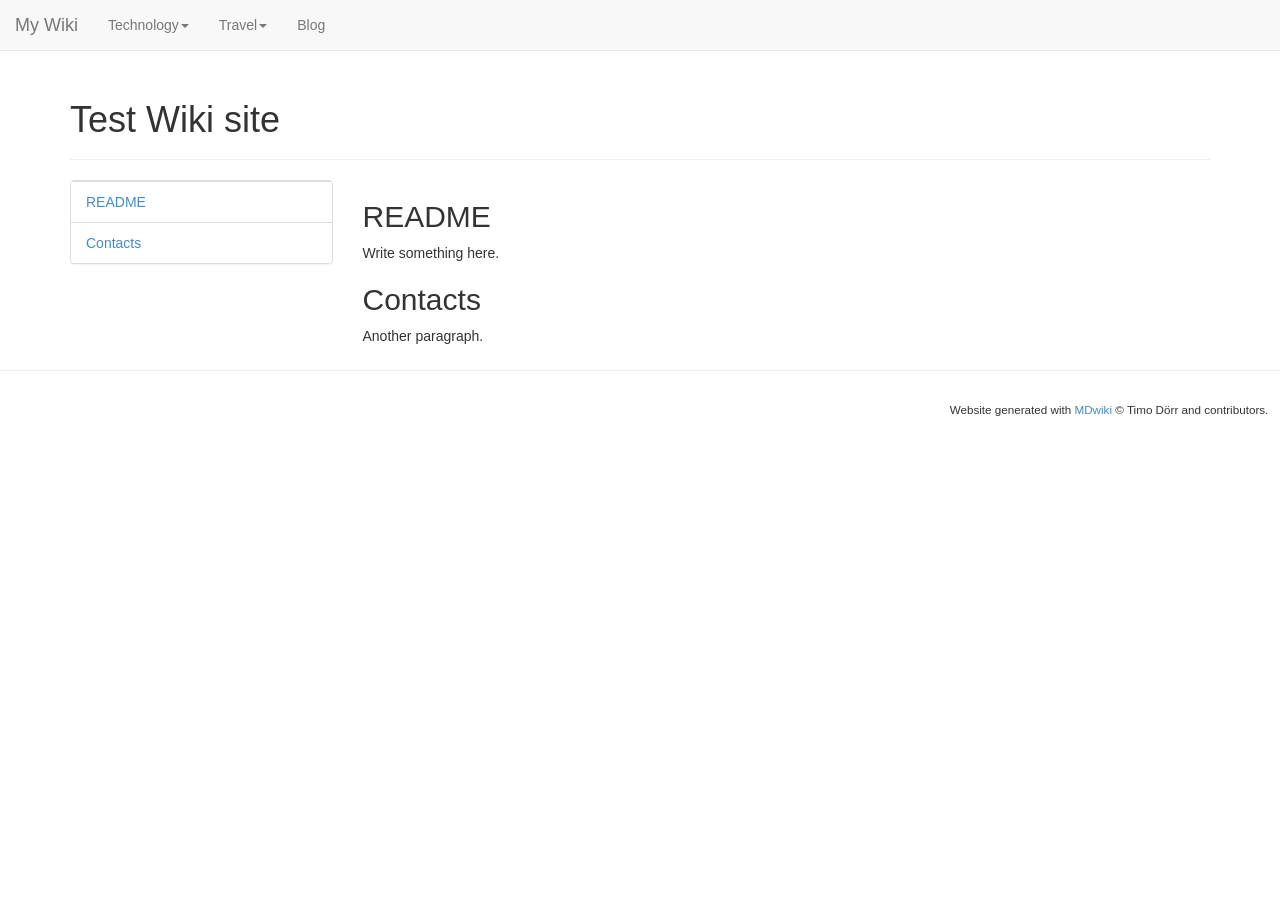
==== mdwiki-debug.html @ 46a7e1b8 "add URI.js in mdwiki, support extract full uri from relative uri fix relative image href and src uri" ====
<!DOCTYPE html>
<html>
<!--
   This is MDwiki v0.6.2
   (C) 2013 by Timo Dörr and contributors. This software is licensed
   under the terms of the GNU GPLv3 with additional terms applied.
   See https://github.com/Dynalon/mdwiki/blob/master/LICENSE.txt for more detail.
   See http://github.com/Dynalon/mdwiki for a copy of the source code.
-->
<head>
    <title>MDwiki</title>
    <meta name="viewport" content="width=device-width, initial-scale=1.0">
    <meta name="fragment" content="!">
    <link rel="shortcut icon" type="image/x-icon" href="favicon.png" />
    <meta charset="UTF-8">
    <style type="text/css">
    /* hide the main content while we assemble everything */
    .md-hidden-load { display: none; }

    .anchor-highlight {
        font-size: 0.7em;
        margin-left: 0.25em;
    }
    /* for pageContentMenu */
    #md-page-menu {
            position: static;
    }
    #md-page-menu a.active {
        /* background-color: rgba(0, 0, 0, 0.01); */
        font-weight: bold;
        padding-left: 6px;

    }
    @media (min-width: 992px) {
        #md-page-menu.affix {
            position: fixed;
        }
    }
    @media (min-width: 768px) {
        .md-float-left .col-sm-8, .md-float-right .col-sm-8 {
            max-width: 66.67%;
        }
        .md-float-left .col-sm-4, .md-float-right .col-sm-4  {
            max-width: 33.33%;
        }
        .md-float-left .col-sm-2, .md-float-right .col-sm-2 {
            max-width: 16.67%;
        }

    }
    @media (max-width: 992px) {
        a.forkmeongithub {
            display: none;
        }
    }
    @media (max-width: 768px) {
        /* don't use floating for smaller screens */
        .md-float-left .col-sm-8, .md-float-left .col-sm-4, .md-float-left .col-sm-2 {
            width: 100%;
            max-width: !important;
            min-width: 100%;
        }
        .md-float-right .col-sm-8, .md-float-right .col-sm-4, .md-float-right .col-sm-2 {
            width: 100%;
            max-width: !important;
            min-width: 100%;
        }
    }

    .md-floatenv .md-text {
        /* md-text is not of md-col-* but needs the spacing */
        margin-left: 15px;
        margin-right: 15px;
    }

    /* float images */
    .md-float-left .col-sm-8, .md-float-left .col-sm-4, .md-float-left .col-sm-2 {
        width: auto;
    }
    .md-float-right .col-sm-8, .md-float-right .col-sm-4, .md-float-right .col-sm-2 {
        float: right !important;
        width: auto;
    }
    #md-all .md-copyright-footer {
        background-color: !important;
        font-size: smaller;
        padding: 1em;
    }
    </style>

<!-- START extlib/css/highlight.github.css -->
<style id="style:extlib/css/highlight.github.css">pre code{display:block;padding:.5em;color:#333;background:#f8f8ff}pre .comment,pre .template_comment,pre .diff .header,pre .javadoc{color:#998;font-style:italic}pre .keyword,pre .css .rule .keyword,pre .winutils,pre .javascript .title,pre .nginx .title,pre .subst,pre .request,pre .status{color:#333;font-weight:bold}pre .number,pre .hexcolor,pre .ruby .constant{color:#099}pre .string,pre .tag .value,pre .phpdoc,pre .tex .formula{color:#d14}pre .title,pre .id{color:#900;font-weight:bold}pre .javascript .title,pre .lisp .title,pre .clojure .title,pre .subst{font-weight:normal}pre .class .title,pre .haskell .type,pre .vhdl .literal,pre .tex .command{color:#458;font-weight:bold}pre .tag,pre .tag .title,pre .rules .property,pre .django .tag .keyword{color:#000080;font-weight:normal}pre .attribute,pre .variable,pre .lisp .body{color:#008080}pre .regexp{color:#009926}pre .class{color:#458;font-weight:bold}pre .symbol,pre .ruby .symbol .string,pre .lisp .keyword,pre .tex .special,pre .prompt{color:#990073}pre .built_in,pre .lisp .title,pre .clojure .built_in{color:#0086b3}pre .preprocessor,pre .pi,pre .doctype,pre .shebang,pre .cdata{color:#999;font-weight:bold}pre .deletion{background:#fdd}pre .addition{background:#dfd}pre .diff .change{background:#0086b3}pre .chunk{color:#aaa}</style><!-- END extlib/css/highlight.github.css -->
<!-- START extlib/css/bootstrap-3.0.0.min.css -->
<style id="style:extlib/css/bootstrap-3.0.0.min.css">/*!
 * Bootstrap v3.0.0
 *
 * Copyright 2013 Twitter, Inc
 * Licensed under the Apache License v2.0
 * http://www.apache.org/licenses/LICENSE-2.0
 *
 * Designed and built with all the love in the world by @mdo and @fat.
 *//*! normalize.css v2.1.0 | MIT License | git.io/normalize */article,aside,details,figcaption,figure,footer,header,hgroup,main,nav,section,summary{display:block}audio,canvas,video{display:inline-block}audio:not([controls]){display:none;height:0}[hidden]{display:none}html{font-family:sans-serif;-webkit-text-size-adjust:100%;-ms-text-size-adjust:100%}body{margin:0}a:focus{outline:thin dotted}a:active,a:hover{outline:0}h1{margin:.67em 0;font-size:2em}abbr[title]{border-bottom:1px dotted}b,strong{font-weight:bold}dfn{font-style:italic}hr{height:0;-moz-box-sizing:content-box;box-sizing:content-box}mark{color:#000;background:#ff0}code,kbd,pre,samp{font-family:monospace,serif;font-size:1em}pre{white-space:pre-wrap}q{quotes:"\201C" "\201D" "\2018" "\2019"}small{font-size:80%}sub,sup{position:relative;font-size:75%;line-height:0;vertical-align:baseline}sup{top:-0.5em}sub{bottom:-0.25em}img{border:0}svg:not(:root){overflow:hidden}figure{margin:0}fieldset{padding:.35em .625em .75em;margin:0 2px;border:1px solid #c0c0c0}legend{padding:0;border:0}button,input,select,textarea{margin:0;font-family:inherit;font-size:100%}button,input{line-height:normal}button,select{text-transform:none}button,html input[type="button"],input[type="reset"],input[type="submit"]{cursor:pointer;-webkit-appearance:button}button[disabled],html input[disabled]{cursor:default}input[type="checkbox"],input[type="radio"]{padding:0;box-sizing:border-box}input[type="search"]{-webkit-box-sizing:content-box;-moz-box-sizing:content-box;box-sizing:content-box;-webkit-appearance:textfield}input[type="search"]::-webkit-search-cancel-button,input[type="search"]::-webkit-search-decoration{-webkit-appearance:none}button::-moz-focus-inner,input::-moz-focus-inner{padding:0;border:0}textarea{overflow:auto;vertical-align:top}table{border-collapse:collapse;border-spacing:0}@media print{*{color:#000!important;text-shadow:none!important;background:transparent!important;box-shadow:none!important}a,a:visited{text-decoration:underline}a[href]:after{content:" (" attr(href) ")"}abbr[title]:after{content:" (" attr(title) ")"}.ir a:after,a[href^="javascript:"]:after,a[href^="#"]:after{content:""}pre,blockquote{border:1px solid #999;page-break-inside:avoid}thead{display:table-header-group}tr,img{page-break-inside:avoid}img{max-width:100%!important}@page{margin:2cm .5cm}p,h2,h3{orphans:3;widows:3}h2,h3{page-break-after:avoid}.navbar{display:none}.table td,.table th{background-color:#fff!important}.btn>.caret,.dropup>.btn>.caret{border-top-color:#000!important}.label{border:1px solid #000}.table{border-collapse:collapse!important}.table-bordered th,.table-bordered td{border:1px solid #ddd!important}}*,*:before,*:after{-webkit-box-sizing:border-box;-moz-box-sizing:border-box;box-sizing:border-box}html{font-size:62.5%;-webkit-tap-highlight-color:rgba(0,0,0,0)}body{font-family:"Helvetica Neue",Helvetica,Arial,sans-serif;font-size:14px;line-height:1.428571429;color:#333;background-color:#fff}input,button,select,textarea{font-family:inherit;font-size:inherit;line-height:inherit}button,input,select[multiple],textarea{background-image:none}a{color:#428bca;text-decoration:none}a:hover,a:focus{color:#2a6496;text-decoration:underline}a:focus{outline:thin dotted #333;outline:5px auto -webkit-focus-ring-color;outline-offset:-2px}img{vertical-align:middle}.img-responsive{display:block;height:auto;max-width:100%}.img-rounded{border-radius:6px}.img-thumbnail{display:inline-block;height:auto;max-width:100%;padding:4px;line-height:1.428571429;background-color:#fff;border:1px solid #ddd;border-radius:4px;-webkit-transition:all .2s ease-in-out;transition:all .2s ease-in-out}.img-circle{border-radius:50%}hr{margin-top:20px;margin-bottom:20px;border:0;border-top:1px solid #eee}.sr-only{position:absolute;width:1px;height:1px;padding:0;margin:-1px;overflow:hidden;clip:rect(0 0 0 0);border:0}p{margin:0 0 10px}.lead{margin-bottom:20px;font-size:16.099999999999998px;font-weight:200;line-height:1.4}@media(min-width:768px){.lead{font-size:21px}}small{font-size:85%}cite{font-style:normal}.text-muted{color:#999}.text-primary{color:#428bca}.text-warning{color:#c09853}.text-danger{color:#b94a48}.text-success{color:#468847}.text-info{color:#3a87ad}.text-left{text-align:left}.text-right{text-align:right}.text-center{text-align:center}h1,h2,h3,h4,h5,h6,.h1,.h2,.h3,.h4,.h5,.h6{font-family:"Helvetica Neue",Helvetica,Arial,sans-serif;font-weight:500;line-height:1.1}h1 small,h2 small,h3 small,h4 small,h5 small,h6 small,.h1 small,.h2 small,.h3 small,.h4 small,.h5 small,.h6 small{font-weight:normal;line-height:1;color:#999}h1,h2,h3{margin-top:20px;margin-bottom:10px}h4,h5,h6{margin-top:10px;margin-bottom:10px}h1,.h1{font-size:36px}h2,.h2{font-size:30px}h3,.h3{font-size:24px}h4,.h4{font-size:18px}h5,.h5{font-size:14px}h6,.h6{font-size:12px}h1 small,.h1 small{font-size:24px}h2 small,.h2 small{font-size:18px}h3 small,.h3 small,h4 small,.h4 small{font-size:14px}.page-header{padding-bottom:9px;margin:40px 0 20px;border-bottom:1px solid #eee}ul,ol{margin-top:0;margin-bottom:10px}ul ul,ol ul,ul ol,ol ol{margin-bottom:0}.list-unstyled{padding-left:0;list-style:none}.list-inline{padding-left:0;list-style:none}.list-inline>li{display:inline-block;padding-right:5px;padding-left:5px}dl{margin-bottom:20px}dt,dd{line-height:1.428571429}dt{font-weight:bold}dd{margin-left:0}@media(min-width:768px){.dl-horizontal dt{float:left;width:160px;overflow:hidden;clear:left;text-align:right;text-overflow:ellipsis;white-space:nowrap}.dl-horizontal dd{margin-left:180px}.dl-horizontal dd:before,.dl-horizontal dd:after{display:table;content:" "}.dl-horizontal dd:after{clear:both}.dl-horizontal dd:before,.dl-horizontal dd:after{display:table;content:" "}.dl-horizontal dd:after{clear:both}}abbr[title],abbr[data-original-title]{cursor:help;border-bottom:1px dotted #999}abbr.initialism{font-size:90%;text-transform:uppercase}blockquote{padding:10px 20px;margin:0 0 20px;border-left:5px solid #eee}blockquote p{font-size:17.5px;font-weight:300;line-height:1.25}blockquote p:last-child{margin-bottom:0}blockquote small{display:block;line-height:1.428571429;color:#999}blockquote small:before{content:'\2014 \00A0'}blockquote.pull-right{padding-right:15px;padding-left:0;border-right:5px solid #eee;border-left:0}blockquote.pull-right p,blockquote.pull-right small{text-align:right}blockquote.pull-right small:before{content:''}blockquote.pull-right small:after{content:'\00A0 \2014'}q:before,q:after,blockquote:before,blockquote:after{content:""}address{display:block;margin-bottom:20px;font-style:normal;line-height:1.428571429}code,pre{font-family:Monaco,Menlo,Consolas,"Courier New",monospace}code{padding:2px 4px;font-size:90%;color:#c7254e;white-space:nowrap;background-color:#f9f2f4;border-radius:4px}pre{display:block;padding:9.5px;margin:0 0 10px;font-size:13px;line-height:1.428571429;color:#333;word-break:break-all;word-wrap:break-word;background-color:#f5f5f5;border:1px solid #ccc;border-radius:4px}pre.prettyprint{margin-bottom:20px}pre code{padding:0;font-size:inherit;color:inherit;white-space:pre-wrap;background-color:transparent;border:0}.pre-scrollable{max-height:340px;overflow-y:scroll}.container{padding-right:15px;padding-left:15px;margin-right:auto;margin-left:auto}.container:before,.container:after{display:table;content:" "}.container:after{clear:both}.container:before,.container:after{display:table;content:" "}.container:after{clear:both}.row{margin-right:-15px;margin-left:-15px}.row:before,.row:after{display:table;content:" "}.row:after{clear:both}.row:before,.row:after{display:table;content:" "}.row:after{clear:both}.col-xs-1,.col-xs-2,.col-xs-3,.col-xs-4,.col-xs-5,.col-xs-6,.col-xs-7,.col-xs-8,.col-xs-9,.col-xs-10,.col-xs-11,.col-xs-12,.col-sm-1,.col-sm-2,.col-sm-3,.col-sm-4,.col-sm-5,.col-sm-6,.col-sm-7,.col-sm-8,.col-sm-9,.col-sm-10,.col-sm-11,.col-sm-12,.col-md-1,.col-md-2,.col-md-3,.col-md-4,.col-md-5,.col-md-6,.col-md-7,.col-md-8,.col-md-9,.col-md-10,.col-md-11,.col-md-12,.col-lg-1,.col-lg-2,.col-lg-3,.col-lg-4,.col-lg-5,.col-lg-6,.col-lg-7,.col-lg-8,.col-lg-9,.col-lg-10,.col-lg-11,.col-lg-12{position:relative;min-height:1px;padding-right:15px;padding-left:15px}.col-xs-1,.col-xs-2,.col-xs-3,.col-xs-4,.col-xs-5,.col-xs-6,.col-xs-7,.col-xs-8,.col-xs-9,.col-xs-10,.col-xs-11{float:left}.col-xs-1{width:8.333333333333332%}.col-xs-2{width:16.666666666666664%}.col-xs-3{width:25%}.col-xs-4{width:33.33333333333333%}.col-xs-5{width:41.66666666666667%}.col-xs-6{width:50%}.col-xs-7{width:58.333333333333336%}.col-xs-8{width:66.66666666666666%}.col-xs-9{width:75%}.col-xs-10{width:83.33333333333334%}.col-xs-11{width:91.66666666666666%}.col-xs-12{width:100%}@media(min-width:768px){.container{max-width:750px}.col-sm-1,.col-sm-2,.col-sm-3,.col-sm-4,.col-sm-5,.col-sm-6,.col-sm-7,.col-sm-8,.col-sm-9,.col-sm-10,.col-sm-11{float:left}.col-sm-1{width:8.333333333333332%}.col-sm-2{width:16.666666666666664%}.col-sm-3{width:25%}.col-sm-4{width:33.33333333333333%}.col-sm-5{width:41.66666666666667%}.col-sm-6{width:50%}.col-sm-7{width:58.333333333333336%}.col-sm-8{width:66.66666666666666%}.col-sm-9{width:75%}.col-sm-10{width:83.33333333333334%}.col-sm-11{width:91.66666666666666%}.col-sm-12{width:100%}.col-sm-push-1{left:8.333333333333332%}.col-sm-push-2{left:16.666666666666664%}.col-sm-push-3{left:25%}.col-sm-push-4{left:33.33333333333333%}.col-sm-push-5{left:41.66666666666667%}.col-sm-push-6{left:50%}.col-sm-push-7{left:58.333333333333336%}.col-sm-push-8{left:66.66666666666666%}.col-sm-push-9{left:75%}.col-sm-push-10{left:83.33333333333334%}.col-sm-push-11{left:91.66666666666666%}.col-sm-pull-1{right:8.333333333333332%}.col-sm-pull-2{right:16.666666666666664%}.col-sm-pull-3{right:25%}.col-sm-pull-4{right:33.33333333333333%}.col-sm-pull-5{right:41.66666666666667%}.col-sm-pull-6{right:50%}.col-sm-pull-7{right:58.333333333333336%}.col-sm-pull-8{right:66.66666666666666%}.col-sm-pull-9{right:75%}.col-sm-pull-10{right:83.33333333333334%}.col-sm-pull-11{right:91.66666666666666%}.col-sm-offset-1{margin-left:8.333333333333332%}.col-sm-offset-2{margin-left:16.666666666666664%}.col-sm-offset-3{margin-left:25%}.col-sm-offset-4{margin-left:33.33333333333333%}.col-sm-offset-5{margin-left:41.66666666666667%}.col-sm-offset-6{margin-left:50%}.col-sm-offset-7{margin-left:58.333333333333336%}.col-sm-offset-8{margin-left:66.66666666666666%}.col-sm-offset-9{margin-left:75%}.col-sm-offset-10{margin-left:83.33333333333334%}.col-sm-offset-11{margin-left:91.66666666666666%}}@media(min-width:992px){.container{max-width:970px}.col-md-1,.col-md-2,.col-md-3,.col-md-4,.col-md-5,.col-md-6,.col-md-7,.col-md-8,.col-md-9,.col-md-10,.col-md-11{float:left}.col-md-1{width:8.333333333333332%}.col-md-2{width:16.666666666666664%}.col-md-3{width:25%}.col-md-4{width:33.33333333333333%}.col-md-5{width:41.66666666666667%}.col-md-6{width:50%}.col-md-7{width:58.333333333333336%}.col-md-8{width:66.66666666666666%}.col-md-9{width:75%}.col-md-10{width:83.33333333333334%}.col-md-11{width:91.66666666666666%}.col-md-12{width:100%}.col-md-push-0{left:auto}.col-md-push-1{left:8.333333333333332%}.col-md-push-2{left:16.666666666666664%}.col-md-push-3{left:25%}.col-md-push-4{left:33.33333333333333%}.col-md-push-5{left:41.66666666666667%}.col-md-push-6{left:50%}.col-md-push-7{left:58.333333333333336%}.col-md-push-8{left:66.66666666666666%}.col-md-push-9{left:75%}.col-md-push-10{left:83.33333333333334%}.col-md-push-11{left:91.66666666666666%}.col-md-pull-0{right:auto}.col-md-pull-1{right:8.333333333333332%}.col-md-pull-2{right:16.666666666666664%}.col-md-pull-3{right:25%}.col-md-pull-4{right:33.33333333333333%}.col-md-pull-5{right:41.66666666666667%}.col-md-pull-6{right:50%}.col-md-pull-7{right:58.333333333333336%}.col-md-pull-8{right:66.66666666666666%}.col-md-pull-9{right:75%}.col-md-pull-10{right:83.33333333333334%}.col-md-pull-11{right:91.66666666666666%}.col-md-offset-0{margin-left:0}.col-md-offset-1{margin-left:8.333333333333332%}.col-md-offset-2{margin-left:16.666666666666664%}.col-md-offset-3{margin-left:25%}.col-md-offset-4{margin-left:33.33333333333333%}.col-md-offset-5{margin-left:41.66666666666667%}.col-md-offset-6{margin-left:50%}.col-md-offset-7{margin-left:58.333333333333336%}.col-md-offset-8{margin-left:66.66666666666666%}.col-md-offset-9{margin-left:75%}.col-md-offset-10{margin-left:83.33333333333334%}.col-md-offset-11{margin-left:91.66666666666666%}}@media(min-width:1200px){.container{max-width:1170px}.col-lg-1,.col-lg-2,.col-lg-3,.col-lg-4,.col-lg-5,.col-lg-6,.col-lg-7,.col-lg-8,.col-lg-9,.col-lg-10,.col-lg-11{float:left}.col-lg-1{width:8.333333333333332%}.col-lg-2{width:16.666666666666664%}.col-lg-3{width:25%}.col-lg-4{width:33.33333333333333%}.col-lg-5{width:41.66666666666667%}.col-lg-6{width:50%}.col-lg-7{width:58.333333333333336%}.col-lg-8{width:66.66666666666666%}.col-lg-9{width:75%}.col-lg-10{width:83.33333333333334%}.col-lg-11{width:91.66666666666666%}.col-lg-12{width:100%}.col-lg-push-0{left:auto}.col-lg-push-1{left:8.333333333333332%}.col-lg-push-2{left:16.666666666666664%}.col-lg-push-3{left:25%}.col-lg-push-4{left:33.33333333333333%}.col-lg-push-5{left:41.66666666666667%}.col-lg-push-6{left:50%}.col-lg-push-7{left:58.333333333333336%}.col-lg-push-8{left:66.66666666666666%}.col-lg-push-9{left:75%}.col-lg-push-10{left:83.33333333333334%}.col-lg-push-11{left:91.66666666666666%}.col-lg-pull-0{right:auto}.col-lg-pull-1{right:8.333333333333332%}.col-lg-pull-2{right:16.666666666666664%}.col-lg-pull-3{right:25%}.col-lg-pull-4{right:33.33333333333333%}.col-lg-pull-5{right:41.66666666666667%}.col-lg-pull-6{right:50%}.col-lg-pull-7{right:58.333333333333336%}.col-lg-pull-8{right:66.66666666666666%}.col-lg-pull-9{right:75%}.col-lg-pull-10{right:83.33333333333334%}.col-lg-pull-11{right:91.66666666666666%}.col-lg-offset-0{margin-left:0}.col-lg-offset-1{margin-left:8.333333333333332%}.col-lg-offset-2{margin-left:16.666666666666664%}.col-lg-offset-3{margin-left:25%}.col-lg-offset-4{margin-left:33.33333333333333%}.col-lg-offset-5{margin-left:41.66666666666667%}.col-lg-offset-6{margin-left:50%}.col-lg-offset-7{margin-left:58.333333333333336%}.col-lg-offset-8{margin-left:66.66666666666666%}.col-lg-offset-9{margin-left:75%}.col-lg-offset-10{margin-left:83.33333333333334%}.col-lg-offset-11{margin-left:91.66666666666666%}}table{max-width:100%;background-color:transparent}th{text-align:left}.table{width:100%;margin-bottom:20px}.table thead>tr>th,.table tbody>tr>th,.table tfoot>tr>th,.table thead>tr>td,.table tbody>tr>td,.table tfoot>tr>td{padding:8px;line-height:1.428571429;vertical-align:top;border-top:1px solid #ddd}.table thead>tr>th{vertical-align:bottom;border-bottom:2px solid #ddd}.table caption+thead tr:first-child th,.table colgroup+thead tr:first-child th,.table thead:first-child tr:first-child th,.table caption+thead tr:first-child td,.table colgroup+thead tr:first-child td,.table thead:first-child tr:first-child td{border-top:0}.table tbody+tbody{border-top:2px solid #ddd}.table .table{background-color:#fff}.table-condensed thead>tr>th,.table-condensed tbody>tr>th,.table-condensed tfoot>tr>th,.table-condensed thead>tr>td,.table-condensed tbody>tr>td,.table-condensed tfoot>tr>td{padding:5px}.table-bordered{border:1px solid #ddd}.table-bordered>thead>tr>th,.table-bordered>tbody>tr>th,.table-bordered>tfoot>tr>th,.table-bordered>thead>tr>td,.table-bordered>tbody>tr>td,.table-bordered>tfoot>tr>td{border:1px solid #ddd}.table-bordered>thead>tr>th,.table-bordered>thead>tr>td{border-bottom-width:2px}.table-striped>tbody>tr:nth-child(odd)>td,.table-striped>tbody>tr:nth-child(odd)>th{background-color:#f9f9f9}.table-hover>tbody>tr:hover>td,.table-hover>tbody>tr:hover>th{background-color:#f5f5f5}table col[class*="col-"]{display:table-column;float:none}table td[class*="col-"],table th[class*="col-"]{display:table-cell;float:none}.table>thead>tr>td.active,.table>tbody>tr>td.active,.table>tfoot>tr>td.active,.table>thead>tr>th.active,.table>tbody>tr>th.active,.table>tfoot>tr>th.active,.table>thead>tr.active>td,.table>tbody>tr.active>td,.table>tfoot>tr.active>td,.table>thead>tr.active>th,.table>tbody>tr.active>th,.table>tfoot>tr.active>th{background-color:#f5f5f5}.table>thead>tr>td.success,.table>tbody>tr>td.success,.table>tfoot>tr>td.success,.table>thead>tr>th.success,.table>tbody>tr>th.success,.table>tfoot>tr>th.success,.table>thead>tr.success>td,.table>tbody>tr.success>td,.table>tfoot>tr.success>td,.table>thead>tr.success>th,.table>tbody>tr.success>th,.table>tfoot>tr.success>th{background-color:#dff0d8;border-color:#d6e9c6}.table-hover>tbody>tr>td.success:hover,.table-hover>tbody>tr>th.success:hover,.table-hover>tbody>tr.success:hover>td{background-color:#d0e9c6;border-color:#c9e2b3}.table>thead>tr>td.danger,.table>tbody>tr>td.danger,.table>tfoot>tr>td.danger,.table>thead>tr>th.danger,.table>tbody>tr>th.danger,.table>tfoot>tr>th.danger,.table>thead>tr.danger>td,.table>tbody>tr.danger>td,.table>tfoot>tr.danger>td,.table>thead>tr.danger>th,.table>tbody>tr.danger>th,.table>tfoot>tr.danger>th{background-color:#f2dede;border-color:#eed3d7}.table-hover>tbody>tr>td.danger:hover,.table-hover>tbody>tr>th.danger:hover,.table-hover>tbody>tr.danger:hover>td{background-color:#ebcccc;border-color:#e6c1c7}.table>thead>tr>td.warning,.table>tbody>tr>td.warning,.table>tfoot>tr>td.warning,.table>thead>tr>th.warning,.table>tbody>tr>th.warning,.table>tfoot>tr>th.warning,.table>thead>tr.warning>td,.table>tbody>tr.warning>td,.table>tfoot>tr.warning>td,.table>thead>tr.warning>th,.table>tbody>tr.warning>th,.table>tfoot>tr.warning>th{background-color:#fcf8e3;border-color:#fbeed5}.table-hover>tbody>tr>td.warning:hover,.table-hover>tbody>tr>th.warning:hover,.table-hover>tbody>tr.warning:hover>td{background-color:#faf2cc;border-color:#f8e5be}@media(max-width:768px){.table-responsive{width:100%;margin-bottom:15px;overflow-x:scroll;overflow-y:hidden;border:1px solid #ddd}.table-responsive>.table{margin-bottom:0;background-color:#fff}.table-responsive>.table>thead>tr>th,.table-responsive>.table>tbody>tr>th,.table-responsive>.table>tfoot>tr>th,.table-responsive>.table>thead>tr>td,.table-responsive>.table>tbody>tr>td,.table-responsive>.table>tfoot>tr>td{white-space:nowrap}.table-responsive>.table-bordered{border:0}.table-responsive>.table-bordered>thead>tr>th:first-child,.table-responsive>.table-bordered>tbody>tr>th:first-child,.table-responsive>.table-bordered>tfoot>tr>th:first-child,.table-responsive>.table-bordered>thead>tr>td:first-child,.table-responsive>.table-bordered>tbody>tr>td:first-child,.table-responsive>.table-bordered>tfoot>tr>td:first-child{border-left:0}.table-responsive>.table-bordered>thead>tr>th:last-child,.table-responsive>.table-bordered>tbody>tr>th:last-child,.table-responsive>.table-bordered>tfoot>tr>th:last-child,.table-responsive>.table-bordered>thead>tr>td:last-child,.table-responsive>.table-bordered>tbody>tr>td:last-child,.table-responsive>.table-bordered>tfoot>tr>td:last-child{border-right:0}.table-responsive>.table-bordered>thead>tr:last-child>th,.table-responsive>.table-bordered>tbody>tr:last-child>th,.table-responsive>.table-bordered>tfoot>tr:last-child>th,.table-responsive>.table-bordered>thead>tr:last-child>td,.table-responsive>.table-bordered>tbody>tr:last-child>td,.table-responsive>.table-bordered>tfoot>tr:last-child>td{border-bottom:0}}fieldset{padding:0;margin:0;border:0}legend{display:block;width:100%;padding:0;margin-bottom:20px;font-size:21px;line-height:inherit;color:#333;border:0;border-bottom:1px solid #e5e5e5}label{display:inline-block;margin-bottom:5px;font-weight:bold}input[type="search"]{-webkit-box-sizing:border-box;-moz-box-sizing:border-box;box-sizing:border-box}input[type="radio"],input[type="checkbox"]{margin:4px 0 0;margin-top:1px \9;line-height:normal}input[type="file"]{display:block}select[multiple],select[size]{height:auto}select optgroup{font-family:inherit;font-size:inherit;font-style:inherit}input[type="file"]:focus,input[type="radio"]:focus,input[type="checkbox"]:focus{outline:thin dotted #333;outline:5px auto -webkit-focus-ring-color;outline-offset:-2px}input[type="number"]::-webkit-outer-spin-button,input[type="number"]::-webkit-inner-spin-button{height:auto}.form-control:-moz-placeholder{color:#999}.form-control::-moz-placeholder{color:#999}.form-control:-ms-input-placeholder{color:#999}.form-control::-webkit-input-placeholder{color:#999}.form-control{display:block;width:100%;height:34px;padding:6px 12px;font-size:14px;line-height:1.428571429;color:#555;vertical-align:middle;background-color:#fff;border:1px solid #ccc;border-radius:4px;-webkit-box-shadow:inset 0 1px 1px rgba(0,0,0,0.075);box-shadow:inset 0 1px 1px rgba(0,0,0,0.075);-webkit-transition:border-color ease-in-out .15s,box-shadow ease-in-out .15s;transition:border-color ease-in-out .15s,box-shadow ease-in-out .15s}.form-control:focus{border-color:#66afe9;outline:0;-webkit-box-shadow:inset 0 1px 1px rgba(0,0,0,0.075),0 0 8px rgba(102,175,233,0.6);box-shadow:inset 0 1px 1px rgba(0,0,0,0.075),0 0 8px rgba(102,175,233,0.6)}.form-control[disabled],.form-control[readonly],fieldset[disabled] .form-control{cursor:not-allowed;background-color:#eee}textarea.form-control{height:auto}.form-group{margin-bottom:15px}.radio,.checkbox{display:block;min-height:20px;padding-left:20px;margin-top:10px;margin-bottom:10px;vertical-align:middle}.radio label,.checkbox label{display:inline;margin-bottom:0;font-weight:normal;cursor:pointer}.radio input[type="radio"],.radio-inline input[type="radio"],.checkbox input[type="checkbox"],.checkbox-inline input[type="checkbox"]{float:left;margin-left:-20px}.radio+.radio,.checkbox+.checkbox{margin-top:-5px}.radio-inline,.checkbox-inline{display:inline-block;padding-left:20px;margin-bottom:0;font-weight:normal;vertical-align:middle;cursor:pointer}.radio-inline+.radio-inline,.checkbox-inline+.checkbox-inline{margin-top:0;margin-left:10px}input[type="radio"][disabled],input[type="checkbox"][disabled],.radio[disabled],.radio-inline[disabled],.checkbox[disabled],.checkbox-inline[disabled],fieldset[disabled] input[type="radio"],fieldset[disabled] input[type="checkbox"],fieldset[disabled] .radio,fieldset[disabled] .radio-inline,fieldset[disabled] .checkbox,fieldset[disabled] .checkbox-inline{cursor:not-allowed}.input-sm{height:30px;padding:5px 10px;font-size:12px;line-height:1.5;border-radius:3px}select.input-sm{height:30px;line-height:30px}textarea.input-sm{height:auto}.input-lg{height:45px;padding:10px 16px;font-size:18px;line-height:1.33;border-radius:6px}select.input-lg{height:45px;line-height:45px}textarea.input-lg{height:auto}.has-warning .help-block,.has-warning .control-label{color:#c09853}.has-warning .form-control{border-color:#c09853;-webkit-box-shadow:inset 0 1px 1px rgba(0,0,0,0.075);box-shadow:inset 0 1px 1px rgba(0,0,0,0.075)}.has-warning .form-control:focus{border-color:#a47e3c;-webkit-box-shadow:inset 0 1px 1px rgba(0,0,0,0.075),0 0 6px #dbc59e;box-shadow:inset 0 1px 1px rgba(0,0,0,0.075),0 0 6px #dbc59e}.has-warning .input-group-addon{color:#c09853;background-color:#fcf8e3;border-color:#c09853}.has-error .help-block,.has-error .control-label{color:#b94a48}.has-error .form-control{border-color:#b94a48;-webkit-box-shadow:inset 0 1px 1px rgba(0,0,0,0.075);box-shadow:inset 0 1px 1px rgba(0,0,0,0.075)}.has-error .form-control:focus{border-color:#953b39;-webkit-box-shadow:inset 0 1px 1px rgba(0,0,0,0.075),0 0 6px #d59392;box-shadow:inset 0 1px 1px rgba(0,0,0,0.075),0 0 6px #d59392}.has-error .input-group-addon{color:#b94a48;background-color:#f2dede;border-color:#b94a48}.has-success .help-block,.has-success .control-label{color:#468847}.has-success .form-control{border-color:#468847;-webkit-box-shadow:inset 0 1px 1px rgba(0,0,0,0.075);box-shadow:inset 0 1px 1px rgba(0,0,0,0.075)}.has-success .form-control:focus{border-color:#356635;-webkit-box-shadow:inset 0 1px 1px rgba(0,0,0,0.075),0 0 6px #7aba7b;box-shadow:inset 0 1px 1px rgba(0,0,0,0.075),0 0 6px #7aba7b}.has-success .input-group-addon{color:#468847;background-color:#dff0d8;border-color:#468847}.form-control-static{padding-top:7px;margin-bottom:0}.help-block{display:block;margin-top:5px;margin-bottom:10px;color:#737373}@media(min-width:768px){.form-inline .form-group{display:inline-block;margin-bottom:0;vertical-align:middle}.form-inline .form-control{display:inline-block}.form-inline .radio,.form-inline .checkbox{display:inline-block;padding-left:0;margin-top:0;margin-bottom:0}.form-inline .radio input[type="radio"],.form-inline .checkbox input[type="checkbox"]{float:none;margin-left:0}}.form-horizontal .control-label,.form-horizontal .radio,.form-horizontal .checkbox,.form-horizontal .radio-inline,.form-horizontal .checkbox-inline{padding-top:7px;margin-top:0;margin-bottom:0}.form-horizontal .form-group{margin-right:-15px;margin-left:-15px}.form-horizontal .form-group:before,.form-horizontal .form-group:after{display:table;content:" "}.form-horizontal .form-group:after{clear:both}.form-horizontal .form-group:before,.form-horizontal .form-group:after{display:table;content:" "}.form-horizontal .form-group:after{clear:both}@media(min-width:768px){.form-horizontal .control-label{text-align:right}}.btn{display:inline-block;padding:6px 12px;margin-bottom:0;font-size:14px;font-weight:normal;line-height:1.428571429;text-align:center;white-space:nowrap;vertical-align:middle;cursor:pointer;border:1px solid transparent;border-radius:4px;-webkit-user-select:none;-moz-user-select:none;-ms-user-select:none;-o-user-select:none;user-select:none}.btn:focus{outline:thin dotted #333;outline:5px auto -webkit-focus-ring-color;outline-offset:-2px}.btn:hover,.btn:focus{color:#333;text-decoration:none}.btn:active,.btn.active{background-image:none;outline:0;-webkit-box-shadow:inset 0 3px 5px rgba(0,0,0,0.125);box-shadow:inset 0 3px 5px rgba(0,0,0,0.125)}.btn.disabled,.btn[disabled],fieldset[disabled] .btn{pointer-events:none;cursor:not-allowed;opacity:.65;filter:alpha(opacity=65);-webkit-box-shadow:none;box-shadow:none}.btn-default{color:#333;background-color:#fff;border-color:#ccc}.btn-default:hover,.btn-default:focus,.btn-default:active,.btn-default.active,.open .dropdown-toggle.btn-default{color:#333;background-color:#ebebeb;border-color:#adadad}.btn-default:active,.btn-default.active,.open .dropdown-toggle.btn-default{background-image:none}.btn-default.disabled,.btn-default[disabled],fieldset[disabled] .btn-default,.btn-default.disabled:hover,.btn-default[disabled]:hover,fieldset[disabled] .btn-default:hover,.btn-default.disabled:focus,.btn-default[disabled]:focus,fieldset[disabled] .btn-default:focus,.btn-default.disabled:active,.btn-default[disabled]:active,fieldset[disabled] .btn-default:active,.btn-default.disabled.active,.btn-default[disabled].active,fieldset[disabled] .btn-default.active{background-color:#fff;border-color:#ccc}.btn-primary{color:#fff;background-color:#428bca;border-color:#357ebd}.btn-primary:hover,.btn-primary:focus,.btn-primary:active,.btn-primary.active,.open .dropdown-toggle.btn-primary{color:#fff;background-color:#3276b1;border-color:#285e8e}.btn-primary:active,.btn-primary.active,.open .dropdown-toggle.btn-primary{background-image:none}.btn-primary.disabled,.btn-primary[disabled],fieldset[disabled] .btn-primary,.btn-primary.disabled:hover,.btn-primary[disabled]:hover,fieldset[disabled] .btn-primary:hover,.btn-primary.disabled:focus,.btn-primary[disabled]:focus,fieldset[disabled] .btn-primary:focus,.btn-primary.disabled:active,.btn-primary[disabled]:active,fieldset[disabled] .btn-primary:active,.btn-primary.disabled.active,.btn-primary[disabled].active,fieldset[disabled] .btn-primary.active{background-color:#428bca;border-color:#357ebd}.btn-warning{color:#fff;background-color:#f0ad4e;border-color:#eea236}.btn-warning:hover,.btn-warning:focus,.btn-warning:active,.btn-warning.active,.open .dropdown-toggle.btn-warning{color:#fff;background-color:#ed9c28;border-color:#d58512}.btn-warning:active,.btn-warning.active,.open .dropdown-toggle.btn-warning{background-image:none}.btn-warning.disabled,.btn-warning[disabled],fieldset[disabled] .btn-warning,.btn-warning.disabled:hover,.btn-warning[disabled]:hover,fieldset[disabled] .btn-warning:hover,.btn-warning.disabled:focus,.btn-warning[disabled]:focus,fieldset[disabled] .btn-warning:focus,.btn-warning.disabled:active,.btn-warning[disabled]:active,fieldset[disabled] .btn-warning:active,.btn-warning.disabled.active,.btn-warning[disabled].active,fieldset[disabled] .btn-warning.active{background-color:#f0ad4e;border-color:#eea236}.btn-danger{color:#fff;background-color:#d9534f;border-color:#d43f3a}.btn-danger:hover,.btn-danger:focus,.btn-danger:active,.btn-danger.active,.open .dropdown-toggle.btn-danger{color:#fff;background-color:#d2322d;border-color:#ac2925}.btn-danger:active,.btn-danger.active,.open .dropdown-toggle.btn-danger{background-image:none}.btn-danger.disabled,.btn-danger[disabled],fieldset[disabled] .btn-danger,.btn-danger.disabled:hover,.btn-danger[disabled]:hover,fieldset[disabled] .btn-danger:hover,.btn-danger.disabled:focus,.btn-danger[disabled]:focus,fieldset[disabled] .btn-danger:focus,.btn-danger.disabled:active,.btn-danger[disabled]:active,fieldset[disabled] .btn-danger:active,.btn-danger.disabled.active,.btn-danger[disabled].active,fieldset[disabled] .btn-danger.active{background-color:#d9534f;border-color:#d43f3a}.btn-success{color:#fff;background-color:#5cb85c;border-color:#4cae4c}.btn-success:hover,.btn-success:focus,.btn-success:active,.btn-success.active,.open .dropdown-toggle.btn-success{color:#fff;background-color:#47a447;border-color:#398439}.btn-success:active,.btn-success.active,.open .dropdown-toggle.btn-success{background-image:none}.btn-success.disabled,.btn-success[disabled],fieldset[disabled] .btn-success,.btn-success.disabled:hover,.btn-success[disabled]:hover,fieldset[disabled] .btn-success:hover,.btn-success.disabled:focus,.btn-success[disabled]:focus,fieldset[disabled] .btn-success:focus,.btn-success.disabled:active,.btn-success[disabled]:active,fieldset[disabled] .btn-success:active,.btn-success.disabled.active,.btn-success[disabled].active,fieldset[disabled] .btn-success.active{background-color:#5cb85c;border-color:#4cae4c}.btn-info{color:#fff;background-color:#5bc0de;border-color:#46b8da}.btn-info:hover,.btn-info:focus,.btn-info:active,.btn-info.active,.open .dropdown-toggle.btn-info{color:#fff;background-color:#39b3d7;border-color:#269abc}.btn-info:active,.btn-info.active,.open .dropdown-toggle.btn-info{background-image:none}.btn-info.disabled,.btn-info[disabled],fieldset[disabled] .btn-info,.btn-info.disabled:hover,.btn-info[disabled]:hover,fieldset[disabled] .btn-info:hover,.btn-info.disabled:focus,.btn-info[disabled]:focus,fieldset[disabled] .btn-info:focus,.btn-info.disabled:active,.btn-info[disabled]:active,fieldset[disabled] .btn-info:active,.btn-info.disabled.active,.btn-info[disabled].active,fieldset[disabled] .btn-info.active{background-color:#5bc0de;border-color:#46b8da}.btn-link{font-weight:normal;color:#428bca;cursor:pointer;border-radius:0}.btn-link,.btn-link:active,.btn-link[disabled],fieldset[disabled] .btn-link{background-color:transparent;-webkit-box-shadow:none;box-shadow:none}.btn-link,.btn-link:hover,.btn-link:focus,.btn-link:active{border-color:transparent}.btn-link:hover,.btn-link:focus{color:#2a6496;text-decoration:underline;background-color:transparent}.btn-link[disabled]:hover,fieldset[disabled] .btn-link:hover,.btn-link[disabled]:focus,fieldset[disabled] .btn-link:focus{color:#999;text-decoration:none}.btn-lg{padding:10px 16px;font-size:18px;line-height:1.33;border-radius:6px}.btn-sm,.btn-xs{padding:5px 10px;font-size:12px;line-height:1.5;border-radius:3px}.btn-xs{padding:1px 5px}.btn-block{display:block;width:100%;padding-right:0;padding-left:0}.btn-block+.btn-block{margin-top:5px}input[type="submit"].btn-block,input[type="reset"].btn-block,input[type="button"].btn-block{width:100%}.fade{opacity:0;-webkit-transition:opacity .15s linear;transition:opacity .15s linear}.fade.in{opacity:1}.collapse{display:none}.collapse.in{display:block}.collapsing{position:relative;height:0;overflow:hidden;-webkit-transition:height .35s ease;transition:height .35s ease}@font-face{font-family:'Glyphicons Halflings';src:url('../fonts/glyphicons-halflings-regular.eot');src:url('../fonts/glyphicons-halflings-regular.eot?#iefix') format('embedded-opentype'),url('../fonts/glyphicons-halflings-regular.woff') format('woff'),url('../fonts/glyphicons-halflings-regular.ttf') format('truetype'),url('../fonts/glyphicons-halflings-regular.svg#glyphicons-halflingsregular') format('svg')}.glyphicon{position:relative;top:1px;display:inline-block;font-family:'Glyphicons Halflings';-webkit-font-smoothing:antialiased;font-style:normal;font-weight:normal;line-height:1}.glyphicon-asterisk:before{content:"\2a"}.glyphicon-plus:before{content:"\2b"}.glyphicon-euro:before{content:"\20ac"}.glyphicon-minus:before{content:"\2212"}.glyphicon-cloud:before{content:"\2601"}.glyphicon-envelope:before{content:"\2709"}.glyphicon-pencil:before{content:"\270f"}.glyphicon-glass:before{content:"\e001"}.glyphicon-music:before{content:"\e002"}.glyphicon-search:before{content:"\e003"}.glyphicon-heart:before{content:"\e005"}.glyphicon-star:before{content:"\e006"}.glyphicon-star-empty:before{content:"\e007"}.glyphicon-user:before{content:"\e008"}.glyphicon-film:before{content:"\e009"}.glyphicon-th-large:before{content:"\e010"}.glyphicon-th:before{content:"\e011"}.glyphicon-th-list:before{content:"\e012"}.glyphicon-ok:before{content:"\e013"}.glyphicon-remove:before{content:"\e014"}.glyphicon-zoom-in:before{content:"\e015"}.glyphicon-zoom-out:before{content:"\e016"}.glyphicon-off:before{content:"\e017"}.glyphicon-signal:before{content:"\e018"}.glyphicon-cog:before{content:"\e019"}.glyphicon-trash:before{content:"\e020"}.glyphicon-home:before{content:"\e021"}.glyphicon-file:before{content:"\e022"}.glyphicon-time:before{content:"\e023"}.glyphicon-road:before{content:"\e024"}.glyphicon-download-alt:before{content:"\e025"}.glyphicon-download:before{content:"\e026"}.glyphicon-upload:before{content:"\e027"}.glyphicon-inbox:before{content:"\e028"}.glyphicon-play-circle:before{content:"\e029"}.glyphicon-repeat:before{content:"\e030"}.glyphicon-refresh:before{content:"\e031"}.glyphicon-list-alt:before{content:"\e032"}.glyphicon-flag:before{content:"\e034"}.glyphicon-headphones:before{content:"\e035"}.glyphicon-volume-off:before{content:"\e036"}.glyphicon-volume-down:before{content:"\e037"}.glyphicon-volume-up:before{content:"\e038"}.glyphicon-qrcode:before{content:"\e039"}.glyphicon-barcode:before{content:"\e040"}.glyphicon-tag:before{content:"\e041"}.glyphicon-tags:before{content:"\e042"}.glyphicon-book:before{content:"\e043"}.glyphicon-print:before{content:"\e045"}.glyphicon-font:before{content:"\e047"}.glyphicon-bold:before{content:"\e048"}.glyphicon-italic:before{content:"\e049"}.glyphicon-text-height:before{content:"\e050"}.glyphicon-text-width:before{content:"\e051"}.glyphicon-align-left:before{content:"\e052"}.glyphicon-align-center:before{content:"\e053"}.glyphicon-align-right:before{content:"\e054"}.glyphicon-align-justify:before{content:"\e055"}.glyphicon-list:before{content:"\e056"}.glyphicon-indent-left:before{content:"\e057"}.glyphicon-indent-right:before{content:"\e058"}.glyphicon-facetime-video:before{content:"\e059"}.glyphicon-picture:before{content:"\e060"}.glyphicon-map-marker:before{content:"\e062"}.glyphicon-adjust:before{content:"\e063"}.glyphicon-tint:before{content:"\e064"}.glyphicon-edit:before{content:"\e065"}.glyphicon-share:before{content:"\e066"}.glyphicon-check:before{content:"\e067"}.glyphicon-move:before{content:"\e068"}.glyphicon-step-backward:before{content:"\e069"}.glyphicon-fast-backward:before{content:"\e070"}.glyphicon-backward:before{content:"\e071"}.glyphicon-play:before{content:"\e072"}.glyphicon-pause:before{content:"\e073"}.glyphicon-stop:before{content:"\e074"}.glyphicon-forward:before{content:"\e075"}.glyphicon-fast-forward:before{content:"\e076"}.glyphicon-step-forward:before{content:"\e077"}.glyphicon-eject:before{content:"\e078"}.glyphicon-chevron-left:before{content:"\e079"}.glyphicon-chevron-right:before{content:"\e080"}.glyphicon-plus-sign:before{content:"\e081"}.glyphicon-minus-sign:before{content:"\e082"}.glyphicon-remove-sign:before{content:"\e083"}.glyphicon-ok-sign:before{content:"\e084"}.glyphicon-question-sign:before{content:"\e085"}.glyphicon-info-sign:before{content:"\e086"}.glyphicon-screenshot:before{content:"\e087"}.glyphicon-remove-circle:before{content:"\e088"}.glyphicon-ok-circle:before{content:"\e089"}.glyphicon-ban-circle:before{content:"\e090"}.glyphicon-arrow-left:before{content:"\e091"}.glyphicon-arrow-right:before{content:"\e092"}.glyphicon-arrow-up:before{content:"\e093"}.glyphicon-arrow-down:before{content:"\e094"}.glyphicon-share-alt:before{content:"\e095"}.glyphicon-resize-full:before{content:"\e096"}.glyphicon-resize-small:before{content:"\e097"}.glyphicon-exclamation-sign:before{content:"\e101"}.glyphicon-gift:before{content:"\e102"}.glyphicon-leaf:before{content:"\e103"}.glyphicon-eye-open:before{content:"\e105"}.glyphicon-eye-close:before{content:"\e106"}.glyphicon-warning-sign:before{content:"\e107"}.glyphicon-plane:before{content:"\e108"}.glyphicon-random:before{content:"\e110"}.glyphicon-comment:before{content:"\e111"}.glyphicon-magnet:before{content:"\e112"}.glyphicon-chevron-up:before{content:"\e113"}.glyphicon-chevron-down:before{content:"\e114"}.glyphicon-retweet:before{content:"\e115"}.glyphicon-shopping-cart:before{content:"\e116"}.glyphicon-folder-close:before{content:"\e117"}.glyphicon-folder-open:before{content:"\e118"}.glyphicon-resize-vertical:before{content:"\e119"}.glyphicon-resize-horizontal:before{content:"\e120"}.glyphicon-hdd:before{content:"\e121"}.glyphicon-bullhorn:before{content:"\e122"}.glyphicon-certificate:before{content:"\e124"}.glyphicon-thumbs-up:before{content:"\e125"}.glyphicon-thumbs-down:before{content:"\e126"}.glyphicon-hand-right:before{content:"\e127"}.glyphicon-hand-left:before{content:"\e128"}.glyphicon-hand-up:before{content:"\e129"}.glyphicon-hand-down:before{content:"\e130"}.glyphicon-circle-arrow-right:before{content:"\e131"}.glyphicon-circle-arrow-left:before{content:"\e132"}.glyphicon-circle-arrow-up:before{content:"\e133"}.glyphicon-circle-arrow-down:before{content:"\e134"}.glyphicon-globe:before{content:"\e135"}.glyphicon-tasks:before{content:"\e137"}.glyphicon-filter:before{content:"\e138"}.glyphicon-fullscreen:before{content:"\e140"}.glyphicon-dashboard:before{content:"\e141"}.glyphicon-heart-empty:before{content:"\e143"}.glyphicon-link:before{content:"\e144"}.glyphicon-phone:before{content:"\e145"}.glyphicon-usd:before{content:"\e148"}.glyphicon-gbp:before{content:"\e149"}.glyphicon-sort:before{content:"\e150"}.glyphicon-sort-by-alphabet:before{content:"\e151"}.glyphicon-sort-by-alphabet-alt:before{content:"\e152"}.glyphicon-sort-by-order:before{content:"\e153"}.glyphicon-sort-by-order-alt:before{content:"\e154"}.glyphicon-sort-by-attributes:before{content:"\e155"}.glyphicon-sort-by-attributes-alt:before{content:"\e156"}.glyphicon-unchecked:before{content:"\e157"}.glyphicon-expand:before{content:"\e158"}.glyphicon-collapse-down:before{content:"\e159"}.glyphicon-collapse-up:before{content:"\e160"}.glyphicon-log-in:before{content:"\e161"}.glyphicon-flash:before{content:"\e162"}.glyphicon-log-out:before{content:"\e163"}.glyphicon-new-window:before{content:"\e164"}.glyphicon-record:before{content:"\e165"}.glyphicon-save:before{content:"\e166"}.glyphicon-open:before{content:"\e167"}.glyphicon-saved:before{content:"\e168"}.glyphicon-import:before{content:"\e169"}.glyphicon-export:before{content:"\e170"}.glyphicon-send:before{content:"\e171"}.glyphicon-floppy-disk:before{content:"\e172"}.glyphicon-floppy-saved:before{content:"\e173"}.glyphicon-floppy-remove:before{content:"\e174"}.glyphicon-floppy-save:before{content:"\e175"}.glyphicon-floppy-open:before{content:"\e176"}.glyphicon-credit-card:before{content:"\e177"}.glyphicon-transfer:before{content:"\e178"}.glyphicon-cutlery:before{content:"\e179"}.glyphicon-header:before{content:"\e180"}.glyphicon-compressed:before{content:"\e181"}.glyphicon-earphone:before{content:"\e182"}.glyphicon-phone-alt:before{content:"\e183"}.glyphicon-tower:before{content:"\e184"}.glyphicon-stats:before{content:"\e185"}.glyphicon-sd-video:before{content:"\e186"}.glyphicon-hd-video:before{content:"\e187"}.glyphicon-subtitles:before{content:"\e188"}.glyphicon-sound-stereo:before{content:"\e189"}.glyphicon-sound-dolby:before{content:"\e190"}.glyphicon-sound-5-1:before{content:"\e191"}.glyphicon-sound-6-1:before{content:"\e192"}.glyphicon-sound-7-1:before{content:"\e193"}.glyphicon-copyright-mark:before{content:"\e194"}.glyphicon-registration-mark:before{content:"\e195"}.glyphicon-cloud-download:before{content:"\e197"}.glyphicon-cloud-upload:before{content:"\e198"}.glyphicon-tree-conifer:before{content:"\e199"}.glyphicon-tree-deciduous:before{content:"\e200"}.glyphicon-briefcase:before{content:"\1f4bc"}.glyphicon-calendar:before{content:"\1f4c5"}.glyphicon-pushpin:before{content:"\1f4cc"}.glyphicon-paperclip:before{content:"\1f4ce"}.glyphicon-camera:before{content:"\1f4f7"}.glyphicon-lock:before{content:"\1f512"}.glyphicon-bell:before{content:"\1f514"}.glyphicon-bookmark:before{content:"\1f516"}.glyphicon-fire:before{content:"\1f525"}.glyphicon-wrench:before{content:"\1f527"}.caret{display:inline-block;width:0;height:0;margin-left:2px;vertical-align:middle;border-top:4px solid #000;border-right:4px solid transparent;border-bottom:0 dotted;border-left:4px solid transparent;content:""}.dropdown{position:relative}.dropdown-toggle:focus{outline:0}.dropdown-menu{position:absolute;top:100%;left:0;z-index:1000;display:none;float:left;min-width:160px;padding:5px 0;margin:2px 0 0;font-size:14px;list-style:none;background-color:#fff;border:1px solid #ccc;border:1px solid rgba(0,0,0,0.15);border-radius:4px;-webkit-box-shadow:0 6px 12px rgba(0,0,0,0.175);box-shadow:0 6px 12px rgba(0,0,0,0.175);background-clip:padding-box}.dropdown-menu.pull-right{right:0;left:auto}.dropdown-menu .divider{height:1px;margin:9px 0;overflow:hidden;background-color:#e5e5e5}.dropdown-menu>li>a{display:block;padding:3px 20px;clear:both;font-weight:normal;line-height:1.428571429;color:#333;white-space:nowrap}.dropdown-menu>li>a:hover,.dropdown-menu>li>a:focus{color:#fff;text-decoration:none;background-color:#428bca}.dropdown-menu>.active>a,.dropdown-menu>.active>a:hover,.dropdown-menu>.active>a:focus{color:#fff;text-decoration:none;background-color:#428bca;outline:0}.dropdown-menu>.disabled>a,.dropdown-menu>.disabled>a:hover,.dropdown-menu>.disabled>a:focus{color:#999}.dropdown-menu>.disabled>a:hover,.dropdown-menu>.disabled>a:focus{text-decoration:none;cursor:not-allowed;background-color:transparent;background-image:none;filter:progid:DXImageTransform.Microsoft.gradient(enabled=false)}.open>.dropdown-menu{display:block}.open>a{outline:0}.dropdown-header{display:block;padding:3px 20px;font-size:12px;line-height:1.428571429;color:#999}.dropdown-backdrop{position:fixed;top:0;right:0;bottom:0;left:0;z-index:990}.pull-right>.dropdown-menu{right:0;left:auto}.dropup .caret,.navbar-fixed-bottom .dropdown .caret{border-top:0 dotted;border-bottom:4px solid #000;content:""}.dropup .dropdown-menu,.navbar-fixed-bottom .dropdown .dropdown-menu{top:auto;bottom:100%;margin-bottom:1px}@media(min-width:768px){.navbar-right .dropdown-menu{right:0;left:auto}}.btn-default .caret{border-top-color:#333}.btn-primary .caret,.btn-success .caret,.btn-warning .caret,.btn-danger .caret,.btn-info .caret{border-top-color:#fff}.dropup .btn-default .caret{border-bottom-color:#333}.dropup .btn-primary .caret,.dropup .btn-success .caret,.dropup .btn-warning .caret,.dropup .btn-danger .caret,.dropup .btn-info .caret{border-bottom-color:#fff}.btn-group,.btn-group-vertical{position:relative;display:inline-block;vertical-align:middle}.btn-group>.btn,.btn-group-vertical>.btn{position:relative;float:left}.btn-group>.btn:hover,.btn-group-vertical>.btn:hover,.btn-group>.btn:focus,.btn-group-vertical>.btn:focus,.btn-group>.btn:active,.btn-group-vertical>.btn:active,.btn-group>.btn.active,.btn-group-vertical>.btn.active{z-index:2}.btn-group>.btn:focus,.btn-group-vertical>.btn:focus{outline:0}.btn-group .btn+.btn,.btn-group .btn+.btn-group,.btn-group .btn-group+.btn,.btn-group .btn-group+.btn-group{margin-left:-1px}.btn-toolbar:before,.btn-toolbar:after{display:table;content:" "}.btn-toolbar:after{clear:both}.btn-toolbar:before,.btn-toolbar:after{display:table;content:" "}.btn-toolbar:after{clear:both}.btn-toolbar .btn-group{float:left}.btn-toolbar>.btn+.btn,.btn-toolbar>.btn-group+.btn,.btn-toolbar>.btn+.btn-group,.btn-toolbar>.btn-group+.btn-group{margin-left:5px}.btn-group>.btn:not(:first-child):not(:last-child):not(.dropdown-toggle){border-radius:0}.btn-group>.btn:first-child{margin-left:0}.btn-group>.btn:first-child:not(:last-child):not(.dropdown-toggle){border-top-right-radius:0;border-bottom-right-radius:0}.btn-group>.btn:last-child:not(:first-child),.btn-group>.dropdown-toggle:not(:first-child){border-bottom-left-radius:0;border-top-left-radius:0}.btn-group>.btn-group{float:left}.btn-group>.btn-group:not(:first-child):not(:last-child)>.btn{border-radius:0}.btn-group>.btn-group:first-child>.btn:last-child,.btn-group>.btn-group:first-child>.dropdown-toggle{border-top-right-radius:0;border-bottom-right-radius:0}.btn-group>.btn-group:last-child>.btn:first-child{border-bottom-left-radius:0;border-top-left-radius:0}.btn-group .dropdown-toggle:active,.btn-group.open .dropdown-toggle{outline:0}.btn-group-xs>.btn{padding:5px 10px;padding:1px 5px;font-size:12px;line-height:1.5;border-radius:3px}.btn-group-sm>.btn{padding:5px 10px;font-size:12px;line-height:1.5;border-radius:3px}.btn-group-lg>.btn{padding:10px 16px;font-size:18px;line-height:1.33;border-radius:6px}.btn-group>.btn+.dropdown-toggle{padding-right:8px;padding-left:8px}.btn-group>.btn-lg+.dropdown-toggle{padding-right:12px;padding-left:12px}.btn-group.open .dropdown-toggle{-webkit-box-shadow:inset 0 3px 5px rgba(0,0,0,0.125);box-shadow:inset 0 3px 5px rgba(0,0,0,0.125)}.btn .caret{margin-left:0}.btn-lg .caret{border-width:5px 5px 0;border-bottom-width:0}.dropup .btn-lg .caret{border-width:0 5px 5px}.btn-group-vertical>.btn,.btn-group-vertical>.btn-group{display:block;float:none;width:100%;max-width:100%}.btn-group-vertical>.btn-group:before,.btn-group-vertical>.btn-group:after{display:table;content:" "}.btn-group-vertical>.btn-group:after{clear:both}.btn-group-vertical>.btn-group:before,.btn-group-vertical>.btn-group:after{display:table;content:" "}.btn-group-vertical>.btn-group:after{clear:both}.btn-group-vertical>.btn-group>.btn{float:none}.btn-group-vertical>.btn+.btn,.btn-group-vertical>.btn+.btn-group,.btn-group-vertical>.btn-group+.btn,.btn-group-vertical>.btn-group+.btn-group{margin-top:-1px;margin-left:0}.btn-group-vertical>.btn:not(:first-child):not(:last-child){border-radius:0}.btn-group-vertical>.btn:first-child:not(:last-child){border-top-right-radius:4px;border-bottom-right-radius:0;border-bottom-left-radius:0}.btn-group-vertical>.btn:last-child:not(:first-child){border-top-right-radius:0;border-bottom-left-radius:4px;border-top-left-radius:0}.btn-group-vertical>.btn-group:not(:first-child):not(:last-child)>.btn{border-radius:0}.btn-group-vertical>.btn-group:first-child>.btn:last-child,.btn-group-vertical>.btn-group:first-child>.dropdown-toggle{border-bottom-right-radius:0;border-bottom-left-radius:0}.btn-group-vertical>.btn-group:last-child>.btn:first-child{border-top-right-radius:0;border-top-left-radius:0}.btn-group-justified{display:table;width:100%;border-collapse:separate;table-layout:fixed}.btn-group-justified .btn{display:table-cell;float:none;width:1%}[data-toggle="buttons"]>.btn>input[type="radio"],[data-toggle="buttons"]>.btn>input[type="checkbox"]{display:none}.input-group{position:relative;display:table;border-collapse:separate}.input-group.col{float:none;padding-right:0;padding-left:0}.input-group .form-control{width:100%;margin-bottom:0}.input-group-lg>.form-control,.input-group-lg>.input-group-addon,.input-group-lg>.input-group-btn>.btn{height:45px;padding:10px 16px;font-size:18px;line-height:1.33;border-radius:6px}select.input-group-lg>.form-control,select.input-group-lg>.input-group-addon,select.input-group-lg>.input-group-btn>.btn{height:45px;line-height:45px}textarea.input-group-lg>.form-control,textarea.input-group-lg>.input-group-addon,textarea.input-group-lg>.input-group-btn>.btn{height:auto}.input-group-sm>.form-control,.input-group-sm>.input-group-addon,.input-group-sm>.input-group-btn>.btn{height:30px;padding:5px 10px;font-size:12px;line-height:1.5;border-radius:3px}select.input-group-sm>.form-control,select.input-group-sm>.input-group-addon,select.input-group-sm>.input-group-btn>.btn{height:30px;line-height:30px}textarea.input-group-sm>.form-control,textarea.input-group-sm>.input-group-addon,textarea.input-group-sm>.input-group-btn>.btn{height:auto}.input-group-addon,.input-group-btn,.input-group .form-control{display:table-cell}.input-group-addon:not(:first-child):not(:last-child),.input-group-btn:not(:first-child):not(:last-child),.input-group .form-control:not(:first-child):not(:last-child){border-radius:0}.input-group-addon,.input-group-btn{width:1%;white-space:nowrap;vertical-align:middle}.input-group-addon{padding:6px 12px;font-size:14px;font-weight:normal;line-height:1;text-align:center;background-color:#eee;border:1px solid #ccc;border-radius:4px}.input-group-addon.input-sm{padding:5px 10px;font-size:12px;border-radius:3px}.input-group-addon.input-lg{padding:10px 16px;font-size:18px;border-radius:6px}.input-group-addon input[type="radio"],.input-group-addon input[type="checkbox"]{margin-top:0}.input-group .form-control:first-child,.input-group-addon:first-child,.input-group-btn:first-child>.btn,.input-group-btn:first-child>.dropdown-toggle,.input-group-btn:last-child>.btn:not(:last-child):not(.dropdown-toggle){border-top-right-radius:0;border-bottom-right-radius:0}.input-group-addon:first-child{border-right:0}.input-group .form-control:last-child,.input-group-addon:last-child,.input-group-btn:last-child>.btn,.input-group-btn:last-child>.dropdown-toggle,.input-group-btn:first-child>.btn:not(:first-child){border-bottom-left-radius:0;border-top-left-radius:0}.input-group-addon:last-child{border-left:0}.input-group-btn{position:relative;white-space:nowrap}.input-group-btn>.btn{position:relative}.input-group-btn>.btn+.btn{margin-left:-4px}.input-group-btn>.btn:hover,.input-group-btn>.btn:active{z-index:2}.nav{padding-left:0;margin-bottom:0;list-style:none}.nav:before,.nav:after{display:table;content:" "}.nav:after{clear:both}.nav:before,.nav:after{display:table;content:" "}.nav:after{clear:both}.nav>li{position:relative;display:block}.nav>li>a{position:relative;display:block;padding:10px 15px}.nav>li>a:hover,.nav>li>a:focus{text-decoration:none;background-color:#eee}.nav>li.disabled>a{color:#999}.nav>li.disabled>a:hover,.nav>li.disabled>a:focus{color:#999;text-decoration:none;cursor:not-allowed;background-color:transparent}.nav .open>a,.nav .open>a:hover,.nav .open>a:focus{background-color:#eee;border-color:#428bca}.nav .nav-divider{height:1px;margin:9px 0;overflow:hidden;background-color:#e5e5e5}.nav>li>a>img{max-width:none}.nav-tabs{border-bottom:1px solid #ddd}.nav-tabs>li{float:left;margin-bottom:-1px}.nav-tabs>li>a{margin-right:2px;line-height:1.428571429;border:1px solid transparent;border-radius:4px 4px 0 0}.nav-tabs>li>a:hover{border-color:#eee #eee #ddd}.nav-tabs>li.active>a,.nav-tabs>li.active>a:hover,.nav-tabs>li.active>a:focus{color:#555;cursor:default;background-color:#fff;border:1px solid #ddd;border-bottom-color:transparent}.nav-tabs.nav-justified{width:100%;border-bottom:0}.nav-tabs.nav-justified>li{float:none}.nav-tabs.nav-justified>li>a{text-align:center}@media(min-width:768px){.nav-tabs.nav-justified>li{display:table-cell;width:1%}}.nav-tabs.nav-justified>li>a{margin-right:0;border-bottom:1px solid #ddd}.nav-tabs.nav-justified>.active>a{border-bottom-color:#fff}.nav-pills>li{float:left}.nav-pills>li>a{border-radius:5px}.nav-pills>li+li{margin-left:2px}.nav-pills>li.active>a,.nav-pills>li.active>a:hover,.nav-pills>li.active>a:focus{color:#fff;background-color:#428bca}.nav-stacked>li{float:none}.nav-stacked>li+li{margin-top:2px;margin-left:0}.nav-justified{width:100%}.nav-justified>li{float:none}.nav-justified>li>a{text-align:center}@media(min-width:768px){.nav-justified>li{display:table-cell;width:1%}}.nav-tabs-justified{border-bottom:0}.nav-tabs-justified>li>a{margin-right:0;border-bottom:1px solid #ddd}.nav-tabs-justified>.active>a{border-bottom-color:#fff}.tabbable:before,.tabbable:after{display:table;content:" "}.tabbable:after{clear:both}.tabbable:before,.tabbable:after{display:table;content:" "}.tabbable:after{clear:both}.tab-content>.tab-pane,.pill-content>.pill-pane{display:none}.tab-content>.active,.pill-content>.active{display:block}.nav .caret{border-top-color:#428bca;border-bottom-color:#428bca}.nav a:hover .caret{border-top-color:#2a6496;border-bottom-color:#2a6496}.nav-tabs .dropdown-menu{margin-top:-1px;border-top-right-radius:0;border-top-left-radius:0}.navbar{position:relative;z-index:1000;min-height:50px;margin-bottom:20px;border:1px solid transparent}.navbar:before,.navbar:after{display:table;content:" "}.navbar:after{clear:both}.navbar:before,.navbar:after{display:table;content:" "}.navbar:after{clear:both}@media(min-width:768px){.navbar{border-radius:4px}}.navbar-header:before,.navbar-header:after{display:table;content:" "}.navbar-header:after{clear:both}.navbar-header:before,.navbar-header:after{display:table;content:" "}.navbar-header:after{clear:both}@media(min-width:768px){.navbar-header{float:left}}.navbar-collapse{max-height:340px;padding-right:15px;padding-left:15px;overflow-x:visible;border-top:1px solid transparent;box-shadow:inset 0 1px 0 rgba(255,255,255,0.1);-webkit-overflow-scrolling:touch}.navbar-collapse:before,.navbar-collapse:after{display:table;content:" "}.navbar-collapse:after{clear:both}.navbar-collapse:before,.navbar-collapse:after{display:table;content:" "}.navbar-collapse:after{clear:both}.navbar-collapse.in{overflow-y:auto}@media(min-width:768px){.navbar-collapse{width:auto;border-top:0;box-shadow:none}.navbar-collapse.collapse{display:block!important;height:auto!important;padding-bottom:0;overflow:visible!important}.navbar-collapse.in{overflow-y:visible}.navbar-collapse .navbar-nav.navbar-left:first-child{margin-left:-15px}.navbar-collapse .navbar-nav.navbar-right:last-child{margin-right:-15px}.navbar-collapse .navbar-text:last-child{margin-right:0}}.container>.navbar-header,.container>.navbar-collapse{margin-right:-15px;margin-left:-15px}@media(min-width:768px){.container>.navbar-header,.container>.navbar-collapse{margin-right:0;margin-left:0}}.navbar-static-top{border-width:0 0 1px}@media(min-width:768px){.navbar-static-top{border-radius:0}}.navbar-fixed-top,.navbar-fixed-bottom{position:fixed;right:0;left:0;border-width:0 0 1px}@media(min-width:768px){.navbar-fixed-top,.navbar-fixed-bottom{border-radius:0}}.navbar-fixed-top{top:0;z-index:1030}.navbar-fixed-bottom{bottom:0;margin-bottom:0}.navbar-brand{float:left;padding:15px 15px;font-size:18px;line-height:20px}.navbar-brand:hover,.navbar-brand:focus{text-decoration:none}@media(min-width:768px){.navbar>.container .navbar-brand{margin-left:-15px}}.navbar-toggle{position:relative;float:right;padding:9px 10px;margin-top:8px;margin-right:15px;margin-bottom:8px;background-color:transparent;border:1px solid transparent;border-radius:4px}.navbar-toggle .icon-bar{display:block;width:22px;height:2px;border-radius:1px}.navbar-toggle .icon-bar+.icon-bar{margin-top:4px}@media(min-width:768px){.navbar-toggle{display:none}}.navbar-nav{margin:7.5px -15px}.navbar-nav>li>a{padding-top:10px;padding-bottom:10px;line-height:20px}@media(max-width:767px){.navbar-nav .open .dropdown-menu{position:static;float:none;width:auto;margin-top:0;background-color:transparent;border:0;box-shadow:none}.navbar-nav .open .dropdown-menu>li>a,.navbar-nav .open .dropdown-menu .dropdown-header{padding:5px 15px 5px 25px}.navbar-nav .open .dropdown-menu>li>a{line-height:20px}.navbar-nav .open .dropdown-menu>li>a:hover,.navbar-nav .open .dropdown-menu>li>a:focus{background-image:none}}@media(min-width:768px){.navbar-nav{float:left;margin:0}.navbar-nav>li{float:left}.navbar-nav>li>a{padding-top:15px;padding-bottom:15px}}@media(min-width:768px){.navbar-left{float:left!important}.navbar-right{float:right!important}}.navbar-form{padding:10px 15px;margin-top:8px;margin-right:-15px;margin-bottom:8px;margin-left:-15px;border-top:1px solid transparent;border-bottom:1px solid transparent;-webkit-box-shadow:inset 0 1px 0 rgba(255,255,255,0.1),0 1px 0 rgba(255,255,255,0.1);box-shadow:inset 0 1px 0 rgba(255,255,255,0.1),0 1px 0 rgba(255,255,255,0.1)}@media(min-width:768px){.navbar-form .form-group{display:inline-block;margin-bottom:0;vertical-align:middle}.navbar-form .form-control{display:inline-block}.navbar-form .radio,.navbar-form .checkbox{display:inline-block;padding-left:0;margin-top:0;margin-bottom:0}.navbar-form .radio input[type="radio"],.navbar-form .checkbox input[type="checkbox"]{float:none;margin-left:0}}@media(max-width:767px){.navbar-form .form-group{margin-bottom:5px}}@media(min-width:768px){.navbar-form{width:auto;padding-top:0;padding-bottom:0;margin-right:0;margin-left:0;border:0;-webkit-box-shadow:none;box-shadow:none}}.navbar-nav>li>.dropdown-menu{margin-top:0;border-top-right-radius:0;border-top-left-radius:0}.navbar-fixed-bottom .navbar-nav>li>.dropdown-menu{border-bottom-right-radius:0;border-bottom-left-radius:0}.navbar-nav.pull-right>li>.dropdown-menu,.navbar-nav>li>.dropdown-menu.pull-right{right:0;left:auto}.navbar-btn{margin-top:8px;margin-bottom:8px}.navbar-text{float:left;margin-top:15px;margin-bottom:15px}@media(min-width:768px){.navbar-text{margin-right:15px;margin-left:15px}}.navbar-default{background-color:#f8f8f8;border-color:#e7e7e7}.navbar-default .navbar-brand{color:#777}.navbar-default .navbar-brand:hover,.navbar-default .navbar-brand:focus{color:#5e5e5e;background-color:transparent}.navbar-default .navbar-text{color:#777}.navbar-default .navbar-nav>li>a{color:#777}.navbar-default .navbar-nav>li>a:hover,.navbar-default .navbar-nav>li>a:focus{color:#333;background-color:transparent}.navbar-default .navbar-nav>.active>a,.navbar-default .navbar-nav>.active>a:hover,.navbar-default .navbar-nav>.active>a:focus{color:#555;background-color:#e7e7e7}.navbar-default .navbar-nav>.disabled>a,.navbar-default .navbar-nav>.disabled>a:hover,.navbar-default .navbar-nav>.disabled>a:focus{color:#ccc;background-color:transparent}.navbar-default .navbar-toggle{border-color:#ddd}.navbar-default .navbar-toggle:hover,.navbar-default .navbar-toggle:focus{background-color:#ddd}.navbar-default .navbar-toggle .icon-bar{background-color:#ccc}.navbar-default .navbar-collapse,.navbar-default .navbar-form{border-color:#e6e6e6}.navbar-default .navbar-nav>.dropdown>a:hover .caret,.navbar-default .navbar-nav>.dropdown>a:focus .caret{border-top-color:#333;border-bottom-color:#333}.navbar-default .navbar-nav>.open>a,.navbar-default .navbar-nav>.open>a:hover,.navbar-default .navbar-nav>.open>a:focus{color:#555;background-color:#e7e7e7}.navbar-default .navbar-nav>.open>a .caret,.navbar-default .navbar-nav>.open>a:hover .caret,.navbar-default .navbar-nav>.open>a:focus .caret{border-top-color:#555;border-bottom-color:#555}.navbar-default .navbar-nav>.dropdown>a .caret{border-top-color:#777;border-bottom-color:#777}@media(max-width:767px){.navbar-default .navbar-nav .open .dropdown-menu>li>a{color:#777}.navbar-default .navbar-nav .open .dropdown-menu>li>a:hover,.navbar-default .navbar-nav .open .dropdown-menu>li>a:focus{color:#333;background-color:transparent}.navbar-default .navbar-nav .open .dropdown-menu>.active>a,.navbar-default .navbar-nav .open .dropdown-menu>.active>a:hover,.navbar-default .navbar-nav .open .dropdown-menu>.active>a:focus{color:#555;background-color:#e7e7e7}.navbar-default .navbar-nav .open .dropdown-menu>.disabled>a,.navbar-default .navbar-nav .open .dropdown-menu>.disabled>a:hover,.navbar-default .navbar-nav .open .dropdown-menu>.disabled>a:focus{color:#ccc;background-color:transparent}}.navbar-default .navbar-link{color:#777}.navbar-default .navbar-link:hover{color:#333}.navbar-inverse{background-color:#222;border-color:#080808}.navbar-inverse .navbar-brand{color:#999}.navbar-inverse .navbar-brand:hover,.navbar-inverse .navbar-brand:focus{color:#fff;background-color:transparent}.navbar-inverse .navbar-text{color:#999}.navbar-inverse .navbar-nav>li>a{color:#999}.navbar-inverse .navbar-nav>li>a:hover,.navbar-inverse .navbar-nav>li>a:focus{color:#fff;background-color:transparent}.navbar-inverse .navbar-nav>.active>a,.navbar-inverse .navbar-nav>.active>a:hover,.navbar-inverse .navbar-nav>.active>a:focus{color:#fff;background-color:#080808}.navbar-inverse .navbar-nav>.disabled>a,.navbar-inverse .navbar-nav>.disabled>a:hover,.navbar-inverse .navbar-nav>.disabled>a:focus{color:#444;background-color:transparent}.navbar-inverse .navbar-toggle{border-color:#333}.navbar-inverse .navbar-toggle:hover,.navbar-inverse .navbar-toggle:focus{background-color:#333}.navbar-inverse .navbar-toggle .icon-bar{background-color:#fff}.navbar-inverse .navbar-collapse,.navbar-inverse .navbar-form{border-color:#101010}.navbar-inverse .navbar-nav>.open>a,.navbar-inverse .navbar-nav>.open>a:hover,.navbar-inverse .navbar-nav>.open>a:focus{color:#fff;background-color:#080808}.navbar-inverse .navbar-nav>.dropdown>a:hover .caret{border-top-color:#fff;border-bottom-color:#fff}.navbar-inverse .navbar-nav>.dropdown>a .caret{border-top-color:#999;border-bottom-color:#999}.navbar-inverse .navbar-nav>.open>a .caret,.navbar-inverse .navbar-nav>.open>a:hover .caret,.navbar-inverse .navbar-nav>.open>a:focus .caret{border-top-color:#fff;border-bottom-color:#fff}@media(max-width:767px){.navbar-inverse .navbar-nav .open .dropdown-menu>.dropdown-header{border-color:#080808}.navbar-inverse .navbar-nav .open .dropdown-menu>li>a{color:#999}.navbar-inverse .navbar-nav .open .dropdown-menu>li>a:hover,.navbar-inverse .navbar-nav .open .dropdown-menu>li>a:focus{color:#fff;background-color:transparent}.navbar-inverse .navbar-nav .open .dropdown-menu>.active>a,.navbar-inverse .navbar-nav .open .dropdown-menu>.active>a:hover,.navbar-inverse .navbar-nav .open .dropdown-menu>.active>a:focus{color:#fff;background-color:#080808}.navbar-inverse .navbar-nav .open .dropdown-menu>.disabled>a,.navbar-inverse .navbar-nav .open .dropdown-menu>.disabled>a:hover,.navbar-inverse .navbar-nav .open .dropdown-menu>.disabled>a:focus{color:#444;background-color:transparent}}.navbar-inverse .navbar-link{color:#999}.navbar-inverse .navbar-link:hover{color:#fff}.breadcrumb{padding:8px 15px;margin-bottom:20px;list-style:none;background-color:#f5f5f5;border-radius:4px}.breadcrumb>li{display:inline-block}.breadcrumb>li+li:before{padding:0 5px;color:#ccc;content:"/\00a0"}.breadcrumb>.active{color:#999}.pagination{display:inline-block;padding-left:0;margin:20px 0;border-radius:4px}.pagination>li{display:inline}.pagination>li>a,.pagination>li>span{position:relative;float:left;padding:6px 12px;margin-left:-1px;line-height:1.428571429;text-decoration:none;background-color:#fff;border:1px solid #ddd}.pagination>li:first-child>a,.pagination>li:first-child>span{margin-left:0;border-bottom-left-radius:4px;border-top-left-radius:4px}.pagination>li:last-child>a,.pagination>li:last-child>span{border-top-right-radius:4px;border-bottom-right-radius:4px}.pagination>li>a:hover,.pagination>li>span:hover,.pagination>li>a:focus,.pagination>li>span:focus{background-color:#eee}.pagination>.active>a,.pagination>.active>span,.pagination>.active>a:hover,.pagination>.active>span:hover,.pagination>.active>a:focus,.pagination>.active>span:focus{z-index:2;color:#fff;cursor:default;background-color:#428bca;border-color:#428bca}.pagination>.disabled>span,.pagination>.disabled>a,.pagination>.disabled>a:hover,.pagination>.disabled>a:focus{color:#999;cursor:not-allowed;background-color:#fff;border-color:#ddd}.pagination-lg>li>a,.pagination-lg>li>span{padding:10px 16px;font-size:18px}.pagination-lg>li:first-child>a,.pagination-lg>li:first-child>span{border-bottom-left-radius:6px;border-top-left-radius:6px}.pagination-lg>li:last-child>a,.pagination-lg>li:last-child>span{border-top-right-radius:6px;border-bottom-right-radius:6px}.pagination-sm>li>a,.pagination-sm>li>span{padding:5px 10px;font-size:12px}.pagination-sm>li:first-child>a,.pagination-sm>li:first-child>span{border-bottom-left-radius:3px;border-top-left-radius:3px}.pagination-sm>li:last-child>a,.pagination-sm>li:last-child>span{border-top-right-radius:3px;border-bottom-right-radius:3px}.pager{padding-left:0;margin:20px 0;text-align:center;list-style:none}.pager:before,.pager:after{display:table;content:" "}.pager:after{clear:both}.pager:before,.pager:after{display:table;content:" "}.pager:after{clear:both}.pager li{display:inline}.pager li>a,.pager li>span{display:inline-block;padding:5px 14px;background-color:#fff;border:1px solid #ddd;border-radius:15px}.pager li>a:hover,.pager li>a:focus{text-decoration:none;background-color:#eee}.pager .next>a,.pager .next>span{float:right}.pager .previous>a,.pager .previous>span{float:left}.pager .disabled>a,.pager .disabled>a:hover,.pager .disabled>a:focus,.pager .disabled>span{color:#999;cursor:not-allowed;background-color:#fff}.label{display:inline;padding:.2em .6em .3em;font-size:75%;font-weight:bold;line-height:1;color:#fff;text-align:center;white-space:nowrap;vertical-align:baseline;border-radius:.25em}.label[href]:hover,.label[href]:focus{color:#fff;text-decoration:none;cursor:pointer}.label:empty{display:none}.label-default{background-color:#999}.label-default[href]:hover,.label-default[href]:focus{background-color:#808080}.label-primary{background-color:#428bca}.label-primary[href]:hover,.label-primary[href]:focus{background-color:#3071a9}.label-success{background-color:#5cb85c}.label-success[href]:hover,.label-success[href]:focus{background-color:#449d44}.label-info{background-color:#5bc0de}.label-info[href]:hover,.label-info[href]:focus{background-color:#31b0d5}.label-warning{background-color:#f0ad4e}.label-warning[href]:hover,.label-warning[href]:focus{background-color:#ec971f}.label-danger{background-color:#d9534f}.label-danger[href]:hover,.label-danger[href]:focus{background-color:#c9302c}.badge{display:inline-block;min-width:10px;padding:3px 7px;font-size:12px;font-weight:bold;line-height:1;color:#fff;text-align:center;white-space:nowrap;vertical-align:baseline;background-color:#999;border-radius:10px}.badge:empty{display:none}a.badge:hover,a.badge:focus{color:#fff;text-decoration:none;cursor:pointer}.btn .badge{position:relative;top:-1px}a.list-group-item.active>.badge,.nav-pills>.active>a>.badge{color:#428bca;background-color:#fff}.nav-pills>li>a>.badge{margin-left:3px}.jumbotron{padding:30px;margin-bottom:30px;font-size:21px;font-weight:200;line-height:2.1428571435;color:inherit;background-color:#eee}.jumbotron h1{line-height:1;color:inherit}.jumbotron p{line-height:1.4}.container .jumbotron{border-radius:6px}@media screen and (min-width:768px){.jumbotron{padding-top:48px;padding-bottom:48px}.container .jumbotron{padding-right:60px;padding-left:60px}.jumbotron h1{font-size:63px}}.thumbnail{display:inline-block;display:block;height:auto;max-width:100%;padding:4px;line-height:1.428571429;background-color:#fff;border:1px solid #ddd;border-radius:4px;-webkit-transition:all .2s ease-in-out;transition:all .2s ease-in-out}.thumbnail>img{display:block;height:auto;max-width:100%}a.thumbnail:hover,a.thumbnail:focus{border-color:#428bca}.thumbnail>img{margin-right:auto;margin-left:auto}.thumbnail .caption{padding:9px;color:#333}.alert{padding:15px;margin-bottom:20px;border:1px solid transparent;border-radius:4px}.alert h4{margin-top:0;color:inherit}.alert .alert-link{font-weight:bold}.alert>p,.alert>ul{margin-bottom:0}.alert>p+p{margin-top:5px}.alert-dismissable{padding-right:35px}.alert-dismissable .close{position:relative;top:-2px;right:-21px;color:inherit}.alert-success{color:#468847;background-color:#dff0d8;border-color:#d6e9c6}.alert-success hr{border-top-color:#c9e2b3}.alert-success .alert-link{color:#356635}.alert-info{color:#3a87ad;background-color:#d9edf7;border-color:#bce8f1}.alert-info hr{border-top-color:#a6e1ec}.alert-info .alert-link{color:#2d6987}.alert-warning{color:#c09853;background-color:#fcf8e3;border-color:#fbeed5}.alert-warning hr{border-top-color:#f8e5be}.alert-warning .alert-link{color:#a47e3c}.alert-danger{color:#b94a48;background-color:#f2dede;border-color:#eed3d7}.alert-danger hr{border-top-color:#e6c1c7}.alert-danger .alert-link{color:#953b39}@-webkit-keyframes progress-bar-stripes{from{background-position:40px 0}to{background-position:0 0}}@-moz-keyframes progress-bar-stripes{from{background-position:40px 0}to{background-position:0 0}}@-o-keyframes progress-bar-stripes{from{background-position:0 0}to{background-position:40px 0}}@keyframes progress-bar-stripes{from{background-position:40px 0}to{background-position:0 0}}.progress{height:20px;margin-bottom:20px;overflow:hidden;background-color:#f5f5f5;border-radius:4px;-webkit-box-shadow:inset 0 1px 2px rgba(0,0,0,0.1);box-shadow:inset 0 1px 2px rgba(0,0,0,0.1)}.progress-bar{float:left;width:0;height:100%;font-size:12px;color:#fff;text-align:center;background-color:#428bca;-webkit-box-shadow:inset 0 -1px 0 rgba(0,0,0,0.15);box-shadow:inset 0 -1px 0 rgba(0,0,0,0.15);-webkit-transition:width .6s ease;transition:width .6s ease}.progress-striped .progress-bar{background-image:-webkit-gradient(linear,0 100%,100% 0,color-stop(0.25,rgba(255,255,255,0.15)),color-stop(0.25,transparent),color-stop(0.5,transparent),color-stop(0.5,rgba(255,255,255,0.15)),color-stop(0.75,rgba(255,255,255,0.15)),color-stop(0.75,transparent),to(transparent));background-image:-webkit-linear-gradient(45deg,rgba(255,255,255,0.15) 25%,transparent 25%,transparent 50%,rgba(255,255,255,0.15) 50%,rgba(255,255,255,0.15) 75%,transparent 75%,transparent);background-image:-moz-linear-gradient(45deg,rgba(255,255,255,0.15) 25%,transparent 25%,transparent 50%,rgba(255,255,255,0.15) 50%,rgba(255,255,255,0.15) 75%,transparent 75%,transparent);background-image:linear-gradient(45deg,rgba(255,255,255,0.15) 25%,transparent 25%,transparent 50%,rgba(255,255,255,0.15) 50%,rgba(255,255,255,0.15) 75%,transparent 75%,transparent);background-size:40px 40px}.progress.active .progress-bar{-webkit-animation:progress-bar-stripes 2s linear infinite;-moz-animation:progress-bar-stripes 2s linear infinite;-ms-animation:progress-bar-stripes 2s linear infinite;-o-animation:progress-bar-stripes 2s linear infinite;animation:progress-bar-stripes 2s linear infinite}.progress-bar-success{background-color:#5cb85c}.progress-striped .progress-bar-success{background-image:-webkit-gradient(linear,0 100%,100% 0,color-stop(0.25,rgba(255,255,255,0.15)),color-stop(0.25,transparent),color-stop(0.5,transparent),color-stop(0.5,rgba(255,255,255,0.15)),color-stop(0.75,rgba(255,255,255,0.15)),color-stop(0.75,transparent),to(transparent));background-image:-webkit-linear-gradient(45deg,rgba(255,255,255,0.15) 25%,transparent 25%,transparent 50%,rgba(255,255,255,0.15) 50%,rgba(255,255,255,0.15) 75%,transparent 75%,transparent);background-image:-moz-linear-gradient(45deg,rgba(255,255,255,0.15) 25%,transparent 25%,transparent 50%,rgba(255,255,255,0.15) 50%,rgba(255,255,255,0.15) 75%,transparent 75%,transparent);background-image:linear-gradient(45deg,rgba(255,255,255,0.15) 25%,transparent 25%,transparent 50%,rgba(255,255,255,0.15) 50%,rgba(255,255,255,0.15) 75%,transparent 75%,transparent)}.progress-bar-info{background-color:#5bc0de}.progress-striped .progress-bar-info{background-image:-webkit-gradient(linear,0 100%,100% 0,color-stop(0.25,rgba(255,255,255,0.15)),color-stop(0.25,transparent),color-stop(0.5,transparent),color-stop(0.5,rgba(255,255,255,0.15)),color-stop(0.75,rgba(255,255,255,0.15)),color-stop(0.75,transparent),to(transparent));background-image:-webkit-linear-gradient(45deg,rgba(255,255,255,0.15) 25%,transparent 25%,transparent 50%,rgba(255,255,255,0.15) 50%,rgba(255,255,255,0.15) 75%,transparent 75%,transparent);background-image:-moz-linear-gradient(45deg,rgba(255,255,255,0.15) 25%,transparent 25%,transparent 50%,rgba(255,255,255,0.15) 50%,rgba(255,255,255,0.15) 75%,transparent 75%,transparent);background-image:linear-gradient(45deg,rgba(255,255,255,0.15) 25%,transparent 25%,transparent 50%,rgba(255,255,255,0.15) 50%,rgba(255,255,255,0.15) 75%,transparent 75%,transparent)}.progress-bar-warning{background-color:#f0ad4e}.progress-striped .progress-bar-warning{background-image:-webkit-gradient(linear,0 100%,100% 0,color-stop(0.25,rgba(255,255,255,0.15)),color-stop(0.25,transparent),color-stop(0.5,transparent),color-stop(0.5,rgba(255,255,255,0.15)),color-stop(0.75,rgba(255,255,255,0.15)),color-stop(0.75,transparent),to(transparent));background-image:-webkit-linear-gradient(45deg,rgba(255,255,255,0.15) 25%,transparent 25%,transparent 50%,rgba(255,255,255,0.15) 50%,rgba(255,255,255,0.15) 75%,transparent 75%,transparent);background-image:-moz-linear-gradient(45deg,rgba(255,255,255,0.15) 25%,transparent 25%,transparent 50%,rgba(255,255,255,0.15) 50%,rgba(255,255,255,0.15) 75%,transparent 75%,transparent);background-image:linear-gradient(45deg,rgba(255,255,255,0.15) 25%,transparent 25%,transparent 50%,rgba(255,255,255,0.15) 50%,rgba(255,255,255,0.15) 75%,transparent 75%,transparent)}.progress-bar-danger{background-color:#d9534f}.progress-striped .progress-bar-danger{background-image:-webkit-gradient(linear,0 100%,100% 0,color-stop(0.25,rgba(255,255,255,0.15)),color-stop(0.25,transparent),color-stop(0.5,transparent),color-stop(0.5,rgba(255,255,255,0.15)),color-stop(0.75,rgba(255,255,255,0.15)),color-stop(0.75,transparent),to(transparent));background-image:-webkit-linear-gradient(45deg,rgba(255,255,255,0.15) 25%,transparent 25%,transparent 50%,rgba(255,255,255,0.15) 50%,rgba(255,255,255,0.15) 75%,transparent 75%,transparent);background-image:-moz-linear-gradient(45deg,rgba(255,255,255,0.15) 25%,transparent 25%,transparent 50%,rgba(255,255,255,0.15) 50%,rgba(255,255,255,0.15) 75%,transparent 75%,transparent);background-image:linear-gradient(45deg,rgba(255,255,255,0.15) 25%,transparent 25%,transparent 50%,rgba(255,255,255,0.15) 50%,rgba(255,255,255,0.15) 75%,transparent 75%,transparent)}.media,.media-body{overflow:hidden;zoom:1}.media,.media .media{margin-top:15px}.media:first-child{margin-top:0}.media-object{display:block}.media-heading{margin:0 0 5px}.media>.pull-left{margin-right:10px}.media>.pull-right{margin-left:10px}.media-list{padding-left:0;list-style:none}.list-group{padding-left:0;margin-bottom:20px}.list-group-item{position:relative;display:block;padding:10px 15px;margin-bottom:-1px;background-color:#fff;border:1px solid #ddd}.list-group-item:first-child{border-top-right-radius:4px;border-top-left-radius:4px}.list-group-item:last-child{margin-bottom:0;border-bottom-right-radius:4px;border-bottom-left-radius:4px}.list-group-item>.badge{float:right}.list-group-item>.badge+.badge{margin-right:5px}a.list-group-item{color:#555}a.list-group-item .list-group-item-heading{color:#333}a.list-group-item:hover,a.list-group-item:focus{text-decoration:none;background-color:#f5f5f5}.list-group-item.active,.list-group-item.active:hover,.list-group-item.active:focus{z-index:2;color:#fff;background-color:#428bca;border-color:#428bca}.list-group-item.active .list-group-item-heading,.list-group-item.active:hover .list-group-item-heading,.list-group-item.active:focus .list-group-item-heading{color:inherit}.list-group-item.active .list-group-item-text,.list-group-item.active:hover .list-group-item-text,.list-group-item.active:focus .list-group-item-text{color:#e1edf7}.list-group-item-heading{margin-top:0;margin-bottom:5px}.list-group-item-text{margin-bottom:0;line-height:1.3}.panel{margin-bottom:20px;background-color:#fff;border:1px solid transparent;border-radius:4px;-webkit-box-shadow:0 1px 1px rgba(0,0,0,0.05);box-shadow:0 1px 1px rgba(0,0,0,0.05)}.panel-body{padding:15px}.panel-body:before,.panel-body:after{display:table;content:" "}.panel-body:after{clear:both}.panel-body:before,.panel-body:after{display:table;content:" "}.panel-body:after{clear:both}.panel>.list-group{margin-bottom:0}.panel>.list-group .list-group-item{border-width:1px 0}.panel>.list-group .list-group-item:first-child{border-top-right-radius:0;border-top-left-radius:0}.panel>.list-group .list-group-item:last-child{border-bottom:0}.panel-heading+.list-group .list-group-item:first-child{border-top-width:0}.panel>.table{margin-bottom:0}.panel>.panel-body+.table{border-top:1px solid #ddd}.panel-heading{padding:10px 15px;border-bottom:1px solid transparent;border-top-right-radius:3px;border-top-left-radius:3px}.panel-title{margin-top:0;margin-bottom:0;font-size:16px}.panel-title>a{color:inherit}.panel-footer{padding:10px 15px;background-color:#f5f5f5;border-top:1px solid #ddd;border-bottom-right-radius:3px;border-bottom-left-radius:3px}.panel-group .panel{margin-bottom:0;overflow:hidden;border-radius:4px}.panel-group .panel+.panel{margin-top:5px}.panel-group .panel-heading{border-bottom:0}.panel-group .panel-heading+.panel-collapse .panel-body{border-top:1px solid #ddd}.panel-group .panel-footer{border-top:0}.panel-group .panel-footer+.panel-collapse .panel-body{border-bottom:1px solid #ddd}.panel-default{border-color:#ddd}.panel-default>.panel-heading{color:#333;background-color:#f5f5f5;border-color:#ddd}.panel-default>.panel-heading+.panel-collapse .panel-body{border-top-color:#ddd}.panel-default>.panel-footer+.panel-collapse .panel-body{border-bottom-color:#ddd}.panel-primary{border-color:#428bca}.panel-primary>.panel-heading{color:#fff;background-color:#428bca;border-color:#428bca}.panel-primary>.panel-heading+.panel-collapse .panel-body{border-top-color:#428bca}.panel-primary>.panel-footer+.panel-collapse .panel-body{border-bottom-color:#428bca}.panel-success{border-color:#d6e9c6}.panel-success>.panel-heading{color:#468847;background-color:#dff0d8;border-color:#d6e9c6}.panel-success>.panel-heading+.panel-collapse .panel-body{border-top-color:#d6e9c6}.panel-success>.panel-footer+.panel-collapse .panel-body{border-bottom-color:#d6e9c6}.panel-warning{border-color:#fbeed5}.panel-warning>.panel-heading{color:#c09853;background-color:#fcf8e3;border-color:#fbeed5}.panel-warning>.panel-heading+.panel-collapse .panel-body{border-top-color:#fbeed5}.panel-warning>.panel-footer+.panel-collapse .panel-body{border-bottom-color:#fbeed5}.panel-danger{border-color:#eed3d7}.panel-danger>.panel-heading{color:#b94a48;background-color:#f2dede;border-color:#eed3d7}.panel-danger>.panel-heading+.panel-collapse .panel-body{border-top-color:#eed3d7}.panel-danger>.panel-footer+.panel-collapse .panel-body{border-bottom-color:#eed3d7}.panel-info{border-color:#bce8f1}.panel-info>.panel-heading{color:#3a87ad;background-color:#d9edf7;border-color:#bce8f1}.panel-info>.panel-heading+.panel-collapse .panel-body{border-top-color:#bce8f1}.panel-info>.panel-footer+.panel-collapse .panel-body{border-bottom-color:#bce8f1}.well{min-height:20px;padding:19px;margin-bottom:20px;background-color:#f5f5f5;border:1px solid #e3e3e3;border-radius:4px;-webkit-box-shadow:inset 0 1px 1px rgba(0,0,0,0.05);box-shadow:inset 0 1px 1px rgba(0,0,0,0.05)}.well blockquote{border-color:#ddd;border-color:rgba(0,0,0,0.15)}.well-lg{padding:24px;border-radius:6px}.well-sm{padding:9px;border-radius:3px}.close{float:right;font-size:21px;font-weight:bold;line-height:1;color:#000;text-shadow:0 1px 0 #fff;opacity:.2;filter:alpha(opacity=20)}.close:hover,.close:focus{color:#000;text-decoration:none;cursor:pointer;opacity:.5;filter:alpha(opacity=50)}button.close{padding:0;cursor:pointer;background:transparent;border:0;-webkit-appearance:none}.modal-open{overflow:hidden}body.modal-open,.modal-open .navbar-fixed-top,.modal-open .navbar-fixed-bottom{margin-right:15px}.modal{position:fixed;top:0;right:0;bottom:0;left:0;z-index:1040;display:none;overflow:auto;overflow-y:scroll}.modal.fade .modal-dialog{-webkit-transform:translate(0,-25%);-ms-transform:translate(0,-25%);transform:translate(0,-25%);-webkit-transition:-webkit-transform .3s ease-out;-moz-transition:-moz-transform .3s ease-out;-o-transition:-o-transform .3s ease-out;transition:transform .3s ease-out}.modal.in .modal-dialog{-webkit-transform:translate(0,0);-ms-transform:translate(0,0);transform:translate(0,0)}.modal-dialog{z-index:1050;width:auto;padding:10px;margin-right:auto;margin-left:auto}.modal-content{position:relative;background-color:#fff;border:1px solid #999;border:1px solid rgba(0,0,0,0.2);border-radius:6px;outline:0;-webkit-box-shadow:0 3px 9px rgba(0,0,0,0.5);box-shadow:0 3px 9px rgba(0,0,0,0.5);background-clip:padding-box}.modal-backdrop{position:fixed;top:0;right:0;bottom:0;left:0;z-index:1030;background-color:#000}.modal-backdrop.fade{opacity:0;filter:alpha(opacity=0)}.modal-backdrop.in{opacity:.5;filter:alpha(opacity=50)}.modal-header{min-height:16.428571429px;padding:15px;border-bottom:1px solid #e5e5e5}.modal-header .close{margin-top:-2px}.modal-title{margin:0;line-height:1.428571429}.modal-body{position:relative;padding:20px}.modal-footer{padding:19px 20px 20px;margin-top:15px;text-align:right;border-top:1px solid #e5e5e5}.modal-footer:before,.modal-footer:after{display:table;content:" "}.modal-footer:after{clear:both}.modal-footer:before,.modal-footer:after{display:table;content:" "}.modal-footer:after{clear:both}.modal-footer .btn+.btn{margin-bottom:0;margin-left:5px}.modal-footer .btn-group .btn+.btn{margin-left:-1px}.modal-footer .btn-block+.btn-block{margin-left:0}@media screen and (min-width:768px){.modal-dialog{right:auto;left:50%;width:600px;padding-top:30px;padding-bottom:30px}.modal-content{-webkit-box-shadow:0 5px 15px rgba(0,0,0,0.5);box-shadow:0 5px 15px rgba(0,0,0,0.5)}}.tooltip{position:absolute;z-index:1030;display:block;font-size:12px;line-height:1.4;opacity:0;filter:alpha(opacity=0);visibility:visible}.tooltip.in{opacity:.9;filter:alpha(opacity=90)}.tooltip.top{padding:5px 0;margin-top:-3px}.tooltip.right{padding:0 5px;margin-left:3px}.tooltip.bottom{padding:5px 0;margin-top:3px}.tooltip.left{padding:0 5px;margin-left:-3px}.tooltip-inner{max-width:200px;padding:3px 8px;color:#fff;text-align:center;text-decoration:none;background-color:#000;border-radius:4px}.tooltip-arrow{position:absolute;width:0;height:0;border-color:transparent;border-style:solid}.tooltip.top .tooltip-arrow{bottom:0;left:50%;margin-left:-5px;border-top-color:#000;border-width:5px 5px 0}.tooltip.top-left .tooltip-arrow{bottom:0;left:5px;border-top-color:#000;border-width:5px 5px 0}.tooltip.top-right .tooltip-arrow{right:5px;bottom:0;border-top-color:#000;border-width:5px 5px 0}.tooltip.right .tooltip-arrow{top:50%;left:0;margin-top:-5px;border-right-color:#000;border-width:5px 5px 5px 0}.tooltip.left .tooltip-arrow{top:50%;right:0;margin-top:-5px;border-left-color:#000;border-width:5px 0 5px 5px}.tooltip.bottom .tooltip-arrow{top:0;left:50%;margin-left:-5px;border-bottom-color:#000;border-width:0 5px 5px}.tooltip.bottom-left .tooltip-arrow{top:0;left:5px;border-bottom-color:#000;border-width:0 5px 5px}.tooltip.bottom-right .tooltip-arrow{top:0;right:5px;border-bottom-color:#000;border-width:0 5px 5px}.popover{position:absolute;top:0;left:0;z-index:1010;display:none;max-width:276px;padding:1px;text-align:left;white-space:normal;background-color:#fff;border:1px solid #ccc;border:1px solid rgba(0,0,0,0.2);border-radius:6px;-webkit-box-shadow:0 5px 10px rgba(0,0,0,0.2);box-shadow:0 5px 10px rgba(0,0,0,0.2);background-clip:padding-box}.popover.top{margin-top:-10px}.popover.right{margin-left:10px}.popover.bottom{margin-top:10px}.popover.left{margin-left:-10px}.popover-title{padding:8px 14px;margin:0;font-size:14px;font-weight:normal;line-height:18px;background-color:#f7f7f7;border-bottom:1px solid #ebebeb;border-radius:5px 5px 0 0}.popover-content{padding:9px 14px}.popover .arrow,.popover .arrow:after{position:absolute;display:block;width:0;height:0;border-color:transparent;border-style:solid}.popover .arrow{border-width:11px}.popover .arrow:after{border-width:10px;content:""}.popover.top .arrow{bottom:-11px;left:50%;margin-left:-11px;border-top-color:#999;border-top-color:rgba(0,0,0,0.25);border-bottom-width:0}.popover.top .arrow:after{bottom:1px;margin-left:-10px;border-top-color:#fff;border-bottom-width:0;content:" "}.popover.right .arrow{top:50%;left:-11px;margin-top:-11px;border-right-color:#999;border-right-color:rgba(0,0,0,0.25);border-left-width:0}.popover.right .arrow:after{bottom:-10px;left:1px;border-right-color:#fff;border-left-width:0;content:" "}.popover.bottom .arrow{top:-11px;left:50%;margin-left:-11px;border-bottom-color:#999;border-bottom-color:rgba(0,0,0,0.25);border-top-width:0}.popover.bottom .arrow:after{top:1px;margin-left:-10px;border-bottom-color:#fff;border-top-width:0;content:" "}.popover.left .arrow{top:50%;right:-11px;margin-top:-11px;border-left-color:#999;border-left-color:rgba(0,0,0,0.25);border-right-width:0}.popover.left .arrow:after{right:1px;bottom:-10px;border-left-color:#fff;border-right-width:0;content:" "}.carousel{position:relative}.carousel-inner{position:relative;width:100%;overflow:hidden}.carousel-inner>.item{position:relative;display:none;-webkit-transition:.6s ease-in-out left;transition:.6s ease-in-out left}.carousel-inner>.item>img,.carousel-inner>.item>a>img{display:block;height:auto;max-width:100%;line-height:1}.carousel-inner>.active,.carousel-inner>.next,.carousel-inner>.prev{display:block}.carousel-inner>.active{left:0}.carousel-inner>.next,.carousel-inner>.prev{position:absolute;top:0;width:100%}.carousel-inner>.next{left:100%}.carousel-inner>.prev{left:-100%}.carousel-inner>.next.left,.carousel-inner>.prev.right{left:0}.carousel-inner>.active.left{left:-100%}.carousel-inner>.active.right{left:100%}.carousel-control{position:absolute;top:0;bottom:0;left:0;width:15%;font-size:20px;color:#fff;text-align:center;text-shadow:0 1px 2px rgba(0,0,0,0.6);opacity:.5;filter:alpha(opacity=50)}.carousel-control.left{background-image:-webkit-gradient(linear,0 top,100% top,from(rgba(0,0,0,0.5)),to(rgba(0,0,0,0.0001)));background-image:-webkit-linear-gradient(left,color-stop(rgba(0,0,0,0.5) 0),color-stop(rgba(0,0,0,0.0001) 100%));background-image:-moz-linear-gradient(left,rgba(0,0,0,0.5) 0,rgba(0,0,0,0.0001) 100%);background-image:linear-gradient(to right,rgba(0,0,0,0.5) 0,rgba(0,0,0,0.0001) 100%);background-repeat:repeat-x;filter:progid:DXImageTransform.Microsoft.gradient(startColorstr='#80000000',endColorstr='#00000000',GradientType=1)}.carousel-control.right{right:0;left:auto;background-image:-webkit-gradient(linear,0 top,100% top,from(rgba(0,0,0,0.0001)),to(rgba(0,0,0,0.5)));background-image:-webkit-linear-gradient(left,color-stop(rgba(0,0,0,0.0001) 0),color-stop(rgba(0,0,0,0.5) 100%));background-image:-moz-linear-gradient(left,rgba(0,0,0,0.0001) 0,rgba(0,0,0,0.5) 100%);background-image:linear-gradient(to right,rgba(0,0,0,0.0001) 0,rgba(0,0,0,0.5) 100%);background-repeat:repeat-x;filter:progid:DXImageTransform.Microsoft.gradient(startColorstr='#00000000',endColorstr='#80000000',GradientType=1)}.carousel-control:hover,.carousel-control:focus{color:#fff;text-decoration:none;opacity:.9;filter:alpha(opacity=90)}.carousel-control .icon-prev,.carousel-control .icon-next,.carousel-control .glyphicon-chevron-left,.carousel-control .glyphicon-chevron-right{position:absolute;top:50%;left:50%;z-index:5;display:inline-block}.carousel-control .icon-prev,.carousel-control .icon-next{width:20px;height:20px;margin-top:-10px;margin-left:-10px;font-family:serif}.carousel-control .icon-prev:before{content:'\2039'}.carousel-control .icon-next:before{content:'\203a'}.carousel-indicators{position:absolute;bottom:10px;left:50%;z-index:15;width:60%;padding-left:0;margin-left:-30%;text-align:center;list-style:none}.carousel-indicators li{display:inline-block;width:10px;height:10px;margin:1px;text-indent:-999px;cursor:pointer;border:1px solid #fff;border-radius:10px}.carousel-indicators .active{width:12px;height:12px;margin:0;background-color:#fff}.carousel-caption{position:absolute;right:15%;bottom:20px;left:15%;z-index:10;padding-top:20px;padding-bottom:20px;color:#fff;text-align:center;text-shadow:0 1px 2px rgba(0,0,0,0.6)}.carousel-caption .btn{text-shadow:none}@media screen and (min-width:768px){.carousel-control .icon-prev,.carousel-control .icon-next{width:30px;height:30px;margin-top:-15px;margin-left:-15px;font-size:30px}.carousel-caption{right:20%;left:20%;padding-bottom:30px}.carousel-indicators{bottom:20px}}.clearfix:before,.clearfix:after{display:table;content:" "}.clearfix:after{clear:both}.pull-right{float:right!important}.pull-left{float:left!important}.hide{display:none!important}.show{display:block!important}.invisible{visibility:hidden}.text-hide{font:0/0 a;color:transparent;text-shadow:none;background-color:transparent;border:0}.affix{position:fixed}@-ms-viewport{width:device-width}@media screen and (max-width:400px){@-ms-viewport{width:320px}}.hidden{display:none!important;visibility:hidden!important}.visible-xs{display:none!important}tr.visible-xs{display:none!important}th.visible-xs,td.visible-xs{display:none!important}@media(max-width:767px){.visible-xs{display:block!important}tr.visible-xs{display:table-row!important}th.visible-xs,td.visible-xs{display:table-cell!important}}@media(min-width:768px) and (max-width:991px){.visible-xs.visible-sm{display:block!important}tr.visible-xs.visible-sm{display:table-row!important}th.visible-xs.visible-sm,td.visible-xs.visible-sm{display:table-cell!important}}@media(min-width:992px) and (max-width:1199px){.visible-xs.visible-md{display:block!important}tr.visible-xs.visible-md{display:table-row!important}th.visible-xs.visible-md,td.visible-xs.visible-md{display:table-cell!important}}@media(min-width:1200px){.visible-xs.visible-lg{display:block!important}tr.visible-xs.visible-lg{display:table-row!important}th.visible-xs.visible-lg,td.visible-xs.visible-lg{display:table-cell!important}}.visible-sm{display:none!important}tr.visible-sm{display:none!important}th.visible-sm,td.visible-sm{display:none!important}@media(max-width:767px){.visible-sm.visible-xs{display:block!important}tr.visible-sm.visible-xs{display:table-row!important}th.visible-sm.visible-xs,td.visible-sm.visible-xs{display:table-cell!important}}@media(min-width:768px) and (max-width:991px){.visible-sm{display:block!important}tr.visible-sm{display:table-row!important}th.visible-sm,td.visible-sm{display:table-cell!important}}@media(min-width:992px) and (max-width:1199px){.visible-sm.visible-md{display:block!important}tr.visible-sm.visible-md{display:table-row!important}th.visible-sm.visible-md,td.visible-sm.visible-md{display:table-cell!important}}@media(min-width:1200px){.visible-sm.visible-lg{display:block!important}tr.visible-sm.visible-lg{display:table-row!important}th.visible-sm.visible-lg,td.visible-sm.visible-lg{display:table-cell!important}}.visible-md{display:none!important}tr.visible-md{display:none!important}th.visible-md,td.visible-md{display:none!important}@media(max-width:767px){.visible-md.visible-xs{display:block!important}tr.visible-md.visible-xs{display:table-row!important}th.visible-md.visible-xs,td.visible-md.visible-xs{display:table-cell!important}}@media(min-width:768px) and (max-width:991px){.visible-md.visible-sm{display:block!important}tr.visible-md.visible-sm{display:table-row!important}th.visible-md.visible-sm,td.visible-md.visible-sm{display:table-cell!important}}@media(min-width:992px) and (max-width:1199px){.visible-md{display:block!important}tr.visible-md{display:table-row!important}th.visible-md,td.visible-md{display:table-cell!important}}@media(min-width:1200px){.visible-md.visible-lg{display:block!important}tr.visible-md.visible-lg{display:table-row!important}th.visible-md.visible-lg,td.visible-md.visible-lg{display:table-cell!important}}.visible-lg{display:none!important}tr.visible-lg{display:none!important}th.visible-lg,td.visible-lg{display:none!important}@media(max-width:767px){.visible-lg.visible-xs{display:block!important}tr.visible-lg.visible-xs{display:table-row!important}th.visible-lg.visible-xs,td.visible-lg.visible-xs{display:table-cell!important}}@media(min-width:768px) and (max-width:991px){.visible-lg.visible-sm{display:block!important}tr.visible-lg.visible-sm{display:table-row!important}th.visible-lg.visible-sm,td.visible-lg.visible-sm{display:table-cell!important}}@media(min-width:992px) and (max-width:1199px){.visible-lg.visible-md{display:block!important}tr.visible-lg.visible-md{display:table-row!important}th.visible-lg.visible-md,td.visible-lg.visible-md{display:table-cell!important}}@media(min-width:1200px){.visible-lg{display:block!important}tr.visible-lg{display:table-row!important}th.visible-lg,td.visible-lg{display:table-cell!important}}.hidden-xs{display:block!important}tr.hidden-xs{display:table-row!important}th.hidden-xs,td.hidden-xs{display:table-cell!important}@media(max-width:767px){.hidden-xs{display:none!important}tr.hidden-xs{display:none!important}th.hidden-xs,td.hidden-xs{display:none!important}}@media(min-width:768px) and (max-width:991px){.hidden-xs.hidden-sm{display:none!important}tr.hidden-xs.hidden-sm{display:none!important}th.hidden-xs.hidden-sm,td.hidden-xs.hidden-sm{display:none!important}}@media(min-width:992px) and (max-width:1199px){.hidden-xs.hidden-md{display:none!important}tr.hidden-xs.hidden-md{display:none!important}th.hidden-xs.hidden-md,td.hidden-xs.hidden-md{display:none!important}}@media(min-width:1200px){.hidden-xs.hidden-lg{display:none!important}tr.hidden-xs.hidden-lg{display:none!important}th.hidden-xs.hidden-lg,td.hidden-xs.hidden-lg{display:none!important}}.hidden-sm{display:block!important}tr.hidden-sm{display:table-row!important}th.hidden-sm,td.hidden-sm{display:table-cell!important}@media(max-width:767px){.hidden-sm.hidden-xs{display:none!important}tr.hidden-sm.hidden-xs{display:none!important}th.hidden-sm.hidden-xs,td.hidden-sm.hidden-xs{display:none!important}}@media(min-width:768px) and (max-width:991px){.hidden-sm{display:none!important}tr.hidden-sm{display:none!important}th.hidden-sm,td.hidden-sm{display:none!important}}@media(min-width:992px) and (max-width:1199px){.hidden-sm.hidden-md{display:none!important}tr.hidden-sm.hidden-md{display:none!important}th.hidden-sm.hidden-md,td.hidden-sm.hidden-md{display:none!important}}@media(min-width:1200px){.hidden-sm.hidden-lg{display:none!important}tr.hidden-sm.hidden-lg{display:none!important}th.hidden-sm.hidden-lg,td.hidden-sm.hidden-lg{display:none!important}}.hidden-md{display:block!important}tr.hidden-md{display:table-row!important}th.hidden-md,td.hidden-md{display:table-cell!important}@media(max-width:767px){.hidden-md.hidden-xs{display:none!important}tr.hidden-md.hidden-xs{display:none!important}th.hidden-md.hidden-xs,td.hidden-md.hidden-xs{display:none!important}}@media(min-width:768px) and (max-width:991px){.hidden-md.hidden-sm{display:none!important}tr.hidden-md.hidden-sm{display:none!important}th.hidden-md.hidden-sm,td.hidden-md.hidden-sm{display:none!important}}@media(min-width:992px) and (max-width:1199px){.hidden-md{display:none!important}tr.hidden-md{display:none!important}th.hidden-md,td.hidden-md{display:none!important}}@media(min-width:1200px){.hidden-md.hidden-lg{display:none!important}tr.hidden-md.hidden-lg{display:none!important}th.hidden-md.hidden-lg,td.hidden-md.hidden-lg{display:none!important}}.hidden-lg{display:block!important}tr.hidden-lg{display:table-row!important}th.hidden-lg,td.hidden-lg{display:table-cell!important}@media(max-width:767px){.hidden-lg.hidden-xs{display:none!important}tr.hidden-lg.hidden-xs{display:none!important}th.hidden-lg.hidden-xs,td.hidden-lg.hidden-xs{display:none!important}}@media(min-width:768px) and (max-width:991px){.hidden-lg.hidden-sm{display:none!important}tr.hidden-lg.hidden-sm{display:none!important}th.hidden-lg.hidden-sm,td.hidden-lg.hidden-sm{display:none!important}}@media(min-width:992px) and (max-width:1199px){.hidden-lg.hidden-md{display:none!important}tr.hidden-lg.hidden-md{display:none!important}th.hidden-lg.hidden-md,td.hidden-lg.hidden-md{display:none!important}}@media(min-width:1200px){.hidden-lg{display:none!important}tr.hidden-lg{display:none!important}th.hidden-lg,td.hidden-lg{display:none!important}}.visible-print{display:none!important}tr.visible-print{display:none!important}th.visible-print,td.visible-print{display:none!important}@media print{.visible-print{display:block!important}tr.visible-print{display:table-row!important}th.visible-print,td.visible-print{display:table-cell!important}.hidden-print{display:none!important}tr.hidden-print{display:none!important}th.hidden-print,td.hidden-print{display:none!important}}</style><!-- END extlib/css/bootstrap-3.0.0.min.css -->
<!-- START extlib/js/jquery-1.8.3.min.js -->
<script type="text/javascript">/*! jQuery v1.8.3 jquery.com | jquery.org/license */
(function(e,t){function _(e){var t=M[e]={};return v.each(e.split(y),function(e,n){t[n]=!0}),t}function H(e,n,r){if(r===t&&e.nodeType===1){var i="data-"+n.replace(P,"-$1").toLowerCase();r=e.getAttribute(i);if(typeof r=="string"){try{r=r==="true"?!0:r==="false"?!1:r==="null"?null:+r+""===r?+r:D.test(r)?v.parseJSON(r):r}catch(s){}v.data(e,n,r)}else r=t}return r}function B(e){var t;for(t in e){if(t==="data"&&v.isEmptyObject(e[t]))continue;if(t!=="toJSON")return!1}return!0}function et(){return!1}function tt(){return!0}function ut(e){return!e||!e.parentNode||e.parentNode.nodeType===11}function at(e,t){do e=e[t];while(e&&e.nodeType!==1);return e}function ft(e,t,n){t=t||0;if(v.isFunction(t))return v.grep(e,function(e,r){var i=!!t.call(e,r,e);return i===n});if(t.nodeType)return v.grep(e,function(e,r){return e===t===n});if(typeof t=="string"){var r=v.grep(e,function(e){return e.nodeType===1});if(it.test(t))return v.filter(t,r,!n);t=v.filter(t,r)}return v.grep(e,function(e,r){return v.inArray(e,t)>=0===n})}function lt(e){var t=ct.split("|"),n=e.createDocumentFragment();if(n.createElement)while(t.length)n.createElement(t.pop());return n}function Lt(e,t){return e.getElementsByTagName(t)[0]||e.appendChild(e.ownerDocument.createElement(t))}function At(e,t){if(t.nodeType!==1||!v.hasData(e))return;var n,r,i,s=v._data(e),o=v._data(t,s),u=s.events;if(u){delete o.handle,o.events={};for(n in u)for(r=0,i=u[n].length;r<i;r++)v.event.add(t,n,u[n][r])}o.data&&(o.data=v.extend({},o.data))}function Ot(e,t){var n;if(t.nodeType!==1)return;t.clearAttributes&&t.clearAttributes(),t.mergeAttributes&&t.mergeAttributes(e),n=t.nodeName.toLowerCase(),n==="object"?(t.parentNode&&(t.outerHTML=e.outerHTML),v.support.html5Clone&&e.innerHTML&&!v.trim(t.innerHTML)&&(t.innerHTML=e.innerHTML)):n==="input"&&Et.test(e.type)?(t.defaultChecked=t.checked=e.checked,t.value!==e.value&&(t.value=e.value)):n==="option"?t.selected=e.defaultSelected:n==="input"||n==="textarea"?t.defaultValue=e.defaultValue:n==="script"&&t.text!==e.text&&(t.text=e.text),t.removeAttribute(v.expando)}function Mt(e){return typeof e.getElementsByTagName!="undefined"?e.getElementsByTagName("*"):typeof e.querySelectorAll!="undefined"?e.querySelectorAll("*"):[]}function _t(e){Et.test(e.type)&&(e.defaultChecked=e.checked)}function Qt(e,t){if(t in e)return t;var n=t.charAt(0).toUpperCase()+t.slice(1),r=t,i=Jt.length;while(i--){t=Jt[i]+n;if(t in e)return t}return r}function Gt(e,t){return e=t||e,v.css(e,"display")==="none"||!v.contains(e.ownerDocument,e)}function Yt(e,t){var n,r,i=[],s=0,o=e.length;for(;s<o;s++){n=e[s];if(!n.style)continue;i[s]=v._data(n,"olddisplay"),t?(!i[s]&&n.style.display==="none"&&(n.style.display=""),n.style.display===""&&Gt(n)&&(i[s]=v._data(n,"olddisplay",nn(n.nodeName)))):(r=Dt(n,"display"),!i[s]&&r!=="none"&&v._data(n,"olddisplay",r))}for(s=0;s<o;s++){n=e[s];if(!n.style)continue;if(!t||n.style.display==="none"||n.style.display==="")n.style.display=t?i[s]||"":"none"}return e}function Zt(e,t,n){var r=Rt.exec(t);return r?Math.max(0,r[1]-(n||0))+(r[2]||"px"):t}function en(e,t,n,r){var i=n===(r?"border":"content")?4:t==="width"?1:0,s=0;for(;i<4;i+=2)n==="margin"&&(s+=v.css(e,n+$t[i],!0)),r?(n==="content"&&(s-=parseFloat(Dt(e,"padding"+$t[i]))||0),n!=="margin"&&(s-=parseFloat(Dt(e,"border"+$t[i]+"Width"))||0)):(s+=parseFloat(Dt(e,"padding"+$t[i]))||0,n!=="padding"&&(s+=parseFloat(Dt(e,"border"+$t[i]+"Width"))||0));return s}function tn(e,t,n){var r=t==="width"?e.offsetWidth:e.offsetHeight,i=!0,s=v.support.boxSizing&&v.css(e,"boxSizing")==="border-box";if(r<=0||r==null){r=Dt(e,t);if(r<0||r==null)r=e.style[t];if(Ut.test(r))return r;i=s&&(v.support.boxSizingReliable||r===e.style[t]),r=parseFloat(r)||0}return r+en(e,t,n||(s?"border":"content"),i)+"px"}function nn(e){if(Wt[e])return Wt[e];var t=v("<"+e+">").appendTo(i.body),n=t.css("display");t.remove();if(n==="none"||n===""){Pt=i.body.appendChild(Pt||v.extend(i.createElement("iframe"),{frameBorder:0,width:0,height:0}));if(!Ht||!Pt.createElement)Ht=(Pt.contentWindow||Pt.contentDocument).document,Ht.write("<!doctype html><html><body>"),Ht.close();t=Ht.body.appendChild(Ht.createElement(e)),n=Dt(t,"display"),i.body.removeChild(Pt)}return Wt[e]=n,n}function fn(e,t,n,r){var i;if(v.isArray(t))v.each(t,function(t,i){n||sn.test(e)?r(e,i):fn(e+"["+(typeof i=="object"?t:"")+"]",i,n,r)});else if(!n&&v.type(t)==="object")for(i in t)fn(e+"["+i+"]",t[i],n,r);else r(e,t)}function Cn(e){return function(t,n){typeof t!="string"&&(n=t,t="*");var r,i,s,o=t.toLowerCase().split(y),u=0,a=o.length;if(v.isFunction(n))for(;u<a;u++)r=o[u],s=/^\+/.test(r),s&&(r=r.substr(1)||"*"),i=e[r]=e[r]||[],i[s?"unshift":"push"](n)}}function kn(e,n,r,i,s,o){s=s||n.dataTypes[0],o=o||{},o[s]=!0;var u,a=e[s],f=0,l=a?a.length:0,c=e===Sn;for(;f<l&&(c||!u);f++)u=a[f](n,r,i),typeof u=="string"&&(!c||o[u]?u=t:(n.dataTypes.unshift(u),u=kn(e,n,r,i,u,o)));return(c||!u)&&!o["*"]&&(u=kn(e,n,r,i,"*",o)),u}function Ln(e,n){var r,i,s=v.ajaxSettings.flatOptions||{};for(r in n)n[r]!==t&&((s[r]?e:i||(i={}))[r]=n[r]);i&&v.extend(!0,e,i)}function An(e,n,r){var i,s,o,u,a=e.contents,f=e.dataTypes,l=e.responseFields;for(s in l)s in r&&(n[l[s]]=r[s]);while(f[0]==="*")f.shift(),i===t&&(i=e.mimeType||n.getResponseHeader("content-type"));if(i)for(s in a)if(a[s]&&a[s].test(i)){f.unshift(s);break}if(f[0]in r)o=f[0];else{for(s in r){if(!f[0]||e.converters[s+" "+f[0]]){o=s;break}u||(u=s)}o=o||u}if(o)return o!==f[0]&&f.unshift(o),r[o]}function On(e,t){var n,r,i,s,o=e.dataTypes.slice(),u=o[0],a={},f=0;e.dataFilter&&(t=e.dataFilter(t,e.dataType));if(o[1])for(n in e.converters)a[n.toLowerCase()]=e.converters[n];for(;i=o[++f];)if(i!=="*"){if(u!=="*"&&u!==i){n=a[u+" "+i]||a["* "+i];if(!n)for(r in a){s=r.split(" ");if(s[1]===i){n=a[u+" "+s[0]]||a["* "+s[0]];if(n){n===!0?n=a[r]:a[r]!==!0&&(i=s[0],o.splice(f--,0,i));break}}}if(n!==!0)if(n&&e["throws"])t=n(t);else try{t=n(t)}catch(l){return{state:"parsererror",error:n?l:"No conversion from "+u+" to "+i}}}u=i}return{state:"success",data:t}}function Fn(){try{return new e.XMLHttpRequest}catch(t){}}function In(){try{return new e.ActiveXObject("Microsoft.XMLHTTP")}catch(t){}}function $n(){return setTimeout(function(){qn=t},0),qn=v.now()}function Jn(e,t){v.each(t,function(t,n){var r=(Vn[t]||[]).concat(Vn["*"]),i=0,s=r.length;for(;i<s;i++)if(r[i].call(e,t,n))return})}function Kn(e,t,n){var r,i=0,s=0,o=Xn.length,u=v.Deferred().always(function(){delete a.elem}),a=function(){var t=qn||$n(),n=Math.max(0,f.startTime+f.duration-t),r=n/f.duration||0,i=1-r,s=0,o=f.tweens.length;for(;s<o;s++)f.tweens[s].run(i);return u.notifyWith(e,[f,i,n]),i<1&&o?n:(u.resolveWith(e,[f]),!1)},f=u.promise({elem:e,props:v.extend({},t),opts:v.extend(!0,{specialEasing:{}},n),originalProperties:t,originalOptions:n,startTime:qn||$n(),duration:n.duration,tweens:[],createTween:function(t,n,r){var i=v.Tween(e,f.opts,t,n,f.opts.specialEasing[t]||f.opts.easing);return f.tweens.push(i),i},stop:function(t){var n=0,r=t?f.tweens.length:0;for(;n<r;n++)f.tweens[n].run(1);return t?u.resolveWith(e,[f,t]):u.rejectWith(e,[f,t]),this}}),l=f.props;Qn(l,f.opts.specialEasing);for(;i<o;i++){r=Xn[i].call(f,e,l,f.opts);if(r)return r}return Jn(f,l),v.isFunction(f.opts.start)&&f.opts.start.call(e,f),v.fx.timer(v.extend(a,{anim:f,queue:f.opts.queue,elem:e})),f.progress(f.opts.progress).done(f.opts.done,f.opts.complete).fail(f.opts.fail).always(f.opts.always)}function Qn(e,t){var n,r,i,s,o;for(n in e){r=v.camelCase(n),i=t[r],s=e[n],v.isArray(s)&&(i=s[1],s=e[n]=s[0]),n!==r&&(e[r]=s,delete e[n]),o=v.cssHooks[r];if(o&&"expand"in o){s=o.expand(s),delete e[r];for(n in s)n in e||(e[n]=s[n],t[n]=i)}else t[r]=i}}function Gn(e,t,n){var r,i,s,o,u,a,f,l,c,h=this,p=e.style,d={},m=[],g=e.nodeType&&Gt(e);n.queue||(l=v._queueHooks(e,"fx"),l.unqueued==null&&(l.unqueued=0,c=l.empty.fire,l.empty.fire=function(){l.unqueued||c()}),l.unqueued++,h.always(function(){h.always(function(){l.unqueued--,v.queue(e,"fx").length||l.empty.fire()})})),e.nodeType===1&&("height"in t||"width"in t)&&(n.overflow=[p.overflow,p.overflowX,p.overflowY],v.css(e,"display")==="inline"&&v.css(e,"float")==="none"&&(!v.support.inlineBlockNeedsLayout||nn(e.nodeName)==="inline"?p.display="inline-block":p.zoom=1)),n.overflow&&(p.overflow="hidden",v.support.shrinkWrapBlocks||h.done(function(){p.overflow=n.overflow[0],p.overflowX=n.overflow[1],p.overflowY=n.overflow[2]}));for(r in t){s=t[r];if(Un.exec(s)){delete t[r],a=a||s==="toggle";if(s===(g?"hide":"show"))continue;m.push(r)}}o=m.length;if(o){u=v._data(e,"fxshow")||v._data(e,"fxshow",{}),"hidden"in u&&(g=u.hidden),a&&(u.hidden=!g),g?v(e).show():h.done(function(){v(e).hide()}),h.done(function(){var t;v.removeData(e,"fxshow",!0);for(t in d)v.style(e,t,d[t])});for(r=0;r<o;r++)i=m[r],f=h.createTween(i,g?u[i]:0),d[i]=u[i]||v.style(e,i),i in u||(u[i]=f.start,g&&(f.end=f.start,f.start=i==="width"||i==="height"?1:0))}}function Yn(e,t,n,r,i){return new Yn.prototype.init(e,t,n,r,i)}function Zn(e,t){var n,r={height:e},i=0;t=t?1:0;for(;i<4;i+=2-t)n=$t[i],r["margin"+n]=r["padding"+n]=e;return t&&(r.opacity=r.width=e),r}function tr(e){return v.isWindow(e)?e:e.nodeType===9?e.defaultView||e.parentWindow:!1}var n,r,i=e.document,s=e.location,o=e.navigator,u=e.jQuery,a=e.$,f=Array.prototype.push,l=Array.prototype.slice,c=Array.prototype.indexOf,h=Object.prototype.toString,p=Object.prototype.hasOwnProperty,d=String.prototype.trim,v=function(e,t){return new v.fn.init(e,t,n)},m=/[\-+]?(?:\d*\.|)\d+(?:[eE][\-+]?\d+|)/.source,g=/\S/,y=/\s+/,b=/^[\s\uFEFF\xA0]+|[\s\uFEFF\xA0]+$/g,w=/^(?:[^#<]*(<[\w\W]+>)[^>]*$|#([\w\-]*)$)/,E=/^<(\w+)\s*\/?>(?:<\/\1>|)$/,S=/^[\],:{}\s]*$/,x=/(?:^|:|,)(?:\s*\[)+/g,T=/\\(?:["\\\/bfnrt]|u[\da-fA-F]{4})/g,N=/"[^"\\\r\n]*"|true|false|null|-?(?:\d\d*\.|)\d+(?:[eE][\-+]?\d+|)/g,C=/^-ms-/,k=/-([\da-z])/gi,L=function(e,t){return(t+"").toUpperCase()},A=function(){i.addEventListener?(i.removeEventListener("DOMContentLoaded",A,!1),v.ready()):i.readyState==="complete"&&(i.detachEvent("onreadystatechange",A),v.ready())},O={};v.fn=v.prototype={constructor:v,init:function(e,n,r){var s,o,u,a;if(!e)return this;if(e.nodeType)return this.context=this[0]=e,this.length=1,this;if(typeof e=="string"){e.charAt(0)==="<"&&e.charAt(e.length-1)===">"&&e.length>=3?s=[null,e,null]:s=w.exec(e);if(s&&(s[1]||!n)){if(s[1])return n=n instanceof v?n[0]:n,a=n&&n.nodeType?n.ownerDocument||n:i,e=v.parseHTML(s[1],a,!0),E.test(s[1])&&v.isPlainObject(n)&&this.attr.call(e,n,!0),v.merge(this,e);o=i.getElementById(s[2]);if(o&&o.parentNode){if(o.id!==s[2])return r.find(e);this.length=1,this[0]=o}return this.context=i,this.selector=e,this}return!n||n.jquery?(n||r).find(e):this.constructor(n).find(e)}return v.isFunction(e)?r.ready(e):(e.selector!==t&&(this.selector=e.selector,this.context=e.context),v.makeArray(e,this))},selector:"",jquery:"1.8.3",length:0,size:function(){return this.length},toArray:function(){return l.call(this)},get:function(e){return e==null?this.toArray():e<0?this[this.length+e]:this[e]},pushStack:function(e,t,n){var r=v.merge(this.constructor(),e);return r.prevObject=this,r.context=this.context,t==="find"?r.selector=this.selector+(this.selector?" ":"")+n:t&&(r.selector=this.selector+"."+t+"("+n+")"),r},each:function(e,t){return v.each(this,e,t)},ready:function(e){return v.ready.promise().done(e),this},eq:function(e){return e=+e,e===-1?this.slice(e):this.slice(e,e+1)},first:function(){return this.eq(0)},last:function(){return this.eq(-1)},slice:function(){return this.pushStack(l.apply(this,arguments),"slice",l.call(arguments).join(","))},map:function(e){return this.pushStack(v.map(this,function(t,n){return e.call(t,n,t)}))},end:function(){return this.prevObject||this.constructor(null)},push:f,sort:[].sort,splice:[].splice},v.fn.init.prototype=v.fn,v.extend=v.fn.extend=function(){var e,n,r,i,s,o,u=arguments[0]||{},a=1,f=arguments.length,l=!1;typeof u=="boolean"&&(l=u,u=arguments[1]||{},a=2),typeof u!="object"&&!v.isFunction(u)&&(u={}),f===a&&(u=this,--a);for(;a<f;a++)if((e=arguments[a])!=null)for(n in e){r=u[n],i=e[n];if(u===i)continue;l&&i&&(v.isPlainObject(i)||(s=v.isArray(i)))?(s?(s=!1,o=r&&v.isArray(r)?r:[]):o=r&&v.isPlainObject(r)?r:{},u[n]=v.extend(l,o,i)):i!==t&&(u[n]=i)}return u},v.extend({noConflict:function(t){return e.$===v&&(e.$=a),t&&e.jQuery===v&&(e.jQuery=u),v},isReady:!1,readyWait:1,holdReady:function(e){e?v.readyWait++:v.ready(!0)},ready:function(e){if(e===!0?--v.readyWait:v.isReady)return;if(!i.body)return setTimeout(v.ready,1);v.isReady=!0;if(e!==!0&&--v.readyWait>0)return;r.resolveWith(i,[v]),v.fn.trigger&&v(i).trigger("ready").off("ready")},isFunction:function(e){return v.type(e)==="function"},isArray:Array.isArray||function(e){return v.type(e)==="array"},isWindow:function(e){return e!=null&&e==e.window},isNumeric:function(e){return!isNaN(parseFloat(e))&&isFinite(e)},type:function(e){return e==null?String(e):O[h.call(e)]||"object"},isPlainObject:function(e){if(!e||v.type(e)!=="object"||e.nodeType||v.isWindow(e))return!1;try{if(e.constructor&&!p.call(e,"constructor")&&!p.call(e.constructor.prototype,"isPrototypeOf"))return!1}catch(n){return!1}var r;for(r in e);return r===t||p.call(e,r)},isEmptyObject:function(e){var t;for(t in e)return!1;return!0},error:function(e){throw new Error(e)},parseHTML:function(e,t,n){var r;return!e||typeof e!="string"?null:(typeof t=="boolean"&&(n=t,t=0),t=t||i,(r=E.exec(e))?[t.createElement(r[1])]:(r=v.buildFragment([e],t,n?null:[]),v.merge([],(r.cacheable?v.clone(r.fragment):r.fragment).childNodes)))},parseJSON:function(t){if(!t||typeof t!="string")return null;t=v.trim(t);if(e.JSON&&e.JSON.parse)return e.JSON.parse(t);if(S.test(t.replace(T,"@").replace(N,"]").replace(x,"")))return(new Function("return "+t))();v.error("Invalid JSON: "+t)},parseXML:function(n){var r,i;if(!n||typeof n!="string")return null;try{e.DOMParser?(i=new DOMParser,r=i.parseFromString(n,"text/xml")):(r=new ActiveXObject("Microsoft.XMLDOM"),r.async="false",r.loadXML(n))}catch(s){r=t}return(!r||!r.documentElement||r.getElementsByTagName("parsererror").length)&&v.error("Invalid XML: "+n),r},noop:function(){},globalEval:function(t){t&&g.test(t)&&(e.execScript||function(t){e.eval.call(e,t)})(t)},camelCase:function(e){return e.replace(C,"ms-").replace(k,L)},nodeName:function(e,t){return e.nodeName&&e.nodeName.toLowerCase()===t.toLowerCase()},each:function(e,n,r){var i,s=0,o=e.length,u=o===t||v.isFunction(e);if(r){if(u){for(i in e)if(n.apply(e[i],r)===!1)break}else for(;s<o;)if(n.apply(e[s++],r)===!1)break}else if(u){for(i in e)if(n.call(e[i],i,e[i])===!1)break}else for(;s<o;)if(n.call(e[s],s,e[s++])===!1)break;return e},trim:d&&!d.call("\ufeff\u00a0")?function(e){return e==null?"":d.call(e)}:function(e){return e==null?"":(e+"").replace(b,"")},makeArray:function(e,t){var n,r=t||[];return e!=null&&(n=v.type(e),e.length==null||n==="string"||n==="function"||n==="regexp"||v.isWindow(e)?f.call(r,e):v.merge(r,e)),r},inArray:function(e,t,n){var r;if(t){if(c)return c.call(t,e,n);r=t.length,n=n?n<0?Math.max(0,r+n):n:0;for(;n<r;n++)if(n in t&&t[n]===e)return n}return-1},merge:function(e,n){var r=n.length,i=e.length,s=0;if(typeof r=="number")for(;s<r;s++)e[i++]=n[s];else while(n[s]!==t)e[i++]=n[s++];return e.length=i,e},grep:function(e,t,n){var r,i=[],s=0,o=e.length;n=!!n;for(;s<o;s++)r=!!t(e[s],s),n!==r&&i.push(e[s]);return i},map:function(e,n,r){var i,s,o=[],u=0,a=e.length,f=e instanceof v||a!==t&&typeof a=="number"&&(a>0&&e[0]&&e[a-1]||a===0||v.isArray(e));if(f)for(;u<a;u++)i=n(e[u],u,r),i!=null&&(o[o.length]=i);else for(s in e)i=n(e[s],s,r),i!=null&&(o[o.length]=i);return o.concat.apply([],o)},guid:1,proxy:function(e,n){var r,i,s;return typeof n=="string"&&(r=e[n],n=e,e=r),v.isFunction(e)?(i=l.call(arguments,2),s=function(){return e.apply(n,i.concat(l.call(arguments)))},s.guid=e.guid=e.guid||v.guid++,s):t},access:function(e,n,r,i,s,o,u){var a,f=r==null,l=0,c=e.length;if(r&&typeof r=="object"){for(l in r)v.access(e,n,l,r[l],1,o,i);s=1}else if(i!==t){a=u===t&&v.isFunction(i),f&&(a?(a=n,n=function(e,t,n){return a.call(v(e),n)}):(n.call(e,i),n=null));if(n)for(;l<c;l++)n(e[l],r,a?i.call(e[l],l,n(e[l],r)):i,u);s=1}return s?e:f?n.call(e):c?n(e[0],r):o},now:function(){return(new Date).getTime()}}),v.ready.promise=function(t){if(!r){r=v.Deferred();if(i.readyState==="complete")setTimeout(v.ready,1);else if(i.addEventListener)i.addEventListener("DOMContentLoaded",A,!1),e.addEventListener("load",v.ready,!1);else{i.attachEvent("onreadystatechange",A),e.attachEvent("onload",v.ready);var n=!1;try{n=e.frameElement==null&&i.documentElement}catch(s){}n&&n.doScroll&&function o(){if(!v.isReady){try{n.doScroll("left")}catch(e){return setTimeout(o,50)}v.ready()}}()}}return r.promise(t)},v.each("Boolean Number String Function Array Date RegExp Object".split(" "),function(e,t){O["[object "+t+"]"]=t.toLowerCase()}),n=v(i);var M={};v.Callbacks=function(e){e=typeof e=="string"?M[e]||_(e):v.extend({},e);var n,r,i,s,o,u,a=[],f=!e.once&&[],l=function(t){n=e.memory&&t,r=!0,u=s||0,s=0,o=a.length,i=!0;for(;a&&u<o;u++)if(a[u].apply(t[0],t[1])===!1&&e.stopOnFalse){n=!1;break}i=!1,a&&(f?f.length&&l(f.shift()):n?a=[]:c.disable())},c={add:function(){if(a){var t=a.length;(function r(t){v.each(t,function(t,n){var i=v.type(n);i==="function"?(!e.unique||!c.has(n))&&a.push(n):n&&n.length&&i!=="string"&&r(n)})})(arguments),i?o=a.length:n&&(s=t,l(n))}return this},remove:function(){return a&&v.each(arguments,function(e,t){var n;while((n=v.inArray(t,a,n))>-1)a.splice(n,1),i&&(n<=o&&o--,n<=u&&u--)}),this},has:function(e){return v.inArray(e,a)>-1},empty:function(){return a=[],this},disable:function(){return a=f=n=t,this},disabled:function(){return!a},lock:function(){return f=t,n||c.disable(),this},locked:function(){return!f},fireWith:function(e,t){return t=t||[],t=[e,t.slice?t.slice():t],a&&(!r||f)&&(i?f.push(t):l(t)),this},fire:function(){return c.fireWith(this,arguments),this},fired:function(){return!!r}};return c},v.extend({Deferred:function(e){var t=[["resolve","done",v.Callbacks("once memory"),"resolved"],["reject","fail",v.Callbacks("once memory"),"rejected"],["notify","progress",v.Callbacks("memory")]],n="pending",r={state:function(){return n},always:function(){return i.done(arguments).fail(arguments),this},then:function(){var e=arguments;return v.Deferred(function(n){v.each(t,function(t,r){var s=r[0],o=e[t];i[r[1]](v.isFunction(o)?function(){var e=o.apply(this,arguments);e&&v.isFunction(e.promise)?e.promise().done(n.resolve).fail(n.reject).progress(n.notify):n[s+"With"](this===i?n:this,[e])}:n[s])}),e=null}).promise()},promise:function(e){return e!=null?v.extend(e,r):r}},i={};return r.pipe=r.then,v.each(t,function(e,s){var o=s[2],u=s[3];r[s[1]]=o.add,u&&o.add(function(){n=u},t[e^1][2].disable,t[2][2].lock),i[s[0]]=o.fire,i[s[0]+"With"]=o.fireWith}),r.promise(i),e&&e.call(i,i),i},when:function(e){var t=0,n=l.call(arguments),r=n.length,i=r!==1||e&&v.isFunction(e.promise)?r:0,s=i===1?e:v.Deferred(),o=function(e,t,n){return function(r){t[e]=this,n[e]=arguments.length>1?l.call(arguments):r,n===u?s.notifyWith(t,n):--i||s.resolveWith(t,n)}},u,a,f;if(r>1){u=new Array(r),a=new Array(r),f=new Array(r);for(;t<r;t++)n[t]&&v.isFunction(n[t].promise)?n[t].promise().done(o(t,f,n)).fail(s.reject).progress(o(t,a,u)):--i}return i||s.resolveWith(f,n),s.promise()}}),v.support=function(){var t,n,r,s,o,u,a,f,l,c,h,p=i.createElement("div");p.setAttribute("className","t"),p.innerHTML="  <link/><table></table><a href='/a'>a</a><input type='checkbox'/>",n=p.getElementsByTagName("*"),r=p.getElementsByTagName("a")[0];if(!n||!r||!n.length)return{};s=i.createElement("select"),o=s.appendChild(i.createElement("option")),u=p.getElementsByTagName("input")[0],r.style.cssText="top:1px;float:left;opacity:.5",t={leadingWhitespace:p.firstChild.nodeType===3,tbody:!p.getElementsByTagName("tbody").length,htmlSerialize:!!p.getElementsByTagName("link").length,style:/top/.test(r.getAttribute("style")),hrefNormalized:r.getAttribute("href")==="/a",opacity:/^0.5/.test(r.style.opacity),cssFloat:!!r.style.cssFloat,checkOn:u.value==="on",optSelected:o.selected,getSetAttribute:p.className!=="t",enctype:!!i.createElement("form").enctype,html5Clone:i.createElement("nav").cloneNode(!0).outerHTML!=="<:nav></:nav>",boxModel:i.compatMode==="CSS1Compat",submitBubbles:!0,changeBubbles:!0,focusinBubbles:!1,deleteExpando:!0,noCloneEvent:!0,inlineBlockNeedsLayout:!1,shrinkWrapBlocks:!1,reliableMarginRight:!0,boxSizingReliable:!0,pixelPosition:!1},u.checked=!0,t.noCloneChecked=u.cloneNode(!0).checked,s.disabled=!0,t.optDisabled=!o.disabled;try{delete p.test}catch(d){t.deleteExpando=!1}!p.addEventListener&&p.attachEvent&&p.fireEvent&&(p.attachEvent("onclick",h=function(){t.noCloneEvent=!1}),p.cloneNode(!0).fireEvent("onclick"),p.detachEvent("onclick",h)),u=i.createElement("input"),u.value="t",u.setAttribute("type","radio"),t.radioValue=u.value==="t",u.setAttribute("checked","checked"),u.setAttribute("name","t"),p.appendChild(u),a=i.createDocumentFragment(),a.appendChild(p.lastChild),t.checkClone=a.cloneNode(!0).cloneNode(!0).lastChild.checked,t.appendChecked=u.checked,a.removeChild(u),a.appendChild(p);if(p.attachEvent)for(l in{submit:!0,change:!0,focusin:!0})f="on"+l,c=f in p,c||(p.setAttribute(f,"return;"),c=typeof p[f]=="function"),t[l+"Bubbles"]=c;return v(function(){var n,r,s,o,u="padding:0;margin:0;border:0;display:block;overflow:hidden;",a=i.getElementsByTagName("body")[0];if(!a)return;n=i.createElement("div"),n.style.cssText="visibility:hidden;border:0;width:0;height:0;position:static;top:0;margin-top:1px",a.insertBefore(n,a.firstChild),r=i.createElement("div"),n.appendChild(r),r.innerHTML="<table><tr><td></td><td>t</td></tr></table>",s=r.getElementsByTagName("td"),s[0].style.cssText="padding:0;margin:0;border:0;display:none",c=s[0].offsetHeight===0,s[0].style.display="",s[1].style.display="none",t.reliableHiddenOffsets=c&&s[0].offsetHeight===0,r.innerHTML="",r.style.cssText="box-sizing:border-box;-moz-box-sizing:border-box;-webkit-box-sizing:border-box;padding:1px;border:1px;display:block;width:4px;margin-top:1%;position:absolute;top:1%;",t.boxSizing=r.offsetWidth===4,t.doesNotIncludeMarginInBodyOffset=a.offsetTop!==1,e.getComputedStyle&&(t.pixelPosition=(e.getComputedStyle(r,null)||{}).top!=="1%",t.boxSizingReliable=(e.getComputedStyle(r,null)||{width:"4px"}).width==="4px",o=i.createElement("div"),o.style.cssText=r.style.cssText=u,o.style.marginRight=o.style.width="0",r.style.width="1px",r.appendChild(o),t.reliableMarginRight=!parseFloat((e.getComputedStyle(o,null)||{}).marginRight)),typeof r.style.zoom!="undefined"&&(r.innerHTML="",r.style.cssText=u+"width:1px;padding:1px;display:inline;zoom:1",t.inlineBlockNeedsLayout=r.offsetWidth===3,r.style.display="block",r.style.overflow="visible",r.innerHTML="<div></div>",r.firstChild.style.width="5px",t.shrinkWrapBlocks=r.offsetWidth!==3,n.style.zoom=1),a.removeChild(n),n=r=s=o=null}),a.removeChild(p),n=r=s=o=u=a=p=null,t}();var D=/(?:\{[\s\S]*\}|\[[\s\S]*\])$/,P=/([A-Z])/g;v.extend({cache:{},deletedIds:[],uuid:0,expando:"jQuery"+(v.fn.jquery+Math.random()).replace(/\D/g,""),noData:{embed:!0,object:"clsid:D27CDB6E-AE6D-11cf-96B8-444553540000",applet:!0},hasData:function(e){return e=e.nodeType?v.cache[e[v.expando]]:e[v.expando],!!e&&!B(e)},data:function(e,n,r,i){if(!v.acceptData(e))return;var s,o,u=v.expando,a=typeof n=="string",f=e.nodeType,l=f?v.cache:e,c=f?e[u]:e[u]&&u;if((!c||!l[c]||!i&&!l[c].data)&&a&&r===t)return;c||(f?e[u]=c=v.deletedIds.pop()||v.guid++:c=u),l[c]||(l[c]={},f||(l[c].toJSON=v.noop));if(typeof n=="object"||typeof n=="function")i?l[c]=v.extend(l[c],n):l[c].data=v.extend(l[c].data,n);return s=l[c],i||(s.data||(s.data={}),s=s.data),r!==t&&(s[v.camelCase(n)]=r),a?(o=s[n],o==null&&(o=s[v.camelCase(n)])):o=s,o},removeData:function(e,t,n){if(!v.acceptData(e))return;var r,i,s,o=e.nodeType,u=o?v.cache:e,a=o?e[v.expando]:v.expando;if(!u[a])return;if(t){r=n?u[a]:u[a].data;if(r){v.isArray(t)||(t in r?t=[t]:(t=v.camelCase(t),t in r?t=[t]:t=t.split(" ")));for(i=0,s=t.length;i<s;i++)delete r[t[i]];if(!(n?B:v.isEmptyObject)(r))return}}if(!n){delete u[a].data;if(!B(u[a]))return}o?v.cleanData([e],!0):v.support.deleteExpando||u!=u.window?delete u[a]:u[a]=null},_data:function(e,t,n){return v.data(e,t,n,!0)},acceptData:function(e){var t=e.nodeName&&v.noData[e.nodeName.toLowerCase()];return!t||t!==!0&&e.getAttribute("classid")===t}}),v.fn.extend({data:function(e,n){var r,i,s,o,u,a=this[0],f=0,l=null;if(e===t){if(this.length){l=v.data(a);if(a.nodeType===1&&!v._data(a,"parsedAttrs")){s=a.attributes;for(u=s.length;f<u;f++)o=s[f].name,o.indexOf("data-")||(o=v.camelCase(o.substring(5)),H(a,o,l[o]));v._data(a,"parsedAttrs",!0)}}return l}return typeof e=="object"?this.each(function(){v.data(this,e)}):(r=e.split(".",2),r[1]=r[1]?"."+r[1]:"",i=r[1]+"!",v.access(this,function(n){if(n===t)return l=this.triggerHandler("getData"+i,[r[0]]),l===t&&a&&(l=v.data(a,e),l=H(a,e,l)),l===t&&r[1]?this.data(r[0]):l;r[1]=n,this.each(function(){var t=v(this);t.triggerHandler("setData"+i,r),v.data(this,e,n),t.triggerHandler("changeData"+i,r)})},null,n,arguments.length>1,null,!1))},removeData:function(e){return this.each(function(){v.removeData(this,e)})}}),v.extend({queue:function(e,t,n){var r;if(e)return t=(t||"fx")+"queue",r=v._data(e,t),n&&(!r||v.isArray(n)?r=v._data(e,t,v.makeArray(n)):r.push(n)),r||[]},dequeue:function(e,t){t=t||"fx";var n=v.queue(e,t),r=n.length,i=n.shift(),s=v._queueHooks(e,t),o=function(){v.dequeue(e,t)};i==="inprogress"&&(i=n.shift(),r--),i&&(t==="fx"&&n.unshift("inprogress"),delete s.stop,i.call(e,o,s)),!r&&s&&s.empty.fire()},_queueHooks:function(e,t){var n=t+"queueHooks";return v._data(e,n)||v._data(e,n,{empty:v.Callbacks("once memory").add(function(){v.removeData(e,t+"queue",!0),v.removeData(e,n,!0)})})}}),v.fn.extend({queue:function(e,n){var r=2;return typeof e!="string"&&(n=e,e="fx",r--),arguments.length<r?v.queue(this[0],e):n===t?this:this.each(function(){var t=v.queue(this,e,n);v._queueHooks(this,e),e==="fx"&&t[0]!=="inprogress"&&v.dequeue(this,e)})},dequeue:function(e){return this.each(function(){v.dequeue(this,e)})},delay:function(e,t){return e=v.fx?v.fx.speeds[e]||e:e,t=t||"fx",this.queue(t,function(t,n){var r=setTimeout(t,e);n.stop=function(){clearTimeout(r)}})},clearQueue:function(e){return this.queue(e||"fx",[])},promise:function(e,n){var r,i=1,s=v.Deferred(),o=this,u=this.length,a=function(){--i||s.resolveWith(o,[o])};typeof e!="string"&&(n=e,e=t),e=e||"fx";while(u--)r=v._data(o[u],e+"queueHooks"),r&&r.empty&&(i++,r.empty.add(a));return a(),s.promise(n)}});var j,F,I,q=/[\t\r\n]/g,R=/\r/g,U=/^(?:button|input)$/i,z=/^(?:button|input|object|select|textarea)$/i,W=/^a(?:rea|)$/i,X=/^(?:autofocus|autoplay|async|checked|controls|defer|disabled|hidden|loop|multiple|open|readonly|required|scoped|selected)$/i,V=v.support.getSetAttribute;v.fn.extend({attr:function(e,t){return v.access(this,v.attr,e,t,arguments.length>1)},removeAttr:function(e){return this.each(function(){v.removeAttr(this,e)})},prop:function(e,t){return v.access(this,v.prop,e,t,arguments.length>1)},removeProp:function(e){return e=v.propFix[e]||e,this.each(function(){try{this[e]=t,delete this[e]}catch(n){}})},addClass:function(e){var t,n,r,i,s,o,u;if(v.isFunction(e))return this.each(function(t){v(this).addClass(e.call(this,t,this.className))});if(e&&typeof e=="string"){t=e.split(y);for(n=0,r=this.length;n<r;n++){i=this[n];if(i.nodeType===1)if(!i.className&&t.length===1)i.className=e;else{s=" "+i.className+" ";for(o=0,u=t.length;o<u;o++)s.indexOf(" "+t[o]+" ")<0&&(s+=t[o]+" ");i.className=v.trim(s)}}}return this},removeClass:function(e){var n,r,i,s,o,u,a;if(v.isFunction(e))return this.each(function(t){v(this).removeClass(e.call(this,t,this.className))});if(e&&typeof e=="string"||e===t){n=(e||"").split(y);for(u=0,a=this.length;u<a;u++){i=this[u];if(i.nodeType===1&&i.className){r=(" "+i.className+" ").replace(q," ");for(s=0,o=n.length;s<o;s++)while(r.indexOf(" "+n[s]+" ")>=0)r=r.replace(" "+n[s]+" "," ");i.className=e?v.trim(r):""}}}return this},toggleClass:function(e,t){var n=typeof e,r=typeof t=="boolean";return v.isFunction(e)?this.each(function(n){v(this).toggleClass(e.call(this,n,this.className,t),t)}):this.each(function(){if(n==="string"){var i,s=0,o=v(this),u=t,a=e.split(y);while(i=a[s++])u=r?u:!o.hasClass(i),o[u?"addClass":"removeClass"](i)}else if(n==="undefined"||n==="boolean")this.className&&v._data(this,"__className__",this.className),this.className=this.className||e===!1?"":v._data(this,"__className__")||""})},hasClass:function(e){var t=" "+e+" ",n=0,r=this.length;for(;n<r;n++)if(this[n].nodeType===1&&(" "+this[n].className+" ").replace(q," ").indexOf(t)>=0)return!0;return!1},val:function(e){var n,r,i,s=this[0];if(!arguments.length){if(s)return n=v.valHooks[s.type]||v.valHooks[s.nodeName.toLowerCase()],n&&"get"in n&&(r=n.get(s,"value"))!==t?r:(r=s.value,typeof r=="string"?r.replace(R,""):r==null?"":r);return}return i=v.isFunction(e),this.each(function(r){var s,o=v(this);if(this.nodeType!==1)return;i?s=e.call(this,r,o.val()):s=e,s==null?s="":typeof s=="number"?s+="":v.isArray(s)&&(s=v.map(s,function(e){return e==null?"":e+""})),n=v.valHooks[this.type]||v.valHooks[this.nodeName.toLowerCase()];if(!n||!("set"in n)||n.set(this,s,"value")===t)this.value=s})}}),v.extend({valHooks:{option:{get:function(e){var t=e.attributes.value;return!t||t.specified?e.value:e.text}},select:{get:function(e){var t,n,r=e.options,i=e.selectedIndex,s=e.type==="select-one"||i<0,o=s?null:[],u=s?i+1:r.length,a=i<0?u:s?i:0;for(;a<u;a++){n=r[a];if((n.selected||a===i)&&(v.support.optDisabled?!n.disabled:n.getAttribute("disabled")===null)&&(!n.parentNode.disabled||!v.nodeName(n.parentNode,"optgroup"))){t=v(n).val();if(s)return t;o.push(t)}}return o},set:function(e,t){var n=v.makeArray(t);return v(e).find("option").each(function(){this.selected=v.inArray(v(this).val(),n)>=0}),n.length||(e.selectedIndex=-1),n}}},attrFn:{},attr:function(e,n,r,i){var s,o,u,a=e.nodeType;if(!e||a===3||a===8||a===2)return;if(i&&v.isFunction(v.fn[n]))return v(e)[n](r);if(typeof e.getAttribute=="undefined")return v.prop(e,n,r);u=a!==1||!v.isXMLDoc(e),u&&(n=n.toLowerCase(),o=v.attrHooks[n]||(X.test(n)?F:j));if(r!==t){if(r===null){v.removeAttr(e,n);return}return o&&"set"in o&&u&&(s=o.set(e,r,n))!==t?s:(e.setAttribute(n,r+""),r)}return o&&"get"in o&&u&&(s=o.get(e,n))!==null?s:(s=e.getAttribute(n),s===null?t:s)},removeAttr:function(e,t){var n,r,i,s,o=0;if(t&&e.nodeType===1){r=t.split(y);for(;o<r.length;o++)i=r[o],i&&(n=v.propFix[i]||i,s=X.test(i),s||v.attr(e,i,""),e.removeAttribute(V?i:n),s&&n in e&&(e[n]=!1))}},attrHooks:{type:{set:function(e,t){if(U.test(e.nodeName)&&e.parentNode)v.error("type property can't be changed");else if(!v.support.radioValue&&t==="radio"&&v.nodeName(e,"input")){var n=e.value;return e.setAttribute("type",t),n&&(e.value=n),t}}},value:{get:function(e,t){return j&&v.nodeName(e,"button")?j.get(e,t):t in e?e.value:null},set:function(e,t,n){if(j&&v.nodeName(e,"button"))return j.set(e,t,n);e.value=t}}},propFix:{tabindex:"tabIndex",readonly:"readOnly","for":"htmlFor","class":"className",maxlength:"maxLength",cellspacing:"cellSpacing",cellpadding:"cellPadding",rowspan:"rowSpan",colspan:"colSpan",usemap:"useMap",frameborder:"frameBorder",contenteditable:"contentEditable"},prop:function(e,n,r){var i,s,o,u=e.nodeType;if(!e||u===3||u===8||u===2)return;return o=u!==1||!v.isXMLDoc(e),o&&(n=v.propFix[n]||n,s=v.propHooks[n]),r!==t?s&&"set"in s&&(i=s.set(e,r,n))!==t?i:e[n]=r:s&&"get"in s&&(i=s.get(e,n))!==null?i:e[n]},propHooks:{tabIndex:{get:function(e){var n=e.getAttributeNode("tabindex");return n&&n.specified?parseInt(n.value,10):z.test(e.nodeName)||W.test(e.nodeName)&&e.href?0:t}}}}),F={get:function(e,n){var r,i=v.prop(e,n);return i===!0||typeof i!="boolean"&&(r=e.getAttributeNode(n))&&r.nodeValue!==!1?n.toLowerCase():t},set:function(e,t,n){var r;return t===!1?v.removeAttr(e,n):(r=v.propFix[n]||n,r in e&&(e[r]=!0),e.setAttribute(n,n.toLowerCase())),n}},V||(I={name:!0,id:!0,coords:!0},j=v.valHooks.button={get:function(e,n){var r;return r=e.getAttributeNode(n),r&&(I[n]?r.value!=="":r.specified)?r.value:t},set:function(e,t,n){var r=e.getAttributeNode(n);return r||(r=i.createAttribute(n),e.setAttributeNode(r)),r.value=t+""}},v.each(["width","height"],function(e,t){v.attrHooks[t]=v.extend(v.attrHooks[t],{set:function(e,n){if(n==="")return e.setAttribute(t,"auto"),n}})}),v.attrHooks.contenteditable={get:j.get,set:function(e,t,n){t===""&&(t="false"),j.set(e,t,n)}}),v.support.hrefNormalized||v.each(["href","src","width","height"],function(e,n){v.attrHooks[n]=v.extend(v.attrHooks[n],{get:function(e){var r=e.getAttribute(n,2);return r===null?t:r}})}),v.support.style||(v.attrHooks.style={get:function(e){return e.style.cssText.toLowerCase()||t},set:function(e,t){return e.style.cssText=t+""}}),v.support.optSelected||(v.propHooks.selected=v.extend(v.propHooks.selected,{get:function(e){var t=e.parentNode;return t&&(t.selectedIndex,t.parentNode&&t.parentNode.selectedIndex),null}})),v.support.enctype||(v.propFix.enctype="encoding"),v.support.checkOn||v.each(["radio","checkbox"],function(){v.valHooks[this]={get:function(e){return e.getAttribute("value")===null?"on":e.value}}}),v.each(["radio","checkbox"],function(){v.valHooks[this]=v.extend(v.valHooks[this],{set:function(e,t){if(v.isArray(t))return e.checked=v.inArray(v(e).val(),t)>=0}})});var $=/^(?:textarea|input|select)$/i,J=/^([^\.]*|)(?:\.(.+)|)$/,K=/(?:^|\s)hover(\.\S+|)\b/,Q=/^key/,G=/^(?:mouse|contextmenu)|click/,Y=/^(?:focusinfocus|focusoutblur)$/,Z=function(e){return v.event.special.hover?e:e.replace(K,"mouseenter$1 mouseleave$1")};v.event={add:function(e,n,r,i,s){var o,u,a,f,l,c,h,p,d,m,g;if(e.nodeType===3||e.nodeType===8||!n||!r||!(o=v._data(e)))return;r.handler&&(d=r,r=d.handler,s=d.selector),r.guid||(r.guid=v.guid++),a=o.events,a||(o.events=a={}),u=o.handle,u||(o.handle=u=function(e){return typeof v=="undefined"||!!e&&v.event.triggered===e.type?t:v.event.dispatch.apply(u.elem,arguments)},u.elem=e),n=v.trim(Z(n)).split(" ");for(f=0;f<n.length;f++){l=J.exec(n[f])||[],c=l[1],h=(l[2]||"").split(".").sort(),g=v.event.special[c]||{},c=(s?g.delegateType:g.bindType)||c,g=v.event.special[c]||{},p=v.extend({type:c,origType:l[1],data:i,handler:r,guid:r.guid,selector:s,needsContext:s&&v.expr.match.needsContext.test(s),namespace:h.join(".")},d),m=a[c];if(!m){m=a[c]=[],m.delegateCount=0;if(!g.setup||g.setup.call(e,i,h,u)===!1)e.addEventListener?e.addEventListener(c,u,!1):e.attachEvent&&e.attachEvent("on"+c,u)}g.add&&(g.add.call(e,p),p.handler.guid||(p.handler.guid=r.guid)),s?m.splice(m.delegateCount++,0,p):m.push(p),v.event.global[c]=!0}e=null},global:{},remove:function(e,t,n,r,i){var s,o,u,a,f,l,c,h,p,d,m,g=v.hasData(e)&&v._data(e);if(!g||!(h=g.events))return;t=v.trim(Z(t||"")).split(" ");for(s=0;s<t.length;s++){o=J.exec(t[s])||[],u=a=o[1],f=o[2];if(!u){for(u in h)v.event.remove(e,u+t[s],n,r,!0);continue}p=v.event.special[u]||{},u=(r?p.delegateType:p.bindType)||u,d=h[u]||[],l=d.length,f=f?new RegExp("(^|\\.)"+f.split(".").sort().join("\\.(?:.*\\.|)")+"(\\.|$)"):null;for(c=0;c<d.length;c++)m=d[c],(i||a===m.origType)&&(!n||n.guid===m.guid)&&(!f||f.test(m.namespace))&&(!r||r===m.selector||r==="**"&&m.selector)&&(d.splice(c--,1),m.selector&&d.delegateCount--,p.remove&&p.remove.call(e,m));d.length===0&&l!==d.length&&((!p.teardown||p.teardown.call(e,f,g.handle)===!1)&&v.removeEvent(e,u,g.handle),delete h[u])}v.isEmptyObject(h)&&(delete g.handle,v.removeData(e,"events",!0))},customEvent:{getData:!0,setData:!0,changeData:!0},trigger:function(n,r,s,o){if(!s||s.nodeType!==3&&s.nodeType!==8){var u,a,f,l,c,h,p,d,m,g,y=n.type||n,b=[];if(Y.test(y+v.event.triggered))return;y.indexOf("!")>=0&&(y=y.slice(0,-1),a=!0),y.indexOf(".")>=0&&(b=y.split("."),y=b.shift(),b.sort());if((!s||v.event.customEvent[y])&&!v.event.global[y])return;n=typeof n=="object"?n[v.expando]?n:new v.Event(y,n):new v.Event(y),n.type=y,n.isTrigger=!0,n.exclusive=a,n.namespace=b.join("."),n.namespace_re=n.namespace?new RegExp("(^|\\.)"+b.join("\\.(?:.*\\.|)")+"(\\.|$)"):null,h=y.indexOf(":")<0?"on"+y:"";if(!s){u=v.cache;for(f in u)u[f].events&&u[f].events[y]&&v.event.trigger(n,r,u[f].handle.elem,!0);return}n.result=t,n.target||(n.target=s),r=r!=null?v.makeArray(r):[],r.unshift(n),p=v.event.special[y]||{};if(p.trigger&&p.trigger.apply(s,r)===!1)return;m=[[s,p.bindType||y]];if(!o&&!p.noBubble&&!v.isWindow(s)){g=p.delegateType||y,l=Y.test(g+y)?s:s.parentNode;for(c=s;l;l=l.parentNode)m.push([l,g]),c=l;c===(s.ownerDocument||i)&&m.push([c.defaultView||c.parentWindow||e,g])}for(f=0;f<m.length&&!n.isPropagationStopped();f++)l=m[f][0],n.type=m[f][1],d=(v._data(l,"events")||{})[n.type]&&v._data(l,"handle"),d&&d.apply(l,r),d=h&&l[h],d&&v.acceptData(l)&&d.apply&&d.apply(l,r)===!1&&n.preventDefault();return n.type=y,!o&&!n.isDefaultPrevented()&&(!p._default||p._default.apply(s.ownerDocument,r)===!1)&&(y!=="click"||!v.nodeName(s,"a"))&&v.acceptData(s)&&h&&s[y]&&(y!=="focus"&&y!=="blur"||n.target.offsetWidth!==0)&&!v.isWindow(s)&&(c=s[h],c&&(s[h]=null),v.event.triggered=y,s[y](),v.event.triggered=t,c&&(s[h]=c)),n.result}return},dispatch:function(n){n=v.event.fix(n||e.event);var r,i,s,o,u,a,f,c,h,p,d=(v._data(this,"events")||{})[n.type]||[],m=d.delegateCount,g=l.call(arguments),y=!n.exclusive&&!n.namespace,b=v.event.special[n.type]||{},w=[];g[0]=n,n.delegateTarget=this;if(b.preDispatch&&b.preDispatch.call(this,n)===!1)return;if(m&&(!n.button||n.type!=="click"))for(s=n.target;s!=this;s=s.parentNode||this)if(s.disabled!==!0||n.type!=="click"){u={},f=[];for(r=0;r<m;r++)c=d[r],h=c.selector,u[h]===t&&(u[h]=c.needsContext?v(h,this).index(s)>=0:v.find(h,this,null,[s]).length),u[h]&&f.push(c);f.length&&w.push({elem:s,matches:f})}d.length>m&&w.push({elem:this,matches:d.slice(m)});for(r=0;r<w.length&&!n.isPropagationStopped();r++){a=w[r],n.currentTarget=a.elem;for(i=0;i<a.matches.length&&!n.isImmediatePropagationStopped();i++){c=a.matches[i];if(y||!n.namespace&&!c.namespace||n.namespace_re&&n.namespace_re.test(c.namespace))n.data=c.data,n.handleObj=c,o=((v.event.special[c.origType]||{}).handle||c.handler).apply(a.elem,g),o!==t&&(n.result=o,o===!1&&(n.preventDefault(),n.stopPropagation()))}}return b.postDispatch&&b.postDispatch.call(this,n),n.result},props:"attrChange attrName relatedNode srcElement altKey bubbles cancelable ctrlKey currentTarget eventPhase metaKey relatedTarget shiftKey target timeStamp view which".split(" "),fixHooks:{},keyHooks:{props:"char charCode key keyCode".split(" "),filter:function(e,t){return e.which==null&&(e.which=t.charCode!=null?t.charCode:t.keyCode),e}},mouseHooks:{props:"button buttons clientX clientY fromElement offsetX offsetY pageX pageY screenX screenY toElement".split(" "),filter:function(e,n){var r,s,o,u=n.button,a=n.fromElement;return e.pageX==null&&n.clientX!=null&&(r=e.target.ownerDocument||i,s=r.documentElement,o=r.body,e.pageX=n.clientX+(s&&s.scrollLeft||o&&o.scrollLeft||0)-(s&&s.clientLeft||o&&o.clientLeft||0),e.pageY=n.clientY+(s&&s.scrollTop||o&&o.scrollTop||0)-(s&&s.clientTop||o&&o.clientTop||0)),!e.relatedTarget&&a&&(e.relatedTarget=a===e.target?n.toElement:a),!e.which&&u!==t&&(e.which=u&1?1:u&2?3:u&4?2:0),e}},fix:function(e){if(e[v.expando])return e;var t,n,r=e,s=v.event.fixHooks[e.type]||{},o=s.props?this.props.concat(s.props):this.props;e=v.Event(r);for(t=o.length;t;)n=o[--t],e[n]=r[n];return e.target||(e.target=r.srcElement||i),e.target.nodeType===3&&(e.target=e.target.parentNode),e.metaKey=!!e.metaKey,s.filter?s.filter(e,r):e},special:{load:{noBubble:!0},focus:{delegateType:"focusin"},blur:{delegateType:"focusout"},beforeunload:{setup:function(e,t,n){v.isWindow(this)&&(this.onbeforeunload=n)},teardown:function(e,t){this.onbeforeunload===t&&(this.onbeforeunload=null)}}},simulate:function(e,t,n,r){var i=v.extend(new v.Event,n,{type:e,isSimulated:!0,originalEvent:{}});r?v.event.trigger(i,null,t):v.event.dispatch.call(t,i),i.isDefaultPrevented()&&n.preventDefault()}},v.event.handle=v.event.dispatch,v.removeEvent=i.removeEventListener?function(e,t,n){e.removeEventListener&&e.removeEventListener(t,n,!1)}:function(e,t,n){var r="on"+t;e.detachEvent&&(typeof e[r]=="undefined"&&(e[r]=null),e.detachEvent(r,n))},v.Event=function(e,t){if(!(this instanceof v.Event))return new v.Event(e,t);e&&e.type?(this.originalEvent=e,this.type=e.type,this.isDefaultPrevented=e.defaultPrevented||e.returnValue===!1||e.getPreventDefault&&e.getPreventDefault()?tt:et):this.type=e,t&&v.extend(this,t),this.timeStamp=e&&e.timeStamp||v.now(),this[v.expando]=!0},v.Event.prototype={preventDefault:function(){this.isDefaultPrevented=tt;var e=this.originalEvent;if(!e)return;e.preventDefault?e.preventDefault():e.returnValue=!1},stopPropagation:function(){this.isPropagationStopped=tt;var e=this.originalEvent;if(!e)return;e.stopPropagation&&e.stopPropagation(),e.cancelBubble=!0},stopImmediatePropagation:function(){this.isImmediatePropagationStopped=tt,this.stopPropagation()},isDefaultPrevented:et,isPropagationStopped:et,isImmediatePropagationStopped:et},v.each({mouseenter:"mouseover",mouseleave:"mouseout"},function(e,t){v.event.special[e]={delegateType:t,bindType:t,handle:function(e){var n,r=this,i=e.relatedTarget,s=e.handleObj,o=s.selector;if(!i||i!==r&&!v.contains(r,i))e.type=s.origType,n=s.handler.apply(this,arguments),e.type=t;return n}}}),v.support.submitBubbles||(v.event.special.submit={setup:function(){if(v.nodeName(this,"form"))return!1;v.event.add(this,"click._submit keypress._submit",function(e){var n=e.target,r=v.nodeName(n,"input")||v.nodeName(n,"button")?n.form:t;r&&!v._data(r,"_submit_attached")&&(v.event.add(r,"submit._submit",function(e){e._submit_bubble=!0}),v._data(r,"_submit_attached",!0))})},postDispatch:function(e){e._submit_bubble&&(delete e._submit_bubble,this.parentNode&&!e.isTrigger&&v.event.simulate("submit",this.parentNode,e,!0))},teardown:function(){if(v.nodeName(this,"form"))return!1;v.event.remove(this,"._submit")}}),v.support.changeBubbles||(v.event.special.change={setup:function(){if($.test(this.nodeName)){if(this.type==="checkbox"||this.type==="radio")v.event.add(this,"propertychange._change",function(e){e.originalEvent.propertyName==="checked"&&(this._just_changed=!0)}),v.event.add(this,"click._change",function(e){this._just_changed&&!e.isTrigger&&(this._just_changed=!1),v.event.simulate("change",this,e,!0)});return!1}v.event.add(this,"beforeactivate._change",function(e){var t=e.target;$.test(t.nodeName)&&!v._data(t,"_change_attached")&&(v.event.add(t,"change._change",function(e){this.parentNode&&!e.isSimulated&&!e.isTrigger&&v.event.simulate("change",this.parentNode,e,!0)}),v._data(t,"_change_attached",!0))})},handle:function(e){var t=e.target;if(this!==t||e.isSimulated||e.isTrigger||t.type!=="radio"&&t.type!=="checkbox")return e.handleObj.handler.apply(this,arguments)},teardown:function(){return v.event.remove(this,"._change"),!$.test(this.nodeName)}}),v.support.focusinBubbles||v.each({focus:"focusin",blur:"focusout"},function(e,t){var n=0,r=function(e){v.event.simulate(t,e.target,v.event.fix(e),!0)};v.event.special[t]={setup:function(){n++===0&&i.addEventListener(e,r,!0)},teardown:function(){--n===0&&i.removeEventListener(e,r,!0)}}}),v.fn.extend({on:function(e,n,r,i,s){var o,u;if(typeof e=="object"){typeof n!="string"&&(r=r||n,n=t);for(u in e)this.on(u,n,r,e[u],s);return this}r==null&&i==null?(i=n,r=n=t):i==null&&(typeof n=="string"?(i=r,r=t):(i=r,r=n,n=t));if(i===!1)i=et;else if(!i)return this;return s===1&&(o=i,i=function(e){return v().off(e),o.apply(this,arguments)},i.guid=o.guid||(o.guid=v.guid++)),this.each(function(){v.event.add(this,e,i,r,n)})},one:function(e,t,n,r){return this.on(e,t,n,r,1)},off:function(e,n,r){var i,s;if(e&&e.preventDefault&&e.handleObj)return i=e.handleObj,v(e.delegateTarget).off(i.namespace?i.origType+"."+i.namespace:i.origType,i.selector,i.handler),this;if(typeof e=="object"){for(s in e)this.off(s,n,e[s]);return this}if(n===!1||typeof n=="function")r=n,n=t;return r===!1&&(r=et),this.each(function(){v.event.remove(this,e,r,n)})},bind:function(e,t,n){return this.on(e,null,t,n)},unbind:function(e,t){return this.off(e,null,t)},live:function(e,t,n){return v(this.context).on(e,this.selector,t,n),this},die:function(e,t){return v(this.context).off(e,this.selector||"**",t),this},delegate:function(e,t,n,r){return this.on(t,e,n,r)},undelegate:function(e,t,n){return arguments.length===1?this.off(e,"**"):this.off(t,e||"**",n)},trigger:function(e,t){return this.each(function(){v.event.trigger(e,t,this)})},triggerHandler:function(e,t){if(this[0])return v.event.trigger(e,t,this[0],!0)},toggle:function(e){var t=arguments,n=e.guid||v.guid++,r=0,i=function(n){var i=(v._data(this,"lastToggle"+e.guid)||0)%r;return v._data(this,"lastToggle"+e.guid,i+1),n.preventDefault(),t[i].apply(this,arguments)||!1};i.guid=n;while(r<t.length)t[r++].guid=n;return this.click(i)},hover:function(e,t){return this.mouseenter(e).mouseleave(t||e)}}),v.each("blur focus focusin focusout load resize scroll unload click dblclick mousedown mouseup mousemove mouseover mouseout mouseenter mouseleave change select submit keydown keypress keyup error contextmenu".split(" "),function(e,t){v.fn[t]=function(e,n){return n==null&&(n=e,e=null),arguments.length>0?this.on(t,null,e,n):this.trigger(t)},Q.test(t)&&(v.event.fixHooks[t]=v.event.keyHooks),G.test(t)&&(v.event.fixHooks[t]=v.event.mouseHooks)}),function(e,t){function nt(e,t,n,r){n=n||[],t=t||g;var i,s,a,f,l=t.nodeType;if(!e||typeof e!="string")return n;if(l!==1&&l!==9)return[];a=o(t);if(!a&&!r)if(i=R.exec(e))if(f=i[1]){if(l===9){s=t.getElementById(f);if(!s||!s.parentNode)return n;if(s.id===f)return n.push(s),n}else if(t.ownerDocument&&(s=t.ownerDocument.getElementById(f))&&u(t,s)&&s.id===f)return n.push(s),n}else{if(i[2])return S.apply(n,x.call(t.getElementsByTagName(e),0)),n;if((f=i[3])&&Z&&t.getElementsByClassName)return S.apply(n,x.call(t.getElementsByClassName(f),0)),n}return vt(e.replace(j,"$1"),t,n,r,a)}function rt(e){return function(t){var n=t.nodeName.toLowerCase();return n==="input"&&t.type===e}}function it(e){return function(t){var n=t.nodeName.toLowerCase();return(n==="input"||n==="button")&&t.type===e}}function st(e){return N(function(t){return t=+t,N(function(n,r){var i,s=e([],n.length,t),o=s.length;while(o--)n[i=s[o]]&&(n[i]=!(r[i]=n[i]))})})}function ot(e,t,n){if(e===t)return n;var r=e.nextSibling;while(r){if(r===t)return-1;r=r.nextSibling}return 1}function ut(e,t){var n,r,s,o,u,a,f,l=L[d][e+" "];if(l)return t?0:l.slice(0);u=e,a=[],f=i.preFilter;while(u){if(!n||(r=F.exec(u)))r&&(u=u.slice(r[0].length)||u),a.push(s=[]);n=!1;if(r=I.exec(u))s.push(n=new m(r.shift())),u=u.slice(n.length),n.type=r[0].replace(j," ");for(o in i.filter)(r=J[o].exec(u))&&(!f[o]||(r=f[o](r)))&&(s.push(n=new m(r.shift())),u=u.slice(n.length),n.type=o,n.matches=r);if(!n)break}return t?u.length:u?nt.error(e):L(e,a).slice(0)}function at(e,t,r){var i=t.dir,s=r&&t.dir==="parentNode",o=w++;return t.first?function(t,n,r){while(t=t[i])if(s||t.nodeType===1)return e(t,n,r)}:function(t,r,u){if(!u){var a,f=b+" "+o+" ",l=f+n;while(t=t[i])if(s||t.nodeType===1){if((a=t[d])===l)return t.sizset;if(typeof a=="string"&&a.indexOf(f)===0){if(t.sizset)return t}else{t[d]=l;if(e(t,r,u))return t.sizset=!0,t;t.sizset=!1}}}else while(t=t[i])if(s||t.nodeType===1)if(e(t,r,u))return t}}function ft(e){return e.length>1?function(t,n,r){var i=e.length;while(i--)if(!e[i](t,n,r))return!1;return!0}:e[0]}function lt(e,t,n,r,i){var s,o=[],u=0,a=e.length,f=t!=null;for(;u<a;u++)if(s=e[u])if(!n||n(s,r,i))o.push(s),f&&t.push(u);return o}function ct(e,t,n,r,i,s){return r&&!r[d]&&(r=ct(r)),i&&!i[d]&&(i=ct(i,s)),N(function(s,o,u,a){var f,l,c,h=[],p=[],d=o.length,v=s||dt(t||"*",u.nodeType?[u]:u,[]),m=e&&(s||!t)?lt(v,h,e,u,a):v,g=n?i||(s?e:d||r)?[]:o:m;n&&n(m,g,u,a);if(r){f=lt(g,p),r(f,[],u,a),l=f.length;while(l--)if(c=f[l])g[p[l]]=!(m[p[l]]=c)}if(s){if(i||e){if(i){f=[],l=g.length;while(l--)(c=g[l])&&f.push(m[l]=c);i(null,g=[],f,a)}l=g.length;while(l--)(c=g[l])&&(f=i?T.call(s,c):h[l])>-1&&(s[f]=!(o[f]=c))}}else g=lt(g===o?g.splice(d,g.length):g),i?i(null,o,g,a):S.apply(o,g)})}function ht(e){var t,n,r,s=e.length,o=i.relative[e[0].type],u=o||i.relative[" "],a=o?1:0,f=at(function(e){return e===t},u,!0),l=at(function(e){return T.call(t,e)>-1},u,!0),h=[function(e,n,r){return!o&&(r||n!==c)||((t=n).nodeType?f(e,n,r):l(e,n,r))}];for(;a<s;a++)if(n=i.relative[e[a].type])h=[at(ft(h),n)];else{n=i.filter[e[a].type].apply(null,e[a].matches);if(n[d]){r=++a;for(;r<s;r++)if(i.relative[e[r].type])break;return ct(a>1&&ft(h),a>1&&e.slice(0,a-1).join("").replace(j,"$1"),n,a<r&&ht(e.slice(a,r)),r<s&&ht(e=e.slice(r)),r<s&&e.join(""))}h.push(n)}return ft(h)}function pt(e,t){var r=t.length>0,s=e.length>0,o=function(u,a,f,l,h){var p,d,v,m=[],y=0,w="0",x=u&&[],T=h!=null,N=c,C=u||s&&i.find.TAG("*",h&&a.parentNode||a),k=b+=N==null?1:Math.E;T&&(c=a!==g&&a,n=o.el);for(;(p=C[w])!=null;w++){if(s&&p){for(d=0;v=e[d];d++)if(v(p,a,f)){l.push(p);break}T&&(b=k,n=++o.el)}r&&((p=!v&&p)&&y--,u&&x.push(p))}y+=w;if(r&&w!==y){for(d=0;v=t[d];d++)v(x,m,a,f);if(u){if(y>0)while(w--)!x[w]&&!m[w]&&(m[w]=E.call(l));m=lt(m)}S.apply(l,m),T&&!u&&m.length>0&&y+t.length>1&&nt.uniqueSort(l)}return T&&(b=k,c=N),x};return o.el=0,r?N(o):o}function dt(e,t,n){var r=0,i=t.length;for(;r<i;r++)nt(e,t[r],n);return n}function vt(e,t,n,r,s){var o,u,f,l,c,h=ut(e),p=h.length;if(!r&&h.length===1){u=h[0]=h[0].slice(0);if(u.length>2&&(f=u[0]).type==="ID"&&t.nodeType===9&&!s&&i.relative[u[1].type]){t=i.find.ID(f.matches[0].replace($,""),t,s)[0];if(!t)return n;e=e.slice(u.shift().length)}for(o=J.POS.test(e)?-1:u.length-1;o>=0;o--){f=u[o];if(i.relative[l=f.type])break;if(c=i.find[l])if(r=c(f.matches[0].replace($,""),z.test(u[0].type)&&t.parentNode||t,s)){u.splice(o,1),e=r.length&&u.join("");if(!e)return S.apply(n,x.call(r,0)),n;break}}}return a(e,h)(r,t,s,n,z.test(e)),n}function mt(){}var n,r,i,s,o,u,a,f,l,c,h=!0,p="undefined",d=("sizcache"+Math.random()).replace(".",""),m=String,g=e.document,y=g.documentElement,b=0,w=0,E=[].pop,S=[].push,x=[].slice,T=[].indexOf||function(e){var t=0,n=this.length;for(;t<n;t++)if(this[t]===e)return t;return-1},N=function(e,t){return e[d]=t==null||t,e},C=function(){var e={},t=[];return N(function(n,r){return t.push(n)>i.cacheLength&&delete e[t.shift()],e[n+" "]=r},e)},k=C(),L=C(),A=C(),O="[\\x20\\t\\r\\n\\f]",M="(?:\\\\.|[-\\w]|[^\\x00-\\xa0])+",_=M.replace("w","w#"),D="([*^$|!~]?=)",P="\\["+O+"*("+M+")"+O+"*(?:"+D+O+"*(?:(['\"])((?:\\\\.|[^\\\\])*?)\\3|("+_+")|)|)"+O+"*\\]",H=":("+M+")(?:\\((?:(['\"])((?:\\\\.|[^\\\\])*?)\\2|([^()[\\]]*|(?:(?:"+P+")|[^:]|\\\\.)*|.*))\\)|)",B=":(even|odd|eq|gt|lt|nth|first|last)(?:\\("+O+"*((?:-\\d)?\\d*)"+O+"*\\)|)(?=[^-]|$)",j=new RegExp("^"+O+"+|((?:^|[^\\\\])(?:\\\\.)*)"+O+"+$","g"),F=new RegExp("^"+O+"*,"+O+"*"),I=new RegExp("^"+O+"*([\\x20\\t\\r\\n\\f>+~])"+O+"*"),q=new RegExp(H),R=/^(?:#([\w\-]+)|(\w+)|\.([\w\-]+))$/,U=/^:not/,z=/[\x20\t\r\n\f]*[+~]/,W=/:not\($/,X=/h\d/i,V=/input|select|textarea|button/i,$=/\\(?!\\)/g,J={ID:new RegExp("^#("+M+")"),CLASS:new RegExp("^\\.("+M+")"),NAME:new RegExp("^\\[name=['\"]?("+M+")['\"]?\\]"),TAG:new RegExp("^("+M.replace("w","w*")+")"),ATTR:new RegExp("^"+P),PSEUDO:new RegExp("^"+H),POS:new RegExp(B,"i"),CHILD:new RegExp("^:(only|nth|first|last)-child(?:\\("+O+"*(even|odd|(([+-]|)(\\d*)n|)"+O+"*(?:([+-]|)"+O+"*(\\d+)|))"+O+"*\\)|)","i"),needsContext:new RegExp("^"+O+"*[>+~]|"+B,"i")},K=function(e){var t=g.createElement("div");try{return e(t)}catch(n){return!1}finally{t=null}},Q=K(function(e){return e.appendChild(g.createComment("")),!e.getElementsByTagName("*").length}),G=K(function(e){return e.innerHTML="<a href='#'></a>",e.firstChild&&typeof e.firstChild.getAttribute!==p&&e.firstChild.getAttribute("href")==="#"}),Y=K(function(e){e.innerHTML="<select></select>";var t=typeof e.lastChild.getAttribute("multiple");return t!=="boolean"&&t!=="string"}),Z=K(function(e){return e.innerHTML="<div class='hidden e'></div><div class='hidden'></div>",!e.getElementsByClassName||!e.getElementsByClassName("e").length?!1:(e.lastChild.className="e",e.getElementsByClassName("e").length===2)}),et=K(function(e){e.id=d+0,e.innerHTML="<a name='"+d+"'></a><div name='"+d+"'></div>",y.insertBefore(e,y.firstChild);var t=g.getElementsByName&&g.getElementsByName(d).length===2+g.getElementsByName(d+0).length;return r=!g.getElementById(d),y.removeChild(e),t});try{x.call(y.childNodes,0)[0].nodeType}catch(tt){x=function(e){var t,n=[];for(;t=this[e];e++)n.push(t);return n}}nt.matches=function(e,t){return nt(e,null,null,t)},nt.matchesSelector=function(e,t){return nt(t,null,null,[e]).length>0},s=nt.getText=function(e){var t,n="",r=0,i=e.nodeType;if(i){if(i===1||i===9||i===11){if(typeof e.textContent=="string")return e.textContent;for(e=e.firstChild;e;e=e.nextSibling)n+=s(e)}else if(i===3||i===4)return e.nodeValue}else for(;t=e[r];r++)n+=s(t);return n},o=nt.isXML=function(e){var t=e&&(e.ownerDocument||e).documentElement;return t?t.nodeName!=="HTML":!1},u=nt.contains=y.contains?function(e,t){var n=e.nodeType===9?e.documentElement:e,r=t&&t.parentNode;return e===r||!!(r&&r.nodeType===1&&n.contains&&n.contains(r))}:y.compareDocumentPosition?function(e,t){return t&&!!(e.compareDocumentPosition(t)&16)}:function(e,t){while(t=t.parentNode)if(t===e)return!0;return!1},nt.attr=function(e,t){var n,r=o(e);return r||(t=t.toLowerCase()),(n=i.attrHandle[t])?n(e):r||Y?e.getAttribute(t):(n=e.getAttributeNode(t),n?typeof e[t]=="boolean"?e[t]?t:null:n.specified?n.value:null:null)},i=nt.selectors={cacheLength:50,createPseudo:N,match:J,attrHandle:G?{}:{href:function(e){return e.getAttribute("href",2)},type:function(e){return e.getAttribute("type")}},find:{ID:r?function(e,t,n){if(typeof t.getElementById!==p&&!n){var r=t.getElementById(e);return r&&r.parentNode?[r]:[]}}:function(e,n,r){if(typeof n.getElementById!==p&&!r){var i=n.getElementById(e);return i?i.id===e||typeof i.getAttributeNode!==p&&i.getAttributeNode("id").value===e?[i]:t:[]}},TAG:Q?function(e,t){if(typeof t.getElementsByTagName!==p)return t.getElementsByTagName(e)}:function(e,t){var n=t.getElementsByTagName(e);if(e==="*"){var r,i=[],s=0;for(;r=n[s];s++)r.nodeType===1&&i.push(r);return i}return n},NAME:et&&function(e,t){if(typeof t.getElementsByName!==p)return t.getElementsByName(name)},CLASS:Z&&function(e,t,n){if(typeof t.getElementsByClassName!==p&&!n)return t.getElementsByClassName(e)}},relative:{">":{dir:"parentNode",first:!0}," ":{dir:"parentNode"},"+":{dir:"previousSibling",first:!0},"~":{dir:"previousSibling"}},preFilter:{ATTR:function(e){return e[1]=e[1].replace($,""),e[3]=(e[4]||e[5]||"").replace($,""),e[2]==="~="&&(e[3]=" "+e[3]+" "),e.slice(0,4)},CHILD:function(e){return e[1]=e[1].toLowerCase(),e[1]==="nth"?(e[2]||nt.error(e[0]),e[3]=+(e[3]?e[4]+(e[5]||1):2*(e[2]==="even"||e[2]==="odd")),e[4]=+(e[6]+e[7]||e[2]==="odd")):e[2]&&nt.error(e[0]),e},PSEUDO:function(e){var t,n;if(J.CHILD.test(e[0]))return null;if(e[3])e[2]=e[3];else if(t=e[4])q.test(t)&&(n=ut(t,!0))&&(n=t.indexOf(")",t.length-n)-t.length)&&(t=t.slice(0,n),e[0]=e[0].slice(0,n)),e[2]=t;return e.slice(0,3)}},filter:{ID:r?function(e){return e=e.replace($,""),function(t){return t.getAttribute("id")===e}}:function(e){return e=e.replace($,""),function(t){var n=typeof t.getAttributeNode!==p&&t.getAttributeNode("id");return n&&n.value===e}},TAG:function(e){return e==="*"?function(){return!0}:(e=e.replace($,"").toLowerCase(),function(t){return t.nodeName&&t.nodeName.toLowerCase()===e})},CLASS:function(e){var t=k[d][e+" "];return t||(t=new RegExp("(^|"+O+")"+e+"("+O+"|$)"))&&k(e,function(e){return t.test(e.className||typeof e.getAttribute!==p&&e.getAttribute("class")||"")})},ATTR:function(e,t,n){return function(r,i){var s=nt.attr(r,e);return s==null?t==="!=":t?(s+="",t==="="?s===n:t==="!="?s!==n:t==="^="?n&&s.indexOf(n)===0:t==="*="?n&&s.indexOf(n)>-1:t==="$="?n&&s.substr(s.length-n.length)===n:t==="~="?(" "+s+" ").indexOf(n)>-1:t==="|="?s===n||s.substr(0,n.length+1)===n+"-":!1):!0}},CHILD:function(e,t,n,r){return e==="nth"?function(e){var t,i,s=e.parentNode;if(n===1&&r===0)return!0;if(s){i=0;for(t=s.firstChild;t;t=t.nextSibling)if(t.nodeType===1){i++;if(e===t)break}}return i-=r,i===n||i%n===0&&i/n>=0}:function(t){var n=t;switch(e){case"only":case"first":while(n=n.previousSibling)if(n.nodeType===1)return!1;if(e==="first")return!0;n=t;case"last":while(n=n.nextSibling)if(n.nodeType===1)return!1;return!0}}},PSEUDO:function(e,t){var n,r=i.pseudos[e]||i.setFilters[e.toLowerCase()]||nt.error("unsupported pseudo: "+e);return r[d]?r(t):r.length>1?(n=[e,e,"",t],i.setFilters.hasOwnProperty(e.toLowerCase())?N(function(e,n){var i,s=r(e,t),o=s.length;while(o--)i=T.call(e,s[o]),e[i]=!(n[i]=s[o])}):function(e){return r(e,0,n)}):r}},pseudos:{not:N(function(e){var t=[],n=[],r=a(e.replace(j,"$1"));return r[d]?N(function(e,t,n,i){var s,o=r(e,null,i,[]),u=e.length;while(u--)if(s=o[u])e[u]=!(t[u]=s)}):function(e,i,s){return t[0]=e,r(t,null,s,n),!n.pop()}}),has:N(function(e){return function(t){return nt(e,t).length>0}}),contains:N(function(e){return function(t){return(t.textContent||t.innerText||s(t)).indexOf(e)>-1}}),enabled:function(e){return e.disabled===!1},disabled:function(e){return e.disabled===!0},checked:function(e){var t=e.nodeName.toLowerCase();return t==="input"&&!!e.checked||t==="option"&&!!e.selected},selected:function(e){return e.parentNode&&e.parentNode.selectedIndex,e.selected===!0},parent:function(e){return!i.pseudos.empty(e)},empty:function(e){var t;e=e.firstChild;while(e){if(e.nodeName>"@"||(t=e.nodeType)===3||t===4)return!1;e=e.nextSibling}return!0},header:function(e){return X.test(e.nodeName)},text:function(e){var t,n;return e.nodeName.toLowerCase()==="input"&&(t=e.type)==="text"&&((n=e.getAttribute("type"))==null||n.toLowerCase()===t)},radio:rt("radio"),checkbox:rt("checkbox"),file:rt("file"),password:rt("password"),image:rt("image"),submit:it("submit"),reset:it("reset"),button:function(e){var t=e.nodeName.toLowerCase();return t==="input"&&e.type==="button"||t==="button"},input:function(e){return V.test(e.nodeName)},focus:function(e){var t=e.ownerDocument;return e===t.activeElement&&(!t.hasFocus||t.hasFocus())&&!!(e.type||e.href||~e.tabIndex)},active:function(e){return e===e.ownerDocument.activeElement},first:st(function(){return[0]}),last:st(function(e,t){return[t-1]}),eq:st(function(e,t,n){return[n<0?n+t:n]}),even:st(function(e,t){for(var n=0;n<t;n+=2)e.push(n);return e}),odd:st(function(e,t){for(var n=1;n<t;n+=2)e.push(n);return e}),lt:st(function(e,t,n){for(var r=n<0?n+t:n;--r>=0;)e.push(r);return e}),gt:st(function(e,t,n){for(var r=n<0?n+t:n;++r<t;)e.push(r);return e})}},f=y.compareDocumentPosition?function(e,t){return e===t?(l=!0,0):(!e.compareDocumentPosition||!t.compareDocumentPosition?e.compareDocumentPosition:e.compareDocumentPosition(t)&4)?-1:1}:function(e,t){if(e===t)return l=!0,0;if(e.sourceIndex&&t.sourceIndex)return e.sourceIndex-t.sourceIndex;var n,r,i=[],s=[],o=e.parentNode,u=t.parentNode,a=o;if(o===u)return ot(e,t);if(!o)return-1;if(!u)return 1;while(a)i.unshift(a),a=a.parentNode;a=u;while(a)s.unshift(a),a=a.parentNode;n=i.length,r=s.length;for(var f=0;f<n&&f<r;f++)if(i[f]!==s[f])return ot(i[f],s[f]);return f===n?ot(e,s[f],-1):ot(i[f],t,1)},[0,0].sort(f),h=!l,nt.uniqueSort=function(e){var t,n=[],r=1,i=0;l=h,e.sort(f);if(l){for(;t=e[r];r++)t===e[r-1]&&(i=n.push(r));while(i--)e.splice(n[i],1)}return e},nt.error=function(e){throw new Error("Syntax error, unrecognized expression: "+e)},a=nt.compile=function(e,t){var n,r=[],i=[],s=A[d][e+" "];if(!s){t||(t=ut(e)),n=t.length;while(n--)s=ht(t[n]),s[d]?r.push(s):i.push(s);s=A(e,pt(i,r))}return s},g.querySelectorAll&&function(){var e,t=vt,n=/'|\\/g,r=/\=[\x20\t\r\n\f]*([^'"\]]*)[\x20\t\r\n\f]*\]/g,i=[":focus"],s=[":active"],u=y.matchesSelector||y.mozMatchesSelector||y.webkitMatchesSelector||y.oMatchesSelector||y.msMatchesSelector;K(function(e){e.innerHTML="<select><option selected=''></option></select>",e.querySelectorAll("[selected]").length||i.push("\\["+O+"*(?:checked|disabled|ismap|multiple|readonly|selected|value)"),e.querySelectorAll(":checked").length||i.push(":checked")}),K(function(e){e.innerHTML="<p test=''></p>",e.querySelectorAll("[test^='']").length&&i.push("[*^$]="+O+"*(?:\"\"|'')"),e.innerHTML="<input type='hidden'/>",e.querySelectorAll(":enabled").length||i.push(":enabled",":disabled")}),i=new RegExp(i.join("|")),vt=function(e,r,s,o,u){if(!o&&!u&&!i.test(e)){var a,f,l=!0,c=d,h=r,p=r.nodeType===9&&e;if(r.nodeType===1&&r.nodeName.toLowerCase()!=="object"){a=ut(e),(l=r.getAttribute("id"))?c=l.replace(n,"\\$&"):r.setAttribute("id",c),c="[id='"+c+"'] ",f=a.length;while(f--)a[f]=c+a[f].join("");h=z.test(e)&&r.parentNode||r,p=a.join(",")}if(p)try{return S.apply(s,x.call(h.querySelectorAll(p),0)),s}catch(v){}finally{l||r.removeAttribute("id")}}return t(e,r,s,o,u)},u&&(K(function(t){e=u.call(t,"div");try{u.call(t,"[test!='']:sizzle"),s.push("!=",H)}catch(n){}}),s=new RegExp(s.join("|")),nt.matchesSelector=function(t,n){n=n.replace(r,"='$1']");if(!o(t)&&!s.test(n)&&!i.test(n))try{var a=u.call(t,n);if(a||e||t.document&&t.document.nodeType!==11)return a}catch(f){}return nt(n,null,null,[t]).length>0})}(),i.pseudos.nth=i.pseudos.eq,i.filters=mt.prototype=i.pseudos,i.setFilters=new mt,nt.attr=v.attr,v.find=nt,v.expr=nt.selectors,v.expr[":"]=v.expr.pseudos,v.unique=nt.uniqueSort,v.text=nt.getText,v.isXMLDoc=nt.isXML,v.contains=nt.contains}(e);var nt=/Until$/,rt=/^(?:parents|prev(?:Until|All))/,it=/^.[^:#\[\.,]*$/,st=v.expr.match.needsContext,ot={children:!0,contents:!0,next:!0,prev:!0};v.fn.extend({find:function(e){var t,n,r,i,s,o,u=this;if(typeof e!="string")return v(e).filter(function(){for(t=0,n=u.length;t<n;t++)if(v.contains(u[t],this))return!0});o=this.pushStack("","find",e);for(t=0,n=this.length;t<n;t++){r=o.length,v.find(e,this[t],o);if(t>0)for(i=r;i<o.length;i++)for(s=0;s<r;s++)if(o[s]===o[i]){o.splice(i--,1);break}}return o},has:function(e){var t,n=v(e,this),r=n.length;return this.filter(function(){for(t=0;t<r;t++)if(v.contains(this,n[t]))return!0})},not:function(e){return this.pushStack(ft(this,e,!1),"not",e)},filter:function(e){return this.pushStack(ft(this,e,!0),"filter",e)},is:function(e){return!!e&&(typeof e=="string"?st.test(e)?v(e,this.context).index(this[0])>=0:v.filter(e,this).length>0:this.filter(e).length>0)},closest:function(e,t){var n,r=0,i=this.length,s=[],o=st.test(e)||typeof e!="string"?v(e,t||this.context):0;for(;r<i;r++){n=this[r];while(n&&n.ownerDocument&&n!==t&&n.nodeType!==11){if(o?o.index(n)>-1:v.find.matchesSelector(n,e)){s.push(n);break}n=n.parentNode}}return s=s.length>1?v.unique(s):s,this.pushStack(s,"closest",e)},index:function(e){return e?typeof e=="string"?v.inArray(this[0],v(e)):v.inArray(e.jquery?e[0]:e,this):this[0]&&this[0].parentNode?this.prevAll().length:-1},add:function(e,t){var n=typeof e=="string"?v(e,t):v.makeArray(e&&e.nodeType?[e]:e),r=v.merge(this.get(),n);return this.pushStack(ut(n[0])||ut(r[0])?r:v.unique(r))},addBack:function(e){return this.add(e==null?this.prevObject:this.prevObject.filter(e))}}),v.fn.andSelf=v.fn.addBack,v.each({parent:function(e){var t=e.parentNode;return t&&t.nodeType!==11?t:null},parents:function(e){return v.dir(e,"parentNode")},parentsUntil:function(e,t,n){return v.dir(e,"parentNode",n)},next:function(e){return at(e,"nextSibling")},prev:function(e){return at(e,"previousSibling")},nextAll:function(e){return v.dir(e,"nextSibling")},prevAll:function(e){return v.dir(e,"previousSibling")},nextUntil:function(e,t,n){return v.dir(e,"nextSibling",n)},prevUntil:function(e,t,n){return v.dir(e,"previousSibling",n)},siblings:function(e){return v.sibling((e.parentNode||{}).firstChild,e)},children:function(e){return v.sibling(e.firstChild)},contents:function(e){return v.nodeName(e,"iframe")?e.contentDocument||e.contentWindow.document:v.merge([],e.childNodes)}},function(e,t){v.fn[e]=function(n,r){var i=v.map(this,t,n);return nt.test(e)||(r=n),r&&typeof r=="string"&&(i=v.filter(r,i)),i=this.length>1&&!ot[e]?v.unique(i):i,this.length>1&&rt.test(e)&&(i=i.reverse()),this.pushStack(i,e,l.call(arguments).join(","))}}),v.extend({filter:function(e,t,n){return n&&(e=":not("+e+")"),t.length===1?v.find.matchesSelector(t[0],e)?[t[0]]:[]:v.find.matches(e,t)},dir:function(e,n,r){var i=[],s=e[n];while(s&&s.nodeType!==9&&(r===t||s.nodeType!==1||!v(s).is(r)))s.nodeType===1&&i.push(s),s=s[n];return i},sibling:function(e,t){var n=[];for(;e;e=e.nextSibling)e.nodeType===1&&e!==t&&n.push(e);return n}});var ct="abbr|article|aside|audio|bdi|canvas|data|datalist|details|figcaption|figure|footer|header|hgroup|mark|meter|nav|output|progress|section|summary|time|video",ht=/ jQuery\d+="(?:null|\d+)"/g,pt=/^\s+/,dt=/<(?!area|br|col|embed|hr|img|input|link|meta|param)(([\w:]+)[^>]*)\/>/gi,vt=/<([\w:]+)/,mt=/<tbody/i,gt=/<|&#?\w+;/,yt=/<(?:script|style|link)/i,bt=/<(?:script|object|embed|option|style)/i,wt=new RegExp("<(?:"+ct+")[\\s/>]","i"),Et=/^(?:checkbox|radio)$/,St=/checked\s*(?:[^=]|=\s*.checked.)/i,xt=/\/(java|ecma)script/i,Tt=/^\s*<!(?:\[CDATA\[|\-\-)|[\]\-]{2}>\s*$/g,Nt={option:[1,"<select multiple='multiple'>","</select>"],legend:[1,"<fieldset>","</fieldset>"],thead:[1,"<table>","</table>"],tr:[2,"<table><tbody>","</tbody></table>"],td:[3,"<table><tbody><tr>","</tr></tbody></table>"],col:[2,"<table><tbody></tbody><colgroup>","</colgroup></table>"],area:[1,"<map>","</map>"],_default:[0,"",""]},Ct=lt(i),kt=Ct.appendChild(i.createElement("div"));Nt.optgroup=Nt.option,Nt.tbody=Nt.tfoot=Nt.colgroup=Nt.caption=Nt.thead,Nt.th=Nt.td,v.support.htmlSerialize||(Nt._default=[1,"X<div>","</div>"]),v.fn.extend({text:function(e){return v.access(this,function(e){return e===t?v.text(this):this.empty().append((this[0]&&this[0].ownerDocument||i).createTextNode(e))},null,e,arguments.length)},wrapAll:function(e){if(v.isFunction(e))return this.each(function(t){v(this).wrapAll(e.call(this,t))});if(this[0]){var t=v(e,this[0].ownerDocument).eq(0).clone(!0);this[0].parentNode&&t.insertBefore(this[0]),t.map(function(){var e=this;while(e.firstChild&&e.firstChild.nodeType===1)e=e.firstChild;return e}).append(this)}return this},wrapInner:function(e){return v.isFunction(e)?this.each(function(t){v(this).wrapInner(e.call(this,t))}):this.each(function(){var t=v(this),n=t.contents();n.length?n.wrapAll(e):t.append(e)})},wrap:function(e){var t=v.isFunction(e);return this.each(function(n){v(this).wrapAll(t?e.call(this,n):e)})},unwrap:function(){return this.parent().each(function(){v.nodeName(this,"body")||v(this).replaceWith(this.childNodes)}).end()},append:function(){return this.domManip(arguments,!0,function(e){(this.nodeType===1||this.nodeType===11)&&this.appendChild(e)})},prepend:function(){return this.domManip(arguments,!0,function(e){(this.nodeType===1||this.nodeType===11)&&this.insertBefore(e,this.firstChild)})},before:function(){if(!ut(this[0]))return this.domManip(arguments,!1,function(e){this.parentNode.insertBefore(e,this)});if(arguments.length){var e=v.clean(arguments);return this.pushStack(v.merge(e,this),"before",this.selector)}},after:function(){if(!ut(this[0]))return this.domManip(arguments,!1,function(e){this.parentNode.insertBefore(e,this.nextSibling)});if(arguments.length){var e=v.clean(arguments);return this.pushStack(v.merge(this,e),"after",this.selector)}},remove:function(e,t){var n,r=0;for(;(n=this[r])!=null;r++)if(!e||v.filter(e,[n]).length)!t&&n.nodeType===1&&(v.cleanData(n.getElementsByTagName("*")),v.cleanData([n])),n.parentNode&&n.parentNode.removeChild(n);return this},empty:function(){var e,t=0;for(;(e=this[t])!=null;t++){e.nodeType===1&&v.cleanData(e.getElementsByTagName("*"));while(e.firstChild)e.removeChild(e.firstChild)}return this},clone:function(e,t){return e=e==null?!1:e,t=t==null?e:t,this.map(function(){return v.clone(this,e,t)})},html:function(e){return v.access(this,function(e){var n=this[0]||{},r=0,i=this.length;if(e===t)return n.nodeType===1?n.innerHTML.replace(ht,""):t;if(typeof e=="string"&&!yt.test(e)&&(v.support.htmlSerialize||!wt.test(e))&&(v.support.leadingWhitespace||!pt.test(e))&&!Nt[(vt.exec(e)||["",""])[1].toLowerCase()]){e=e.replace(dt,"<$1></$2>");try{for(;r<i;r++)n=this[r]||{},n.nodeType===1&&(v.cleanData(n.getElementsByTagName("*")),n.innerHTML=e);n=0}catch(s){}}n&&this.empty().append(e)},null,e,arguments.length)},replaceWith:function(e){return ut(this[0])?this.length?this.pushStack(v(v.isFunction(e)?e():e),"replaceWith",e):this:v.isFunction(e)?this.each(function(t){var n=v(this),r=n.html();n.replaceWith(e.call(this,t,r))}):(typeof e!="string"&&(e=v(e).detach()),this.each(function(){var t=this.nextSibling,n=this.parentNode;v(this).remove(),t?v(t).before(e):v(n).append(e)}))},detach:function(e){return this.remove(e,!0)},domManip:function(e,n,r){e=[].concat.apply([],e);var i,s,o,u,a=0,f=e[0],l=[],c=this.length;if(!v.support.checkClone&&c>1&&typeof f=="string"&&St.test(f))return this.each(function(){v(this).domManip(e,n,r)});if(v.isFunction(f))return this.each(function(i){var s=v(this);e[0]=f.call(this,i,n?s.html():t),s.domManip(e,n,r)});if(this[0]){i=v.buildFragment(e,this,l),o=i.fragment,s=o.firstChild,o.childNodes.length===1&&(o=s);if(s){n=n&&v.nodeName(s,"tr");for(u=i.cacheable||c-1;a<c;a++)r.call(n&&v.nodeName(this[a],"table")?Lt(this[a],"tbody"):this[a],a===u?o:v.clone(o,!0,!0))}o=s=null,l.length&&v.each(l,function(e,t){t.src?v.ajax?v.ajax({url:t.src,type:"GET",dataType:"script",async:!1,global:!1,"throws":!0}):v.error("no ajax"):v.globalEval((t.text||t.textContent||t.innerHTML||"").replace(Tt,"")),t.parentNode&&t.parentNode.removeChild(t)})}return this}}),v.buildFragment=function(e,n,r){var s,o,u,a=e[0];return n=n||i,n=!n.nodeType&&n[0]||n,n=n.ownerDocument||n,e.length===1&&typeof a=="string"&&a.length<512&&n===i&&a.charAt(0)==="<"&&!bt.test(a)&&(v.support.checkClone||!St.test(a))&&(v.support.html5Clone||!wt.test(a))&&(o=!0,s=v.fragments[a],u=s!==t),s||(s=n.createDocumentFragment(),v.clean(e,n,s,r),o&&(v.fragments[a]=u&&s)),{fragment:s,cacheable:o}},v.fragments={},v.each({appendTo:"append",prependTo:"prepend",insertBefore:"before",insertAfter:"after",replaceAll:"replaceWith"},function(e,t){v.fn[e]=function(n){var r,i=0,s=[],o=v(n),u=o.length,a=this.length===1&&this[0].parentNode;if((a==null||a&&a.nodeType===11&&a.childNodes.length===1)&&u===1)return o[t](this[0]),this;for(;i<u;i++)r=(i>0?this.clone(!0):this).get(),v(o[i])[t](r),s=s.concat(r);return this.pushStack(s,e,o.selector)}}),v.extend({clone:function(e,t,n){var r,i,s,o;v.support.html5Clone||v.isXMLDoc(e)||!wt.test("<"+e.nodeName+">")?o=e.cloneNode(!0):(kt.innerHTML=e.outerHTML,kt.removeChild(o=kt.firstChild));if((!v.support.noCloneEvent||!v.support.noCloneChecked)&&(e.nodeType===1||e.nodeType===11)&&!v.isXMLDoc(e)){Ot(e,o),r=Mt(e),i=Mt(o);for(s=0;r[s];++s)i[s]&&Ot(r[s],i[s])}if(t){At(e,o);if(n){r=Mt(e),i=Mt(o);for(s=0;r[s];++s)At(r[s],i[s])}}return r=i=null,o},clean:function(e,t,n,r){var s,o,u,a,f,l,c,h,p,d,m,g,y=t===i&&Ct,b=[];if(!t||typeof t.createDocumentFragment=="undefined")t=i;for(s=0;(u=e[s])!=null;s++){typeof u=="number"&&(u+="");if(!u)continue;if(typeof u=="string")if(!gt.test(u))u=t.createTextNode(u);else{y=y||lt(t),c=t.createElement("div"),y.appendChild(c),u=u.replace(dt,"<$1></$2>"),a=(vt.exec(u)||["",""])[1].toLowerCase(),f=Nt[a]||Nt._default,l=f[0],c.innerHTML=f[1]+u+f[2];while(l--)c=c.lastChild;if(!v.support.tbody){h=mt.test(u),p=a==="table"&&!h?c.firstChild&&c.firstChild.childNodes:f[1]==="<table>"&&!h?c.childNodes:[];for(o=p.length-1;o>=0;--o)v.nodeName(p[o],"tbody")&&!p[o].childNodes.length&&p[o].parentNode.removeChild(p[o])}!v.support.leadingWhitespace&&pt.test(u)&&c.insertBefore(t.createTextNode(pt.exec(u)[0]),c.firstChild),u=c.childNodes,c.parentNode.removeChild(c)}u.nodeType?b.push(u):v.merge(b,u)}c&&(u=c=y=null);if(!v.support.appendChecked)for(s=0;(u=b[s])!=null;s++)v.nodeName(u,"input")?_t(u):typeof u.getElementsByTagName!="undefined"&&v.grep(u.getElementsByTagName("input"),_t);if(n){m=function(e){if(!e.type||xt.test(e.type))return r?r.push(e.parentNode?e.parentNode.removeChild(e):e):n.appendChild(e)};for(s=0;(u=b[s])!=null;s++)if(!v.nodeName(u,"script")||!m(u))n.appendChild(u),typeof u.getElementsByTagName!="undefined"&&(g=v.grep(v.merge([],u.getElementsByTagName("script")),m),b.splice.apply(b,[s+1,0].concat(g)),s+=g.length)}return b},cleanData:function(e,t){var n,r,i,s,o=0,u=v.expando,a=v.cache,f=v.support.deleteExpando,l=v.event.special;for(;(i=e[o])!=null;o++)if(t||v.acceptData(i)){r=i[u],n=r&&a[r];if(n){if(n.events)for(s in n.events)l[s]?v.event.remove(i,s):v.removeEvent(i,s,n.handle);a[r]&&(delete a[r],f?delete i[u]:i.removeAttribute?i.removeAttribute(u):i[u]=null,v.deletedIds.push(r))}}}}),function(){var e,t;v.uaMatch=function(e){e=e.toLowerCase();var t=/(chrome)[ \/]([\w.]+)/.exec(e)||/(webkit)[ \/]([\w.]+)/.exec(e)||/(opera)(?:.*version|)[ \/]([\w.]+)/.exec(e)||/(msie) ([\w.]+)/.exec(e)||e.indexOf("compatible")<0&&/(mozilla)(?:.*? rv:([\w.]+)|)/.exec(e)||[];return{browser:t[1]||"",version:t[2]||"0"}},e=v.uaMatch(o.userAgent),t={},e.browser&&(t[e.browser]=!0,t.version=e.version),t.chrome?t.webkit=!0:t.webkit&&(t.safari=!0),v.browser=t,v.sub=function(){function e(t,n){return new e.fn.init(t,n)}v.extend(!0,e,this),e.superclass=this,e.fn=e.prototype=this(),e.fn.constructor=e,e.sub=this.sub,e.fn.init=function(r,i){return i&&i instanceof v&&!(i instanceof e)&&(i=e(i)),v.fn.init.call(this,r,i,t)},e.fn.init.prototype=e.fn;var t=e(i);return e}}();var Dt,Pt,Ht,Bt=/alpha\([^)]*\)/i,jt=/opacity=([^)]*)/,Ft=/^(top|right|bottom|left)$/,It=/^(none|table(?!-c[ea]).+)/,qt=/^margin/,Rt=new RegExp("^("+m+")(.*)$","i"),Ut=new RegExp("^("+m+")(?!px)[a-z%]+$","i"),zt=new RegExp("^([-+])=("+m+")","i"),Wt={BODY:"block"},Xt={position:"absolute",visibility:"hidden",display:"block"},Vt={letterSpacing:0,fontWeight:400},$t=["Top","Right","Bottom","Left"],Jt=["Webkit","O","Moz","ms"],Kt=v.fn.toggle;v.fn.extend({css:function(e,n){return v.access(this,function(e,n,r){return r!==t?v.style(e,n,r):v.css(e,n)},e,n,arguments.length>1)},show:function(){return Yt(this,!0)},hide:function(){return Yt(this)},toggle:function(e,t){var n=typeof e=="boolean";return v.isFunction(e)&&v.isFunction(t)?Kt.apply(this,arguments):this.each(function(){(n?e:Gt(this))?v(this).show():v(this).hide()})}}),v.extend({cssHooks:{opacity:{get:function(e,t){if(t){var n=Dt(e,"opacity");return n===""?"1":n}}}},cssNumber:{fillOpacity:!0,fontWeight:!0,lineHeight:!0,opacity:!0,orphans:!0,widows:!0,zIndex:!0,zoom:!0},cssProps:{"float":v.support.cssFloat?"cssFloat":"styleFloat"},style:function(e,n,r,i){if(!e||e.nodeType===3||e.nodeType===8||!e.style)return;var s,o,u,a=v.camelCase(n),f=e.style;n=v.cssProps[a]||(v.cssProps[a]=Qt(f,a)),u=v.cssHooks[n]||v.cssHooks[a];if(r===t)return u&&"get"in u&&(s=u.get(e,!1,i))!==t?s:f[n];o=typeof r,o==="string"&&(s=zt.exec(r))&&(r=(s[1]+1)*s[2]+parseFloat(v.css(e,n)),o="number");if(r==null||o==="number"&&isNaN(r))return;o==="number"&&!v.cssNumber[a]&&(r+="px");if(!u||!("set"in u)||(r=u.set(e,r,i))!==t)try{f[n]=r}catch(l){}},css:function(e,n,r,i){var s,o,u,a=v.camelCase(n);return n=v.cssProps[a]||(v.cssProps[a]=Qt(e.style,a)),u=v.cssHooks[n]||v.cssHooks[a],u&&"get"in u&&(s=u.get(e,!0,i)),s===t&&(s=Dt(e,n)),s==="normal"&&n in Vt&&(s=Vt[n]),r||i!==t?(o=parseFloat(s),r||v.isNumeric(o)?o||0:s):s},swap:function(e,t,n){var r,i,s={};for(i in t)s[i]=e.style[i],e.style[i]=t[i];r=n.call(e);for(i in t)e.style[i]=s[i];return r}}),e.getComputedStyle?Dt=function(t,n){var r,i,s,o,u=e.getComputedStyle(t,null),a=t.style;return u&&(r=u.getPropertyValue(n)||u[n],r===""&&!v.contains(t.ownerDocument,t)&&(r=v.style(t,n)),Ut.test(r)&&qt.test(n)&&(i=a.width,s=a.minWidth,o=a.maxWidth,a.minWidth=a.maxWidth=a.width=r,r=u.width,a.width=i,a.minWidth=s,a.maxWidth=o)),r}:i.documentElement.currentStyle&&(Dt=function(e,t){var n,r,i=e.currentStyle&&e.currentStyle[t],s=e.style;return i==null&&s&&s[t]&&(i=s[t]),Ut.test(i)&&!Ft.test(t)&&(n=s.left,r=e.runtimeStyle&&e.runtimeStyle.left,r&&(e.runtimeStyle.left=e.currentStyle.left),s.left=t==="fontSize"?"1em":i,i=s.pixelLeft+"px",s.left=n,r&&(e.runtimeStyle.left=r)),i===""?"auto":i}),v.each(["height","width"],function(e,t){v.cssHooks[t]={get:function(e,n,r){if(n)return e.offsetWidth===0&&It.test(Dt(e,"display"))?v.swap(e,Xt,function(){return tn(e,t,r)}):tn(e,t,r)},set:function(e,n,r){return Zt(e,n,r?en(e,t,r,v.support.boxSizing&&v.css(e,"boxSizing")==="border-box"):0)}}}),v.support.opacity||(v.cssHooks.opacity={get:function(e,t){return jt.test((t&&e.currentStyle?e.currentStyle.filter:e.style.filter)||"")?.01*parseFloat(RegExp.$1)+"":t?"1":""},set:function(e,t){var n=e.style,r=e.currentStyle,i=v.isNumeric(t)?"alpha(opacity="+t*100+")":"",s=r&&r.filter||n.filter||"";n.zoom=1;if(t>=1&&v.trim(s.replace(Bt,""))===""&&n.removeAttribute){n.removeAttribute("filter");if(r&&!r.filter)return}n.filter=Bt.test(s)?s.replace(Bt,i):s+" "+i}}),v(function(){v.support.reliableMarginRight||(v.cssHooks.marginRight={get:function(e,t){return v.swap(e,{display:"inline-block"},function(){if(t)return Dt(e,"marginRight")})}}),!v.support.pixelPosition&&v.fn.position&&v.each(["top","left"],function(e,t){v.cssHooks[t]={get:function(e,n){if(n){var r=Dt(e,t);return Ut.test(r)?v(e).position()[t]+"px":r}}}})}),v.expr&&v.expr.filters&&(v.expr.filters.hidden=function(e){return e.offsetWidth===0&&e.offsetHeight===0||!v.support.reliableHiddenOffsets&&(e.style&&e.style.display||Dt(e,"display"))==="none"},v.expr.filters.visible=function(e){return!v.expr.filters.hidden(e)}),v.each({margin:"",padding:"",border:"Width"},function(e,t){v.cssHooks[e+t]={expand:function(n){var r,i=typeof n=="string"?n.split(" "):[n],s={};for(r=0;r<4;r++)s[e+$t[r]+t]=i[r]||i[r-2]||i[0];return s}},qt.test(e)||(v.cssHooks[e+t].set=Zt)});var rn=/%20/g,sn=/\[\]$/,on=/\r?\n/g,un=/^(?:color|date|datetime|datetime-local|email|hidden|month|number|password|range|search|tel|text|time|url|week)$/i,an=/^(?:select|textarea)/i;v.fn.extend({serialize:function(){return v.param(this.serializeArray())},serializeArray:function(){return this.map(function(){return this.elements?v.makeArray(this.elements):this}).filter(function(){return this.name&&!this.disabled&&(this.checked||an.test(this.nodeName)||un.test(this.type))}).map(function(e,t){var n=v(this).val();return n==null?null:v.isArray(n)?v.map(n,function(e,n){return{name:t.name,value:e.replace(on,"\r\n")}}):{name:t.name,value:n.replace(on,"\r\n")}}).get()}}),v.param=function(e,n){var r,i=[],s=function(e,t){t=v.isFunction(t)?t():t==null?"":t,i[i.length]=encodeURIComponent(e)+"="+encodeURIComponent(t)};n===t&&(n=v.ajaxSettings&&v.ajaxSettings.traditional);if(v.isArray(e)||e.jquery&&!v.isPlainObject(e))v.each(e,function(){s(this.name,this.value)});else for(r in e)fn(r,e[r],n,s);return i.join("&").replace(rn,"+")};var ln,cn,hn=/#.*$/,pn=/^(.*?):[ \t]*([^\r\n]*)\r?$/mg,dn=/^(?:about|app|app\-storage|.+\-extension|file|res|widget):$/,vn=/^(?:GET|HEAD)$/,mn=/^\/\//,gn=/\?/,yn=/<script\b[^<]*(?:(?!<\/script>)<[^<]*)*<\/script>/gi,bn=/([?&])_=[^&]*/,wn=/^([\w\+\.\-]+:)(?:\/\/([^\/?#:]*)(?::(\d+)|)|)/,En=v.fn.load,Sn={},xn={},Tn=["*/"]+["*"];try{cn=s.href}catch(Nn){cn=i.createElement("a"),cn.href="",cn=cn.href}ln=wn.exec(cn.toLowerCase())||[],v.fn.load=function(e,n,r){if(typeof e!="string"&&En)return En.apply(this,arguments);if(!this.length)return this;var i,s,o,u=this,a=e.indexOf(" ");return a>=0&&(i=e.slice(a,e.length),e=e.slice(0,a)),v.isFunction(n)?(r=n,n=t):n&&typeof n=="object"&&(s="POST"),v.ajax({url:e,type:s,dataType:"html",data:n,complete:function(e,t){r&&u.each(r,o||[e.responseText,t,e])}}).done(function(e){o=arguments,u.html(i?v("<div>").append(e.replace(yn,"")).find(i):e)}),this},v.each("ajaxStart ajaxStop ajaxComplete ajaxError ajaxSuccess ajaxSend".split(" "),function(e,t){v.fn[t]=function(e){return this.on(t,e)}}),v.each(["get","post"],function(e,n){v[n]=function(e,r,i,s){return v.isFunction(r)&&(s=s||i,i=r,r=t),v.ajax({type:n,url:e,data:r,success:i,dataType:s})}}),v.extend({getScript:function(e,n){return v.get(e,t,n,"script")},getJSON:function(e,t,n){return v.get(e,t,n,"json")},ajaxSetup:function(e,t){return t?Ln(e,v.ajaxSettings):(t=e,e=v.ajaxSettings),Ln(e,t),e},ajaxSettings:{url:cn,isLocal:dn.test(ln[1]),global:!0,type:"GET",contentType:"application/x-www-form-urlencoded; charset=UTF-8",processData:!0,async:!0,accepts:{xml:"application/xml, text/xml",html:"text/html",text:"text/plain",json:"application/json, text/javascript","*":Tn},contents:{xml:/xml/,html:/html/,json:/json/},responseFields:{xml:"responseXML",text:"responseText"},converters:{"* text":e.String,"text html":!0,"text json":v.parseJSON,"text xml":v.parseXML},flatOptions:{context:!0,url:!0}},ajaxPrefilter:Cn(Sn),ajaxTransport:Cn(xn),ajax:function(e,n){function T(e,n,s,a){var l,y,b,w,S,T=n;if(E===2)return;E=2,u&&clearTimeout(u),o=t,i=a||"",x.readyState=e>0?4:0,s&&(w=An(c,x,s));if(e>=200&&e<300||e===304)c.ifModified&&(S=x.getResponseHeader("Last-Modified"),S&&(v.lastModified[r]=S),S=x.getResponseHeader("Etag"),S&&(v.etag[r]=S)),e===304?(T="notmodified",l=!0):(l=On(c,w),T=l.state,y=l.data,b=l.error,l=!b);else{b=T;if(!T||e)T="error",e<0&&(e=0)}x.status=e,x.statusText=(n||T)+"",l?d.resolveWith(h,[y,T,x]):d.rejectWith(h,[x,T,b]),x.statusCode(g),g=t,f&&p.trigger("ajax"+(l?"Success":"Error"),[x,c,l?y:b]),m.fireWith(h,[x,T]),f&&(p.trigger("ajaxComplete",[x,c]),--v.active||v.event.trigger("ajaxStop"))}typeof e=="object"&&(n=e,e=t),n=n||{};var r,i,s,o,u,a,f,l,c=v.ajaxSetup({},n),h=c.context||c,p=h!==c&&(h.nodeType||h instanceof v)?v(h):v.event,d=v.Deferred(),m=v.Callbacks("once memory"),g=c.statusCode||{},b={},w={},E=0,S="canceled",x={readyState:0,setRequestHeader:function(e,t){if(!E){var n=e.toLowerCase();e=w[n]=w[n]||e,b[e]=t}return this},getAllResponseHeaders:function(){return E===2?i:null},getResponseHeader:function(e){var n;if(E===2){if(!s){s={};while(n=pn.exec(i))s[n[1].toLowerCase()]=n[2]}n=s[e.toLowerCase()]}return n===t?null:n},overrideMimeType:function(e){return E||(c.mimeType=e),this},abort:function(e){return e=e||S,o&&o.abort(e),T(0,e),this}};d.promise(x),x.success=x.done,x.error=x.fail,x.complete=m.add,x.statusCode=function(e){if(e){var t;if(E<2)for(t in e)g[t]=[g[t],e[t]];else t=e[x.status],x.always(t)}return this},c.url=((e||c.url)+"").replace(hn,"").replace(mn,ln[1]+"//"),c.dataTypes=v.trim(c.dataType||"*").toLowerCase().split(y),c.crossDomain==null&&(a=wn.exec(c.url.toLowerCase()),c.crossDomain=!(!a||a[1]===ln[1]&&a[2]===ln[2]&&(a[3]||(a[1]==="http:"?80:443))==(ln[3]||(ln[1]==="http:"?80:443)))),c.data&&c.processData&&typeof c.data!="string"&&(c.data=v.param(c.data,c.traditional)),kn(Sn,c,n,x);if(E===2)return x;f=c.global,c.type=c.type.toUpperCase(),c.hasContent=!vn.test(c.type),f&&v.active++===0&&v.event.trigger("ajaxStart");if(!c.hasContent){c.data&&(c.url+=(gn.test(c.url)?"&":"?")+c.data,delete c.data),r=c.url;if(c.cache===!1){var N=v.now(),C=c.url.replace(bn,"$1_="+N);c.url=C+(C===c.url?(gn.test(c.url)?"&":"?")+"_="+N:"")}}(c.data&&c.hasContent&&c.contentType!==!1||n.contentType)&&x.setRequestHeader("Content-Type",c.contentType),c.ifModified&&(r=r||c.url,v.lastModified[r]&&x.setRequestHeader("If-Modified-Since",v.lastModified[r]),v.etag[r]&&x.setRequestHeader("If-None-Match",v.etag[r])),x.setRequestHeader("Accept",c.dataTypes[0]&&c.accepts[c.dataTypes[0]]?c.accepts[c.dataTypes[0]]+(c.dataTypes[0]!=="*"?", "+Tn+"; q=0.01":""):c.accepts["*"]);for(l in c.headers)x.setRequestHeader(l,c.headers[l]);if(!c.beforeSend||c.beforeSend.call(h,x,c)!==!1&&E!==2){S="abort";for(l in{success:1,error:1,complete:1})x[l](c[l]);o=kn(xn,c,n,x);if(!o)T(-1,"No Transport");else{x.readyState=1,f&&p.trigger("ajaxSend",[x,c]),c.async&&c.timeout>0&&(u=setTimeout(function(){x.abort("timeout")},c.timeout));try{E=1,o.send(b,T)}catch(k){if(!(E<2))throw k;T(-1,k)}}return x}return x.abort()},active:0,lastModified:{},etag:{}});var Mn=[],_n=/\?/,Dn=/(=)\?(?=&|$)|\?\?/,Pn=v.now();v.ajaxSetup({jsonp:"callback",jsonpCallback:function(){var e=Mn.pop()||v.expando+"_"+Pn++;return this[e]=!0,e}}),v.ajaxPrefilter("json jsonp",function(n,r,i){var s,o,u,a=n.data,f=n.url,l=n.jsonp!==!1,c=l&&Dn.test(f),h=l&&!c&&typeof a=="string"&&!(n.contentType||"").indexOf("application/x-www-form-urlencoded")&&Dn.test(a);if(n.dataTypes[0]==="jsonp"||c||h)return s=n.jsonpCallback=v.isFunction(n.jsonpCallback)?n.jsonpCallback():n.jsonpCallback,o=e[s],c?n.url=f.replace(Dn,"$1"+s):h?n.data=a.replace(Dn,"$1"+s):l&&(n.url+=(_n.test(f)?"&":"?")+n.jsonp+"="+s),n.converters["script json"]=function(){return u||v.error(s+" was not called"),u[0]},n.dataTypes[0]="json",e[s]=function(){u=arguments},i.always(function(){e[s]=o,n[s]&&(n.jsonpCallback=r.jsonpCallback,Mn.push(s)),u&&v.isFunction(o)&&o(u[0]),u=o=t}),"script"}),v.ajaxSetup({accepts:{script:"text/javascript, application/javascript, application/ecmascript, application/x-ecmascript"},contents:{script:/javascript|ecmascript/},converters:{"text script":function(e){return v.globalEval(e),e}}}),v.ajaxPrefilter("script",function(e){e.cache===t&&(e.cache=!1),e.crossDomain&&(e.type="GET",e.global=!1)}),v.ajaxTransport("script",function(e){if(e.crossDomain){var n,r=i.head||i.getElementsByTagName("head")[0]||i.documentElement;return{send:function(s,o){n=i.createElement("script"),n.async="async",e.scriptCharset&&(n.charset=e.scriptCharset),n.src=e.url,n.onload=n.onreadystatechange=function(e,i){if(i||!n.readyState||/loaded|complete/.test(n.readyState))n.onload=n.onreadystatechange=null,r&&n.parentNode&&r.removeChild(n),n=t,i||o(200,"success")},r.insertBefore(n,r.firstChild)},abort:function(){n&&n.onload(0,1)}}}});var Hn,Bn=e.ActiveXObject?function(){for(var e in Hn)Hn[e](0,1)}:!1,jn=0;v.ajaxSettings.xhr=e.ActiveXObject?function(){return!this.isLocal&&Fn()||In()}:Fn,function(e){v.extend(v.support,{ajax:!!e,cors:!!e&&"withCredentials"in e})}(v.ajaxSettings.xhr()),v.support.ajax&&v.ajaxTransport(function(n){if(!n.crossDomain||v.support.cors){var r;return{send:function(i,s){var o,u,a=n.xhr();n.username?a.open(n.type,n.url,n.async,n.username,n.password):a.open(n.type,n.url,n.async);if(n.xhrFields)for(u in n.xhrFields)a[u]=n.xhrFields[u];n.mimeType&&a.overrideMimeType&&a.overrideMimeType(n.mimeType),!n.crossDomain&&!i["X-Requested-With"]&&(i["X-Requested-With"]="XMLHttpRequest");try{for(u in i)a.setRequestHeader(u,i[u])}catch(f){}a.send(n.hasContent&&n.data||null),r=function(e,i){var u,f,l,c,h;try{if(r&&(i||a.readyState===4)){r=t,o&&(a.onreadystatechange=v.noop,Bn&&delete Hn[o]);if(i)a.readyState!==4&&a.abort();else{u=a.status,l=a.getAllResponseHeaders(),c={},h=a.responseXML,h&&h.documentElement&&(c.xml=h);try{c.text=a.responseText}catch(p){}try{f=a.statusText}catch(p){f=""}!u&&n.isLocal&&!n.crossDomain?u=c.text?200:404:u===1223&&(u=204)}}}catch(d){i||s(-1,d)}c&&s(u,f,c,l)},n.async?a.readyState===4?setTimeout(r,0):(o=++jn,Bn&&(Hn||(Hn={},v(e).unload(Bn)),Hn[o]=r),a.onreadystatechange=r):r()},abort:function(){r&&r(0,1)}}}});var qn,Rn,Un=/^(?:toggle|show|hide)$/,zn=new RegExp("^(?:([-+])=|)("+m+")([a-z%]*)$","i"),Wn=/queueHooks$/,Xn=[Gn],Vn={"*":[function(e,t){var n,r,i=this.createTween(e,t),s=zn.exec(t),o=i.cur(),u=+o||0,a=1,f=20;if(s){n=+s[2],r=s[3]||(v.cssNumber[e]?"":"px");if(r!=="px"&&u){u=v.css(i.elem,e,!0)||n||1;do a=a||".5",u/=a,v.style(i.elem,e,u+r);while(a!==(a=i.cur()/o)&&a!==1&&--f)}i.unit=r,i.start=u,i.end=s[1]?u+(s[1]+1)*n:n}return i}]};v.Animation=v.extend(Kn,{tweener:function(e,t){v.isFunction(e)?(t=e,e=["*"]):e=e.split(" ");var n,r=0,i=e.length;for(;r<i;r++)n=e[r],Vn[n]=Vn[n]||[],Vn[n].unshift(t)},prefilter:function(e,t){t?Xn.unshift(e):Xn.push(e)}}),v.Tween=Yn,Yn.prototype={constructor:Yn,init:function(e,t,n,r,i,s){this.elem=e,this.prop=n,this.easing=i||"swing",this.options=t,this.start=this.now=this.cur(),this.end=r,this.unit=s||(v.cssNumber[n]?"":"px")},cur:function(){var e=Yn.propHooks[this.prop];return e&&e.get?e.get(this):Yn.propHooks._default.get(this)},run:function(e){var t,n=Yn.propHooks[this.prop];return this.options.duration?this.pos=t=v.easing[this.easing](e,this.options.duration*e,0,1,this.options.duration):this.pos=t=e,this.now=(this.end-this.start)*t+this.start,this.options.step&&this.options.step.call(this.elem,this.now,this),n&&n.set?n.set(this):Yn.propHooks._default.set(this),this}},Yn.prototype.init.prototype=Yn.prototype,Yn.propHooks={_default:{get:function(e){var t;return e.elem[e.prop]==null||!!e.elem.style&&e.elem.style[e.prop]!=null?(t=v.css(e.elem,e.prop,!1,""),!t||t==="auto"?0:t):e.elem[e.prop]},set:function(e){v.fx.step[e.prop]?v.fx.step[e.prop](e):e.elem.style&&(e.elem.style[v.cssProps[e.prop]]!=null||v.cssHooks[e.prop])?v.style(e.elem,e.prop,e.now+e.unit):e.elem[e.prop]=e.now}}},Yn.propHooks.scrollTop=Yn.propHooks.scrollLeft={set:function(e){e.elem.nodeType&&e.elem.parentNode&&(e.elem[e.prop]=e.now)}},v.each(["toggle","show","hide"],function(e,t){var n=v.fn[t];v.fn[t]=function(r,i,s){return r==null||typeof r=="boolean"||!e&&v.isFunction(r)&&v.isFunction(i)?n.apply(this,arguments):this.animate(Zn(t,!0),r,i,s)}}),v.fn.extend({fadeTo:function(e,t,n,r){return this.filter(Gt).css("opacity",0).show().end().animate({opacity:t},e,n,r)},animate:function(e,t,n,r){var i=v.isEmptyObject(e),s=v.speed(t,n,r),o=function(){var t=Kn(this,v.extend({},e),s);i&&t.stop(!0)};return i||s.queue===!1?this.each(o):this.queue(s.queue,o)},stop:function(e,n,r){var i=function(e){var t=e.stop;delete e.stop,t(r)};return typeof e!="string"&&(r=n,n=e,e=t),n&&e!==!1&&this.queue(e||"fx",[]),this.each(function(){var t=!0,n=e!=null&&e+"queueHooks",s=v.timers,o=v._data(this);if(n)o[n]&&o[n].stop&&i(o[n]);else for(n in o)o[n]&&o[n].stop&&Wn.test(n)&&i(o[n]);for(n=s.length;n--;)s[n].elem===this&&(e==null||s[n].queue===e)&&(s[n].anim.stop(r),t=!1,s.splice(n,1));(t||!r)&&v.dequeue(this,e)})}}),v.each({slideDown:Zn("show"),slideUp:Zn("hide"),slideToggle:Zn("toggle"),fadeIn:{opacity:"show"},fadeOut:{opacity:"hide"},fadeToggle:{opacity:"toggle"}},function(e,t){v.fn[e]=function(e,n,r){return this.animate(t,e,n,r)}}),v.speed=function(e,t,n){var r=e&&typeof e=="object"?v.extend({},e):{complete:n||!n&&t||v.isFunction(e)&&e,duration:e,easing:n&&t||t&&!v.isFunction(t)&&t};r.duration=v.fx.off?0:typeof r.duration=="number"?r.duration:r.duration in v.fx.speeds?v.fx.speeds[r.duration]:v.fx.speeds._default;if(r.queue==null||r.queue===!0)r.queue="fx";return r.old=r.complete,r.complete=function(){v.isFunction(r.old)&&r.old.call(this),r.queue&&v.dequeue(this,r.queue)},r},v.easing={linear:function(e){return e},swing:function(e){return.5-Math.cos(e*Math.PI)/2}},v.timers=[],v.fx=Yn.prototype.init,v.fx.tick=function(){var e,n=v.timers,r=0;qn=v.now();for(;r<n.length;r++)e=n[r],!e()&&n[r]===e&&n.splice(r--,1);n.length||v.fx.stop(),qn=t},v.fx.timer=function(e){e()&&v.timers.push(e)&&!Rn&&(Rn=setInterval(v.fx.tick,v.fx.interval))},v.fx.interval=13,v.fx.stop=function(){clearInterval(Rn),Rn=null},v.fx.speeds={slow:600,fast:200,_default:400},v.fx.step={},v.expr&&v.expr.filters&&(v.expr.filters.animated=function(e){return v.grep(v.timers,function(t){return e===t.elem}).length});var er=/^(?:body|html)$/i;v.fn.offset=function(e){if(arguments.length)return e===t?this:this.each(function(t){v.offset.setOffset(this,e,t)});var n,r,i,s,o,u,a,f={top:0,left:0},l=this[0],c=l&&l.ownerDocument;if(!c)return;return(r=c.body)===l?v.offset.bodyOffset(l):(n=c.documentElement,v.contains(n,l)?(typeof l.getBoundingClientRect!="undefined"&&(f=l.getBoundingClientRect()),i=tr(c),s=n.clientTop||r.clientTop||0,o=n.clientLeft||r.clientLeft||0,u=i.pageYOffset||n.scrollTop,a=i.pageXOffset||n.scrollLeft,{top:f.top+u-s,left:f.left+a-o}):f)},v.offset={bodyOffset:function(e){var t=e.offsetTop,n=e.offsetLeft;return v.support.doesNotIncludeMarginInBodyOffset&&(t+=parseFloat(v.css(e,"marginTop"))||0,n+=parseFloat(v.css(e,"marginLeft"))||0),{top:t,left:n}},setOffset:function(e,t,n){var r=v.css(e,"position");r==="static"&&(e.style.position="relative");var i=v(e),s=i.offset(),o=v.css(e,"top"),u=v.css(e,"left"),a=(r==="absolute"||r==="fixed")&&v.inArray("auto",[o,u])>-1,f={},l={},c,h;a?(l=i.position(),c=l.top,h=l.left):(c=parseFloat(o)||0,h=parseFloat(u)||0),v.isFunction(t)&&(t=t.call(e,n,s)),t.top!=null&&(f.top=t.top-s.top+c),t.left!=null&&(f.left=t.left-s.left+h),"using"in t?t.using.call(e,f):i.css(f)}},v.fn.extend({position:function(){if(!this[0])return;var e=this[0],t=this.offsetParent(),n=this.offset(),r=er.test(t[0].nodeName)?{top:0,left:0}:t.offset();return n.top-=parseFloat(v.css(e,"marginTop"))||0,n.left-=parseFloat(v.css(e,"marginLeft"))||0,r.top+=parseFloat(v.css(t[0],"borderTopWidth"))||0,r.left+=parseFloat(v.css(t[0],"borderLeftWidth"))||0,{top:n.top-r.top,left:n.left-r.left}},offsetParent:function(){return this.map(function(){var e=this.offsetParent||i.body;while(e&&!er.test(e.nodeName)&&v.css(e,"position")==="static")e=e.offsetParent;return e||i.body})}}),v.each({scrollLeft:"pageXOffset",scrollTop:"pageYOffset"},function(e,n){var r=/Y/.test(n);v.fn[e]=function(i){return v.access(this,function(e,i,s){var o=tr(e);if(s===t)return o?n in o?o[n]:o.document.documentElement[i]:e[i];o?o.scrollTo(r?v(o).scrollLeft():s,r?s:v(o).scrollTop()):e[i]=s},e,i,arguments.length,null)}}),v.each({Height:"height",Width:"width"},function(e,n){v.each({padding:"inner"+e,content:n,"":"outer"+e},function(r,i){v.fn[i]=function(i,s){var o=arguments.length&&(r||typeof i!="boolean"),u=r||(i===!0||s===!0?"margin":"border");return v.access(this,function(n,r,i){var s;return v.isWindow(n)?n.document.documentElement["client"+e]:n.nodeType===9?(s=n.documentElement,Math.max(n.body["scroll"+e],s["scroll"+e],n.body["offset"+e],s["offset"+e],s["client"+e])):i===t?v.css(n,r,i,u):v.style(n,r,i,u)},n,o?i:t,o,null)}})}),e.jQuery=e.$=v,typeof define=="function"&&define.amd&&define.amd.jQuery&&define("jquery",[],function(){return v})})(window);</script>
<!-- END extlib/js/jquery-1.8.3.min.js -->
<!-- START extlib/js/URI.min.js -->
<script type="text/javascript">/*! URI.js v1.17.1 http://medialize.github.io/URI.js/ */
/* build contains: IPv6.js, punycode.js, SecondLevelDomains.js, URI.js */
(function(k,n){"object"===typeof exports?module.exports=n():"function"===typeof define&&define.amd?define(n):k.IPv6=n(k)})(this,function(k){var n=k&&k.IPv6;return{best:function(g){g=g.toLowerCase().split(":");var f=g.length,d=8;""===g[0]&&""===g[1]&&""===g[2]?(g.shift(),g.shift()):""===g[0]&&""===g[1]?g.shift():""===g[f-1]&&""===g[f-2]&&g.pop();f=g.length;-1!==g[f-1].indexOf(".")&&(d=7);var h;for(h=0;h<f&&""!==g[h];h++);if(h<d)for(g.splice(h,1,"0000");g.length<d;)g.splice(h,0,"0000");for(h=0;h<d;h++){for(var f=
g[h].split(""),k=0;3>k;k++)if("0"===f[0]&&1<f.length)f.splice(0,1);else break;g[h]=f.join("")}var f=-1,p=k=0,n=-1,u=!1;for(h=0;h<d;h++)u?"0"===g[h]?p+=1:(u=!1,p>k&&(f=n,k=p)):"0"===g[h]&&(u=!0,n=h,p=1);p>k&&(f=n,k=p);1<k&&g.splice(f,k,"");f=g.length;d="";""===g[0]&&(d=":");for(h=0;h<f;h++){d+=g[h];if(h===f-1)break;d+=":"}""===g[f-1]&&(d+=":");return d},noConflict:function(){k.IPv6===this&&(k.IPv6=n);return this}}});
(function(k){function n(d){throw new RangeError(e[d]);}function g(d,e){for(var f=d.length,h=[];f--;)h[f]=e(d[f]);return h}function f(d,e){var f=d.split("@"),h="";1<f.length&&(h=f[0]+"@",d=f[1]);d=d.replace(H,".");f=d.split(".");f=g(f,e).join(".");return h+f}function d(d){for(var e=[],f=0,h=d.length,g,a;f<h;)g=d.charCodeAt(f++),55296<=g&&56319>=g&&f<h?(a=d.charCodeAt(f++),56320==(a&64512)?e.push(((g&1023)<<10)+(a&1023)+65536):(e.push(g),f--)):e.push(g);return e}function h(d){return g(d,function(d){var e=
"";65535<d&&(d-=65536,e+=t(d>>>10&1023|55296),d=56320|d&1023);return e+=t(d)}).join("")}function w(d,e){return d+22+75*(26>d)-((0!=e)<<5)}function p(d,e,f){var h=0;d=f?r(d/700):d>>1;for(d+=r(d/e);455<d;h+=36)d=r(d/35);return r(h+36*d/(d+38))}function D(d){var e=[],f=d.length,g,k=0,a=128,b=72,c,l,m,q,y;c=d.lastIndexOf("-");0>c&&(c=0);for(l=0;l<c;++l)128<=d.charCodeAt(l)&&n("not-basic"),e.push(d.charCodeAt(l));for(c=0<c?c+1:0;c<f;){l=k;g=1;for(m=36;;m+=36){c>=f&&n("invalid-input");q=d.charCodeAt(c++);
q=10>q-48?q-22:26>q-65?q-65:26>q-97?q-97:36;(36<=q||q>r((2147483647-k)/g))&&n("overflow");k+=q*g;y=m<=b?1:m>=b+26?26:m-b;if(q<y)break;q=36-y;g>r(2147483647/q)&&n("overflow");g*=q}g=e.length+1;b=p(k-l,g,0==l);r(k/g)>2147483647-a&&n("overflow");a+=r(k/g);k%=g;e.splice(k++,0,a)}return h(e)}function u(e){var f,g,h,k,a,b,c,l,m,q=[],y,E,I;e=d(e);y=e.length;f=128;g=0;a=72;for(b=0;b<y;++b)m=e[b],128>m&&q.push(t(m));for((h=k=q.length)&&q.push("-");h<y;){c=2147483647;for(b=0;b<y;++b)m=e[b],m>=f&&m<c&&(c=m);
E=h+1;c-f>r((2147483647-g)/E)&&n("overflow");g+=(c-f)*E;f=c;for(b=0;b<y;++b)if(m=e[b],m<f&&2147483647<++g&&n("overflow"),m==f){l=g;for(c=36;;c+=36){m=c<=a?1:c>=a+26?26:c-a;if(l<m)break;I=l-m;l=36-m;q.push(t(w(m+I%l,0)));l=r(I/l)}q.push(t(w(l,0)));a=p(g,E,h==k);g=0;++h}++g;++f}return q.join("")}var B="object"==typeof exports&&exports&&!exports.nodeType&&exports,C="object"==typeof module&&module&&!module.nodeType&&module,z="object"==typeof global&&global;if(z.global===z||z.window===z||z.self===z)k=
z;var v,A=/^xn--/,F=/[^\x20-\x7E]/,H=/[\x2E\u3002\uFF0E\uFF61]/g,e={overflow:"Overflow: input needs wider integers to process","not-basic":"Illegal input >= 0x80 (not a basic code point)","invalid-input":"Invalid input"},r=Math.floor,t=String.fromCharCode,x;v={version:"1.3.2",ucs2:{decode:d,encode:h},decode:D,encode:u,toASCII:function(d){return f(d,function(d){return F.test(d)?"xn--"+u(d):d})},toUnicode:function(d){return f(d,function(d){return A.test(d)?D(d.slice(4).toLowerCase()):d})}};if("function"==
typeof define&&"object"==typeof define.amd&&define.amd)define("punycode",function(){return v});else if(B&&C)if(module.exports==B)C.exports=v;else for(x in v)v.hasOwnProperty(x)&&(B[x]=v[x]);else k.punycode=v})(this);
(function(k,n){"object"===typeof exports?module.exports=n():"function"===typeof define&&define.amd?define(n):k.SecondLevelDomains=n(k)})(this,function(k){var n=k&&k.SecondLevelDomains,g={list:{ac:" com gov mil net org ",ae:" ac co gov mil name net org pro sch ",af:" com edu gov net org ",al:" com edu gov mil net org ",ao:" co ed gv it og pb ",ar:" com edu gob gov int mil net org tur ",at:" ac co gv or ",au:" asn com csiro edu gov id net org ",ba:" co com edu gov mil net org rs unbi unmo unsa untz unze ",
bb:" biz co com edu gov info net org store tv ",bh:" biz cc com edu gov info net org ",bn:" com edu gov net org ",bo:" com edu gob gov int mil net org tv ",br:" adm adv agr am arq art ato b bio blog bmd cim cng cnt com coop ecn edu eng esp etc eti far flog fm fnd fot fst g12 ggf gov imb ind inf jor jus lel mat med mil mus net nom not ntr odo org ppg pro psc psi qsl rec slg srv tmp trd tur tv vet vlog wiki zlg ",bs:" com edu gov net org ",bz:" du et om ov rg ",ca:" ab bc mb nb nf nl ns nt nu on pe qc sk yk ",
ck:" biz co edu gen gov info net org ",cn:" ac ah bj com cq edu fj gd gov gs gx gz ha hb he hi hl hn jl js jx ln mil net nm nx org qh sc sd sh sn sx tj tw xj xz yn zj ",co:" com edu gov mil net nom org ",cr:" ac c co ed fi go or sa ",cy:" ac biz com ekloges gov ltd name net org parliament press pro tm ","do":" art com edu gob gov mil net org sld web ",dz:" art asso com edu gov net org pol ",ec:" com edu fin gov info med mil net org pro ",eg:" com edu eun gov mil name net org sci ",er:" com edu gov ind mil net org rochest w ",
es:" com edu gob nom org ",et:" biz com edu gov info name net org ",fj:" ac biz com info mil name net org pro ",fk:" ac co gov net nom org ",fr:" asso com f gouv nom prd presse tm ",gg:" co net org ",gh:" com edu gov mil org ",gn:" ac com gov net org ",gr:" com edu gov mil net org ",gt:" com edu gob ind mil net org ",gu:" com edu gov net org ",hk:" com edu gov idv net org ",hu:" 2000 agrar bolt casino city co erotica erotika film forum games hotel info ingatlan jogasz konyvelo lakas media news org priv reklam sex shop sport suli szex tm tozsde utazas video ",
id:" ac co go mil net or sch web ",il:" ac co gov idf k12 muni net org ","in":" ac co edu ernet firm gen gov i ind mil net nic org res ",iq:" com edu gov i mil net org ",ir:" ac co dnssec gov i id net org sch ",it:" edu gov ",je:" co net org ",jo:" com edu gov mil name net org sch ",jp:" ac ad co ed go gr lg ne or ",ke:" ac co go info me mobi ne or sc ",kh:" com edu gov mil net org per ",ki:" biz com de edu gov info mob net org tel ",km:" asso com coop edu gouv k medecin mil nom notaires pharmaciens presse tm veterinaire ",
kn:" edu gov net org ",kr:" ac busan chungbuk chungnam co daegu daejeon es gangwon go gwangju gyeongbuk gyeonggi gyeongnam hs incheon jeju jeonbuk jeonnam k kg mil ms ne or pe re sc seoul ulsan ",kw:" com edu gov net org ",ky:" com edu gov net org ",kz:" com edu gov mil net org ",lb:" com edu gov net org ",lk:" assn com edu gov grp hotel int ltd net ngo org sch soc web ",lr:" com edu gov net org ",lv:" asn com conf edu gov id mil net org ",ly:" com edu gov id med net org plc sch ",ma:" ac co gov m net org press ",
mc:" asso tm ",me:" ac co edu gov its net org priv ",mg:" com edu gov mil nom org prd tm ",mk:" com edu gov inf name net org pro ",ml:" com edu gov net org presse ",mn:" edu gov org ",mo:" com edu gov net org ",mt:" com edu gov net org ",mv:" aero biz com coop edu gov info int mil museum name net org pro ",mw:" ac co com coop edu gov int museum net org ",mx:" com edu gob net org ",my:" com edu gov mil name net org sch ",nf:" arts com firm info net other per rec store web ",ng:" biz com edu gov mil mobi name net org sch ",
ni:" ac co com edu gob mil net nom org ",np:" com edu gov mil net org ",nr:" biz com edu gov info net org ",om:" ac biz co com edu gov med mil museum net org pro sch ",pe:" com edu gob mil net nom org sld ",ph:" com edu gov i mil net ngo org ",pk:" biz com edu fam gob gok gon gop gos gov net org web ",pl:" art bialystok biz com edu gda gdansk gorzow gov info katowice krakow lodz lublin mil net ngo olsztyn org poznan pwr radom slupsk szczecin torun warszawa waw wroc wroclaw zgora ",pr:" ac biz com edu est gov info isla name net org pro prof ",
ps:" com edu gov net org plo sec ",pw:" belau co ed go ne or ",ro:" arts com firm info nom nt org rec store tm www ",rs:" ac co edu gov in org ",sb:" com edu gov net org ",sc:" com edu gov net org ",sh:" co com edu gov net nom org ",sl:" com edu gov net org ",st:" co com consulado edu embaixada gov mil net org principe saotome store ",sv:" com edu gob org red ",sz:" ac co org ",tr:" av bbs bel biz com dr edu gen gov info k12 name net org pol tel tsk tv web ",tt:" aero biz cat co com coop edu gov info int jobs mil mobi museum name net org pro tel travel ",
tw:" club com ebiz edu game gov idv mil net org ",mu:" ac co com gov net or org ",mz:" ac co edu gov org ",na:" co com ",nz:" ac co cri geek gen govt health iwi maori mil net org parliament school ",pa:" abo ac com edu gob ing med net nom org sld ",pt:" com edu gov int net nome org publ ",py:" com edu gov mil net org ",qa:" com edu gov mil net org ",re:" asso com nom ",ru:" ac adygeya altai amur arkhangelsk astrakhan bashkiria belgorod bir bryansk buryatia cbg chel chelyabinsk chita chukotka chuvashia com dagestan e-burg edu gov grozny int irkutsk ivanovo izhevsk jar joshkar-ola kalmykia kaluga kamchatka karelia kazan kchr kemerovo khabarovsk khakassia khv kirov koenig komi kostroma kranoyarsk kuban kurgan kursk lipetsk magadan mari mari-el marine mil mordovia mosreg msk murmansk nalchik net nnov nov novosibirsk nsk omsk orenburg org oryol penza perm pp pskov ptz rnd ryazan sakhalin samara saratov simbirsk smolensk spb stavropol stv surgut tambov tatarstan tom tomsk tsaritsyn tsk tula tuva tver tyumen udm udmurtia ulan-ude vladikavkaz vladimir vladivostok volgograd vologda voronezh vrn vyatka yakutia yamal yekaterinburg yuzhno-sakhalinsk ",
rw:" ac co com edu gouv gov int mil net ",sa:" com edu gov med net org pub sch ",sd:" com edu gov info med net org tv ",se:" a ac b bd c d e f g h i k l m n o org p parti pp press r s t tm u w x y z ",sg:" com edu gov idn net org per ",sn:" art com edu gouv org perso univ ",sy:" com edu gov mil net news org ",th:" ac co go in mi net or ",tj:" ac biz co com edu go gov info int mil name net nic org test web ",tn:" agrinet com defense edunet ens fin gov ind info intl mincom nat net org perso rnrt rns rnu tourism ",
tz:" ac co go ne or ",ua:" biz cherkassy chernigov chernovtsy ck cn co com crimea cv dn dnepropetrovsk donetsk dp edu gov if in ivano-frankivsk kh kharkov kherson khmelnitskiy kiev kirovograd km kr ks kv lg lugansk lutsk lviv me mk net nikolaev od odessa org pl poltava pp rovno rv sebastopol sumy te ternopil uzhgorod vinnica vn zaporizhzhe zhitomir zp zt ",ug:" ac co go ne or org sc ",uk:" ac bl british-library co cym gov govt icnet jet lea ltd me mil mod national-library-scotland nel net nhs nic nls org orgn parliament plc police sch scot soc ",
us:" dni fed isa kids nsn ",uy:" com edu gub mil net org ",ve:" co com edu gob info mil net org web ",vi:" co com k12 net org ",vn:" ac biz com edu gov health info int name net org pro ",ye:" co com gov ltd me net org plc ",yu:" ac co edu gov org ",za:" ac agric alt bourse city co cybernet db edu gov grondar iaccess imt inca landesign law mil net ngo nis nom olivetti org pix school tm web ",zm:" ac co com edu gov net org sch "},has:function(f){var d=f.lastIndexOf(".");if(0>=d||d>=f.length-1)return!1;
var h=f.lastIndexOf(".",d-1);if(0>=h||h>=d-1)return!1;var k=g.list[f.slice(d+1)];return k?0<=k.indexOf(" "+f.slice(h+1,d)+" "):!1},is:function(f){var d=f.lastIndexOf(".");if(0>=d||d>=f.length-1||0<=f.lastIndexOf(".",d-1))return!1;var h=g.list[f.slice(d+1)];return h?0<=h.indexOf(" "+f.slice(0,d)+" "):!1},get:function(f){var d=f.lastIndexOf(".");if(0>=d||d>=f.length-1)return null;var h=f.lastIndexOf(".",d-1);if(0>=h||h>=d-1)return null;var k=g.list[f.slice(d+1)];return!k||0>k.indexOf(" "+f.slice(h+
1,d)+" ")?null:f.slice(h+1)},noConflict:function(){k.SecondLevelDomains===this&&(k.SecondLevelDomains=n);return this}};return g});
(function(k,n){"object"===typeof exports?module.exports=n(require("./punycode"),require("./IPv6"),require("./SecondLevelDomains")):"function"===typeof define&&define.amd?define(["./punycode","./IPv6","./SecondLevelDomains"],n):k.URI=n(k.punycode,k.IPv6,k.SecondLevelDomains,k)})(this,function(k,n,g,f){function d(a,b){var c=1<=arguments.length,l=2<=arguments.length;if(!(this instanceof d))return c?l?new d(a,b):new d(a):new d;if(void 0===a){if(c)throw new TypeError("undefined is not a valid argument for URI");
a="undefined"!==typeof location?location.href+"":""}this.href(a);return void 0!==b?this.absoluteTo(b):this}function h(a){return a.replace(/([.*+?^=!:${}()|[\]\/\\])/g,"\\$1")}function w(a){return void 0===a?"Undefined":String(Object.prototype.toString.call(a)).slice(8,-1)}function p(a){return"Array"===w(a)}function D(a,b){var c={},d,m;if("RegExp"===w(b))c=null;else if(p(b))for(d=0,m=b.length;d<m;d++)c[b[d]]=!0;else c[b]=!0;d=0;for(m=a.length;d<m;d++)if(c&&void 0!==c[a[d]]||!c&&b.test(a[d]))a.splice(d,
1),m--,d--;return a}function u(a,b){var c,d;if(p(b)){c=0;for(d=b.length;c<d;c++)if(!u(a,b[c]))return!1;return!0}var m=w(b);c=0;for(d=a.length;c<d;c++)if("RegExp"===m){if("string"===typeof a[c]&&a[c].match(b))return!0}else if(a[c]===b)return!0;return!1}function B(a,b){if(!p(a)||!p(b)||a.length!==b.length)return!1;a.sort();b.sort();for(var c=0,d=a.length;c<d;c++)if(a[c]!==b[c])return!1;return!0}function C(a){return a.replace(/^\/+|\/+$/g,"")}function z(a){return escape(a)}function v(a){return encodeURIComponent(a).replace(/[!'()*]/g,
z).replace(/\*/g,"%2A")}function A(a){return function(b,c){if(void 0===b)return this._parts[a]||"";this._parts[a]=b||null;this.build(!c);return this}}function F(a,b){return function(c,d){if(void 0===c)return this._parts[a]||"";null!==c&&(c+="",c.charAt(0)===b&&(c=c.substring(1)));this._parts[a]=c;this.build(!d);return this}}var H=f&&f.URI;d.version="1.17.1";var e=d.prototype,r=Object.prototype.hasOwnProperty;d._parts=function(){return{protocol:null,username:null,password:null,hostname:null,urn:null,
port:null,path:null,query:null,fragment:null,duplicateQueryParameters:d.duplicateQueryParameters,escapeQuerySpace:d.escapeQuerySpace}};d.duplicateQueryParameters=!1;d.escapeQuerySpace=!0;d.protocol_expression=/^[a-z][a-z0-9.+-]*$/i;d.idn_expression=/[^a-z0-9\.-]/i;d.punycode_expression=/(xn--)/i;d.ip4_expression=/^\d{1,3}\.\d{1,3}\.\d{1,3}\.\d{1,3}$/;d.ip6_expression=/^\s*((([0-9A-Fa-f]{1,4}:){7}([0-9A-Fa-f]{1,4}|:))|(([0-9A-Fa-f]{1,4}:){6}(:[0-9A-Fa-f]{1,4}|((25[0-5]|2[0-4]\d|1\d\d|[1-9]?\d)(\.(25[0-5]|2[0-4]\d|1\d\d|[1-9]?\d)){3})|:))|(([0-9A-Fa-f]{1,4}:){5}(((:[0-9A-Fa-f]{1,4}){1,2})|:((25[0-5]|2[0-4]\d|1\d\d|[1-9]?\d)(\.(25[0-5]|2[0-4]\d|1\d\d|[1-9]?\d)){3})|:))|(([0-9A-Fa-f]{1,4}:){4}(((:[0-9A-Fa-f]{1,4}){1,3})|((:[0-9A-Fa-f]{1,4})?:((25[0-5]|2[0-4]\d|1\d\d|[1-9]?\d)(\.(25[0-5]|2[0-4]\d|1\d\d|[1-9]?\d)){3}))|:))|(([0-9A-Fa-f]{1,4}:){3}(((:[0-9A-Fa-f]{1,4}){1,4})|((:[0-9A-Fa-f]{1,4}){0,2}:((25[0-5]|2[0-4]\d|1\d\d|[1-9]?\d)(\.(25[0-5]|2[0-4]\d|1\d\d|[1-9]?\d)){3}))|:))|(([0-9A-Fa-f]{1,4}:){2}(((:[0-9A-Fa-f]{1,4}){1,5})|((:[0-9A-Fa-f]{1,4}){0,3}:((25[0-5]|2[0-4]\d|1\d\d|[1-9]?\d)(\.(25[0-5]|2[0-4]\d|1\d\d|[1-9]?\d)){3}))|:))|(([0-9A-Fa-f]{1,4}:){1}(((:[0-9A-Fa-f]{1,4}){1,6})|((:[0-9A-Fa-f]{1,4}){0,4}:((25[0-5]|2[0-4]\d|1\d\d|[1-9]?\d)(\.(25[0-5]|2[0-4]\d|1\d\d|[1-9]?\d)){3}))|:))|(:(((:[0-9A-Fa-f]{1,4}){1,7})|((:[0-9A-Fa-f]{1,4}){0,5}:((25[0-5]|2[0-4]\d|1\d\d|[1-9]?\d)(\.(25[0-5]|2[0-4]\d|1\d\d|[1-9]?\d)){3}))|:)))(%.+)?\s*$/;
d.find_uri_expression=/\b((?:[a-z][\w-]+:(?:\/{1,3}|[a-z0-9%])|www\d{0,3}[.]|[a-z0-9.\-]+[.][a-z]{2,4}\/)(?:[^\s()<>]+|\(([^\s()<>]+|(\([^\s()<>]+\)))*\))+(?:\(([^\s()<>]+|(\([^\s()<>]+\)))*\)|[^\s`!()\[\]{};:'".,<>?\u00ab\u00bb\u201c\u201d\u2018\u2019]))/ig;d.findUri={start:/\b(?:([a-z][a-z0-9.+-]*:\/\/)|www\.)/gi,end:/[\s\r\n]|$/,trim:/[`!()\[\]{};:'".,<>?\u00ab\u00bb\u201c\u201d\u201e\u2018\u2019]+$/};d.defaultPorts={http:"80",https:"443",ftp:"21",gopher:"70",ws:"80",wss:"443"};d.invalid_hostname_characters=
/[^a-zA-Z0-9\.-]/;d.domAttributes={a:"href",blockquote:"cite",link:"href",base:"href",script:"src",form:"action",img:"src",area:"href",iframe:"src",embed:"src",source:"src",track:"src",input:"src",audio:"src",video:"src"};d.getDomAttribute=function(a){if(a&&a.nodeName){var b=a.nodeName.toLowerCase();return"input"===b&&"image"!==a.type?void 0:d.domAttributes[b]}};d.encode=v;d.decode=decodeURIComponent;d.iso8859=function(){d.encode=escape;d.decode=unescape};d.unicode=function(){d.encode=v;d.decode=
decodeURIComponent};d.characters={pathname:{encode:{expression:/%(24|26|2B|2C|3B|3D|3A|40)/ig,map:{"%24":"$","%26":"&","%2B":"+","%2C":",","%3B":";","%3D":"=","%3A":":","%40":"@"}},decode:{expression:/[\/\?#]/g,map:{"/":"%2F","?":"%3F","#":"%23"}}},reserved:{encode:{expression:/%(21|23|24|26|27|28|29|2A|2B|2C|2F|3A|3B|3D|3F|40|5B|5D)/ig,map:{"%3A":":","%2F":"/","%3F":"?","%23":"#","%5B":"[","%5D":"]","%40":"@","%21":"!","%24":"$","%26":"&","%27":"'","%28":"(","%29":")","%2A":"*","%2B":"+","%2C":",",
"%3B":";","%3D":"="}}},urnpath:{encode:{expression:/%(21|24|27|28|29|2A|2B|2C|3B|3D|40)/ig,map:{"%21":"!","%24":"$","%27":"'","%28":"(","%29":")","%2A":"*","%2B":"+","%2C":",","%3B":";","%3D":"=","%40":"@"}},decode:{expression:/[\/\?#:]/g,map:{"/":"%2F","?":"%3F","#":"%23",":":"%3A"}}}};d.encodeQuery=function(a,b){var c=d.encode(a+"");void 0===b&&(b=d.escapeQuerySpace);return b?c.replace(/%20/g,"+"):c};d.decodeQuery=function(a,b){a+="";void 0===b&&(b=d.escapeQuerySpace);try{return d.decode(b?a.replace(/\+/g,
"%20"):a)}catch(c){return a}};var t={encode:"encode",decode:"decode"},x,G=function(a,b){return function(c){try{return d[b](c+"").replace(d.characters[a][b].expression,function(c){return d.characters[a][b].map[c]})}catch(l){return c}}};for(x in t)d[x+"PathSegment"]=G("pathname",t[x]),d[x+"UrnPathSegment"]=G("urnpath",t[x]);t=function(a,b,c){return function(l){var m;m=c?function(a){return d[b](d[c](a))}:d[b];l=(l+"").split(a);for(var e=0,f=l.length;e<f;e++)l[e]=m(l[e]);return l.join(a)}};d.decodePath=
t("/","decodePathSegment");d.decodeUrnPath=t(":","decodeUrnPathSegment");d.recodePath=t("/","encodePathSegment","decode");d.recodeUrnPath=t(":","encodeUrnPathSegment","decode");d.encodeReserved=G("reserved","encode");d.parse=function(a,b){var c;b||(b={});c=a.indexOf("#");-1<c&&(b.fragment=a.substring(c+1)||null,a=a.substring(0,c));c=a.indexOf("?");-1<c&&(b.query=a.substring(c+1)||null,a=a.substring(0,c));"//"===a.substring(0,2)?(b.protocol=null,a=a.substring(2),a=d.parseAuthority(a,b)):(c=a.indexOf(":"),
-1<c&&(b.protocol=a.substring(0,c)||null,b.protocol&&!b.protocol.match(d.protocol_expression)?b.protocol=void 0:"//"===a.substring(c+1,c+3)?(a=a.substring(c+3),a=d.parseAuthority(a,b)):(a=a.substring(c+1),b.urn=!0)));b.path=a;return b};d.parseHost=function(a,b){a=a.replace(/\\/g,"/");var c=a.indexOf("/"),d;-1===c&&(c=a.length);if("["===a.charAt(0))d=a.indexOf("]"),b.hostname=a.substring(1,d)||null,b.port=a.substring(d+2,c)||null,"/"===b.port&&(b.port=null);else{var m=a.indexOf(":");d=a.indexOf("/");
m=a.indexOf(":",m+1);-1!==m&&(-1===d||m<d)?(b.hostname=a.substring(0,c)||null,b.port=null):(d=a.substring(0,c).split(":"),b.hostname=d[0]||null,b.port=d[1]||null)}b.hostname&&"/"!==a.substring(c).charAt(0)&&(c++,a="/"+a);return a.substring(c)||"/"};d.parseAuthority=function(a,b){a=d.parseUserinfo(a,b);return d.parseHost(a,b)};d.parseUserinfo=function(a,b){var c=a.indexOf("/"),l=a.lastIndexOf("@",-1<c?c:a.length-1);-1<l&&(-1===c||l<c)?(c=a.substring(0,l).split(":"),b.username=c[0]?d.decode(c[0]):null,
c.shift(),b.password=c[0]?d.decode(c.join(":")):null,a=a.substring(l+1)):(b.username=null,b.password=null);return a};d.parseQuery=function(a,b){if(!a)return{};a=a.replace(/&+/g,"&").replace(/^\?*&*|&+$/g,"");if(!a)return{};for(var c={},l=a.split("&"),m=l.length,e,f,g=0;g<m;g++)if(e=l[g].split("="),f=d.decodeQuery(e.shift(),b),e=e.length?d.decodeQuery(e.join("="),b):null,r.call(c,f)){if("string"===typeof c[f]||null===c[f])c[f]=[c[f]];c[f].push(e)}else c[f]=e;return c};d.build=function(a){var b="";
a.protocol&&(b+=a.protocol+":");a.urn||!b&&!a.hostname||(b+="//");b+=d.buildAuthority(a)||"";"string"===typeof a.path&&("/"!==a.path.charAt(0)&&"string"===typeof a.hostname&&(b+="/"),b+=a.path);"string"===typeof a.query&&a.query&&(b+="?"+a.query);"string"===typeof a.fragment&&a.fragment&&(b+="#"+a.fragment);return b};d.buildHost=function(a){var b="";if(a.hostname)b=d.ip6_expression.test(a.hostname)?b+("["+a.hostname+"]"):b+a.hostname;else return"";a.port&&(b+=":"+a.port);return b};d.buildAuthority=
function(a){return d.buildUserinfo(a)+d.buildHost(a)};d.buildUserinfo=function(a){var b="";a.username&&(b+=d.encode(a.username),a.password&&(b+=":"+d.encode(a.password)),b+="@");return b};d.buildQuery=function(a,b,c){var l="",m,e,f,g;for(e in a)if(r.call(a,e)&&e)if(p(a[e]))for(m={},f=0,g=a[e].length;f<g;f++)void 0!==a[e][f]&&void 0===m[a[e][f]+""]&&(l+="&"+d.buildQueryParameter(e,a[e][f],c),!0!==b&&(m[a[e][f]+""]=!0));else void 0!==a[e]&&(l+="&"+d.buildQueryParameter(e,a[e],c));return l.substring(1)};
d.buildQueryParameter=function(a,b,c){return d.encodeQuery(a,c)+(null!==b?"="+d.encodeQuery(b,c):"")};d.addQuery=function(a,b,c){if("object"===typeof b)for(var l in b)r.call(b,l)&&d.addQuery(a,l,b[l]);else if("string"===typeof b)void 0===a[b]?a[b]=c:("string"===typeof a[b]&&(a[b]=[a[b]]),p(c)||(c=[c]),a[b]=(a[b]||[]).concat(c));else throw new TypeError("URI.addQuery() accepts an object, string as the name parameter");};d.removeQuery=function(a,b,c){var l;if(p(b))for(c=0,l=b.length;c<l;c++)a[b[c]]=
void 0;else if("RegExp"===w(b))for(l in a)b.test(l)&&(a[l]=void 0);else if("object"===typeof b)for(l in b)r.call(b,l)&&d.removeQuery(a,l,b[l]);else if("string"===typeof b)void 0!==c?"RegExp"===w(c)?!p(a[b])&&c.test(a[b])?a[b]=void 0:a[b]=D(a[b],c):a[b]!==String(c)||p(c)&&1!==c.length?p(a[b])&&(a[b]=D(a[b],c)):a[b]=void 0:a[b]=void 0;else throw new TypeError("URI.removeQuery() accepts an object, string, RegExp as the first parameter");};d.hasQuery=function(a,b,c,l){switch(w(b)){case "String":break;
case "RegExp":for(var e in a)if(r.call(a,e)&&b.test(e)&&(void 0===c||d.hasQuery(a,e,c)))return!0;return!1;case "Object":for(var f in b)if(r.call(b,f)&&!d.hasQuery(a,f,b[f]))return!1;return!0;default:throw new TypeError("URI.hasQuery() accepts a string, regular expression or object as the name parameter");}switch(w(c)){case "Undefined":return b in a;case "Boolean":return a=!(p(a[b])?!a[b].length:!a[b]),c===a;case "Function":return!!c(a[b],b,a);case "Array":return p(a[b])?(l?u:B)(a[b],c):!1;case "RegExp":return p(a[b])?
l?u(a[b],c):!1:!(!a[b]||!a[b].match(c));case "Number":c=String(c);case "String":return p(a[b])?l?u(a[b],c):!1:a[b]===c;default:throw new TypeError("URI.hasQuery() accepts undefined, boolean, string, number, RegExp, Function as the value parameter");}};d.commonPath=function(a,b){var c=Math.min(a.length,b.length),d;for(d=0;d<c;d++)if(a.charAt(d)!==b.charAt(d)){d--;break}if(1>d)return a.charAt(0)===b.charAt(0)&&"/"===a.charAt(0)?"/":"";if("/"!==a.charAt(d)||"/"!==b.charAt(d))d=a.substring(0,d).lastIndexOf("/");
return a.substring(0,d+1)};d.withinString=function(a,b,c){c||(c={});var l=c.start||d.findUri.start,e=c.end||d.findUri.end,f=c.trim||d.findUri.trim,g=/[a-z0-9-]=["']?$/i;for(l.lastIndex=0;;){var h=l.exec(a);if(!h)break;h=h.index;if(c.ignoreHtml){var k=a.slice(Math.max(h-3,0),h);if(k&&g.test(k))continue}var k=h+a.slice(h).search(e),n=a.slice(h,k).replace(f,"");c.ignore&&c.ignore.test(n)||(k=h+n.length,n=b(n,h,k,a),a=a.slice(0,h)+n+a.slice(k),l.lastIndex=h+n.length)}l.lastIndex=0;return a};d.ensureValidHostname=
function(a){if(a.match(d.invalid_hostname_characters)){if(!k)throw new TypeError('Hostname "'+a+'" contains characters other than [A-Z0-9.-] and Punycode.js is not available');if(k.toASCII(a).match(d.invalid_hostname_characters))throw new TypeError('Hostname "'+a+'" contains characters other than [A-Z0-9.-]');}};d.noConflict=function(a){if(a)return a={URI:this.noConflict()},f.URITemplate&&"function"===typeof f.URITemplate.noConflict&&(a.URITemplate=f.URITemplate.noConflict()),f.IPv6&&"function"===
typeof f.IPv6.noConflict&&(a.IPv6=f.IPv6.noConflict()),f.SecondLevelDomains&&"function"===typeof f.SecondLevelDomains.noConflict&&(a.SecondLevelDomains=f.SecondLevelDomains.noConflict()),a;f.URI===this&&(f.URI=H);return this};e.build=function(a){if(!0===a)this._deferred_build=!0;else if(void 0===a||this._deferred_build)this._string=d.build(this._parts),this._deferred_build=!1;return this};e.clone=function(){return new d(this)};e.valueOf=e.toString=function(){return this.build(!1)._string};e.protocol=
A("protocol");e.username=A("username");e.password=A("password");e.hostname=A("hostname");e.port=A("port");e.query=F("query","?");e.fragment=F("fragment","#");e.search=function(a,b){var c=this.query(a,b);return"string"===typeof c&&c.length?"?"+c:c};e.hash=function(a,b){var c=this.fragment(a,b);return"string"===typeof c&&c.length?"#"+c:c};e.pathname=function(a,b){if(void 0===a||!0===a){var c=this._parts.path||(this._parts.hostname?"/":"");return a?(this._parts.urn?d.decodeUrnPath:d.decodePath)(c):c}this._parts.path=
this._parts.urn?a?d.recodeUrnPath(a):"":a?d.recodePath(a):"/";this.build(!b);return this};e.path=e.pathname;e.href=function(a,b){var c;if(void 0===a)return this.toString();this._string="";this._parts=d._parts();var l=a instanceof d,e="object"===typeof a&&(a.hostname||a.path||a.pathname);a.nodeName&&(e=d.getDomAttribute(a),a=a[e]||"",e=!1);!l&&e&&void 0!==a.pathname&&(a=a.toString());if("string"===typeof a||a instanceof String)this._parts=d.parse(String(a),this._parts);else if(l||e)for(c in l=l?a._parts:
a,l)r.call(this._parts,c)&&(this._parts[c]=l[c]);else throw new TypeError("invalid input");this.build(!b);return this};e.is=function(a){var b=!1,c=!1,e=!1,f=!1,h=!1,k=!1,n=!1,p=!this._parts.urn;this._parts.hostname&&(p=!1,c=d.ip4_expression.test(this._parts.hostname),e=d.ip6_expression.test(this._parts.hostname),b=c||e,h=(f=!b)&&g&&g.has(this._parts.hostname),k=f&&d.idn_expression.test(this._parts.hostname),n=f&&d.punycode_expression.test(this._parts.hostname));switch(a.toLowerCase()){case "relative":return p;
case "absolute":return!p;case "domain":case "name":return f;case "sld":return h;case "ip":return b;case "ip4":case "ipv4":case "inet4":return c;case "ip6":case "ipv6":case "inet6":return e;case "idn":return k;case "url":return!this._parts.urn;case "urn":return!!this._parts.urn;case "punycode":return n}return null};var J=e.protocol,K=e.port,L=e.hostname;e.protocol=function(a,b){if(void 0!==a&&a&&(a=a.replace(/:(\/\/)?$/,""),!a.match(d.protocol_expression)))throw new TypeError('Protocol "'+a+"\" contains characters other than [A-Z0-9.+-] or doesn't start with [A-Z]");
return J.call(this,a,b)};e.scheme=e.protocol;e.port=function(a,b){if(this._parts.urn)return void 0===a?"":this;if(void 0!==a&&(0===a&&(a=null),a&&(a+="",":"===a.charAt(0)&&(a=a.substring(1)),a.match(/[^0-9]/))))throw new TypeError('Port "'+a+'" contains characters other than [0-9]');return K.call(this,a,b)};e.hostname=function(a,b){if(this._parts.urn)return void 0===a?"":this;if(void 0!==a){var c={};if("/"!==d.parseHost(a,c))throw new TypeError('Hostname "'+a+'" contains characters other than [A-Z0-9.-]');
a=c.hostname}return L.call(this,a,b)};e.origin=function(a,b){if(this._parts.urn)return void 0===a?"":this;if(void 0===a){var c=this.protocol();return this.authority()?(c?c+"://":"")+this.authority():""}c=d(a);this.protocol(c.protocol()).authority(c.authority()).build(!b);return this};e.host=function(a,b){if(this._parts.urn)return void 0===a?"":this;if(void 0===a)return this._parts.hostname?d.buildHost(this._parts):"";if("/"!==d.parseHost(a,this._parts))throw new TypeError('Hostname "'+a+'" contains characters other than [A-Z0-9.-]');
this.build(!b);return this};e.authority=function(a,b){if(this._parts.urn)return void 0===a?"":this;if(void 0===a)return this._parts.hostname?d.buildAuthority(this._parts):"";if("/"!==d.parseAuthority(a,this._parts))throw new TypeError('Hostname "'+a+'" contains characters other than [A-Z0-9.-]');this.build(!b);return this};e.userinfo=function(a,b){if(this._parts.urn)return void 0===a?"":this;if(void 0===a){if(!this._parts.username)return"";var c=d.buildUserinfo(this._parts);return c.substring(0,c.length-
1)}"@"!==a[a.length-1]&&(a+="@");d.parseUserinfo(a,this._parts);this.build(!b);return this};e.resource=function(a,b){var c;if(void 0===a)return this.path()+this.search()+this.hash();c=d.parse(a);this._parts.path=c.path;this._parts.query=c.query;this._parts.fragment=c.fragment;this.build(!b);return this};e.subdomain=function(a,b){if(this._parts.urn)return void 0===a?"":this;if(void 0===a){if(!this._parts.hostname||this.is("IP"))return"";var c=this._parts.hostname.length-this.domain().length-1;return this._parts.hostname.substring(0,
c)||""}c=this._parts.hostname.length-this.domain().length;c=this._parts.hostname.substring(0,c);c=new RegExp("^"+h(c));a&&"."!==a.charAt(a.length-1)&&(a+=".");a&&d.ensureValidHostname(a);this._parts.hostname=this._parts.hostname.replace(c,a);this.build(!b);return this};e.domain=function(a,b){if(this._parts.urn)return void 0===a?"":this;"boolean"===typeof a&&(b=a,a=void 0);if(void 0===a){if(!this._parts.hostname||this.is("IP"))return"";var c=this._parts.hostname.match(/\./g);if(c&&2>c.length)return this._parts.hostname;
c=this._parts.hostname.length-this.tld(b).length-1;c=this._parts.hostname.lastIndexOf(".",c-1)+1;return this._parts.hostname.substring(c)||""}if(!a)throw new TypeError("cannot set domain empty");d.ensureValidHostname(a);!this._parts.hostname||this.is("IP")?this._parts.hostname=a:(c=new RegExp(h(this.domain())+"$"),this._parts.hostname=this._parts.hostname.replace(c,a));this.build(!b);return this};e.tld=function(a,b){if(this._parts.urn)return void 0===a?"":this;"boolean"===typeof a&&(b=a,a=void 0);
if(void 0===a){if(!this._parts.hostname||this.is("IP"))return"";var c=this._parts.hostname.lastIndexOf("."),c=this._parts.hostname.substring(c+1);return!0!==b&&g&&g.list[c.toLowerCase()]?g.get(this._parts.hostname)||c:c}if(a)if(a.match(/[^a-zA-Z0-9-]/))if(g&&g.is(a))c=new RegExp(h(this.tld())+"$"),this._parts.hostname=this._parts.hostname.replace(c,a);else throw new TypeError('TLD "'+a+'" contains characters other than [A-Z0-9]');else{if(!this._parts.hostname||this.is("IP"))throw new ReferenceError("cannot set TLD on non-domain host");
c=new RegExp(h(this.tld())+"$");this._parts.hostname=this._parts.hostname.replace(c,a)}else throw new TypeError("cannot set TLD empty");this.build(!b);return this};e.directory=function(a,b){if(this._parts.urn)return void 0===a?"":this;if(void 0===a||!0===a){if(!this._parts.path&&!this._parts.hostname)return"";if("/"===this._parts.path)return"/";var c=this._parts.path.length-this.filename().length-1,c=this._parts.path.substring(0,c)||(this._parts.hostname?"/":"");return a?d.decodePath(c):c}c=this._parts.path.length-
this.filename().length;c=this._parts.path.substring(0,c);c=new RegExp("^"+h(c));this.is("relative")||(a||(a="/"),"/"!==a.charAt(0)&&(a="/"+a));a&&"/"!==a.charAt(a.length-1)&&(a+="/");a=d.recodePath(a);this._parts.path=this._parts.path.replace(c,a);this.build(!b);return this};e.filename=function(a,b){if(this._parts.urn)return void 0===a?"":this;if(void 0===a||!0===a){if(!this._parts.path||"/"===this._parts.path)return"";var c=this._parts.path.lastIndexOf("/"),c=this._parts.path.substring(c+1);return a?
d.decodePathSegment(c):c}c=!1;"/"===a.charAt(0)&&(a=a.substring(1));a.match(/\.?\//)&&(c=!0);var e=new RegExp(h(this.filename())+"$");a=d.recodePath(a);this._parts.path=this._parts.path.replace(e,a);c?this.normalizePath(b):this.build(!b);return this};e.suffix=function(a,b){if(this._parts.urn)return void 0===a?"":this;if(void 0===a||!0===a){if(!this._parts.path||"/"===this._parts.path)return"";var c=this.filename(),e=c.lastIndexOf(".");if(-1===e)return"";c=c.substring(e+1);c=/^[a-z0-9%]+$/i.test(c)?
c:"";return a?d.decodePathSegment(c):c}"."===a.charAt(0)&&(a=a.substring(1));if(c=this.suffix())e=a?new RegExp(h(c)+"$"):new RegExp(h("."+c)+"$");else{if(!a)return this;this._parts.path+="."+d.recodePath(a)}e&&(a=d.recodePath(a),this._parts.path=this._parts.path.replace(e,a));this.build(!b);return this};e.segment=function(a,b,c){var d=this._parts.urn?":":"/",e=this.path(),f="/"===e.substring(0,1),e=e.split(d);void 0!==a&&"number"!==typeof a&&(c=b,b=a,a=void 0);if(void 0!==a&&"number"!==typeof a)throw Error('Bad segment "'+
a+'", must be 0-based integer');f&&e.shift();0>a&&(a=Math.max(e.length+a,0));if(void 0===b)return void 0===a?e:e[a];if(null===a||void 0===e[a])if(p(b)){e=[];a=0;for(var g=b.length;a<g;a++)if(b[a].length||e.length&&e[e.length-1].length)e.length&&!e[e.length-1].length&&e.pop(),e.push(C(b[a]))}else{if(b||"string"===typeof b)b=C(b),""===e[e.length-1]?e[e.length-1]=b:e.push(b)}else b?e[a]=C(b):e.splice(a,1);f&&e.unshift("");return this.path(e.join(d),c)};e.segmentCoded=function(a,b,c){var e,f;"number"!==
typeof a&&(c=b,b=a,a=void 0);if(void 0===b){a=this.segment(a,b,c);if(p(a))for(e=0,f=a.length;e<f;e++)a[e]=d.decode(a[e]);else a=void 0!==a?d.decode(a):void 0;return a}if(p(b))for(e=0,f=b.length;e<f;e++)b[e]=d.encode(b[e]);else b="string"===typeof b||b instanceof String?d.encode(b):b;return this.segment(a,b,c)};var M=e.query;e.query=function(a,b){if(!0===a)return d.parseQuery(this._parts.query,this._parts.escapeQuerySpace);if("function"===typeof a){var c=d.parseQuery(this._parts.query,this._parts.escapeQuerySpace),
e=a.call(this,c);this._parts.query=d.buildQuery(e||c,this._parts.duplicateQueryParameters,this._parts.escapeQuerySpace);this.build(!b);return this}return void 0!==a&&"string"!==typeof a?(this._parts.query=d.buildQuery(a,this._parts.duplicateQueryParameters,this._parts.escapeQuerySpace),this.build(!b),this):M.call(this,a,b)};e.setQuery=function(a,b,c){var e=d.parseQuery(this._parts.query,this._parts.escapeQuerySpace);if("string"===typeof a||a instanceof String)e[a]=void 0!==b?b:null;else if("object"===
typeof a)for(var f in a)r.call(a,f)&&(e[f]=a[f]);else throw new TypeError("URI.addQuery() accepts an object, string as the name parameter");this._parts.query=d.buildQuery(e,this._parts.duplicateQueryParameters,this._parts.escapeQuerySpace);"string"!==typeof a&&(c=b);this.build(!c);return this};e.addQuery=function(a,b,c){var e=d.parseQuery(this._parts.query,this._parts.escapeQuerySpace);d.addQuery(e,a,void 0===b?null:b);this._parts.query=d.buildQuery(e,this._parts.duplicateQueryParameters,this._parts.escapeQuerySpace);
"string"!==typeof a&&(c=b);this.build(!c);return this};e.removeQuery=function(a,b,c){var e=d.parseQuery(this._parts.query,this._parts.escapeQuerySpace);d.removeQuery(e,a,b);this._parts.query=d.buildQuery(e,this._parts.duplicateQueryParameters,this._parts.escapeQuerySpace);"string"!==typeof a&&(c=b);this.build(!c);return this};e.hasQuery=function(a,b,c){var e=d.parseQuery(this._parts.query,this._parts.escapeQuerySpace);return d.hasQuery(e,a,b,c)};e.setSearch=e.setQuery;e.addSearch=e.addQuery;e.removeSearch=
e.removeQuery;e.hasSearch=e.hasQuery;e.normalize=function(){return this._parts.urn?this.normalizeProtocol(!1).normalizePath(!1).normalizeQuery(!1).normalizeFragment(!1).build():this.normalizeProtocol(!1).normalizeHostname(!1).normalizePort(!1).normalizePath(!1).normalizeQuery(!1).normalizeFragment(!1).build()};e.normalizeProtocol=function(a){"string"===typeof this._parts.protocol&&(this._parts.protocol=this._parts.protocol.toLowerCase(),this.build(!a));return this};e.normalizeHostname=function(a){this._parts.hostname&&
(this.is("IDN")&&k?this._parts.hostname=k.toASCII(this._parts.hostname):this.is("IPv6")&&n&&(this._parts.hostname=n.best(this._parts.hostname)),this._parts.hostname=this._parts.hostname.toLowerCase(),this.build(!a));return this};e.normalizePort=function(a){"string"===typeof this._parts.protocol&&this._parts.port===d.defaultPorts[this._parts.protocol]&&(this._parts.port=null,this.build(!a));return this};e.normalizePath=function(a){var b=this._parts.path;if(!b)return this;if(this._parts.urn)return this._parts.path=
d.recodeUrnPath(this._parts.path),this.build(!a),this;if("/"===this._parts.path)return this;var b=d.recodePath(b),c,e="",f,g;"/"!==b.charAt(0)&&(c=!0,b="/"+b);if("/.."===b.slice(-3)||"/."===b.slice(-2))b+="/";b=b.replace(/(\/(\.\/)+)|(\/\.$)/g,"/").replace(/\/{2,}/g,"/");c&&(e=b.substring(1).match(/^(\.\.\/)+/)||"")&&(e=e[0]);for(;;){f=b.search(/\/\.\.(\/|$)/);if(-1===f)break;else if(0===f){b=b.substring(3);continue}g=b.substring(0,f).lastIndexOf("/");-1===g&&(g=f);b=b.substring(0,g)+b.substring(f+
3)}c&&this.is("relative")&&(b=e+b.substring(1));this._parts.path=b;this.build(!a);return this};e.normalizePathname=e.normalizePath;e.normalizeQuery=function(a){"string"===typeof this._parts.query&&(this._parts.query.length?this.query(d.parseQuery(this._parts.query,this._parts.escapeQuerySpace)):this._parts.query=null,this.build(!a));return this};e.normalizeFragment=function(a){this._parts.fragment||(this._parts.fragment=null,this.build(!a));return this};e.normalizeSearch=e.normalizeQuery;e.normalizeHash=
e.normalizeFragment;e.iso8859=function(){var a=d.encode,b=d.decode;d.encode=escape;d.decode=decodeURIComponent;try{this.normalize()}finally{d.encode=a,d.decode=b}return this};e.unicode=function(){var a=d.encode,b=d.decode;d.encode=v;d.decode=unescape;try{this.normalize()}finally{d.encode=a,d.decode=b}return this};e.readable=function(){var a=this.clone();a.username("").password("").normalize();var b="";a._parts.protocol&&(b+=a._parts.protocol+"://");a._parts.hostname&&(a.is("punycode")&&k?(b+=k.toUnicode(a._parts.hostname),
a._parts.port&&(b+=":"+a._parts.port)):b+=a.host());a._parts.hostname&&a._parts.path&&"/"!==a._parts.path.charAt(0)&&(b+="/");b+=a.path(!0);if(a._parts.query){for(var c="",e=0,f=a._parts.query.split("&"),g=f.length;e<g;e++){var h=(f[e]||"").split("="),c=c+("&"+d.decodeQuery(h[0],this._parts.escapeQuerySpace).replace(/&/g,"%26"));void 0!==h[1]&&(c+="="+d.decodeQuery(h[1],this._parts.escapeQuerySpace).replace(/&/g,"%26"))}b+="?"+c.substring(1)}return b+=d.decodeQuery(a.hash(),!0)};e.absoluteTo=function(a){var b=
this.clone(),c=["protocol","username","password","hostname","port"],e,f;if(this._parts.urn)throw Error("URNs do not have any generally defined hierarchical components");a instanceof d||(a=new d(a));b._parts.protocol||(b._parts.protocol=a._parts.protocol);if(this._parts.hostname)return b;for(e=0;f=c[e];e++)b._parts[f]=a._parts[f];b._parts.path?".."===b._parts.path.substring(-2)&&(b._parts.path+="/"):(b._parts.path=a._parts.path,b._parts.query||(b._parts.query=a._parts.query));"/"!==b.path().charAt(0)&&
(c=(c=a.directory())?c:0===a.path().indexOf("/")?"/":"",b._parts.path=(c?c+"/":"")+b._parts.path,b.normalizePath());b.build();return b};e.relativeTo=function(a){var b=this.clone().normalize(),c,e,f;if(b._parts.urn)throw Error("URNs do not have any generally defined hierarchical components");a=(new d(a)).normalize();c=b._parts;e=a._parts;f=b.path();a=a.path();if("/"!==f.charAt(0))throw Error("URI is already relative");if("/"!==a.charAt(0))throw Error("Cannot calculate a URI relative to another relative URI");
c.protocol===e.protocol&&(c.protocol=null);if(c.username===e.username&&c.password===e.password&&null===c.protocol&&null===c.username&&null===c.password&&c.hostname===e.hostname&&c.port===e.port)c.hostname=null,c.port=null;else return b.build();if(f===a)return c.path="",b.build();f=d.commonPath(f,a);if(!f)return b.build();e=e.path.substring(f.length).replace(/[^\/]*$/,"").replace(/.*?\//g,"../");c.path=e+c.path.substring(f.length)||"./";return b.build()};e.equals=function(a){var b=this.clone();a=new d(a);
var c={},e={},f={},g;b.normalize();a.normalize();if(b.toString()===a.toString())return!0;c=b.query();e=a.query();b.query("");a.query("");if(b.toString()!==a.toString()||c.length!==e.length)return!1;c=d.parseQuery(c,this._parts.escapeQuerySpace);e=d.parseQuery(e,this._parts.escapeQuerySpace);for(g in c)if(r.call(c,g)){if(!p(c[g])){if(c[g]!==e[g])return!1}else if(!B(c[g],e[g]))return!1;f[g]=!0}for(g in e)if(r.call(e,g)&&!f[g])return!1;return!0};e.duplicateQueryParameters=function(a){this._parts.duplicateQueryParameters=
!!a;return this};e.escapeQuerySpace=function(a){this._parts.escapeQuerySpace=!!a;return this};return d});
</script>
<!-- END extlib/js/URI.min.js -->
<!-- START extlib/js/bootstrap-3.0.0.min.js -->
<script type="text/javascript">/**
* bootstrap.js v3.0.0 by @fat and @mdo
* Copyright 2013 Twitter Inc.
* http://www.apache.org/licenses/LICENSE-2.0
*/
if(!jQuery)throw new Error("Bootstrap requires jQuery");+function(a){"use strict";function b(){var a=document.createElement("bootstrap"),b={WebkitTransition:"webkitTransitionEnd",MozTransition:"transitionend",OTransition:"oTransitionEnd otransitionend",transition:"transitionend"};for(var c in b)if(void 0!==a.style[c])return{end:b[c]}}a.fn.emulateTransitionEnd=function(b){var c=!1,d=this;a(this).one(a.support.transition.end,function(){c=!0});var e=function(){c||a(d).trigger(a.support.transition.end)};return setTimeout(e,b),this},a(function(){a.support.transition=b()})}(window.jQuery),+function(a){"use strict";var b='[data-dismiss="alert"]',c=function(c){a(c).on("click",b,this.close)};c.prototype.close=function(b){function c(){f.trigger("closed.bs.alert").remove()}var d=a(this),e=d.attr("data-target");e||(e=d.attr("href"),e=e&&e.replace(/.*(?=#[^\s]*$)/,""));var f=a(e);b&&b.preventDefault(),f.length||(f=d.hasClass("alert")?d:d.parent()),f.trigger(b=a.Event("close.bs.alert")),b.isDefaultPrevented()||(f.removeClass("in"),a.support.transition&&f.hasClass("fade")?f.one(a.support.transition.end,c).emulateTransitionEnd(150):c())};var d=a.fn.alert;a.fn.alert=function(b){return this.each(function(){var d=a(this),e=d.data("bs.alert");e||d.data("bs.alert",e=new c(this)),"string"==typeof b&&e[b].call(d)})},a.fn.alert.Constructor=c,a.fn.alert.noConflict=function(){return a.fn.alert=d,this},a(document).on("click.bs.alert.data-api",b,c.prototype.close)}(window.jQuery),+function(a){"use strict";var b=function(c,d){this.$element=a(c),this.options=a.extend({},b.DEFAULTS,d)};b.DEFAULTS={loadingText:"loading..."},b.prototype.setState=function(a){var b="disabled",c=this.$element,d=c.is("input")?"val":"html",e=c.data();a+="Text",e.resetText||c.data("resetText",c[d]()),c[d](e[a]||this.options[a]),setTimeout(function(){"loadingText"==a?c.addClass(b).attr(b,b):c.removeClass(b).removeAttr(b)},0)},b.prototype.toggle=function(){var a=this.$element.closest('[data-toggle="buttons"]');if(a.length){var b=this.$element.find("input").prop("checked",!this.$element.hasClass("active")).trigger("change");"radio"===b.prop("type")&&a.find(".active").removeClass("active")}this.$element.toggleClass("active")};var c=a.fn.button;a.fn.button=function(c){return this.each(function(){var d=a(this),e=d.data("bs.button"),f="object"==typeof c&&c;e||d.data("bs.button",e=new b(this,f)),"toggle"==c?e.toggle():c&&e.setState(c)})},a.fn.button.Constructor=b,a.fn.button.noConflict=function(){return a.fn.button=c,this},a(document).on("click.bs.button.data-api","[data-toggle^=button]",function(b){var c=a(b.target);c.hasClass("btn")||(c=c.closest(".btn")),c.button("toggle"),b.preventDefault()})}(window.jQuery),+function(a){"use strict";var b=function(b,c){this.$element=a(b),this.$indicators=this.$element.find(".carousel-indicators"),this.options=c,this.paused=this.sliding=this.interval=this.$active=this.$items=null,"hover"==this.options.pause&&this.$element.on("mouseenter",a.proxy(this.pause,this)).on("mouseleave",a.proxy(this.cycle,this))};b.DEFAULTS={interval:5e3,pause:"hover",wrap:!0},b.prototype.cycle=function(b){return b||(this.paused=!1),this.interval&&clearInterval(this.interval),this.options.interval&&!this.paused&&(this.interval=setInterval(a.proxy(this.next,this),this.options.interval)),this},b.prototype.getActiveIndex=function(){return this.$active=this.$element.find(".item.active"),this.$items=this.$active.parent().children(),this.$items.index(this.$active)},b.prototype.to=function(b){var c=this,d=this.getActiveIndex();return b>this.$items.length-1||0>b?void 0:this.sliding?this.$element.one("slid",function(){c.to(b)}):d==b?this.pause().cycle():this.slide(b>d?"next":"prev",a(this.$items[b]))},b.prototype.pause=function(b){return b||(this.paused=!0),this.$element.find(".next, .prev").length&&a.support.transition.end&&(this.$element.trigger(a.support.transition.end),this.cycle(!0)),this.interval=clearInterval(this.interval),this},b.prototype.next=function(){return this.sliding?void 0:this.slide("next")},b.prototype.prev=function(){return this.sliding?void 0:this.slide("prev")},b.prototype.slide=function(b,c){var d=this.$element.find(".item.active"),e=c||d[b](),f=this.interval,g="next"==b?"left":"right",h="next"==b?"first":"last",i=this;if(!e.length){if(!this.options.wrap)return;e=this.$element.find(".item")[h]()}this.sliding=!0,f&&this.pause();var j=a.Event("slide.bs.carousel",{relatedTarget:e[0],direction:g});if(!e.hasClass("active")){if(this.$indicators.length&&(this.$indicators.find(".active").removeClass("active"),this.$element.one("slid",function(){var b=a(i.$indicators.children()[i.getActiveIndex()]);b&&b.addClass("active")})),a.support.transition&&this.$element.hasClass("slide")){if(this.$element.trigger(j),j.isDefaultPrevented())return;e.addClass(b),e[0].offsetWidth,d.addClass(g),e.addClass(g),d.one(a.support.transition.end,function(){e.removeClass([b,g].join(" ")).addClass("active"),d.removeClass(["active",g].join(" ")),i.sliding=!1,setTimeout(function(){i.$element.trigger("slid")},0)}).emulateTransitionEnd(600)}else{if(this.$element.trigger(j),j.isDefaultPrevented())return;d.removeClass("active"),e.addClass("active"),this.sliding=!1,this.$element.trigger("slid")}return f&&this.cycle(),this}};var c=a.fn.carousel;a.fn.carousel=function(c){return this.each(function(){var d=a(this),e=d.data("bs.carousel"),f=a.extend({},b.DEFAULTS,d.data(),"object"==typeof c&&c),g="string"==typeof c?c:f.slide;e||d.data("bs.carousel",e=new b(this,f)),"number"==typeof c?e.to(c):g?e[g]():f.interval&&e.pause().cycle()})},a.fn.carousel.Constructor=b,a.fn.carousel.noConflict=function(){return a.fn.carousel=c,this},a(document).on("click.bs.carousel.data-api","[data-slide], [data-slide-to]",function(b){var c,d=a(this),e=a(d.attr("data-target")||(c=d.attr("href"))&&c.replace(/.*(?=#[^\s]+$)/,"")),f=a.extend({},e.data(),d.data()),g=d.attr("data-slide-to");g&&(f.interval=!1),e.carousel(f),(g=d.attr("data-slide-to"))&&e.data("bs.carousel").to(g),b.preventDefault()}),a(window).on("load",function(){a('[data-ride="carousel"]').each(function(){var b=a(this);b.carousel(b.data())})})}(window.jQuery),+function(a){"use strict";var b=function(c,d){this.$element=a(c),this.options=a.extend({},b.DEFAULTS,d),this.transitioning=null,this.options.parent&&(this.$parent=a(this.options.parent)),this.options.toggle&&this.toggle()};b.DEFAULTS={toggle:!0},b.prototype.dimension=function(){var a=this.$element.hasClass("width");return a?"width":"height"},b.prototype.show=function(){if(!this.transitioning&&!this.$element.hasClass("in")){var b=a.Event("show.bs.collapse");if(this.$element.trigger(b),!b.isDefaultPrevented()){var c=this.$parent&&this.$parent.find("> .panel > .in");if(c&&c.length){var d=c.data("bs.collapse");if(d&&d.transitioning)return;c.collapse("hide"),d||c.data("bs.collapse",null)}var e=this.dimension();this.$element.removeClass("collapse").addClass("collapsing")[e](0),this.transitioning=1;var f=function(){this.$element.removeClass("collapsing").addClass("in")[e]("auto"),this.transitioning=0,this.$element.trigger("shown.bs.collapse")};if(!a.support.transition)return f.call(this);var g=a.camelCase(["scroll",e].join("-"));this.$element.one(a.support.transition.end,a.proxy(f,this)).emulateTransitionEnd(350)[e](this.$element[0][g])}}},b.prototype.hide=function(){if(!this.transitioning&&this.$element.hasClass("in")){var b=a.Event("hide.bs.collapse");if(this.$element.trigger(b),!b.isDefaultPrevented()){var c=this.dimension();this.$element[c](this.$element[c]())[0].offsetHeight,this.$element.addClass("collapsing").removeClass("collapse").removeClass("in"),this.transitioning=1;var d=function(){this.transitioning=0,this.$element.trigger("hidden.bs.collapse").removeClass("collapsing").addClass("collapse")};return a.support.transition?(this.$element[c](0).one(a.support.transition.end,a.proxy(d,this)).emulateTransitionEnd(350),void 0):d.call(this)}}},b.prototype.toggle=function(){this[this.$element.hasClass("in")?"hide":"show"]()};var c=a.fn.collapse;a.fn.collapse=function(c){return this.each(function(){var d=a(this),e=d.data("bs.collapse"),f=a.extend({},b.DEFAULTS,d.data(),"object"==typeof c&&c);e||d.data("bs.collapse",e=new b(this,f)),"string"==typeof c&&e[c]()})},a.fn.collapse.Constructor=b,a.fn.collapse.noConflict=function(){return a.fn.collapse=c,this},a(document).on("click.bs.collapse.data-api","[data-toggle=collapse]",function(b){var c,d=a(this),e=d.attr("data-target")||b.preventDefault()||(c=d.attr("href"))&&c.replace(/.*(?=#[^\s]+$)/,""),f=a(e),g=f.data("bs.collapse"),h=g?"toggle":d.data(),i=d.attr("data-parent"),j=i&&a(i);g&&g.transitioning||(j&&j.find('[data-toggle=collapse][data-parent="'+i+'"]').not(d).addClass("collapsed"),d[f.hasClass("in")?"addClass":"removeClass"]("collapsed")),f.collapse(h)})}(window.jQuery),+function(a){"use strict";function b(){a(d).remove(),a(e).each(function(b){var d=c(a(this));d.hasClass("open")&&(d.trigger(b=a.Event("hide.bs.dropdown")),b.isDefaultPrevented()||d.removeClass("open").trigger("hidden.bs.dropdown"))})}function c(b){var c=b.attr("data-target");c||(c=b.attr("href"),c=c&&/#/.test(c)&&c.replace(/.*(?=#[^\s]*$)/,""));var d=c&&a(c);return d&&d.length?d:b.parent()}var d=".dropdown-backdrop",e="[data-toggle=dropdown]",f=function(b){a(b).on("click.bs.dropdown",this.toggle)};f.prototype.toggle=function(d){var e=a(this);if(!e.is(".disabled, :disabled")){var f=c(e),g=f.hasClass("open");if(b(),!g){if("ontouchstart"in document.documentElement&&!f.closest(".navbar-nav").length&&a('<div class="dropdown-backdrop"/>').insertAfter(a(this)).on("click",b),f.trigger(d=a.Event("show.bs.dropdown")),d.isDefaultPrevented())return;f.toggleClass("open").trigger("shown.bs.dropdown"),e.focus()}return!1}},f.prototype.keydown=function(b){if(/(38|40|27)/.test(b.keyCode)){var d=a(this);if(b.preventDefault(),b.stopPropagation(),!d.is(".disabled, :disabled")){var f=c(d),g=f.hasClass("open");if(!g||g&&27==b.keyCode)return 27==b.which&&f.find(e).focus(),d.click();var h=a("[role=menu] li:not(.divider):visible a",f);if(h.length){var i=h.index(h.filter(":focus"));38==b.keyCode&&i>0&&i--,40==b.keyCode&&i<h.length-1&&i++,~i||(i=0),h.eq(i).focus()}}}};var g=a.fn.dropdown;a.fn.dropdown=function(b){return this.each(function(){var c=a(this),d=c.data("dropdown");d||c.data("dropdown",d=new f(this)),"string"==typeof b&&d[b].call(c)})},a.fn.dropdown.Constructor=f,a.fn.dropdown.noConflict=function(){return a.fn.dropdown=g,this},a(document).on("click.bs.dropdown.data-api",b).on("click.bs.dropdown.data-api",".dropdown form",function(a){a.stopPropagation()}).on("click.bs.dropdown.data-api",e,f.prototype.toggle).on("keydown.bs.dropdown.data-api",e+", [role=menu]",f.prototype.keydown)}(window.jQuery),+function(a){"use strict";var b=function(b,c){this.options=c,this.$element=a(b),this.$backdrop=this.isShown=null,this.options.remote&&this.$element.load(this.options.remote)};b.DEFAULTS={backdrop:!0,keyboard:!0,show:!0},b.prototype.toggle=function(a){return this[this.isShown?"hide":"show"](a)},b.prototype.show=function(b){var c=this,d=a.Event("show.bs.modal",{relatedTarget:b});this.$element.trigger(d),this.isShown||d.isDefaultPrevented()||(this.isShown=!0,this.escape(),this.$element.on("click.dismiss.modal",'[data-dismiss="modal"]',a.proxy(this.hide,this)),this.backdrop(function(){var d=a.support.transition&&c.$element.hasClass("fade");c.$element.parent().length||c.$element.appendTo(document.body),c.$element.show(),d&&c.$element[0].offsetWidth,c.$element.addClass("in").attr("aria-hidden",!1),c.enforceFocus();var e=a.Event("shown.bs.modal",{relatedTarget:b});d?c.$element.find(".modal-dialog").one(a.support.transition.end,function(){c.$element.focus().trigger(e)}).emulateTransitionEnd(300):c.$element.focus().trigger(e)}))},b.prototype.hide=function(b){b&&b.preventDefault(),b=a.Event("hide.bs.modal"),this.$element.trigger(b),this.isShown&&!b.isDefaultPrevented()&&(this.isShown=!1,this.escape(),a(document).off("focusin.bs.modal"),this.$element.removeClass("in").attr("aria-hidden",!0).off("click.dismiss.modal"),a.support.transition&&this.$element.hasClass("fade")?this.$element.one(a.support.transition.end,a.proxy(this.hideModal,this)).emulateTransitionEnd(300):this.hideModal())},b.prototype.enforceFocus=function(){a(document).off("focusin.bs.modal").on("focusin.bs.modal",a.proxy(function(a){this.$element[0]===a.target||this.$element.has(a.target).length||this.$element.focus()},this))},b.prototype.escape=function(){this.isShown&&this.options.keyboard?this.$element.on("keyup.dismiss.bs.modal",a.proxy(function(a){27==a.which&&this.hide()},this)):this.isShown||this.$element.off("keyup.dismiss.bs.modal")},b.prototype.hideModal=function(){var a=this;this.$element.hide(),this.backdrop(function(){a.removeBackdrop(),a.$element.trigger("hidden.bs.modal")})},b.prototype.removeBackdrop=function(){this.$backdrop&&this.$backdrop.remove(),this.$backdrop=null},b.prototype.backdrop=function(b){var c=this.$element.hasClass("fade")?"fade":"";if(this.isShown&&this.options.backdrop){var d=a.support.transition&&c;if(this.$backdrop=a('<div class="modal-backdrop '+c+'" />').appendTo(document.body),this.$element.on("click.dismiss.modal",a.proxy(function(a){a.target===a.currentTarget&&("static"==this.options.backdrop?this.$element[0].focus.call(this.$element[0]):this.hide.call(this))},this)),d&&this.$backdrop[0].offsetWidth,this.$backdrop.addClass("in"),!b)return;d?this.$backdrop.one(a.support.transition.end,b).emulateTransitionEnd(150):b()}else!this.isShown&&this.$backdrop?(this.$backdrop.removeClass("in"),a.support.transition&&this.$element.hasClass("fade")?this.$backdrop.one(a.support.transition.end,b).emulateTransitionEnd(150):b()):b&&b()};var c=a.fn.modal;a.fn.modal=function(c,d){return this.each(function(){var e=a(this),f=e.data("bs.modal"),g=a.extend({},b.DEFAULTS,e.data(),"object"==typeof c&&c);f||e.data("bs.modal",f=new b(this,g)),"string"==typeof c?f[c](d):g.show&&f.show(d)})},a.fn.modal.Constructor=b,a.fn.modal.noConflict=function(){return a.fn.modal=c,this},a(document).on("click.bs.modal.data-api",'[data-toggle="modal"]',function(b){var c=a(this),d=c.attr("href"),e=a(c.attr("data-target")||d&&d.replace(/.*(?=#[^\s]+$)/,"")),f=e.data("modal")?"toggle":a.extend({remote:!/#/.test(d)&&d},e.data(),c.data());b.preventDefault(),e.modal(f,this).one("hide",function(){c.is(":visible")&&c.focus()})}),a(document).on("show.bs.modal",".modal",function(){a(document.body).addClass("modal-open")}).on("hidden.bs.modal",".modal",function(){a(document.body).removeClass("modal-open")})}(window.jQuery),+function(a){"use strict";var b=function(a,b){this.type=this.options=this.enabled=this.timeout=this.hoverState=this.$element=null,this.init("tooltip",a,b)};b.DEFAULTS={animation:!0,placement:"top",selector:!1,template:'<div class="tooltip"><div class="tooltip-arrow"></div><div class="tooltip-inner"></div></div>',trigger:"hover focus",title:"",delay:0,html:!1,container:!1},b.prototype.init=function(b,c,d){this.enabled=!0,this.type=b,this.$element=a(c),this.options=this.getOptions(d);for(var e=this.options.trigger.split(" "),f=e.length;f--;){var g=e[f];if("click"==g)this.$element.on("click."+this.type,this.options.selector,a.proxy(this.toggle,this));else if("manual"!=g){var h="hover"==g?"mouseenter":"focus",i="hover"==g?"mouseleave":"blur";this.$element.on(h+"."+this.type,this.options.selector,a.proxy(this.enter,this)),this.$element.on(i+"."+this.type,this.options.selector,a.proxy(this.leave,this))}}this.options.selector?this._options=a.extend({},this.options,{trigger:"manual",selector:""}):this.fixTitle()},b.prototype.getDefaults=function(){return b.DEFAULTS},b.prototype.getOptions=function(b){return b=a.extend({},this.getDefaults(),this.$element.data(),b),b.delay&&"number"==typeof b.delay&&(b.delay={show:b.delay,hide:b.delay}),b},b.prototype.getDelegateOptions=function(){var b={},c=this.getDefaults();return this._options&&a.each(this._options,function(a,d){c[a]!=d&&(b[a]=d)}),b},b.prototype.enter=function(b){var c=b instanceof this.constructor?b:a(b.currentTarget)[this.type](this.getDelegateOptions()).data("bs."+this.type);return clearTimeout(c.timeout),c.hoverState="in",c.options.delay&&c.options.delay.show?(c.timeout=setTimeout(function(){"in"==c.hoverState&&c.show()},c.options.delay.show),void 0):c.show()},b.prototype.leave=function(b){var c=b instanceof this.constructor?b:a(b.currentTarget)[this.type](this.getDelegateOptions()).data("bs."+this.type);return clearTimeout(c.timeout),c.hoverState="out",c.options.delay&&c.options.delay.hide?(c.timeout=setTimeout(function(){"out"==c.hoverState&&c.hide()},c.options.delay.hide),void 0):c.hide()},b.prototype.show=function(){var b=a.Event("show.bs."+this.type);if(this.hasContent()&&this.enabled){if(this.$element.trigger(b),b.isDefaultPrevented())return;var c=this.tip();this.setContent(),this.options.animation&&c.addClass("fade");var d="function"==typeof this.options.placement?this.options.placement.call(this,c[0],this.$element[0]):this.options.placement,e=/\s?auto?\s?/i,f=e.test(d);f&&(d=d.replace(e,"")||"top"),c.detach().css({top:0,left:0,display:"block"}).addClass(d),this.options.container?c.appendTo(this.options.container):c.insertAfter(this.$element);var g=this.getPosition(),h=c[0].offsetWidth,i=c[0].offsetHeight;if(f){var j=this.$element.parent(),k=d,l=document.documentElement.scrollTop||document.body.scrollTop,m="body"==this.options.container?window.innerWidth:j.outerWidth(),n="body"==this.options.container?window.innerHeight:j.outerHeight(),o="body"==this.options.container?0:j.offset().left;d="bottom"==d&&g.top+g.height+i-l>n?"top":"top"==d&&g.top-l-i<0?"bottom":"right"==d&&g.right+h>m?"left":"left"==d&&g.left-h<o?"right":d,c.removeClass(k).addClass(d)}var p=this.getCalculatedOffset(d,g,h,i);this.applyPlacement(p,d),this.$element.trigger("shown.bs."+this.type)}},b.prototype.applyPlacement=function(a,b){var c,d=this.tip(),e=d[0].offsetWidth,f=d[0].offsetHeight,g=parseInt(d.css("margin-top"),10),h=parseInt(d.css("margin-left"),10);isNaN(g)&&(g=0),isNaN(h)&&(h=0),a.top=a.top+g,a.left=a.left+h,d.offset(a).addClass("in");var i=d[0].offsetWidth,j=d[0].offsetHeight;if("top"==b&&j!=f&&(c=!0,a.top=a.top+f-j),/bottom|top/.test(b)){var k=0;a.left<0&&(k=-2*a.left,a.left=0,d.offset(a),i=d[0].offsetWidth,j=d[0].offsetHeight),this.replaceArrow(k-e+i,i,"left")}else this.replaceArrow(j-f,j,"top");c&&d.offset(a)},b.prototype.replaceArrow=function(a,b,c){this.arrow().css(c,a?50*(1-a/b)+"%":"")},b.prototype.setContent=function(){var a=this.tip(),b=this.getTitle();a.find(".tooltip-inner")[this.options.html?"html":"text"](b),a.removeClass("fade in top bottom left right")},b.prototype.hide=function(){function b(){"in"!=c.hoverState&&d.detach()}var c=this,d=this.tip(),e=a.Event("hide.bs."+this.type);return this.$element.trigger(e),e.isDefaultPrevented()?void 0:(d.removeClass("in"),a.support.transition&&this.$tip.hasClass("fade")?d.one(a.support.transition.end,b).emulateTransitionEnd(150):b(),this.$element.trigger("hidden.bs."+this.type),this)},b.prototype.fixTitle=function(){var a=this.$element;(a.attr("title")||"string"!=typeof a.attr("data-original-title"))&&a.attr("data-original-title",a.attr("title")||"").attr("title","")},b.prototype.hasContent=function(){return this.getTitle()},b.prototype.getPosition=function(){var b=this.$element[0];return a.extend({},"function"==typeof b.getBoundingClientRect?b.getBoundingClientRect():{width:b.offsetWidth,height:b.offsetHeight},this.$element.offset())},b.prototype.getCalculatedOffset=function(a,b,c,d){return"bottom"==a?{top:b.top+b.height,left:b.left+b.width/2-c/2}:"top"==a?{top:b.top-d,left:b.left+b.width/2-c/2}:"left"==a?{top:b.top+b.height/2-d/2,left:b.left-c}:{top:b.top+b.height/2-d/2,left:b.left+b.width}},b.prototype.getTitle=function(){var a,b=this.$element,c=this.options;return a=b.attr("data-original-title")||("function"==typeof c.title?c.title.call(b[0]):c.title)},b.prototype.tip=function(){return this.$tip=this.$tip||a(this.options.template)},b.prototype.arrow=function(){return this.$arrow=this.$arrow||this.tip().find(".tooltip-arrow")},b.prototype.validate=function(){this.$element[0].parentNode||(this.hide(),this.$element=null,this.options=null)},b.prototype.enable=function(){this.enabled=!0},b.prototype.disable=function(){this.enabled=!1},b.prototype.toggleEnabled=function(){this.enabled=!this.enabled},b.prototype.toggle=function(b){var c=b?a(b.currentTarget)[this.type](this.getDelegateOptions()).data("bs."+this.type):this;c.tip().hasClass("in")?c.leave(c):c.enter(c)},b.prototype.destroy=function(){this.hide().$element.off("."+this.type).removeData("bs."+this.type)};var c=a.fn.tooltip;a.fn.tooltip=function(c){return this.each(function(){var d=a(this),e=d.data("bs.tooltip"),f="object"==typeof c&&c;e||d.data("bs.tooltip",e=new b(this,f)),"string"==typeof c&&e[c]()})},a.fn.tooltip.Constructor=b,a.fn.tooltip.noConflict=function(){return a.fn.tooltip=c,this}}(window.jQuery),+function(a){"use strict";var b=function(a,b){this.init("popover",a,b)};if(!a.fn.tooltip)throw new Error("Popover requires tooltip.js");b.DEFAULTS=a.extend({},a.fn.tooltip.Constructor.DEFAULTS,{placement:"right",trigger:"click",content:"",template:'<div class="popover"><div class="arrow"></div><h3 class="popover-title"></h3><div class="popover-content"></div></div>'}),b.prototype=a.extend({},a.fn.tooltip.Constructor.prototype),b.prototype.constructor=b,b.prototype.getDefaults=function(){return b.DEFAULTS},b.prototype.setContent=function(){var a=this.tip(),b=this.getTitle(),c=this.getContent();a.find(".popover-title")[this.options.html?"html":"text"](b),a.find(".popover-content")[this.options.html?"html":"text"](c),a.removeClass("fade top bottom left right in"),a.find(".popover-title").html()||a.find(".popover-title").hide()},b.prototype.hasContent=function(){return this.getTitle()||this.getContent()},b.prototype.getContent=function(){var a=this.$element,b=this.options;return a.attr("data-content")||("function"==typeof b.content?b.content.call(a[0]):b.content)},b.prototype.arrow=function(){return this.$arrow=this.$arrow||this.tip().find(".arrow")},b.prototype.tip=function(){return this.$tip||(this.$tip=a(this.options.template)),this.$tip};var c=a.fn.popover;a.fn.popover=function(c){return this.each(function(){var d=a(this),e=d.data("bs.popover"),f="object"==typeof c&&c;e||d.data("bs.popover",e=new b(this,f)),"string"==typeof c&&e[c]()})},a.fn.popover.Constructor=b,a.fn.popover.noConflict=function(){return a.fn.popover=c,this}}(window.jQuery),+function(a){"use strict";function b(c,d){var e,f=a.proxy(this.process,this);this.$element=a(c).is("body")?a(window):a(c),this.$body=a("body"),this.$scrollElement=this.$element.on("scroll.bs.scroll-spy.data-api",f),this.options=a.extend({},b.DEFAULTS,d),this.selector=(this.options.target||(e=a(c).attr("href"))&&e.replace(/.*(?=#[^\s]+$)/,"")||"")+" .nav li > a",this.offsets=a([]),this.targets=a([]),this.activeTarget=null,this.refresh(),this.process()}b.DEFAULTS={offset:10},b.prototype.refresh=function(){var b=this.$element[0]==window?"offset":"position";this.offsets=a([]),this.targets=a([]);var c=this;this.$body.find(this.selector).map(function(){var d=a(this),e=d.data("target")||d.attr("href"),f=/^#\w/.test(e)&&a(e);return f&&f.length&&[[f[b]().top+(!a.isWindow(c.$scrollElement.get(0))&&c.$scrollElement.scrollTop()),e]]||null}).sort(function(a,b){return a[0]-b[0]}).each(function(){c.offsets.push(this[0]),c.targets.push(this[1])})},b.prototype.process=function(){var a,b=this.$scrollElement.scrollTop()+this.options.offset,c=this.$scrollElement[0].scrollHeight||this.$body[0].scrollHeight,d=c-this.$scrollElement.height(),e=this.offsets,f=this.targets,g=this.activeTarget;if(b>=d)return g!=(a=f.last()[0])&&this.activate(a);for(a=e.length;a--;)g!=f[a]&&b>=e[a]&&(!e[a+1]||b<=e[a+1])&&this.activate(f[a])},b.prototype.activate=function(b){this.activeTarget=b,a(this.selector).parents(".active").removeClass("active");var c=this.selector+'[data-target="'+b+'"],'+this.selector+'[href="'+b+'"]',d=a(c).parents("li").addClass("active");d.parent(".dropdown-menu").length&&(d=d.closest("li.dropdown").addClass("active")),d.trigger("activate")};var c=a.fn.scrollspy;a.fn.scrollspy=function(c){return this.each(function(){var d=a(this),e=d.data("bs.scrollspy"),f="object"==typeof c&&c;e||d.data("bs.scrollspy",e=new b(this,f)),"string"==typeof c&&e[c]()})},a.fn.scrollspy.Constructor=b,a.fn.scrollspy.noConflict=function(){return a.fn.scrollspy=c,this},a(window).on("load",function(){a('[data-spy="scroll"]').each(function(){var b=a(this);b.scrollspy(b.data())})})}(window.jQuery),+function(a){"use strict";var b=function(b){this.element=a(b)};b.prototype.show=function(){var b=this.element,c=b.closest("ul:not(.dropdown-menu)"),d=b.attr("data-target");if(d||(d=b.attr("href"),d=d&&d.replace(/.*(?=#[^\s]*$)/,"")),!b.parent("li").hasClass("active")){var e=c.find(".active:last a")[0],f=a.Event("show.bs.tab",{relatedTarget:e});if(b.trigger(f),!f.isDefaultPrevented()){var g=a(d);this.activate(b.parent("li"),c),this.activate(g,g.parent(),function(){b.trigger({type:"shown.bs.tab",relatedTarget:e})})}}},b.prototype.activate=function(b,c,d){function e(){f.removeClass("active").find("> .dropdown-menu > .active").removeClass("active"),b.addClass("active"),g?(b[0].offsetWidth,b.addClass("in")):b.removeClass("fade"),b.parent(".dropdown-menu")&&b.closest("li.dropdown").addClass("active"),d&&d()}var f=c.find("> .active"),g=d&&a.support.transition&&f.hasClass("fade");g?f.one(a.support.transition.end,e).emulateTransitionEnd(150):e(),f.removeClass("in")};var c=a.fn.tab;a.fn.tab=function(c){return this.each(function(){var d=a(this),e=d.data("bs.tab");e||d.data("bs.tab",e=new b(this)),"string"==typeof c&&e[c]()})},a.fn.tab.Constructor=b,a.fn.tab.noConflict=function(){return a.fn.tab=c,this},a(document).on("click.bs.tab.data-api",'[data-toggle="tab"], [data-toggle="pill"]',function(b){b.preventDefault(),a(this).tab("show")})}(window.jQuery),+function(a){"use strict";var b=function(c,d){this.options=a.extend({},b.DEFAULTS,d),this.$window=a(window).on("scroll.bs.affix.data-api",a.proxy(this.checkPosition,this)).on("click.bs.affix.data-api",a.proxy(this.checkPositionWithEventLoop,this)),this.$element=a(c),this.affixed=this.unpin=null,this.checkPosition()};b.RESET="affix affix-top affix-bottom",b.DEFAULTS={offset:0},b.prototype.checkPositionWithEventLoop=function(){setTimeout(a.proxy(this.checkPosition,this),1)},b.prototype.checkPosition=function(){if(this.$element.is(":visible")){var c=a(document).height(),d=this.$window.scrollTop(),e=this.$element.offset(),f=this.options.offset,g=f.top,h=f.bottom;"object"!=typeof f&&(h=g=f),"function"==typeof g&&(g=f.top()),"function"==typeof h&&(h=f.bottom());var i=null!=this.unpin&&d+this.unpin<=e.top?!1:null!=h&&e.top+this.$element.height()>=c-h?"bottom":null!=g&&g>=d?"top":!1;this.affixed!==i&&(this.unpin&&this.$element.css("top",""),this.affixed=i,this.unpin="bottom"==i?e.top-d:null,this.$element.removeClass(b.RESET).addClass("affix"+(i?"-"+i:"")),"bottom"==i&&this.$element.offset({top:document.body.offsetHeight-h-this.$element.height()}))}};var c=a.fn.affix;a.fn.affix=function(c){return this.each(function(){var d=a(this),e=d.data("bs.affix"),f="object"==typeof c&&c;e||d.data("bs.affix",e=new b(this,f)),"string"==typeof c&&e[c]()})},a.fn.affix.Constructor=b,a.fn.affix.noConflict=function(){return a.fn.affix=c,this},a(window).on("load",function(){a('[data-spy="affix"]').each(function(){var b=a(this),c=b.data();c.offset=c.offset||{},c.offsetBottom&&(c.offset.bottom=c.offsetBottom),c.offsetTop&&(c.offset.top=c.offsetTop),b.affix(c)})})}(window.jQuery);</script>
<!-- END extlib/js/bootstrap-3.0.0.min.js -->
<!-- START extlib/js/highlight-7.3.pack.min.js -->
<script type="text/javascript">/* highlight.js Copyright (c) 2006, Ivan Sagalaev. Licensed under BSD 3-clause.
   See https://github.com/isagalaev/highlight.js/blob/master/LICENSE */
var hljs=new function(){function l(o){return o.replace(/&/gm,"&amp;").replace(/</gm,"&lt;").replace(/>/gm,"&gt;")}function b(p){for(var o=p.firstChild;o;o=o.nextSibling){if(o.nodeName=="CODE"){return o}if(!(o.nodeType==3&&o.nodeValue.match(/\s+/))){break}}}function h(p,o){return Array.prototype.map.call(p.childNodes,function(q){if(q.nodeType==3){return o?q.nodeValue.replace(/\n/g,""):q.nodeValue}if(q.nodeName=="BR"){return"\n"}return h(q,o)}).join("")}function a(q){var p=(q.className+" "+q.parentNode.className).split(/\s+/);p=p.map(function(r){return r.replace(/^language-/,"")});for(var o=0;o<p.length;o++){if(e[p[o]]||p[o]=="no-highlight"){return p[o]}}}function c(q){var o=[];(function p(r,s){for(var t=r.firstChild;t;t=t.nextSibling){if(t.nodeType==3){s+=t.nodeValue.length}else{if(t.nodeName=="BR"){s+=1}else{if(t.nodeType==1){o.push({event:"start",offset:s,node:t});s=p(t,s);o.push({event:"stop",offset:s,node:t})}}}}return s})(q,0);return o}function j(x,v,w){var p=0;var y="";var r=[];function t(){if(x.length&&v.length){if(x[0].offset!=v[0].offset){return(x[0].offset<v[0].offset)?x:v}else{return v[0].event=="start"?x:v}}else{return x.length?x:v}}function s(A){function z(B){return" "+B.nodeName+'="'+l(B.value)+'"'}return"<"+A.nodeName+Array.prototype.map.call(A.attributes,z).join("")+">"}while(x.length||v.length){var u=t().splice(0,1)[0];y+=l(w.substr(p,u.offset-p));p=u.offset;if(u.event=="start"){y+=s(u.node);r.push(u.node)}else{if(u.event=="stop"){var o,q=r.length;do{q--;o=r[q];y+=("</"+o.nodeName.toLowerCase()+">")}while(o!=u.node);r.splice(q,1);while(q<r.length){y+=s(r[q]);q++}}}}return y+l(w.substr(p))}function f(q){function o(s,r){return RegExp(s,"m"+(q.cI?"i":"")+(r?"g":""))}function p(y,w){if(y.compiled){return}y.compiled=true;var s=[];if(y.k){var r={};function z(A,t){t.split(" ").forEach(function(B){var C=B.split("|");r[C[0]]=[A,C[1]?Number(C[1]):1];s.push(C[0])})}y.lR=o(y.l||hljs.IR,true);if(typeof y.k=="string"){z("keyword",y.k)}else{for(var x in y.k){if(!y.k.hasOwnProperty(x)){continue}z(x,y.k[x])}}y.k=r}if(w){if(y.bWK){y.b="\\b("+s.join("|")+")\\s"}y.bR=o(y.b?y.b:"\\B|\\b");if(!y.e&&!y.eW){y.e="\\B|\\b"}if(y.e){y.eR=o(y.e)}y.tE=y.e||"";if(y.eW&&w.tE){y.tE+=(y.e?"|":"")+w.tE}}if(y.i){y.iR=o(y.i)}if(y.r===undefined){y.r=1}if(!y.c){y.c=[]}for(var v=0;v<y.c.length;v++){if(y.c[v]=="self"){y.c[v]=y}p(y.c[v],y)}if(y.starts){p(y.starts,w)}var u=[];for(var v=0;v<y.c.length;v++){u.push(y.c[v].b)}if(y.tE){u.push(y.tE)}if(y.i){u.push(y.i)}y.t=u.length?o(u.join("|"),true):{exec:function(t){return null}}}p(q)}function d(D,E){function o(r,M){for(var L=0;L<M.c.length;L++){var K=M.c[L].bR.exec(r);if(K&&K.index==0){return M.c[L]}}}function s(K,r){if(K.e&&K.eR.test(r)){return K}if(K.eW){return s(K.parent,r)}}function t(r,K){return K.i&&K.iR.test(r)}function y(L,r){var K=F.cI?r[0].toLowerCase():r[0];return L.k.hasOwnProperty(K)&&L.k[K]}function G(){var K=l(w);if(!A.k){return K}var r="";var N=0;A.lR.lastIndex=0;var L=A.lR.exec(K);while(L){r+=K.substr(N,L.index-N);var M=y(A,L);if(M){v+=M[1];r+='<span class="'+M[0]+'">'+L[0]+"</span>"}else{r+=L[0]}N=A.lR.lastIndex;L=A.lR.exec(K)}return r+K.substr(N)}function z(){if(A.sL&&!e[A.sL]){return l(w)}var r=A.sL?d(A.sL,w):g(w);if(A.r>0){v+=r.keyword_count;B+=r.r}return'<span class="'+r.language+'">'+r.value+"</span>"}function J(){return A.sL!==undefined?z():G()}function I(L,r){var K=L.cN?'<span class="'+L.cN+'">':"";if(L.rB){x+=K;w=""}else{if(L.eB){x+=l(r)+K;w=""}else{x+=K;w=r}}A=Object.create(L,{parent:{value:A}});B+=L.r}function C(K,r){w+=K;if(r===undefined){x+=J();return 0}var L=o(r,A);if(L){x+=J();I(L,r);return L.rB?0:r.length}var M=s(A,r);if(M){if(!(M.rE||M.eE)){w+=r}x+=J();do{if(A.cN){x+="</span>"}A=A.parent}while(A!=M.parent);if(M.eE){x+=l(r)}w="";if(M.starts){I(M.starts,"")}return M.rE?0:r.length}if(t(r,A)){throw"Illegal"}w+=r;return r.length||1}var F=e[D];f(F);var A=F;var w="";var B=0;var v=0;var x="";try{var u,q,p=0;while(true){A.t.lastIndex=p;u=A.t.exec(E);if(!u){break}q=C(E.substr(p,u.index-p),u[0]);p=u.index+q}C(E.substr(p));return{r:B,keyword_count:v,value:x,language:D}}catch(H){if(H=="Illegal"){return{r:0,keyword_count:0,value:l(E)}}else{throw H}}}function g(s){var o={keyword_count:0,r:0,value:l(s)};var q=o;for(var p in e){if(!e.hasOwnProperty(p)){continue}var r=d(p,s);r.language=p;if(r.keyword_count+r.r>q.keyword_count+q.r){q=r}if(r.keyword_count+r.r>o.keyword_count+o.r){q=o;o=r}}if(q.language){o.second_best=q}return o}function i(q,p,o){if(p){q=q.replace(/^((<[^>]+>|\t)+)/gm,function(r,v,u,t){return v.replace(/\t/g,p)})}if(o){q=q.replace(/\n/g,"<br>")}return q}function m(r,u,p){var v=h(r,p);var t=a(r);if(t=="no-highlight"){return}var w=t?d(t,v):g(v);t=w.language;var o=c(r);if(o.length){var q=document.createElement("pre");q.innerHTML=w.value;w.value=j(o,c(q),v)}w.value=i(w.value,u,p);var s=r.className;if(!s.match("(\\s|^)(language-)?"+t+"(\\s|$)")){s=s?(s+" "+t):t}r.innerHTML=w.value;r.className=s;r.result={language:t,kw:w.keyword_count,re:w.r};if(w.second_best){r.second_best={language:w.second_best.language,kw:w.second_best.keyword_count,re:w.second_best.r}}}function n(){if(n.called){return}n.called=true;Array.prototype.map.call(document.getElementsByTagName("pre"),b).filter(Boolean).forEach(function(o){m(o,hljs.tabReplace)})}function k(){window.addEventListener("DOMContentLoaded",n,false);window.addEventListener("load",n,false)}var e={};this.LANGUAGES=e;this.highlight=d;this.highlightAuto=g;this.fixMarkup=i;this.highlightBlock=m;this.initHighlighting=n;this.initHighlightingOnLoad=k;this.IR="[a-zA-Z][a-zA-Z0-9_]*";this.UIR="[a-zA-Z_][a-zA-Z0-9_]*";this.NR="\\b\\d+(\\.\\d+)?";this.CNR="(\\b0[xX][a-fA-F0-9]+|(\\b\\d+(\\.\\d*)?|\\.\\d+)([eE][-+]?\\d+)?)";this.BNR="\\b(0b[01]+)";this.RSR="!|!=|!==|%|%=|&|&&|&=|\\*|\\*=|\\+|\\+=|,|\\.|-|-=|/|/=|:|;|<|<<|<<=|<=|=|==|===|>|>=|>>|>>=|>>>|>>>=|\\?|\\[|\\{|\\(|\\^|\\^=|\\||\\|=|\\|\\||~";this.BE={b:"\\\\[\\s\\S]",r:0};this.ASM={cN:"string",b:"'",e:"'",i:"\\n",c:[this.BE],r:0};this.QSM={cN:"string",b:'"',e:'"',i:"\\n",c:[this.BE],r:0};this.CLCM={cN:"comment",b:"//",e:"$"};this.CBLCLM={cN:"comment",b:"/\\*",e:"\\*/"};this.HCM={cN:"comment",b:"#",e:"$"};this.NM={cN:"number",b:this.NR,r:0};this.CNM={cN:"number",b:this.CNR,r:0};this.BNM={cN:"number",b:this.BNR,r:0};this.inherit=function(q,r){var o={};for(var p in q){o[p]=q[p]}if(r){for(var p in r){o[p]=r[p]}}return o}}();hljs.LANGUAGES.bash=function(a){var g="true false";var e="if then else elif fi for break continue while in do done echo exit return set declare";var c={cN:"variable",b:"\\$[a-zA-Z0-9_#]+"};var b={cN:"variable",b:"\\${([^}]|\\\\})+}"};var h={cN:"string",b:'"',e:'"',i:"\\n",c:[a.BE,c,b],r:0};var d={cN:"string",b:"'",e:"'",c:[{b:"''"}],r:0};var f={cN:"test_condition",b:"",e:"",c:[h,d,c,b],k:{literal:g},r:0};return{k:{keyword:e,literal:g},c:[{cN:"shebang",b:"(#!\\/bin\\/bash)|(#!\\/bin\\/sh)",r:10},c,b,a.HCM,h,d,a.inherit(f,{b:"\\[ ",e:" \\]",r:0}),a.inherit(f,{b:"\\[\\[ ",e:" \\]\\]"})]}}(hljs);hljs.LANGUAGES.cs=function(a){return{k:"abstract as base bool break byte case catch char checked class const continue decimal default delegate do double else enum event explicit extern false finally fixed float for foreach goto if implicit in int interface internal is lock long namespace new null object operator out override params private protected public readonly ref return sbyte sealed short sizeof stackalloc static string struct switch this throw true try typeof uint ulong unchecked unsafe ushort using virtual volatile void while ascending descending from get group into join let orderby partial select set value var where yield",c:[{cN:"comment",b:"///",e:"$",rB:true,c:[{cN:"xmlDocTag",b:"///|<!--|-->"},{cN:"xmlDocTag",b:"</?",e:">"}]},a.CLCM,a.CBLCLM,{cN:"preprocessor",b:"#",e:"$",k:"if else elif endif define undef warning error line region endregion pragma checksum"},{cN:"string",b:'@"',e:'"',c:[{b:'""'}]},a.ASM,a.QSM,a.CNM]}}(hljs);hljs.LANGUAGES.ruby=function(e){var a="[a-zA-Z_][a-zA-Z0-9_]*(\\!|\\?)?";var j="[a-zA-Z_]\\w*[!?=]?|[-+~]\\@|<<|>>|=~|===?|<=>|[<>]=?|\\*\\*|[-/+%^&*~`|]|\\[\\]=?";var g={keyword:"and false then defined module in return redo if BEGIN retry end for true self when next until do begin unless END rescue nil else break undef not super class case require yield alias while ensure elsif or include"};var c={cN:"yardoctag",b:"@[A-Za-z]+"};var k=[{cN:"comment",b:"#",e:"$",c:[c]},{cN:"comment",b:"^\\=begin",e:"^\\=end",c:[c],r:10},{cN:"comment",b:"^__END__",e:"\\n$"}];var d={cN:"subst",b:"#\\{",e:"}",l:a,k:g};var i=[e.BE,d];var b=[{cN:"string",b:"'",e:"'",c:i,r:0},{cN:"string",b:'"',e:'"',c:i,r:0},{cN:"string",b:"%[qw]?\\(",e:"\\)",c:i},{cN:"string",b:"%[qw]?\\[",e:"\\]",c:i},{cN:"string",b:"%[qw]?{",e:"}",c:i},{cN:"string",b:"%[qw]?<",e:">",c:i,r:10},{cN:"string",b:"%[qw]?/",e:"/",c:i,r:10},{cN:"string",b:"%[qw]?%",e:"%",c:i,r:10},{cN:"string",b:"%[qw]?-",e:"-",c:i,r:10},{cN:"string",b:"%[qw]?\\|",e:"\\|",c:i,r:10}];var h={cN:"function",bWK:true,e:" |$|;",k:"def",c:[{cN:"title",b:j,l:a,k:g},{cN:"params",b:"\\(",e:"\\)",l:a,k:g}].concat(k)};var f=k.concat(b.concat([{cN:"class",bWK:true,e:"$|;",k:"class module",c:[{cN:"title",b:"[A-Za-z_]\\w*(::\\w+)*(\\?|\\!)?",r:0},{cN:"inheritance",b:"<\\s*",c:[{cN:"parent",b:"("+e.IR+"::)?"+e.IR}]}].concat(k)},h,{cN:"constant",b:"(::)?(\\b[A-Z]\\w*(::)?)+",r:0},{cN:"symbol",b:":",c:b.concat([{b:j}]),r:0},{cN:"symbol",b:a+":",r:0},{cN:"number",b:"(\\b0[0-7_]+)|(\\b0x[0-9a-fA-F_]+)|(\\b[1-9][0-9_]*(\\.[0-9_]+)?)|[0_]\\b",r:0},{cN:"number",b:"\\?\\w"},{cN:"variable",b:"(\\$\\W)|((\\$|\\@\\@?)(\\w+))"},{b:"("+e.RSR+")\\s*",c:k.concat([{cN:"regexp",b:"/",e:"/[a-z]*",i:"\\n",c:[e.BE,d]}]),r:0}]));d.c=f;h.c[1].c=f;return{l:a,k:g,c:f}}(hljs);hljs.LANGUAGES.javascript=function(a){return{k:{keyword:"in if for while finally var new function do return void else break catch instanceof with throw case default try this switch continue typeof delete let yield const",literal:"true false null undefined NaN Infinity"},c:[a.ASM,a.QSM,a.CLCM,a.CBLCLM,a.CNM,{b:"("+a.RSR+"|\\b(case|return|throw)\\b)\\s*",k:"return throw case",c:[a.CLCM,a.CBLCLM,{cN:"regexp",b:"/",e:"/[gim]*",i:"\\n",c:[{b:"\\\\/"}]},{b:"<",e:">;",sL:"xml"}],r:0},{cN:"function",bWK:true,e:"{",k:"function",c:[{cN:"title",b:"[A-Za-z$_][0-9A-Za-z$_]*"},{cN:"params",b:"\\(",e:"\\)",c:[a.CLCM,a.CBLCLM],i:"[\"'\\(]"}],i:"\\[|%"}]}}(hljs);hljs.LANGUAGES.xml=function(a){var c="[A-Za-z0-9\\._:-]+";var b={eW:true,c:[{cN:"attribute",b:c,r:0},{b:'="',rB:true,e:'"',c:[{cN:"value",b:'"',eW:true}]},{b:"='",rB:true,e:"'",c:[{cN:"value",b:"'",eW:true}]},{b:"=",c:[{cN:"value",b:"[^\\s/>]+"}]}]};return{cI:true,c:[{cN:"pi",b:"<\\?",e:"\\?>",r:10},{cN:"doctype",b:"<!DOCTYPE",e:">",r:10,c:[{b:"\\[",e:"\\]"}]},{cN:"comment",b:"<!--",e:"-->",r:10},{cN:"cdata",b:"<\\!\\[CDATA\\[",e:"\\]\\]>",r:10},{cN:"tag",b:"<style(?=\\s|>|$)",e:">",k:{title:"style"},c:[b],starts:{e:"</style>",rE:true,sL:"css"}},{cN:"tag",b:"<script(?=\\s|>|$)",e:">",k:{title:"script"},c:[b],starts:{e:"<\/script>",rE:true,sL:"javascript"}},{b:"",sL:"vbscript"},{cN:"tag",b:"</?",e:"/?>",c:[{cN:"title",b:"[^ />]+"},b]}]}}(hljs);hljs.LANGUAGES.markdown=function(a){return{c:[{cN:"header",b:"^#{1,3}",e:"$"},{cN:"header",b:"^.+?\\n[=-]{2,}$"},{b:"<",e:">",sL:"xml",r:0},{cN:"bullet",b:"^([*+-]|(\\d+\\.))\\s+"},{cN:"strong",b:"[*_]{2}.+?[*_]{2}"},{cN:"emphasis",b:"\\*.+?\\*"},{cN:"emphasis",b:"_.+?_",r:0},{cN:"blockquote",b:"^>\\s+",e:"$"},{cN:"code",b:"`.+?`"},{cN:"code",b:"^    ",e:"$",r:0},{cN:"horizontal_rule",b:"^-{3,}",e:"$"},{b:"\\[.+?\\]\\(.+?\\)",rB:true,c:[{cN:"link_label",b:"\\[.+\\]"},{cN:"link_url",b:"\\(",e:"\\)",eB:true,eE:true}]}]}}(hljs);hljs.LANGUAGES.css=function(a){var b={cN:"function",b:a.IR+"\\(",e:"\\)",c:[a.NM,a.ASM,a.QSM]};return{cI:true,i:"[=/|']",c:[a.CBLCLM,{cN:"id",b:"\\#[A-Za-z0-9_-]+"},{cN:"class",b:"\\.[A-Za-z0-9_-]+",r:0},{cN:"attr_selector",b:"\\[",e:"\\]",i:"$"},{cN:"pseudo",b:":(:)?[a-zA-Z0-9\\_\\-\\+\\(\\)\\\"\\']+"},{cN:"at_rule",b:"@(font-face|page)",l:"[a-z-]+",k:"font-face page"},{cN:"at_rule",b:"@",e:"[{;]",eE:true,k:"import page media charset",c:[b,a.ASM,a.QSM,a.NM]},{cN:"tag",b:a.IR,r:0},{cN:"rules",b:"{",e:"}",i:"[^\\s]",r:0,c:[a.CBLCLM,{cN:"rule",b:"[^\\s]",rB:true,e:";",eW:true,c:[{cN:"attribute",b:"[A-Z\\_\\.\\-]+",e:":",eE:true,i:"[^\\s]",starts:{cN:"value",eW:true,eE:true,c:[b,a.NM,a.QSM,a.ASM,a.CBLCLM,{cN:"hexcolor",b:"\\#[0-9A-F]+"},{cN:"important",b:"!important"}]}}]}]}]}}(hljs);hljs.LANGUAGES.http=function(a){return{i:"\\S",c:[{cN:"status",b:"^HTTP/[0-9\\.]+",e:"$",c:[{cN:"number",b:"\\b\\d{3}\\b"}]},{cN:"request",b:"^[A-Z]+ (.*?) HTTP/[0-9\\.]+$",rB:true,e:"$",c:[{cN:"string",b:" ",e:" ",eB:true,eE:true}]},{cN:"attribute",b:"^\\w",e:": ",eE:true,i:"\\n|\\s|=",starts:{cN:"string",e:"$"}},{b:"\\n\\n",starts:{sL:"",eW:true}}]}}(hljs);hljs.LANGUAGES.java=function(a){return{k:"false synchronized int abstract float private char boolean static null if const for true while long throw strictfp finally protected import native final return void enum else break transient new catch instanceof byte super volatile case assert short package default double public try this switch continue throws",c:[{cN:"javadoc",b:"/\\*\\*",e:"\\*/",c:[{cN:"javadoctag",b:"@[A-Za-z]+"}],r:10},a.CLCM,a.CBLCLM,a.ASM,a.QSM,{cN:"class",bWK:true,e:"{",k:"class interface",i:":",c:[{bWK:true,k:"extends implements",r:10},{cN:"title",b:a.UIR}]},a.CNM,{cN:"annotation",b:"@[A-Za-z]+"}]}}(hljs);hljs.LANGUAGES.php=function(a){var e={cN:"variable",b:"\\$+[a-zA-Z_\x7f-\xff][a-zA-Z0-9_\x7f-\xff]*"};var b=[a.inherit(a.ASM,{i:null}),a.inherit(a.QSM,{i:null}),{cN:"string",b:'b"',e:'"',c:[a.BE]},{cN:"string",b:"b'",e:"'",c:[a.BE]}];var c=[a.BNM,a.CNM];var d={cN:"title",b:a.UIR};return{cI:true,k:"and include_once list abstract global private echo interface as static endswitch array null if endwhile or const for endforeach self var while isset public protected exit foreach throw elseif include __FILE__ empty require_once do xor return implements parent clone use __CLASS__ __LINE__ else break print eval new catch __METHOD__ case exception php_user_filter default die require __FUNCTION__ enddeclare final try this switch continue endfor endif declare unset true false namespace trait goto instanceof insteadof __DIR__ __NAMESPACE__ __halt_compiler",c:[a.CLCM,a.HCM,{cN:"comment",b:"/\\*",e:"\\*/",c:[{cN:"phpdoc",b:"\\s@[A-Za-z]+"}]},{cN:"comment",eB:true,b:"__halt_compiler.+?;",eW:true},{cN:"string",b:"<<<['\"]?\\w+['\"]?$",e:"^\\w+;",c:[a.BE]},{cN:"preprocessor",b:"<\\?php",r:10},{cN:"preprocessor",b:"\\?>"},e,{cN:"function",bWK:true,e:"{",k:"function",i:"\\$|\\[|%",c:[d,{cN:"params",b:"\\(",e:"\\)",c:["self",e,a.CBLCLM].concat(b).concat(c)}]},{cN:"class",bWK:true,e:"{",k:"class",i:"[:\\(\\$]",c:[{bWK:true,eW:true,k:"extends",c:[d]},d]},{b:"=>"}].concat(b).concat(c)}}(hljs);hljs.LANGUAGES.python=function(a){var f={cN:"prompt",b:"^(>>>|\\.\\.\\.) "};var c=[{cN:"string",b:"(u|b)?r?'''",e:"'''",c:[f],r:10},{cN:"string",b:'(u|b)?r?"""',e:'"""',c:[f],r:10},{cN:"string",b:"(u|r|ur)'",e:"'",c:[a.BE],r:10},{cN:"string",b:'(u|r|ur)"',e:'"',c:[a.BE],r:10},{cN:"string",b:"(b|br)'",e:"'",c:[a.BE]},{cN:"string",b:'(b|br)"',e:'"',c:[a.BE]}].concat([a.ASM,a.QSM]);var e={cN:"title",b:a.UIR};var d={cN:"params",b:"\\(",e:"\\)",c:["self",a.CNM,f].concat(c)};var b={bWK:true,e:":",i:"[${=;\\n]",c:[e,d],r:10};return{k:{keyword:"and elif is global as in if from raise for except finally print import pass return exec else break not with class assert yield try while continue del or def lambda nonlocal|10",built_in:"None True False Ellipsis NotImplemented"},i:"(</|->|\\?)",c:c.concat([f,a.HCM,a.inherit(b,{cN:"function",k:"def"}),a.inherit(b,{cN:"class",k:"class"}),a.CNM,{cN:"decorator",b:"@",e:"$"},{b:"\\b(print|exec)\\("}])}}(hljs);hljs.LANGUAGES.sql=function(a){return{cI:true,c:[{cN:"operator",b:"(begin|start|commit|rollback|savepoint|lock|alter|create|drop|rename|call|delete|do|handler|insert|load|replace|select|truncate|update|set|show|pragma|grant)\\b(?!:)",e:";",eW:true,k:{keyword:"all partial global month current_timestamp using go revoke smallint indicator end-exec disconnect zone with character assertion to add current_user usage input local alter match collate real then rollback get read timestamp session_user not integer bit unique day minute desc insert execute like ilike|2 level decimal drop continue isolation found where constraints domain right national some module transaction relative second connect escape close system_user for deferred section cast current sqlstate allocate intersect deallocate numeric public preserve full goto initially asc no key output collation group by union session both last language constraint column of space foreign deferrable prior connection unknown action commit view or first into float year primary cascaded except restrict set references names table outer open select size are rows from prepare distinct leading create only next inner authorization schema corresponding option declare precision immediate else timezone_minute external varying translation true case exception join hour default double scroll value cursor descriptor values dec fetch procedure delete and false int is describe char as at in varchar null trailing any absolute current_time end grant privileges when cross check write current_date pad begin temporary exec time update catalog user sql date on identity timezone_hour natural whenever interval work order cascade diagnostics nchar having left call do handler load replace truncate start lock show pragma exists number",aggregate:"count sum min max avg"},c:[{cN:"string",b:"'",e:"'",c:[a.BE,{b:"''"}],r:0},{cN:"string",b:'"',e:'"',c:[a.BE,{b:'""'}],r:0},{cN:"string",b:"`",e:"`",c:[a.BE]},a.CNM]},a.CBLCLM,{cN:"comment",b:"--",e:"$"}]}}(hljs);hljs.LANGUAGES.vala=function(a){return{k:{keyword:"char uchar unichar int uint long ulong short ushort int8 int16 int32 int64 uint8 uint16 uint32 uint64 float double bool struct enum string void weak unowned owned async signal static abstract interface override while do for foreach else switch case break default return try catch public private protected internal using new this get set const stdout stdin stderr var",built_in:"DBus GLib CCode Gee Object",literal:"false true null"},c:[{cN:"class",bWK:true,e:"{",k:"class interface delegate namespace",c:[{bWK:true,k:"extends implements"},{cN:"title",b:a.UIR}]},a.CLCM,a.CBLCLM,{cN:"string",b:'"""',e:'"""',r:5},a.ASM,a.QSM,a.CNM,{cN:"preprocessor",b:"^#",e:"$",r:2},{cN:"constant",b:" [A-Z_]+ ",r:0}]}}(hljs);hljs.LANGUAGES.perl=function(e){var a="getpwent getservent quotemeta msgrcv scalar kill dbmclose undef lc ma syswrite tr send umask sysopen shmwrite vec qx utime local oct semctl localtime readpipe do return format read sprintf dbmopen pop getpgrp not getpwnam rewinddir qqfileno qw endprotoent wait sethostent bless s|0 opendir continue each sleep endgrent shutdown dump chomp connect getsockname die socketpair close flock exists index shmgetsub for endpwent redo lstat msgctl setpgrp abs exit select print ref gethostbyaddr unshift fcntl syscall goto getnetbyaddr join gmtime symlink semget splice x|0 getpeername recv log setsockopt cos last reverse gethostbyname getgrnam study formline endhostent times chop length gethostent getnetent pack getprotoent getservbyname rand mkdir pos chmod y|0 substr endnetent printf next open msgsnd readdir use unlink getsockopt getpriority rindex wantarray hex system getservbyport endservent int chr untie rmdir prototype tell listen fork shmread ucfirst setprotoent else sysseek link getgrgid shmctl waitpid unpack getnetbyname reset chdir grep split require caller lcfirst until warn while values shift telldir getpwuid my getprotobynumber delete and sort uc defined srand accept package seekdir getprotobyname semop our rename seek if q|0 chroot sysread setpwent no crypt getc chown sqrt write setnetent setpriority foreach tie sin msgget map stat getlogin unless elsif truncate exec keys glob tied closedirioctl socket readlink eval xor readline binmode setservent eof ord bind alarm pipe atan2 getgrent exp time push setgrent gt lt or ne m|0 break given say state when";var d={cN:"subst",b:"[$@]\\{",e:"\\}",k:a,r:10};var b={cN:"variable",b:"\\$\\d"};var i={cN:"variable",b:"[\\$\\%\\@\\*](\\^\\w\\b|#\\w+(\\:\\:\\w+)*|[^\\s\\w{]|{\\w+}|\\w+(\\:\\:\\w*)*)"};var f=[e.BE,d,b,i];var h={b:"->",c:[{b:e.IR},{b:"{",e:"}"}]};var g={cN:"comment",b:"^(__END__|__DATA__)",e:"\\n$",r:5};var c=[b,i,e.HCM,g,{cN:"comment",b:"^\\=\\w",e:"\\=cut",eW:true},h,{cN:"string",b:"q[qwxr]?\\s*\\(",e:"\\)",c:f,r:5},{cN:"string",b:"q[qwxr]?\\s*\\[",e:"\\]",c:f,r:5},{cN:"string",b:"q[qwxr]?\\s*\\{",e:"\\}",c:f,r:5},{cN:"string",b:"q[qwxr]?\\s*\\|",e:"\\|",c:f,r:5},{cN:"string",b:"q[qwxr]?\\s*\\<",e:"\\>",c:f,r:5},{cN:"string",b:"qw\\s+q",e:"q",c:f,r:5},{cN:"string",b:"'",e:"'",c:[e.BE],r:0},{cN:"string",b:'"',e:'"',c:f,r:0},{cN:"string",b:"`",e:"`",c:[e.BE]},{cN:"string",b:"{\\w+}",r:0},{cN:"string",b:"-?\\w+\\s*\\=\\>",r:0},{cN:"number",b:"(\\b0[0-7_]+)|(\\b0x[0-9a-fA-F_]+)|(\\b[1-9][0-9_]*(\\.[0-9_]+)?)|[0_]\\b",r:0},{b:"("+e.RSR+"|\\b(split|return|print|reverse|grep)\\b)\\s*",k:"split return print reverse grep",r:0,c:[e.HCM,g,{cN:"regexp",b:"(s|tr|y)/(\\\\.|[^/])*/(\\\\.|[^/])*/[a-z]*",r:10},{cN:"regexp",b:"(m|qr)?/",e:"/[a-z]*",c:[e.BE],r:0}]},{cN:"sub",bWK:true,e:"(\\s*\\(.*?\\))?[;{]",k:"sub",r:5},{cN:"operator",b:"-\\w\\b",r:0}];d.c=c;h.c[1].c=c;return{k:a,c:c}}(hljs);hljs.LANGUAGES.scala=function(a){var c={cN:"annotation",b:"@[A-Za-z]+"};var b={cN:"string",b:'u?r?"""',e:'"""',r:10};return{k:"type yield lazy override def with val var false true sealed abstract private trait object null if for while throw finally protected extends import final return else break new catch super class case package default try this match continue throws",c:[{cN:"javadoc",b:"/\\*\\*",e:"\\*/",c:[{cN:"javadoctag",b:"@[A-Za-z]+"}],r:10},a.CLCM,a.CBLCLM,a.ASM,a.QSM,b,{cN:"class",b:"((case )?class |object |trait )",e:"({|$)",i:":",k:"case class trait object",c:[{bWK:true,k:"extends with",r:10},{cN:"title",b:a.UIR},{cN:"params",b:"\\(",e:"\\)",c:[a.ASM,a.QSM,b,c]}]},a.CNM,c]}}(hljs);hljs.LANGUAGES.cmake=function(a){return{cI:true,k:"add_custom_command add_custom_target add_definitions add_dependencies add_executable add_library add_subdirectory add_test aux_source_directory break build_command cmake_minimum_required cmake_policy configure_file create_test_sourcelist define_property else elseif enable_language enable_testing endforeach endfunction endif endmacro endwhile execute_process export find_file find_library find_package find_path find_program fltk_wrap_ui foreach function get_cmake_property get_directory_property get_filename_component get_property get_source_file_property get_target_property get_test_property if include include_directories include_external_msproject include_regular_expression install link_directories load_cache load_command macro mark_as_advanced message option output_required_files project qt_wrap_cpp qt_wrap_ui remove_definitions return separate_arguments set set_directory_properties set_property set_source_files_properties set_target_properties set_tests_properties site_name source_group string target_link_libraries try_compile try_run unset variable_watch while build_name exec_program export_library_dependencies install_files install_programs install_targets link_libraries make_directory remove subdir_depends subdirs use_mangled_mesa utility_source variable_requires write_file",c:[{cN:"envvar",b:"\\${",e:"}"},a.HCM,a.QSM,a.NM]}}(hljs);hljs.LANGUAGES.objectivec=function(a){var b={keyword:"int float while private char catch export sizeof typedef const struct for union unsigned long volatile static protected bool mutable if public do return goto void enum else break extern class asm case short default double throw register explicit signed typename try this switch continue wchar_t inline readonly assign property protocol self synchronized end synthesize id optional required implementation nonatomic interface super unichar finally dynamic IBOutlet IBAction selector strong weak readonly",literal:"false true FALSE TRUE nil YES NO NULL",built_in:"NSString NSDictionary CGRect CGPoint UIButton UILabel UITextView UIWebView MKMapView UISegmentedControl NSObject UITableViewDelegate UITableViewDataSource NSThread UIActivityIndicator UITabbar UIToolBar UIBarButtonItem UIImageView NSAutoreleasePool UITableView BOOL NSInteger CGFloat NSException NSLog NSMutableString NSMutableArray NSMutableDictionary NSURL NSIndexPath CGSize UITableViewCell UIView UIViewController UINavigationBar UINavigationController UITabBarController UIPopoverController UIPopoverControllerDelegate UIImage NSNumber UISearchBar NSFetchedResultsController NSFetchedResultsChangeType UIScrollView UIScrollViewDelegate UIEdgeInsets UIColor UIFont UIApplication NSNotFound NSNotificationCenter NSNotification UILocalNotification NSBundle NSFileManager NSTimeInterval NSDate NSCalendar NSUserDefaults UIWindow NSRange NSArray NSError NSURLRequest NSURLConnection class UIInterfaceOrientation MPMoviePlayerController dispatch_once_t dispatch_queue_t dispatch_sync dispatch_async dispatch_once"};return{k:b,i:"</",c:[a.CLCM,a.CBLCLM,a.CNM,a.QSM,{cN:"string",b:"'",e:"[^\\\\]'",i:"[^\\\\][^']"},{cN:"preprocessor",b:"#import",e:"$",c:[{cN:"title",b:'"',e:'"'},{cN:"title",b:"<",e:">"}]},{cN:"preprocessor",b:"#",e:"$"},{cN:"class",bWK:true,e:"({|$)",k:"interface class protocol implementation",c:[{cN:"id",b:a.UIR}]},{cN:"variable",b:"\\."+a.UIR}]}}(hljs);hljs.LANGUAGES.coffeescript=function(c){var b={keyword:"in if for while finally new do return else break catch instanceof throw try this switch continue typeof delete debugger super then unless until loop of by when and or is isnt not",literal:"true false null undefined yes no on off ",reserved:"case default function var void with const let enum export import native __hasProp __extends __slice __bind __indexOf"};var a="[A-Za-z$_][0-9A-Za-z$_]*";var e={cN:"title",b:a};var d={cN:"subst",b:"#\\{",e:"}",k:b,c:[c.BNM,c.CNM]};return{k:b,c:[c.BNM,c.CNM,c.ASM,{cN:"string",b:'"""',e:'"""',c:[c.BE,d]},{cN:"string",b:'"',e:'"',c:[c.BE,d],r:0},{cN:"comment",b:"###",e:"###"},c.HCM,{cN:"regexp",b:"///",e:"///",c:[c.HCM]},{cN:"regexp",b:"//[gim]*"},{cN:"regexp",b:"/\\S(\\\\.|[^\\n])*/[gim]*"},{b:"`",e:"`",eB:true,eE:true,sL:"javascript"},{cN:"function",b:a+"\\s*=\\s*(\\(.+\\))?\\s*[-=]>",rB:true,c:[e,{cN:"params",b:"\\(",e:"\\)"}]},{cN:"class",bWK:true,k:"class",e:"$",i:":",c:[{bWK:true,k:"extends",eW:true,i:":",c:[e]},e]},{cN:"property",b:"@"+a}]}}(hljs);hljs.LANGUAGES.r=function(a){var b="([a-zA-Z]|\\.[a-zA-Z.])[a-zA-Z0-9._]*";return{c:[a.HCM,{b:b,l:b,k:{keyword:"function if in break next repeat else for return switch while try tryCatch|10 stop warning require library attach detach source setMethod setGeneric setGroupGeneric setClass ...|10",literal:"NULL NA TRUE FALSE T F Inf NaN NA_integer_|10 NA_real_|10 NA_character_|10 NA_complex_|10"},r:0},{cN:"number",b:"0[xX][0-9a-fA-F]+[Li]?\\b",r:0},{cN:"number",b:"\\d+(?:[eE][+\\-]?\\d*)?L\\b",r:0},{cN:"number",b:"\\d+\\.(?!\\d)(?:i\\b)?",r:0},{cN:"number",b:"\\d+(?:\\.\\d*)?(?:[eE][+\\-]?\\d*)?i?\\b",r:0},{cN:"number",b:"\\.\\d+(?:[eE][+\\-]?\\d*)?i?\\b",r:0},{b:"`",e:"`",r:0},{cN:"string",b:'"',e:'"',c:[a.BE],r:0},{cN:"string",b:"'",e:"'",c:[a.BE],r:0}]}}(hljs);hljs.LANGUAGES.json=function(a){var e={literal:"true false null"};var d=[a.QSM,a.CNM];var c={cN:"value",e:",",eW:true,eE:true,c:d,k:e};var b={b:"{",e:"}",c:[{cN:"attribute",b:'\\s*"',e:'"\\s*:\\s*',eB:true,eE:true,c:[a.BE],i:"\\n",starts:c}],i:"\\S"};var f={b:"\\[",e:"\\]",c:[a.inherit(c,{cN:null})],i:"\\S"};d.splice(d.length,0,b,f);return{c:d,k:e,i:"\\S"}}(hljs);hljs.LANGUAGES.django=function(c){function e(h,g){return(g==undefined||(!h.cN&&g.cN=="tag")||h.cN=="value")}function f(l,k){var g={};for(var j in l){if(j!="contains"){g[j]=l[j]}var m=[];for(var h=0;l.c&&h<l.c.length;h++){m.push(f(l.c[h],l))}if(e(l,k)){m=b.concat(m)}if(m.length){g.c=m}}return g}var d={cN:"filter",b:"\\|[A-Za-z]+\\:?",eE:true,k:"truncatewords removetags linebreaksbr yesno get_digit timesince random striptags filesizeformat escape linebreaks length_is ljust rjust cut urlize fix_ampersands title floatformat capfirst pprint divisibleby add make_list unordered_list urlencode timeuntil urlizetrunc wordcount stringformat linenumbers slice date dictsort dictsortreversed default_if_none pluralize lower join center default truncatewords_html upper length phone2numeric wordwrap time addslashes slugify first escapejs force_escape iriencode last safe safeseq truncatechars localize unlocalize localtime utc timezone",c:[{cN:"argument",b:'"',e:'"'}]};var b=[{cN:"template_comment",b:"{%\\s*comment\\s*%}",e:"{%\\s*endcomment\\s*%}"},{cN:"template_comment",b:"{#",e:"#}"},{cN:"template_tag",b:"{%",e:"%}",k:"comment endcomment load templatetag ifchanged endifchanged if endif firstof for endfor in ifnotequal endifnotequal widthratio extends include spaceless endspaceless regroup by as ifequal endifequal ssi now with cycle url filter endfilter debug block endblock else autoescape endautoescape csrf_token empty elif endwith static trans blocktrans endblocktrans get_static_prefix get_media_prefix plural get_current_language language get_available_languages get_current_language_bidi get_language_info get_language_info_list localize endlocalize localtime endlocaltime timezone endtimezone get_current_timezone",c:[d]},{cN:"variable",b:"{{",e:"}}",c:[d]}];var a=f(c.LANGUAGES.xml);a.cI=true;return a}(hljs);hljs.LANGUAGES.cpp=function(a){var b={keyword:"false int float while private char catch export virtual operator sizeof dynamic_cast|10 typedef const_cast|10 const struct for static_cast|10 union namespace unsigned long throw volatile static protected bool template mutable if public friend do return goto auto void enum else break new extern using true class asm case typeid short reinterpret_cast|10 default double register explicit signed typename try this switch continue wchar_t inline delete alignof char16_t char32_t constexpr decltype noexcept nullptr static_assert thread_local restrict _Bool complex",built_in:"std string cin cout cerr clog stringstream istringstream ostringstream auto_ptr deque list queue stack vector map set bitset multiset multimap unordered_set unordered_map unordered_multiset unordered_multimap array shared_ptr"};return{k:b,i:"</",c:[a.CLCM,a.CBLCLM,a.QSM,{cN:"string",b:"'\\\\?.",e:"'",i:"."},{cN:"number",b:"\\b(\\d+(\\.\\d*)?|\\.\\d+)(u|U|l|L|ul|UL|f|F)"},a.CNM,{cN:"preprocessor",b:"#",e:"$"},{cN:"stl_container",b:"\\b(deque|list|queue|stack|vector|map|set|bitset|multiset|multimap|unordered_map|unordered_set|unordered_multiset|unordered_multimap|array)\\s*<",e:">",k:b,r:10,c:["self"]}]}}(hljs);hljs.LANGUAGES.matlab=function(a){var b=[a.CNM,{cN:"string",b:"'",e:"'",c:[a.BE,{b:"''"}],r:0}];return{k:{keyword:"break case catch classdef continue else elseif end enumerated events for function global if methods otherwise parfor persistent properties return spmd switch try while",built_in:"sin sind sinh asin asind asinh cos cosd cosh acos acosd acosh tan tand tanh atan atand atan2 atanh sec secd sech asec asecd asech csc cscd csch acsc acscd acsch cot cotd coth acot acotd acoth hypot exp expm1 log log1p log10 log2 pow2 realpow reallog realsqrt sqrt nthroot nextpow2 abs angle complex conj imag real unwrap isreal cplxpair fix floor ceil round mod rem sign airy besselj bessely besselh besseli besselk beta betainc betaln ellipj ellipke erf erfc erfcx erfinv expint gamma gammainc gammaln psi legendre cross dot factor isprime primes gcd lcm rat rats perms nchoosek factorial cart2sph cart2pol pol2cart sph2cart hsv2rgb rgb2hsv zeros ones eye repmat rand randn linspace logspace freqspace meshgrid accumarray size length ndims numel disp isempty isequal isequalwithequalnans cat reshape diag blkdiag tril triu fliplr flipud flipdim rot90 find sub2ind ind2sub bsxfun ndgrid permute ipermute shiftdim circshift squeeze isscalar isvector ans eps realmax realmin pi i inf nan isnan isinf isfinite j why compan gallery hadamard hankel hilb invhilb magic pascal rosser toeplitz vander wilkinson"},i:'(//|"|#|/\\*|\\s+/\\w+)',c:[{cN:"function",bWK:true,e:"$",k:"function",c:[{cN:"title",b:a.UIR},{cN:"params",b:"\\(",e:"\\)"},{cN:"params",b:"\\[",e:"\\]"}]},{cN:"transposed_variable",b:"[a-zA-Z_][a-zA-Z_0-9]*('+[\\.']*|[\\.']+)",e:""},{cN:"matrix",b:"\\[",e:"\\]'*[\\.']*",c:b},{cN:"cell",b:"\\{",e:"\\}'*[\\.']*",c:b},{cN:"comment",b:"\\%",e:"$"}].concat(b)}}(hljs);
</script>
<!-- END extlib/js/highlight-7.3.pack.min.js -->
<!-- START extlib/css/colorbox.css -->
<style id="style:extlib/css/colorbox.css">/*
    ColorBox Core Style:
    The following CSS is consistent between example themes and should not be altered.
*/
#colorbox, #cboxOverlay, #cboxWrapper{position:absolute; top:0; left:0; z-index:9999; overflow:hidden;}
#cboxOverlay{position:fixed; width:100%; height:100%;}
#cboxMiddleLeft, #cboxBottomLeft{clear:left;}
#cboxContent{position:relative;}
#cboxLoadedContent{overflow:auto;}
#cboxTitle{margin:0;}
#cboxLoadingOverlay, #cboxLoadingGraphic{position:absolute; top:0; left:0; width:100%; height:100%;}
#cboxPrevious, #cboxNext, #cboxClose, #cboxSlideshow{cursor:pointer;}
.cboxPhoto{float:left; margin:auto; border:0; display:block; max-width:none;}
.cboxIframe{width:100%; height:100%; display:block; border:0;}
#colorbox, #cboxContent, #cboxLoadedContent{box-sizing:content-box;}

/*
    User Style:
    Change the following styles to modify the appearance of ColorBox.  They are
    ordered & tabbed in a way that represents the nesting of the generated HTML.
*/
#cboxOverlay{background:#000;}

#colorbox{}

        #cboxTitle{position:absolute; bottom:-25px; left:0; text-align:center; width:100%; font-weight:bold; color:#7C7C7C;}
        #cboxCurrent{position:absolute; bottom:-25px; left:58px; font-weight:bold; color:#7C7C7C;}

        #cboxPrevious, #cboxNext, #cboxClose, #cboxSlideshow{position:absolute; bottom:-29px; background-repeat: no-repeat; background-position: 0px 0px; width:23px; height:23px; text-indent:-9999px;}
        #cboxPrevious{left:0px; background-position: -51px -25px;}
        #cboxPrevious:hover{background-position:-51px 0px;}
        #cboxNext{left:27px; background-position:-75px -25px;}
        #cboxNext:hover{background-position:-75px 0px;}
        #cboxClose{right:0; background-position:-100px -25px;}
        #cboxClose:hover{background-position:-100px 0px;}

        .cboxSlideshow_on #cboxSlideshow{background-position:-125px 0px; right:27px;}
        .cboxSlideshow_on #cboxSlideshow:hover{background-position:-150px 0px;}
        .cboxSlideshow_off #cboxSlideshow{background-position:-150px -25px; right:27px;}
        .cboxSlideshow_off #cboxSlideshow:hover{background-position:-125px 0px;}

/* begin inline customizing */

    #cboxBottomCenter{height:43px; background-repeat: repeat-x; background-position: bottom left;}
    #cboxTopCenter{height:14px; background-repeat: repeat-x; background-position: top left;}

    #cboxBottomCenter, #cboxTopCenter {background-image:url([data-uri]);}

    #cboxTopLeft, #cboxTopRight, #cboxBottomLeft, #cboxBottomRight, #cboxMiddleLeft,

    #cboxMiddleRight, #cboxContent,#cboxPrevious, #cboxNext, #cboxClose, #cboxSlideshow {
        background-image:url([data-uri]);
    }

    #cboxTopLeft{width:14px; height:14px; background-repeat: no-repeat; background-position: 0 0;}
    #cboxTopRight{width:14px; height:14px; background-repeat: no-repeat; background-position: -36px 0;}
    #cboxBottomLeft{width:14px; height:43px; background-repeat: no-repeat; background-position: 0 -32px;}
    #cboxBottomRight{width:14px; height:43px;  background-repeat: no-repeat; background-position: -36px -32px;}
    #cboxMiddleLeft{width:14px; background-repeat: repeat-y; background-position: -175px 0;}
    #cboxMiddleRight{width:14px; background-repeat: repeat-y; background-position: -211px 0;}
    #cboxContent{background:#fff; overflow:visible;}



        .cboxIframe{background:#fff;}
        #cboxError{padding:50px; border:1px solid #ccc;}
        #cboxLoadedContent{margin-bottom:5px;}
        #cboxLoadingOverlay{background:url([data-uri]);
         background-repeat: no-repeat; background-position: center center;}
        #cboxLoadingGraphic{background: url([data-uri]);
            background-repeat: no-repeat; background-position: center center;}
</style><!-- END extlib/css/colorbox.css -->
<!-- START extlib/js/jquery.colorbox.min.js -->
<script type="text/javascript">(function(a,b,c){function Z(c,d,e){var g=b.createElement(c);return d&&(g.id=f+d),e&&(g.style.cssText=e),a(g)}function $(a){var b=y.length,c=(Q+a)%b;return 0>c?b+c:c}function _(a,b){return Math.round((/%/.test(a)?("x"===b?bb():cb())/100:1)*parseInt(a,10))}function ab(a){return K.photo||/\.(gif|png|jp(e|g|eg)|bmp|ico)((#|\?).*)?$/i.test(a)}function bb(){return c.innerWidth||z.width()}function cb(){return c.innerHeight||z.height()}function db(){var b,c=a.data(P,e);null==c?(K=a.extend({},d),console&&console.log&&console.log("Error: cboxElement missing settings object")):K=a.extend({},c);for(b in K)a.isFunction(K[b])&&"on"!==b.slice(0,2)&&(K[b]=K[b].call(P));K.rel=K.rel||P.rel||a(P).data("rel")||"nofollow",K.href=K.href||a(P).attr("href"),K.title=K.title||P.title,"string"==typeof K.href&&(K.href=a.trim(K.href))}function eb(b,c){a.event.trigger(b),c&&c.call(P)}function fb(){var a,d,e,b=f+"Slideshow_",c="click."+f;K.slideshow&&y[1]?(d=function(){F.text(K.slideshowStop).unbind(c).bind(j,function(){(K.loop||y[Q+1])&&(a=setTimeout(W.next,K.slideshowSpeed))}).bind(i,function(){clearTimeout(a)}).one(c+" "+k,e),r.removeClass(b+"off").addClass(b+"on"),a=setTimeout(W.next,K.slideshowSpeed)},e=function(){clearTimeout(a),F.text(K.slideshowStart).unbind([j,i,k,c].join(" ")).one(c,function(){W.next(),d()}),r.removeClass(b+"on").addClass(b+"off")},K.slideshowAuto?d():e()):r.removeClass(b+"off "+b+"on")}function gb(b){U||(P=b,db(),y=a(P),Q=0,"nofollow"!==K.rel&&(y=a("."+g).filter(function(){var c,b=a.data(this,e);return b&&(c=a(this).data("rel")||b.rel||this.rel),c===K.rel}),Q=y.index(P),-1===Q&&(y=y.add(P),Q=y.length-1)),S||(S=T=!0,r.show(),K.returnFocus&&a(P).blur().one(l,function(){a(this).focus()}),q.css({opacity:+K.opacity,cursor:K.overlayClose?"pointer":"auto"}).show(),K.w=_(K.initialWidth,"x"),K.h=_(K.initialHeight,"y"),W.position(),o&&z.bind("resize."+p+" scroll."+p,function(){q.css({width:bb(),height:cb(),top:z.scrollTop(),left:z.scrollLeft()})}).trigger("resize."+p),eb(h,K.onOpen),J.add(D).hide(),I.html(K.close).show()),W.load(!0))}function hb(){!r&&b.body&&(Y=!1,z=a(c),r=Z(X).attr({id:e,"class":n?f+(o?"IE6":"IE"):""}).hide(),q=Z(X,"Overlay",o?"position:absolute":"").hide(),C=Z(X,"LoadingOverlay").add(Z(X,"LoadingGraphic")),s=Z(X,"Wrapper"),t=Z(X,"Content").append(A=Z(X,"LoadedContent","width:0; height:0; overflow:hidden"),D=Z(X,"Title"),E=Z(X,"Current"),G=Z(X,"Next"),H=Z(X,"Previous"),F=Z(X,"Slideshow").bind(h,fb),I=Z(X,"Close")),s.append(Z(X).append(Z(X,"TopLeft"),u=Z(X,"TopCenter"),Z(X,"TopRight")),Z(X,!1,"clear:left").append(v=Z(X,"MiddleLeft"),t,w=Z(X,"MiddleRight")),Z(X,!1,"clear:left").append(Z(X,"BottomLeft"),x=Z(X,"BottomCenter"),Z(X,"BottomRight"))).find("div div").css({"float":"left"}),B=Z(X,!1,"position:absolute; width:9999px; visibility:hidden; display:none"),J=G.add(H).add(E).add(F),a(b.body).append(q,r.append(s,B)))}function ib(){return r?(Y||(Y=!0,L=u.height()+x.height()+t.outerHeight(!0)-t.height(),M=v.width()+w.width()+t.outerWidth(!0)-t.width(),N=A.outerHeight(!0),O=A.outerWidth(!0),r.css({"padding-bottom":L,"padding-right":M}),G.click(function(){W.next()}),H.click(function(){W.prev()}),I.click(function(){W.close()}),q.click(function(){K.overlayClose&&W.close()}),a(b).bind("keydown."+f,function(a){var b=a.keyCode;S&&K.escKey&&27===b&&(a.preventDefault(),W.close()),S&&K.arrowKey&&y[1]&&(37===b?(a.preventDefault(),H.click()):39===b&&(a.preventDefault(),G.click()))}),a("."+g,b).live("click",function(a){a.which>1||a.shiftKey||a.altKey||a.metaKey||(a.preventDefault(),gb(this))})),!0):!1}var q,r,s,t,u,v,w,x,y,z,A,B,C,D,E,F,G,H,I,J,K,L,M,N,O,P,Q,R,S,T,U,V,W,Y,d={transition:"elastic",speed:300,width:!1,initialWidth:"600",innerWidth:!1,maxWidth:!1,height:!1,initialHeight:"450",innerHeight:!1,maxHeight:!1,scalePhotos:!0,scrolling:!0,inline:!1,html:!1,iframe:!1,fastIframe:!0,photo:!1,href:!1,title:!1,rel:!1,opacity:.9,preloading:!0,current:"image {current} of {total}",previous:"previous",next:"next",close:"close",xhrError:"This content failed to load.",imgError:"This image failed to load.",open:!1,returnFocus:!0,reposition:!0,loop:!0,slideshow:!1,slideshowAuto:!0,slideshowSpeed:2500,slideshowStart:"start slideshow",slideshowStop:"stop slideshow",onOpen:!1,onLoad:!1,onComplete:!1,onCleanup:!1,onClosed:!1,overlayClose:!0,escKey:!0,arrowKey:!0,top:!1,bottom:!1,left:!1,right:!1,fixed:!1,data:void 0},e="colorbox",f="cbox",g=f+"Element",h=f+"_open",i=f+"_load",j=f+"_complete",k=f+"_cleanup",l=f+"_closed",m=f+"_purge",n=!a.support.opacity&&!a.support.style,o=n&&!c.XMLHttpRequest,p=f+"_IE6",X="div";a.colorbox||(a(hb),W=a.fn[e]=a[e]=function(b,c){var f=this;if(b=b||{},hb(),ib()){if(!f[0]){if(f.selector)return f;f=a("<a/>"),b.open=!0}c&&(b.onComplete=c),f.each(function(){a.data(this,e,a.extend({},a.data(this,e)||d,b))}).addClass(g),(a.isFunction(b.open)&&b.open.call(f)||b.open)&&gb(f[0])}return f},W.position=function(a,b){function j(a){u[0].style.width=x[0].style.width=t[0].style.width=a.style.width,t[0].style.height=v[0].style.height=w[0].style.height=a.style.height}var c,h,i,d=0,e=0,g=r.offset();z.unbind("resize."+f),r.css({top:-9e4,left:-9e4}),h=z.scrollTop(),i=z.scrollLeft(),K.fixed&&!o?(g.top-=h,g.left-=i,r.css({position:"fixed"})):(d=h,e=i,r.css({position:"absolute"})),e+=K.right!==!1?Math.max(bb()-K.w-O-M-_(K.right,"x"),0):K.left!==!1?_(K.left,"x"):Math.round(Math.max(bb()-K.w-O-M,0)/2),d+=K.bottom!==!1?Math.max(cb()-K.h-N-L-_(K.bottom,"y"),0):K.top!==!1?_(K.top,"y"):Math.round(Math.max(cb()-K.h-N-L,0)/2),r.css({top:g.top,left:g.left}),a=r.width()===K.w+O&&r.height()===K.h+N?0:a||0,s[0].style.width=s[0].style.height="9999px",c={width:K.w+O,height:K.h+N,top:d,left:e},0===a&&r.css(c),r.dequeue().animate(c,{duration:a,complete:function(){j(this),T=!1,s[0].style.width=K.w+O+M+"px",s[0].style.height=K.h+N+L+"px",K.reposition&&setTimeout(function(){z.bind("resize."+f,W.position)},1),b&&b()},step:function(){j(this)}})},W.resize=function(a){S&&(a=a||{},a.width&&(K.w=_(a.width,"x")-O-M),a.innerWidth&&(K.w=_(a.innerWidth,"x")),A.css({width:K.w}),a.height&&(K.h=_(a.height,"y")-N-L),a.innerHeight&&(K.h=_(a.innerHeight,"y")),a.innerHeight||a.height||(A.css({height:"auto"}),K.h=A.height()),A.css({height:K.h}),W.position("none"===K.transition?0:K.speed))},W.prep=function(b){function g(){return K.w=K.w||A.width(),K.w=K.mw&&K.mw<K.w?K.mw:K.w,K.w}function h(){return K.h=K.h||A.height(),K.h=K.mh&&K.mh<K.h?K.mh:K.h,K.h}if(S){var c,d="none"===K.transition?0:K.speed;A.remove(),A=Z(X,"LoadedContent").append(b),A.hide().appendTo(B.show()).css({width:g(),overflow:K.scrolling?"auto":"hidden"}).css({height:h()}).prependTo(t),B.hide(),a(R).css({"float":"none"}),o&&a("select").not(r.find("select")).filter(function(){return"hidden"!==this.style.visibility}).css({visibility:"hidden"}).one(k,function(){this.style.visibility="inherit"}),c=function(){function s(){n&&r[0].style.removeAttribute("filter")}var b,c,h,l,o,p,q,g=y.length,i="frameBorder",k="allowTransparency";if(S){if(l=function(){clearTimeout(V),C.detach().hide(),eb(j,K.onComplete)},n&&R&&A.fadeIn(100),D.html(K.title).add(A).show(),g>1){if("string"==typeof K.current&&E.html(K.current.replace("{current}",Q+1).replace("{total}",g)).show(),G[K.loop||g-1>Q?"show":"hide"]().html(K.next),H[K.loop||Q?"show":"hide"]().html(K.previous),K.slideshow&&F.show(),K.preloading)for(b=[$(-1),$(1)];c=y[b.pop()];)q=a.data(c,e),q&&q.href?(o=q.href,a.isFunction(o)&&(o=o.call(c))):o=c.href,ab(o)&&(p=new Image,p.src=o)}else J.hide();K.iframe?(h=Z("iframe")[0],i in h&&(h[i]=0),k in h&&(h[k]="true"),h.name=f+ +new Date,K.fastIframe?l():a(h).one("load",l),h.src=K.href,K.scrolling||(h.scrolling="no"),a(h).addClass(f+"Iframe").appendTo(A).one(m,function(){h.src="//about:blank"})):l(),"fade"===K.transition?r.fadeTo(d,1,s):s()}},"fade"===K.transition?r.fadeTo(d,0,function(){W.position(0,c)}):W.position(d,c)}},W.load=function(b){var c,d,e=W.prep;T=!0,R=!1,P=y[Q],b||db(),eb(m),eb(i,K.onLoad),K.h=K.height?_(K.height,"y")-N-L:K.innerHeight&&_(K.innerHeight,"y"),K.w=K.width?_(K.width,"x")-O-M:K.innerWidth&&_(K.innerWidth,"x"),K.mw=K.w,K.mh=K.h,K.maxWidth&&(K.mw=_(K.maxWidth,"x")-O-M,K.mw=K.w&&K.w<K.mw?K.w:K.mw),K.maxHeight&&(K.mh=_(K.maxHeight,"y")-N-L,K.mh=K.h&&K.h<K.mh?K.h:K.mh),c=K.href,V=setTimeout(function(){C.show().appendTo(t)},100),K.inline?(Z(X).hide().insertBefore(a(c)[0]).one(m,function(){a(this).replaceWith(A.children())}),e(a(c))):K.iframe?e(" "):K.html?e(K.html):ab(c)?(a(R=new Image).addClass(f+"Photo").error(function(){K.title=!1,e(Z(X,"Error").html(K.imgError))}).load(function(){var a;R.onload=null,K.scalePhotos&&(d=function(){R.height-=R.height*a,R.width-=R.width*a},K.mw&&R.width>K.mw&&(a=(R.width-K.mw)/R.width,d()),K.mh&&R.height>K.mh&&(a=(R.height-K.mh)/R.height,d())),K.h&&(R.style.marginTop=Math.max(K.h-R.height,0)/2+"px"),y[1]&&(K.loop||y[Q+1])&&(R.style.cursor="pointer",R.onclick=function(){W.next()}),n&&(R.style.msInterpolationMode="bicubic"),setTimeout(function(){e(R)},1)}),setTimeout(function(){R.src=c},1)):c&&B.load(c,K.data,function(b,c){e("error"===c?Z(X,"Error").html(K.xhrError):a(this).contents())})},W.next=function(){!T&&y[1]&&(K.loop||y[Q+1])&&(Q=$(1),W.load())},W.prev=function(){!T&&y[1]&&(K.loop||Q)&&(Q=$(-1),W.load())},W.close=function(){S&&!U&&(U=!0,S=!1,eb(k,K.onCleanup),z.unbind("."+f+" ."+p),q.fadeTo(200,0),r.stop().fadeTo(300,0,function(){r.add(q).css({opacity:1,cursor:"auto"}).hide(),eb(m),A.remove(),setTimeout(function(){U=!1,eb(l,K.onClosed)},1)}))},W.remove=function(){a([]).add(r).add(q).remove(),r=null,a("."+g).removeData(e).removeClass(g).die()},W.element=function(){return a(P)},W.settings=d)})(jQuery,document,this);</script>
<!-- END extlib/js/jquery.colorbox.min.js -->
<!-- START dist/MDwiki.js -->
<script type="text/javascript">;(function() {

/**
 * Block-Level Grammar
 */

var block = {
  newline: /^\n+/,
  code: /^( {4}[^\n]+\n*)+/,
  fences: noop,
  hr: /^( *[-*_]){3,} *(?:\n+|$)/,
  heading: /^ *(#{1,6}) *([^\n]+?) *#* *(?:\n+|$)/,
  nptable: noop,
  lheading: /^([^\n]+)\n *(=|-){3,} *\n*/,
  blockquote: /^( *>[^\n]+(\n[^\n]+)*\n*)+/,
  list: /^( *)(bull) [\s\S]+?(?:hr|\n{2,}(?! )(?!\1bull )\n*|\s*$)/,
  html: /^ *(?:comment|closed|closing) *(?:\n{2,}|\s*$)/,
  def: /^ *\[([^\]]+)\]: *<?([^\s>]+)>?(?: +["(]([^\n]+)[")])? *(?:\n+|$)/,
  table: noop,
  paragraph: /^((?:[^\n]+\n?(?!hr|heading|lheading|blockquote|tag|def))+)\n*/,
  text: /^[^\n]+/
};

block.bullet = /(?:[*+-]|\d+\.)/;
block.item = /^( *)(bull) [^\n]*(?:\n(?!\1bull )[^\n]*)*/;
block.item = replace(block.item, 'gm')
  (/bull/g, block.bullet)
  ();

block.list = replace(block.list)
  (/bull/g, block.bullet)
  ('hr', /\n+(?=(?: *[-*_]){3,} *(?:\n+|$))/)
  ();

block._tag = '(?!(?:'
  + 'a|em|strong|small|s|cite|q|dfn|abbr|data|time|code'
  + '|var|samp|kbd|sub|sup|i|b|u|mark|ruby|rt|rp|bdi|bdo'
  + '|span|br|wbr|ins|del|img)\\b)\\w+(?!:/|@)\\b';

block.html = replace(block.html)
  ('comment', /<!--[\s\S]*?-->/)
  ('closed', /<(tag)[\s\S]+?<\/\1>/)
  ('closing', /<tag(?:"[^"]*"|'[^']*'|[^'">])*?>/)
  (/tag/g, block._tag)
  ();

block.paragraph = replace(block.paragraph)
  ('hr', block.hr)
  ('heading', block.heading)
  ('lheading', block.lheading)
  ('blockquote', block.blockquote)
  ('tag', '<' + block._tag)
  ('def', block.def)
  ();

/**
 * Normal Block Grammar
 */

block.normal = merge({}, block);

/**
 * GFM Block Grammar
 */

block.gfm = merge({}, block.normal, {
  fences: /^ *(`{3,}|~{3,}) *(\S+)? *\n([\s\S]+?)\s*\1 *(?:\n+|$)/,
  paragraph: /^/
});

block.gfm.paragraph = replace(block.paragraph)
  ('(?!', '(?!' + block.gfm.fences.source.replace('\\1', '\\2') + '|')
  ();

/**
 * GFM + Tables Block Grammar
 */

block.tables = merge({}, block.gfm, {
  nptable: /^ *(\S.*\|.*)\n *([-:]+ *\|[-| :]*)\n((?:.*\|.*(?:\n|$))*)\n*/,
  table: /^ *\|(.+)\n *\|( *[-:]+[-| :]*)\n((?: *\|.*(?:\n|$))*)\n*/
});

/**
 * Block Lexer
 */

function Lexer(options) {
  this.tokens = [];
  this.tokens.links = {};
  this.options = options || marked.defaults;
  this.rules = block.normal;

  if (this.options.gfm) {
    if (this.options.tables) {
      this.rules = block.tables;
    } else {
      this.rules = block.gfm;
    }
  }
}

/**
 * Expose Block Rules
 */

Lexer.rules = block;

/**
 * Static Lex Method
 */

Lexer.lex = function(src, options) {
  var lexer = new Lexer(options);
  return lexer.lex(src);
};

/**
 * Preprocessing
 */

Lexer.prototype.lex = function(src) {
  src = src
    .replace(/\r\n|\r/g, '\n')
    .replace(/\t/g, '    ')
    .replace(/\u00a0/g, ' ')
    .replace(/\u2424/g, '\n');

  return this.token(src, true);
};

/**
 * Lexing
 */

Lexer.prototype.token = function(src, top) {
  var src = src.replace(/^ +$/gm, '')
    , next
    , loose
    , cap
    , bull
    , b
    , item
    , space
    , i
    , l;

  while (src) {
    // newline
    if (cap = this.rules.newline.exec(src)) {
      src = src.substring(cap[0].length);
      if (cap[0].length > 1) {
        this.tokens.push({
          type: 'space'
        });
      }
    }

    // code
    if (cap = this.rules.code.exec(src)) {
      src = src.substring(cap[0].length);
      cap = cap[0].replace(/^ {4}/gm, '');
      this.tokens.push({
        type: 'code',
        text: !this.options.pedantic
          ? cap.replace(/\n+$/, '')
          : cap
      });
      continue;
    }

    // fences (gfm)
    if (cap = this.rules.fences.exec(src)) {
      src = src.substring(cap[0].length);
      this.tokens.push({
        type: 'code',
        lang: cap[2],
        text: cap[3]
      });
      continue;
    }

    // heading
    if (cap = this.rules.heading.exec(src)) {
      src = src.substring(cap[0].length);
      this.tokens.push({
        type: 'heading',
        depth: cap[1].length,
        text: cap[2]
      });
      continue;
    }

    // table no leading pipe (gfm)
    if (top && (cap = this.rules.nptable.exec(src))) {
      src = src.substring(cap[0].length);

      item = {
        type: 'table',
        header: cap[1].replace(/^ *| *\| *$/g, '').split(/ *\| */),
        align: cap[2].replace(/^ *|\| *$/g, '').split(/ *\| */),
        cells: cap[3].replace(/\n$/, '').split('\n')
      };

      for (i = 0; i < item.align.length; i++) {
        if (/^ *-+: *$/.test(item.align[i])) {
          item.align[i] = 'right';
        } else if (/^ *:-+: *$/.test(item.align[i])) {
          item.align[i] = 'center';
        } else if (/^ *:-+ *$/.test(item.align[i])) {
          item.align[i] = 'left';
        } else {
          item.align[i] = null;
        }
      }

      for (i = 0; i < item.cells.length; i++) {
        item.cells[i] = item.cells[i].split(/ *\| */);
      }

      this.tokens.push(item);

      continue;
    }

    // lheading
    if (cap = this.rules.lheading.exec(src)) {
      src = src.substring(cap[0].length);
      this.tokens.push({
        type: 'heading',
        depth: cap[2] === '=' ? 1 : 2,
        text: cap[1]
      });
      continue;
    }

    // hr
    if (cap = this.rules.hr.exec(src)) {
      src = src.substring(cap[0].length);
      this.tokens.push({
        type: 'hr'
      });
      continue;
    }

    // blockquote
    if (cap = this.rules.blockquote.exec(src)) {
      src = src.substring(cap[0].length);

      this.tokens.push({
        type: 'blockquote_start'
      });

      cap = cap[0].replace(/^ *> ?/gm, '');

      // Pass `top` to keep the current
      // "toplevel" state. This is exactly
      // how markdown.pl works.
      this.token(cap, top);

      this.tokens.push({
        type: 'blockquote_end'
      });

      continue;
    }

    // list
    if (cap = this.rules.list.exec(src)) {
      src = src.substring(cap[0].length);
      bull = cap[2];

      this.tokens.push({
        type: 'list_start',
        ordered: bull.length > 1
      });

      // Get each top-level item.
      cap = cap[0].match(this.rules.item);

      next = false;
      l = cap.length;
      i = 0;

      for (; i < l; i++) {
        item = cap[i];

        // Remove the list item's bullet
        // so it is seen as the next token.
        space = item.length;
        item = item.replace(/^ *([*+-]|\d+\.) +/, '');

        // Outdent whatever the
        // list item contains. Hacky.
        if (~item.indexOf('\n ')) {
          space -= item.length;
          item = !this.options.pedantic
            ? item.replace(new RegExp('^ {1,' + space + '}', 'gm'), '')
            : item.replace(/^ {1,4}/gm, '');
        }

        // Determine whether the next list item belongs here.
        // Backpedal if it does not belong in this list.
        if (this.options.smartLists && i !== l - 1) {
          b = block.bullet.exec(cap[i+1])[0];
          if (bull !== b && !(bull.length > 1 && b.length > 1)) {
            src = cap.slice(i + 1).join('\n') + src;
            i = l - 1;
          }
        }

        // Determine whether item is loose or not.
        // Use: /(^|\n)(?! )[^\n]+\n\n(?!\s*$)/
        // for discount behavior.
        loose = next || /\n\n(?!\s*$)/.test(item);
        if (i !== l - 1) {
          next = item[item.length-1] === '\n';
          if (!loose) loose = next;
        }

        this.tokens.push({
          type: loose
            ? 'loose_item_start'
            : 'list_item_start'
        });

        // Recurse.
        this.token(item, false);

        this.tokens.push({
          type: 'list_item_end'
        });
      }

      this.tokens.push({
        type: 'list_end'
      });

      continue;
    }

    // html
    if (cap = this.rules.html.exec(src)) {
      src = src.substring(cap[0].length);
      this.tokens.push({
        type: this.options.sanitize
          ? 'paragraph'
          : 'html',
        pre: cap[1] === 'pre' || cap[1] === 'script',
        text: cap[0]
      });
      continue;
    }

    // def
    if (top && (cap = this.rules.def.exec(src))) {
      src = src.substring(cap[0].length);
      this.tokens.links[cap[1].toLowerCase()] = {
        href: cap[2],
        title: cap[3]
      };
      continue;
    }

    // table (gfm)
    if (top && (cap = this.rules.table.exec(src))) {
      src = src.substring(cap[0].length);

      item = {
        type: 'table',
        header: cap[1].replace(/^ *| *\| *$/g, '').split(/ *\| */),
        align: cap[2].replace(/^ *|\| *$/g, '').split(/ *\| */),
        cells: cap[3].replace(/(?: *\| *)?\n$/, '').split('\n')
      };

      for (i = 0; i < item.align.length; i++) {
        if (/^ *-+: *$/.test(item.align[i])) {
          item.align[i] = 'right';
        } else if (/^ *:-+: *$/.test(item.align[i])) {
          item.align[i] = 'center';
        } else if (/^ *:-+ *$/.test(item.align[i])) {
          item.align[i] = 'left';
        } else {
          item.align[i] = null;
        }
      }

      for (i = 0; i < item.cells.length; i++) {
        item.cells[i] = item.cells[i]
          .replace(/^ *\| *| *\| *$/g, '')
          .split(/ *\| */);
      }

      this.tokens.push(item);

      continue;
    }

    // top-level paragraph
    if (top && (cap = this.rules.paragraph.exec(src))) {
      src = src.substring(cap[0].length);
      this.tokens.push({
        type: 'paragraph',
        text: cap[1][cap[1].length-1] === '\n'
          ? cap[1].slice(0, -1)
          : cap[1]
      });
      continue;
    }

    // text
    if (cap = this.rules.text.exec(src)) {
      // Top-level should never reach here.
      src = src.substring(cap[0].length);
      this.tokens.push({
        type: 'text',
        text: cap[0]
      });
      continue;
    }

    if (src) {
      throw new
        Error('Infinite loop on byte: ' + src.charCodeAt(0));
    }
  }

  return this.tokens;
};

/**
 * Inline-Level Grammar
 */

var inline = {
  escape: /^\\([\\`*{}\[\]()#+\-.!_>])/,
  autolink: /^<([^ >]+(@|:\/)[^ >]+)>/,
  url: noop,
  tag: /^<!--[\s\S]*?-->|^<\/?\w+(?:"[^"]*"|'[^']*'|[^'">])*?>/,
  link: /^!?\[(inside)\]\(href\)/,
  reflink: /^!?\[(inside)\]\s*\[([^\]]*)\]/,
  nolink: /^!?\[((?:\[[^\]]*\]|[^\[\]])*)\]/,
  strong: /^__([\s\S]+?)__(?!_)|^\*\*([\s\S]+?)\*\*(?!\*)/,
  em: /^\b_((?:__|[\s\S])+?)_\b|^\*((?:\*\*|[\s\S])+?)\*(?!\*)/,
  code: /^(`+)\s*([\s\S]*?[^`])\s*\1(?!`)/,
  br: /^ {2,}\n(?!\s*$)/,
  del: noop,
  text: /^[\s\S]+?(?=[\\<!\[_*`]| {2,}\n|$)/
};

inline._inside = /(?:\[[^\]]*\]|[^\]]|\](?=[^\[]*\]))*/;
inline._href = /\s*<?(.*?)>?(?:\s+['"]([\s\S]*?)['"])?\s*/;

inline.link = replace(inline.link)
  ('inside', inline._inside)
  ('href', inline._href)
  ();

inline.reflink = replace(inline.reflink)
  ('inside', inline._inside)
  ();

/**
 * Normal Inline Grammar
 */

inline.normal = merge({}, inline);

/**
 * Pedantic Inline Grammar
 */

inline.pedantic = merge({}, inline.normal, {
  strong: /^__(?=\S)([\s\S]*?\S)__(?!_)|^\*\*(?=\S)([\s\S]*?\S)\*\*(?!\*)/,
  em: /^_(?=\S)([\s\S]*?\S)_(?!_)|^\*(?=\S)([\s\S]*?\S)\*(?!\*)/
});

/**
 * GFM Inline Grammar
 */

inline.gfm = merge({}, inline.normal, {
  escape: replace(inline.escape)('])', '~|])')(),
  url: /^(https?:\/\/[^\s<]+[^<.,:;"')\]\s])/,
  del: /^~~(?=\S)([\s\S]*?\S)~~/,
  text: replace(inline.text)
    (']|', '~]|')
    ('|', '|https?://|')
    ()
});

/**
 * GFM + Line Breaks Inline Grammar
 */

inline.breaks = merge({}, inline.gfm, {
  br: replace(inline.br)('{2,}', '*')(),
  text: replace(inline.gfm.text)('{2,}', '*')()
});

/**
 * Inline Lexer & Compiler
 */

function InlineLexer(links, options) {
  this.options = options || marked.defaults;
  this.links = links;
  this.rules = inline.normal;

  if (!this.links) {
    throw new
      Error('Tokens array requires a `links` property.');
  }

  if (this.options.gfm) {
    if (this.options.breaks) {
      this.rules = inline.breaks;
    } else {
      this.rules = inline.gfm;
    }
  } else if (this.options.pedantic) {
    this.rules = inline.pedantic;
  }
}

/**
 * Expose Inline Rules
 */

InlineLexer.rules = inline;

/**
 * Static Lexing/Compiling Method
 */

InlineLexer.output = function(src, links, options) {
  var inline = new InlineLexer(links, options);
  return inline.output(src);
};

/**
 * Lexing/Compiling
 */

InlineLexer.prototype.output = function(src) {
  var out = ''
    , link
    , text
    , href
    , cap;

  while (src) {
    // escape
    if (cap = this.rules.escape.exec(src)) {
      src = src.substring(cap[0].length);
      out += cap[1];
      continue;
    }

    // autolink
    if (cap = this.rules.autolink.exec(src)) {
      src = src.substring(cap[0].length);
      if (cap[2] === '@') {
        text = cap[1][6] === ':'
          ? this.mangle(cap[1].substring(7))
          : this.mangle(cap[1]);
        href = this.mangle('mailto:') + text;
      } else {
        text = escape(cap[1]);
        href = text;
      }
      out += '<a href="'
        + href
        + '">'
        + text
        + '</a>';
      continue;
    }

    // url (gfm)
    if (cap = this.rules.url.exec(src)) {
      src = src.substring(cap[0].length);
      text = escape(cap[1]);
      href = text;
      out += '<a href="'
        + href
        + '">'
        + text
        + '</a>';
      continue;
    }

    // tag
    if (cap = this.rules.tag.exec(src)) {
      src = src.substring(cap[0].length);
      out += this.options.sanitize
        ? escape(cap[0])
        : cap[0];
      continue;
    }

    // link
    if (cap = this.rules.link.exec(src)) {
      src = src.substring(cap[0].length);
      out += this.outputLink(cap, {
        href: cap[2],
        title: cap[3]
      });
      continue;
    }

    // reflink, nolink
    if ((cap = this.rules.reflink.exec(src))
        || (cap = this.rules.nolink.exec(src))) {
      src = src.substring(cap[0].length);
      link = (cap[2] || cap[1]).replace(/\s+/g, ' ');
      link = this.links[link.toLowerCase()];
      if (!link || !link.href) {
        out += cap[0][0];
        src = cap[0].substring(1) + src;
        continue;
      }
      out += this.outputLink(cap, link);
      continue;
    }

    // strong
    if (cap = this.rules.strong.exec(src)) {
      src = src.substring(cap[0].length);
      out += '<strong>'
        + this.output(cap[2] || cap[1])
        + '</strong>';
      continue;
    }

    // em
    if (cap = this.rules.em.exec(src)) {
      src = src.substring(cap[0].length);
      out += '<em>'
        + this.output(cap[2] || cap[1])
        + '</em>';
      continue;
    }

    // code
    if (cap = this.rules.code.exec(src)) {
      src = src.substring(cap[0].length);
      out += '<code>'
        + escape(cap[2], true)
        + '</code>';
      continue;
    }

    // br
    if (cap = this.rules.br.exec(src)) {
      src = src.substring(cap[0].length);
      out += '<br>';
      continue;
    }

    // del (gfm)
    if (cap = this.rules.del.exec(src)) {
      src = src.substring(cap[0].length);
      out += '<del>'
        + this.output(cap[1])
        + '</del>';
      continue;
    }

    // text
    if (cap = this.rules.text.exec(src)) {
      src = src.substring(cap[0].length);
      out += escape(cap[0]);
      continue;
    }

    if (src) {
      throw new
        Error('Infinite loop on byte: ' + src.charCodeAt(0));
    }
  }

  return out;
};

/**
 * Compile Link
 */

InlineLexer.prototype.outputLink = function(cap, link) {
  if (cap[0][0] !== '!') {
    return '<a href="'
      + escape(link.href)
      + '"'
      + (link.title
      ? ' title="'
      + escape(link.title)
      + '"'
      : '')
      + '>'
      + this.output(cap[1])
      + '</a>';
  } else {
    return '<img src="'
      + escape(link.href)
      + '" alt="'
      + escape(cap[1])
      + '"'
      + (link.title
      ? ' title="'
      + escape(link.title)
      + '"'
      : '')
      + '>';
  }
};

/**
 * Smartypants Transformations
 */

InlineLexer.prototype.smartypants = function(text) {
  if (!this.options.smartypants) return text;
  return text
    .replace(/--/g, '—')
    .replace(/'([^']*)'/g, '‘$1’')
    .replace(/"([^"]*)"/g, '“$1”')
    .replace(/\.{3}/g, '…');
};

/**
 * Mangle Links
 */

InlineLexer.prototype.mangle = function(text) {
  var out = ''
    , l = text.length
    , i = 0
    , ch;

  for (; i < l; i++) {
    ch = text.charCodeAt(i);
    if (Math.random() > 0.5) {
      ch = 'x' + ch.toString(16);
    }
    out += '&#' + ch + ';';
  }

  return out;
};

/**
 * Parsing & Compiling
 */

function Parser(options) {
  this.tokens = [];
  this.token = null;
  this.options = options || marked.defaults;
}

/**
 * Static Parse Method
 */

Parser.parse = function(src, options) {
  var parser = new Parser(options);
  return parser.parse(src);
};

/**
 * Parse Loop
 */

Parser.prototype.parse = function(src) {
  this.inline = new InlineLexer(src.links, this.options);
  this.tokens = src.reverse();

  var out = '';
  while (this.next()) {
    out += this.tok();
  }

  return out;
};

/**
 * Next Token
 */

Parser.prototype.next = function() {
  return this.token = this.tokens.pop();
};

/**
 * Preview Next Token
 */

Parser.prototype.peek = function() {
  return this.tokens[this.tokens.length-1] || 0;
};

/**
 * Parse Text Tokens
 */

Parser.prototype.parseText = function() {
  var body = this.token.text;

  while (this.peek().type === 'text') {
    body += '\n' + this.next().text;
  }

  return this.inline.output(body);
};

/**
 * Parse Current Token
 */

Parser.prototype.tok = function() {
  switch (this.token.type) {
    case 'space': {
      return '';
    }
    case 'hr': {
      return '<hr>\n';
    }
    case 'heading': {
      return '<h'
        + this.token.depth
        + '>'
        + this.inline.output(this.token.text)
        + '</h'
        + this.token.depth
        + '>\n';
    }
    case 'code': {
      if (this.options.highlight) {
        var code = this.options.highlight(this.token.text, this.token.lang);
        if (code != null && code !== this.token.text) {
          this.token.escaped = true;
          this.token.text = code;
        }
      }

      if (!this.token.escaped) {
        this.token.text = escape(this.token.text, true);
      }

      return '<pre><code'
        + (this.token.lang
        ? ' class="'
        + this.options.langPrefix
        + this.token.lang
        + '"'
        : '')
        + '>'
        + this.token.text
        + '</code></pre>\n';
    }
    case 'table': {
      var body = ''
        , heading
        , i
        , row
        , cell
        , j;

      // header
      body += '<thead>\n<tr>\n';
      for (i = 0; i < this.token.header.length; i++) {
        heading = this.inline.output(this.token.header[i]);
        body += this.token.align[i]
          ? '<th align="' + this.token.align[i] + '">' + heading + '</th>\n'
          : '<th>' + heading + '</th>\n';
      }
      body += '</tr>\n</thead>\n';

      // body
      body += '<tbody>\n'
      for (i = 0; i < this.token.cells.length; i++) {
        row = this.token.cells[i];
        body += '<tr>\n';
        for (j = 0; j < row.length; j++) {
          cell = this.inline.output(row[j]);
          body += this.token.align[j]
            ? '<td align="' + this.token.align[j] + '">' + cell + '</td>\n'
            : '<td>' + cell + '</td>\n';
        }
        body += '</tr>\n';
      }
      body += '</tbody>\n';

      return '<table>\n'
        + body
        + '</table>\n';
    }
    case 'blockquote_start': {
      var body = '';

      while (this.next().type !== 'blockquote_end') {
        body += this.tok();
      }

      return '<blockquote>\n'
        + body
        + '</blockquote>\n';
    }
    case 'list_start': {
      var type = this.token.ordered ? 'ol' : 'ul'
        , body = '';

      while (this.next().type !== 'list_end') {
        body += this.tok();
      }

      return '<'
        + type
        + '>\n'
        + body
        + '</'
        + type
        + '>\n';
    }
    case 'list_item_start': {
      var body = '';

      while (this.next().type !== 'list_item_end') {
        body += this.token.type === 'text'
          ? this.parseText()
          : this.tok();
      }

      return '<li>'
        + body
        + '</li>\n';
    }
    case 'loose_item_start': {
      var body = '';

      while (this.next().type !== 'list_item_end') {
        body += this.tok();
      }

      return '<li>'
        + body
        + '</li>\n';
    }
    case 'html': {
      return !this.token.pre && !this.options.pedantic
        ? this.inline.output(this.token.text)
        : this.token.text;
    }
    case 'paragraph': {
      return '<p>'
        + this.inline.output(this.token.text)
        + '</p>\n';
    }
    case 'text': {
      return '<p>'
        + this.parseText()
        + '</p>\n';
    }
  }
};

/**
 * Helpers
 */

function escape(html, encode) {
  return html
    .replace(!encode ? /&(?!#?\w+;)/g : /&/g, '&amp;')
    .replace(/</g, '&lt;')
    .replace(/>/g, '&gt;')
    .replace(/"/g, '&quot;')
    .replace(/'/g, '&#39;');
}

function replace(regex, opt) {
  regex = regex.source;
  opt = opt || '';
  return function self(name, val) {
    if (!name) return new RegExp(regex, opt);
    val = val.source || val;
    val = val.replace(/(^|[^\[])\^/g, '$1');
    regex = regex.replace(name, val);
    return self;
  };
}

function noop() {}
noop.exec = noop;

function merge(obj) {
  var i = 1
    , target
    , key;

  for (; i < arguments.length; i++) {
    target = arguments[i];
    for (key in target) {
      if (Object.prototype.hasOwnProperty.call(target, key)) {
        obj[key] = target[key];
      }
    }
  }

  return obj;
}

/**
 * Marked
 */

function marked(src, opt, callback) {
  if (callback || typeof opt === 'function') {
    if (!callback) {
      callback = opt;
      opt = null;
    }

    if (opt) opt = merge({}, marked.defaults, opt);

    var tokens = Lexer.lex(tokens, opt)
      , highlight = opt.highlight
      , pending = 0
      , l = tokens.length
      , i = 0;

    if (!highlight || highlight.length < 3) {
      return callback(null, Parser.parse(tokens, opt));
    }

    var done = function() {
      delete opt.highlight;
      var out = Parser.parse(tokens, opt);
      opt.highlight = highlight;
      return callback(null, out);
    };

    for (; i < l; i++) {
      (function(token) {
        if (token.type !== 'code') return;
        pending++;
        return highlight(token.text, token.lang, function(err, code) {
          if (code == null || code === token.text) {
            return --pending || done();
          }
          token.text = code;
          token.escaped = true;
          --pending || done();
        });
      })(tokens[i]);
    }

    return;
  }
  try {
    if (opt) opt = merge({}, marked.defaults, opt);
    return Parser.parse(Lexer.lex(src, opt), opt);
  } catch (e) {
    e.message += '\nPlease report this to https://github.com/chjj/marked.';
    if ((opt || marked.defaults).silent) {
      return '<p>An error occured:</p><pre>'
        + escape(e.message + '', true)
        + '</pre>';
    }
    throw e;
  }
}

/**
 * Options
 */

marked.options =
marked.setOptions = function(opt) {
  merge(marked.defaults, opt);
  return marked;
};

marked.defaults = {
  gfm: true,
  tables: true,
  breaks: false,
  pedantic: false,
  sanitize: false,
  smartLists: false,
  silent: false,
  highlight: null,
  langPrefix: 'lang-'
};

/**
 * Expose
 */

marked.Parser = Parser;
marked.parser = Parser.parse;

marked.Lexer = Lexer;
marked.lexer = Lexer.lex;

marked.InlineLexer = InlineLexer;
marked.inlineLexer = InlineLexer.output;

marked.parse = marked;

if (typeof exports === 'object') {
  module.exports = marked;
} else if (typeof define === 'function' && define.amd) {
  define(function() { return marked; });
} else {
  this.marked = marked;
}

}).call(function() {
  return this || (typeof window !== 'undefined' ? window : global);
}());

(function($) {
    'use strict';

    // hide the whole page so we dont see the DOM flickering
    // will be shown upon page load complete or error
    $('html').addClass('md-hidden-load');

    // register our $.md object
    $.md = function (method){
        if ($.md.publicMethods[method]) {
            return $.md.publicMethods[method].apply(this,
                Array.prototype.slice.call(arguments, 1)
            );
        } else {
            $.error('Method ' + method + ' does not exist on jquery.md');
        }
    };
    // default config
    $.md.config = {
        title:  null,
        useSideMenu: true,
        lineBreaks: 'gfm',
        additionalFooterText: '',
        anchorCharacter: '&para;',
        tocAnchor: '[ &uarr; ]',
	parseHeader: false
    };


    $.md.gimmicks = [];
    $.md.stages = [];

    // the location of the main markdown file we display
    $.md.mainHref = '';

    // the in-page anchor that is specified after the !
    $.md.inPageAnchor = '';


    $.md.loglevel = {
        TRACE: 10,
        DEBUG: 20,
        INFO: 30,
        WARN: 40,
        ERROR: 50,
        FATAL: 60
    };
    // $.md.logThreshold = $.md.loglevel.DEBUG;
    $.md.logThreshold = $.md.loglevel.WARN;

}(jQuery));

(function($) {
    'use strict';
    $.md.getLogger = function() {

        var loglevel = $.md.loglevel;

        var log = function(logtarget) {
            var self = this;
            var level = loglevel[logtarget];
            return function(msg) {
                if ($.md.logThreshold <= level) {
                    console.log('[' + logtarget + '] ' + msg);
                }
            };
        };

        var logger = {};
        logger.trace = log('TRACE');
        logger.debug = log('DEBUG');
        logger.info = log('INFO');
        logger.warn = log('WARN');
        logger.error = log('ERROR');
        logger.fatal = log('FATAL');

        return logger;
    };
}(jQuery));

(function($) {
    'use strict';
    var log = $.md.getLogger();

    $.Stage = function(name) {
        var self = $.extend($.Deferred(), {});
        self.name = name;
        self.events = [];
        self.started = false;

        self.reset = function() {
            self.complete = $.Deferred();
            self.outstanding = [];
        };

        self.reset();

        self.subscribe = function(fn) {
            if (self.started) {
                $.error('Subscribing to stage which already started!');
            }
            self.events.push(fn);
        };
        self.unsubscribe = function(fn) {
            self.events.remove(fn);
        };

        self.executeSubscribedFn = function (fn) {
            var d = $.Deferred();
            self.outstanding.push(d);

            // display an error if our done() callback is not called
            $.md.util.wait(2500).done(function() {
                if(d.state() !== 'resolved') {
                    log.fatal('Timeout reached for done callback in stage: ' + self.name +
                        '. Did you forget a done() call in a .subscribe() ?');
                    log.fatal('stage ' + name + ' failed running subscribed function: ' + fn );
                }
            });

            var done = function() {
                d.resolve();
            };
            fn(done);
        };

        self.run = function() {
            self.started = true;
            $(self.events).each(function (i,fn) {
                self.executeSubscribedFn(fn);
            });

            // if no events are in our queue, we resolve immediately
            if (self.outstanding.length === 0) {
                self.resolve();
            }

            // we resolve when all our registered events have completed
            $.when.apply($, self.outstanding)
            .done(function() {
                self.resolve();
            })
            .fail(function() {
                self.resolve();
            });
        };

        self.done(function() {
            log.debug('stage ' + self.name + ' completed successfully.');
        });
        self.fail(function() {
            log.debug('stage ' + self.name + ' completed with errors!');
        });
        return self;
    };
}(jQuery));

(function($) {
    'use strict';

    var log = $.md.getLogger();

    function init() {
        $.md.stages = [
            $.Stage('init'),

            // loads config, initial markdown and navigation
            $.Stage('load'),

            // will transform the markdown to html
            $.Stage('transform'),

            // HTML transformation finished
            $.Stage('ready'),

            // after we have a polished html skeleton
            $.Stage('skel_ready'),

            // will bootstrapify the skeleton
            $.Stage('bootstrap'),

            // before we run any gimmicks
            $.Stage('pregimmick'),

            // after we have bootstrapified the skeleton
            $.Stage('gimmick'),

            // postprocess
            $.Stage('postgimmick'),

            $.Stage('all_ready'),

            // used for integration tests, not intended to use in MDwiki itself
            $.Stage('final_tests')
        ];

        $.md.stage = function(name) {
            var m = $.grep($.md.stages, function(e,i) {
                return e.name === name;
            });
            if (m.length === 0) {
                $.error('A stage by name ' + name + '  does not exist');
            } else {
                return m[0];
            }
        };
    }
    init();

    function resetStages() {
        var old_stages = $.md.stages;
        $.md.stages = [];
        $(old_stages).each(function(i,e) {
            $.md.stages.push($.Stage(e.name));
        });
    }

    var publicMethods = {};
    $.md.publicMethods = $.extend ({}, $.md.publicMethods, publicMethods);

    function transformMarkdown (markdown) {
        var options = {
            gfm: true,
            tables: true,
            breaks: true
        };
        if ($.md.config.lineBreaks === 'original')
            options.breaks = false;
        else if ($.md.config.lineBreaks === 'gfm')
            options.breaks = true;

        marked.setOptions(options);

        // get sample markdown
        var uglyHtml = marked(markdown);
        return uglyHtml;
    }

    function registerFetchMarkdown() {

        var md = '';

        $.md.stage('init').subscribe(function(done) {
            var ajaxReq = {
                url: 'library/' + $.md.mainHref,
                dataType: 'text'
            };
            $.ajax(ajaxReq).done(function(data) {
                // TODO do this elsewhere
                md = data;
                done();
            }).fail(function() {
                var log = $.md.getLogger();
                log.fatal('Could not get ' + $.md.mainHref);
                done();
            });
        });

        // find baseUrl
        $.md.stage('transform').subscribe(function(done) {
            var len = $.md.mainHref.lastIndexOf('/');
            var baseUrl = $.md.mainHref.substring(0, len+1);
            $.md.baseUrl = baseUrl;
            done();
        });

        $.md.stage('transform').subscribe(function(done) {
            var uglyHtml = transformMarkdown(md);
            $('#md-content').html(uglyHtml);
            md = '';
            var dfd = $.Deferred();
            loadExternalIncludes(dfd);
            dfd.always(function () {
                done();
            });
        });
    }

    // load [include](/foo/bar.md) external links
    function loadExternalIncludes(parent_dfd) {

        function findExternalIncludes () {
            return $('a').filter (function () {
                var href = $(this).attr('href');
                var text = $(this).toptext();
                var isMarkdown = $.md.util.hasMarkdownFileExtension(href);
                var isInclude = text === 'include';
                var isPreview = text.startsWith('preview:');
                return (isInclude || isPreview) && isMarkdown;
            });
        }

        function selectPreviewElements ($jqcol, num_elements) {
            function isTextNode(node) {
                return node.nodeType === 3;
            }
            var count = 0;
            var elements = [];
            $jqcol.each(function (i,e) {
                if (count < num_elements) {
                    elements.push(e);
                    if (!isTextNode(e)) count++;
                }
            });
            return $(elements);
        }

        var external_links = findExternalIncludes ();
        // continue execution when all external resources are fully loaded
        var latch = $.md.util.countDownLatch (external_links.length);
        latch.always (function () {
            parent_dfd.resolve();
        });

        external_links.each(function (i,e) {
            var $el = $(e);
            var href = $el.attr('href');
            var text = $el.toptext();

            $.ajax({
                url: href,
                dataType: 'text'
            })
            .done(function (data) {
                var $html = $(transformMarkdown(data));
                if (text.startsWith('preview:')) {
                    // only insert the selected number of paragraphs; default 3
                    var num_preview_elements = parseInt(text.substring(8), 10) ||3;
                    var $preview = selectPreviewElements ($html, num_preview_elements);
                    $preview.last().append('<a href="' + href +'"> ...read more &#10140;</a>');
                    $preview.insertBefore($el.parent('p').eq(0));
                    $el.remove();
                } else {
                    $html.insertAfter($el.parents('p'));
                    $el.remove();
                }
            }).always(function () {
                latch.countDown();
            });
        });
    }

    function isSpecialLink(href) {
        if (!href) return false;

        if (href.lastIndexOf('data:') >= 0)
            return true;

        if (href.startsWith('mailto:'))
            return true;

        if (href.startsWith('file:'))
            return true;

        if (href.startsWith('ftp:'))
            return true;

        // TODO capture more special links: every non-http link with : like
        // torrent:// etc.
    }

    // modify internal links so we load them through our engine
    function processPageLinks(domElement, baseUrl) {
        var html = $(domElement);
        if (baseUrl === undefined) {
            baseUrl = '';
        }
        // HACK against marked: empty links will have empy href attribute
        // we remove the href attribute from the a tag
        html.find('a').not('#md-menu a').filter(function () {
            var $this = $(this);
            var attr = $this.attr('href');
            if (!attr || attr.length === 0)
                $this.removeAttr('href');
        });

        html.find('a, img').each(function(i,e) {
            var link = $(e);
            // link must be jquery collection
            var isImage = false;
            var hrefAttribute = 'href';

            if (!link.attr(hrefAttribute)) {
                isImage = true;
                hrefAttribute = 'src';
            }
            var href = link.attr(hrefAttribute);

            if (href && href.lastIndexOf ('#!') >= 0)
                return;

            if (isSpecialLink(href))
                return;

            if (!isImage && href.startsWith ('#') && !href.startsWith('#!')) {
                // in-page link
                link.click(function(ev) {
                    ev.preventDefault();
                    $.md.scrollToInPageAnchor (href);
                });
            }

            if (! $.md.util.isRelativeUrl(href))
                return;

            if (isImage && ! $.md.util.isRelativePath(href))
                return;

            if (!isImage && $.md.util.isGimmickLink(link))
                return;

            function build_link (url) {
                if ($.md.util.hasMarkdownFileExtension (url))
                    return '#!' + url;
                else
                    return 'library/' + url;
            }

            var uri = new URI(href);
            var newHref = uri.absoluteTo(baseUrl).readable();
            //var newHref = baseUrl + href;
            if (isImage)
                link.attr(hrefAttribute, 'library/' + newHref);
            else if ($.md.util.isRelativePath (href))
                link.attr(hrefAttribute, build_link(newHref));
            else
                link.attr(hrefAttribute, build_link(href));
        });
    }

    var navMD = '';
    $.md.NavigationDfd = $.Deferred();
    var ajaxReq = {
        url: 'library/navigation.md',
        dataType: 'text'
    };
    $.ajax(ajaxReq).done(function(data) {
        navMD = data;
        $.md.NavigationDfd.resolve();
    }).fail(function() {
        $.md.NavigationDfd.reject();
    });

    function registerBuildNavigation() {

        $.md.stage('init').subscribe(function(done) {
            $.md.NavigationDfd.done(function() {
                done();
            })
            .fail(function() {
                done();
            });
        });

        $.md.stage('transform').subscribe(function(done) {
            if (navMD === '') {
                var log = $.md.getLogger();
                log.info('no navgiation.md found, not using a navbar');
                done();
                return;
            }

            var navHtml = marked(navMD);
            // TODO why are <script> tags from navHtml APPENDED to the jqcol?
            var $h = $('<div>' + navHtml + '</div>');

            // insert <scripts> from navigation.md into the DOM
            $h.each(function (i,e) {
                if (e.tagName === 'SCRIPT') {
                    $('script').first().before(e);
                }
            });

            // TODO .html() is evil!!!
            var $navContent = $h.eq(0);
            $navContent.find('p').each(function(i,e) {
                var $el = $(e);
                $el.replaceWith($el.html());
            });
            $('#md-menu').append($navContent.html());
            done();
        });

        $.md.stage('bootstrap').subscribe(function(done) {
            processPageLinks($('#md-menu'));
            done();
        });

        $.md.stage('postgimmick').subscribe(function(done) {
            var num_links = $('#md-menu a').length;
            var has_header = $('#md-menu .navbar-brand').eq(0).toptext().trim().length > 0;
            if (!has_header && num_links <= 1)
                $('#md-menu').hide();

            done();
        });
    }

    $.md.ConfigDfd = $.Deferred();
    $.ajax({url: 'config.json', dataType: 'text'}).done(function(data) {
        try {
            var data_json = JSON.parse(data);
            $.md.config = $.extend($.md.config, data_json);
            log.info('Found a valid config.json file, using configuration');
        } catch(err) {
            log.error('config.json was not JSON parsable: ' + err);
        }
        $.md.ConfigDfd.resolve();
    }).fail(function(err, textStatus) {
        log.error('unable to retrieve config.json: ' + textStatus);
        $.md.ConfigDfd.reject();
    });
    function registerFetchConfig() {

        $.md.stage('init').subscribe(function(done) {
            // TODO 404 won't get cached, requesting it every reload is not good
            // maybe use cookies? or disable re-loading of the page
            //$.ajax('config.json').done(function(data){
            $.md.ConfigDfd.done(function(){
                done();
            }).fail(function() {
                var log = $.md.getLogger();
                log.info('No config.json found, using default settings');
                done();
            });
        });
    }

    function registerClearContent() {

        $.md.stage('init').subscribe(function(done) {
            $('#md-all').empty();
            var skel ='<div id="md-body"><div id="md-title"></div><div id="md-menu">'+
                '</div><div id="md-content"></div></div>';
            $('#md-all').prepend($(skel));
            done();
        });

    }
    function loadContent(href) {
        $.md.mainHref = href;

        registerFetchMarkdown();
        registerClearContent();

        // find out which link gimmicks we need
        $.md.stage('ready').subscribe(function(done) {
            $.md.initializeGimmicks();
            $.md.registerLinkGimmicks();
            done();
        });

        // wire up the load method of the modules
        $.each($.md.gimmicks, function(i, module) {
            if (module.load === undefined) {
                return;
            }
            $.md.stage('load').subscribe(function(done) {
                module.load();
                done();
            });
        });

        $.md.stage('ready').subscribe(function(done) {
            $.md('createBasicSkeleton');
            done();
        });

        $.md.stage('bootstrap').subscribe(function(done){
            $.mdbootstrap('bootstrapify');
            processPageLinks($('#md-content'), $.md.baseUrl);
            done();
        });
        runStages();
    }

    function runStages() {

        // wire the stages up
        $.md.stage('init').done(function() {
            $.md.stage('load').run();
        });
        $.md.stage('load').done(function() {
            $.md.stage('transform').run();
        });
        $.md.stage('transform').done(function() {
            $.md.stage('ready').run();
        });
        $.md.stage('ready').done(function() {
            $.md.stage('skel_ready').run();
        });
        $.md.stage('skel_ready').done(function() {
            $.md.stage('bootstrap').run();
        });
        $.md.stage('bootstrap').done(function() {
            $.md.stage('pregimmick').run();
        });
        $.md.stage('pregimmick').done(function() {
            $.md.stage('gimmick').run();
        });
        $.md.stage('gimmick').done(function() {
            $.md.stage('postgimmick').run();
        });
        $.md.stage('postgimmick').done(function() {
            $.md.stage('all_ready').run();
        });
        $.md.stage('all_ready').done(function() {
            $('html').removeClass('md-hidden-load');

            // phantomjs hook when we are done
            if (typeof window.callPhantom === 'function') {
                window.callPhantom({});
            }

            $.md.stage('final_tests').run();
        });
        $.md.stage('final_tests').done(function() {
            // reset the stages for next iteration
            resetStages();

            // required by dalekjs so we can wait the element to appear
            $('body').append('<span id="start-tests"></span>');
            $('#start-tests').hide();
        });

        // trigger the whole process by runing the init stage
        $.md.stage('init').run();
        return;
    }

    function extractHashData() {
        // first char is the # or #!
        var href;
        if (window.location.hash.startsWith('#!')) {
            href = window.location.hash.substring(2);
        } else {
            href = window.location.hash.substring(1);
        }
        href = decodeURIComponent(href);

        // extract possible in-page anchor
        var ex_pos = href.indexOf('#');
        if (ex_pos !== -1) {
            $.md.inPageAnchor = href.substring(ex_pos + 1);
            $.md.mainHref = href.substring(0, ex_pos);
        } else {
            $.md.mainHref = href;
        }
    }

    function appendDefaultFilenameToHash () {
        var newHashString = '';
        var currentHashString = window.location.hash || '';
        if (currentHashString === '' ||
            currentHashString === '#'||
            currentHashString === '#!')
        {
            newHashString = '#!index.md';
        }
        else if (currentHashString.startsWith ('#!') &&
                 currentHashString.endsWith('/')
                ) {
            newHashString = currentHashString + 'index.md';
        }
        if (newHashString)
            window.location.hash = newHashString;
    }

    $(document).ready(function () {

        // stage init stuff
        registerFetchConfig();
        registerBuildNavigation();
        extractHashData();

        appendDefaultFilenameToHash();

        $(window).bind('hashchange', function () {
            window.location.reload(false);
        });

        loadContent($.md.mainHref);
    });
}(jQuery));

(function($) {
    var publicMethods = {
        isRelativeUrl: function(url) {
            if (url === undefined) {
                return false;
            }
            // if there is :// in it, its considered absolute
            // else its relative
            if (url.indexOf('://') === -1) {
                return true;
            } else {
                return false;
            }
        },
        isRelativePath: function(path) {
            if (path === undefined)
                return false;
            if (path.startsWith('/'))
                return false;
            return true;
        },
        isGimmickLink: function(domAnchor) {
            if (domAnchor.toptext().indexOf ('gimmick:') !== -1) {
                return true;
            } else {
                return false;
            }
        },
        hasMarkdownFileExtension: function (str) {
            var markdownExtensions = [ '.md', '.markdown', '.mdown' ];
            var result = false;
            var value = str.toLowerCase().split('#')[0];
            $(markdownExtensions).each(function (i,ext) {
                if (value.toLowerCase().endsWith (ext)) {
                    result = true;
                }
            });
            return result;
        },
        wait: function(time) {
            return $.Deferred(function(dfd) {
                setTimeout(dfd.resolve, time);
            });
        }
    };
    $.md.util = $.extend ({}, $.md.util, publicMethods);

    if (typeof String.prototype.startsWith !== 'function') {
        String.prototype.startsWith = function(str) {
            return this.slice(0, str.length) === str;
        };
    }
    if (typeof String.prototype.endsWith !== 'function') {
        String.prototype.endsWith = function(str) {
            return this.slice(this.length - str.length, this.length) === str;
        };
    }

    $.fn.extend ({
        toptext: function () {
            return this.clone().children().remove().end().text();
        }
    });

    // adds a :icontains selector to jQuery that is case insensitive
    $.expr[':'].icontains = $.expr.createPseudo(function(arg) {
        return function(elem) {
            return $(elem).toptext().toUpperCase().indexOf(arg.toUpperCase()) >= 0;
        };
    });

    $.md.util.getInpageAnchorText = function (text) {
        var subhash = text.replace(/ /g, '_');
        // TODO remove more unwanted characters like ?/,- etc.
        return subhash;

    };
    $.md.util.getInpageAnchorHref = function (text, href) {
        href = href || $.md.mainHref;
        var subhash = $.md.util.getInpageAnchorText(text);
        return '#!' + href + '#' + subhash;
    };

    $.md.util.repeatUntil = function (interval, predicate, maxRepeats) {
        maxRepeats = maxRepeats || 10;
        var dfd = $.Deferred();
        function recursive_repeat (interval, predicate, maxRepeats) {
            if (maxRepeats === 0) {
                dfd.reject();
                return;
            }
            if (predicate()) {
                dfd.resolve();
                return;
            } else {
                $.md.util.wait(interval).always(function () {
                    recursive_repeat(interval, predicate, maxRepeats - 1);
                });
            }
        }
        recursive_repeat(interval, predicate, maxRepeats);
        return dfd;
    };

    // a count-down latch as in Java7.
    $.md.util.countDownLatch = function (capacity, min) {
        min = min || 0;
        var dfd = $.Deferred();
        if (capacity <= min) dfd.resolve();
        dfd.capacity = capacity;
        dfd.countDown = function () {
            dfd.capacity--;
            if (dfd.capacity <= min)
                dfd.resolve();
        };
        return dfd;
    };

}(jQuery));

(function($) {
    'use strict';

    // PUBLIC API
    $.md.registerGimmick = function(module) {
        $.md.gimmicks.push(module);
        return;
    };

    // registers a script for a gimmick, that is later dynamically loaded
    // by the core.
    // src may be an URL or direct javascript sourcecode. When options.callback
    // is provided, the done() function is passed to the function and needs to
    // be called.
    $.md.registerScript = function(module, src, options) {
        var scriptinfo = new ScriptInfo({
            module: module,
            src: src,
            options: options
        });
        registeredScripts.push(scriptinfo);
    };

    // same as registerScript but for css. Note that we do not provide a
    // callback when the load finishes
    $.md.registerCss = function(module, url, options) {
        var license = options.license,
            stage = options.stage || 'skel_ready',
            callback = options.callback;

        checkLicense(license, module);
        var tag = '<link rel="stylesheet" href="' + url + '" type="text/css"></link>';
        $.md.stage(stage).subscribe(function(done) {
            $('head').append(tag);
            if (callback !== undefined) {
                callback(done);
            } else {
                done();
            }
        });
    };

    // turns hostname/path links into http://hostname/path links
    // we need to do this because if accessed by file:///, we need a different
    // transport scheme for external resources (like http://)
    $.md.prepareLink = function(link, options) {
        options = options || {};
        var ownProtocol = window.location.protocol;

        if (options.forceSSL)
            return 'https://' + link;
        if (options.forceHTTP)
            return 'http://' + link;

        if (ownProtocol === 'file:') {
            return 'http://' + link;
        }
        // default: use the same as origin resource
        return '//' + link;
    };

    // associate a link trigger for a gimmick. i.e. [gimmick:foo]() then
    // foo is the trigger and will invoke the corresponding gimmick
    $.md.linkGimmick = function(module, trigger, callback, stage) {
        if (stage === undefined) {
            stage = 'gimmick';
        }
        var linktrigger = new LinkTrigger({
            trigger: trigger,
            module: module,
            stage: stage,
            callback: callback
        });
        linkTriggers.push(linktrigger);
    };

    $.md.triggerIsActive = function(trigger) {
        if (activeLinkTriggers.indexOf(trigger) === -1) {
            return false;
        } else {
            return true;
        }
    };

    var initialized = false;
    // TODO combine main.js and modules.js closure
    $.md.initializeGimmicks = function() {
        findActiveLinkTrigger();
        runGimmicksOnce();
        loadRequiredScripts();
    };

    // END PUBLIC API


    var log = $.md.getLogger();

    // triggers that we actually found on the page
    // array of string
    var activeLinkTriggers = [];


    // array of ScriptInfo
    var registeredScripts = [];
    function ScriptInfo(initial) {
        this.module = undefined;
        this.options = {};

        // can ba an URL or javascript sourcecode
        this.src = '';

        $.extend(this, initial);
    }

    // array of linkTriggers
    var linkTriggers = [];
    function LinkTrigger(initial) {
        this.trigger = undefined;
        this.module = undefined;
        this.callback = undefined;

        $.extend(this, initial);
    }

    // jQuery does some magic when inserting inline scripts, so better
    // use vanilla JS. See:
    // http://stackoverflow.com/questions/610995/jquery-cant-append-script-element
    function insertInlineScript(src) {
        // scripts always need to go directly into the DOM
        var script = document.createElement('script');
        script.type = 'text/javascript';
        script.text = src;
        document.body.appendChild(script);
    }

    // since we are GPL, we have to be cautious what other scripts we load
    // as delivering to the browser is considered delivering a derived work
    var licenses = ['MIT', 'BSD', 'GPL', 'GPL2', 'GPL3', 'LGPL', 'LGPL2',
        'APACHE2', 'PUBLICDOMAIN', 'EXCEPTION', 'OTHER'
    ];
    function checkLicense(license, module) {
        if ($.inArray(license, licenses) === -1) {
            var availLicenses = JSON.stringify(licenses);
            log.warn('license ' + license + ' is not known.');
            log.warn('Known licenses:' + availLicenses);

        } else if (license === 'OTHER') {
            log.warn('WARNING: Module ' + module.name + ' uses a script'+
                ' with unknown license. This may be a GPL license violation if'+
                ' this website is publically available!');
        }
    }

    // will actually schedule the script load into the DOM.
    function loadScript(scriptinfo) {

        var module = scriptinfo.module,
            src = scriptinfo.src,
            options = scriptinfo.options;

        var license = options.license || 'OTHER',
            loadstage = options.loadstage || 'skel_ready',
            finishstage = options.finishstage || 'pregimmick',
            callback = options.callback;

        var loadDone = $.Deferred();

        checkLicense(license, module);
        // start script loading
        log.debug('subscribing ' + module.name + ' to start: ' + loadstage + ' end in: ' + finishstage);
        $.md.stage(loadstage).subscribe(function(done) {
            if (src.startsWith('//') || src.startsWith('http')) {
                $.getScript(src, function() {
                    if (callback !== undefined) {
                        callback(done);
                    } else {
                        log.debug('module' + module.name + ' script load done: ' + src);
                        done();
                    }
                    loadDone.resolve();
                });
            } else {
                // inline script that we directly insert
                insertInlineScript(src);
                log.debug('module' + module.name + ' script inject done');
                loadDone.resolve();
                done();
            }
        });
        // if loading is not yet finished in stage finishstage, wait
        // for the loading to complete
        $.md.stage(finishstage).subscribe(function(done) {
            loadDone.done(function() {
                done();
            });
        });
    }

    // finds out that kind of trigger words are acutally used on a given page
    // this is most likely a very small subset of all available gimmicks
    function findActiveLinkTrigger() {
        var $gimmicks = $('a:icontains(gimmick:)');
        $gimmicks.each(function(i,e) {
            var parts = getGimmickLinkParts($(e));
            if (activeLinkTriggers.indexOf(parts.trigger) === -1) {
                activeLinkTriggers.push(parts.trigger);
            }
        });
        log.debug('Scanning for required gimmick links: ' + JSON.stringify(activeLinkTriggers));
    }

    function loadRequiredScripts() {
        // find each module responsible for the link trigger
        $.each(activeLinkTriggers, function(i,trigger) {
            var module = findModuleByTrigger(trigger);
            if (module === undefined) {
                log.error('Gimmick link: "' + trigger + '" found but no suitable gimmick loaded');
                return;
            }
            var scriptinfo = registeredScripts.filter(function(info) {
                return info.module.name === module.name;
            })[0];
            // register to load the script
            if (scriptinfo !== undefined) {
                loadScript(scriptinfo);
            }
        });
    }

    function findModuleByTrigger(trigger) {
        var ret;
        $.each(linkTriggers, function(i,e) {
            if (e.trigger === trigger) {
                ret = e.module;
            }
        });
        return ret;
    }

    function getGimmickLinkParts($link) {
        var link_text = $.trim($link.toptext());
        // returns linkTrigger, options, linkText
        if (link_text.match(/gimmick:/i) === null) {
            return null;
        }
        var href = $.trim($link.attr('href'));
        var r = new RegExp(/gimmick:\s*([^(\s]*)\s*(\(\s*{?(.*)\s*}?\s*\))*/i);
        var matches = r.exec(link_text);
        if (matches === null || matches[1] === undefined) {
            $.error('Error matching a gimmick: ' + link_text);
            return null;
        }
        var trigger = matches[1].toLowerCase();
        var args = null;
        // getting the parameters
        if (matches[2] !== undefined) {
            // remove whitespaces
            var params = $.trim(matches[3].toString());
            // remove the closing } if present
            if (params.charAt (params.length - 1) === '}') {
                params = params.substring(0, params.length - 1);
            }
            // add surrounding braces and paranthese
            params = '({' + params + '})';
            // replace any single quotes by double quotes
            params = params.replace(/'/g, '"');
            // finally, try if the json object is valid
            try {
                /*jshint -W061 */
                args = eval(params);
            } catch (err) {
                log.error('error parsing argument of gimmick: ' + link_text + 'giving error: ' + err);
            }
        }
        return { trigger: trigger, options: args, href: href };
    }

    function runGimmicksOnce() {
        // runs the once: callback for each gimmick within the init stage
        $.each($.md.gimmicks, function(i, module) {
            if (module.once === undefined) {
                return;
            }
            module.once();
        });
    }

    // activate all gimmicks on a page, that are contain the text gimmick:
    // TODO make private / merge closures
    $.md.registerLinkGimmicks = function () {
        var $gimmick_links = $('a:icontains(gimmick:)');
        $gimmick_links.each(function(i, e) {
            var $link = $(e);
            var gimmick_arguments = getGimmickLinkParts($link);

            $.each(linkTriggers, function(i, linktrigger) {
                if (gimmick_arguments.trigger === linktrigger.trigger) {
                    subscribeLinkTrigger($link, gimmick_arguments, linktrigger);
                }
            });
        });
    };

    function subscribeLinkTrigger($link, args, linktrigger) {
        log.debug('Subscribing gimmick ' + linktrigger.module.name + ' to stage: ' + linktrigger.stage);

        $.md.stage(linktrigger.stage).subscribe(function(done) {
            args.options = args.options ||{};

            // it is possible that broken modules or any other transformation removed the $link
            // from the dom in the meantime
            if (!jQuery.contains(document.documentElement, $link[0])) {
                log.error ('LINK IS NOT IN THE DOM ANYMORE: ');
                console.log($link);
            }

            log.debug('Running gimmick ' + linktrigger.module.name);
            linktrigger.callback($link, args.options, args.href, done);

            // if the gimmick didn't call done, we trigger it here
            done();
        });
    }
}(jQuery));

(function($) {
    var publicMethods = {
        createBasicSkeleton: function() {

            setPageTitle();
            wrapParagraphText();
            linkImagesToSelf();
            groupImages();
            removeBreaks();
            addInpageAnchors ();

            $.md.stage('all_ready').subscribe(function(done) {
                if ($.md.inPageAnchor !== '') {
                    $.md.util.wait(500).then(function () {
                        $.md.scrollToInPageAnchor($.md.inPageAnchor);
                    });
                }
                done();
            });
            return;

        }
    };
    $.md.publicMethods = $.extend ({}, $.md.publicMethods, publicMethods);

    // set the page title to the browser document title, optionally picking
    // the first h1 element as title if no title is given
    function setPageTitle() {
        var $pageTitle;
        if ($.md.config.title)
            $('title').text($.md.config.title);

        $pageTitle = $('#md-content h1').eq(0);
        if ($.trim($pageTitle.toptext()).length > 0) {
            $('#md-title').prepend($pageTitle);
            var title = $pageTitle.toptext();
            // document.title = title;
        } else {
            $('#md-title').remove();
        }
    }
    function wrapParagraphText () {
        // TODO is this true for marked.js?

        // markdown gives us sometime paragraph that contain child tags (like img),
        // but the containing text is not wrapped. Make sure to wrap the text in the
        // paragraph into a <div>

		// this also moves ANY child tags to the front of the paragraph!
		$('#md-content p').each (function () {
			var $p = $(this);
			// nothing to do for paragraphs without text
			if ($.trim($p.text ()).length === 0) {
				// make sure no whitespace are in the p and then exit
				//$p.text ('');
				return;
			}
			// children elements of the p
            var children = $p.contents ().filter (function () {
                var $child =  $(this);
                // we extract images and hyperlinks with images out of the paragraph
                if (this.tagName === 'A' && $child.find('img').length > 0) {
                    return true;
                }
                if (this.tagName === 'IMG') {
                    return true;
                }
                // else
                return false;
            });
            var floatClass = getFloatClass($p);
            $p.wrapInner ('<div class="md-text" />');

            // if there are no children, we are done
            if (children.length === 0) {
                return;
            }
            // move the children out of the wrapped div into the original p
            children.prependTo($p);

            // at this point, we now have a paragraph that holds text AND images
            // we mark that paragraph to be a floating environment
            // TODO determine floatenv left/right
            $p.addClass ('md-floatenv').addClass (floatClass);
		});
	}
	function removeBreaks (){
		// since we use non-markdown-standard line wrapping, we get lots of
		// <br> elements we don't want.

        // remove a leading <br> from floatclasses, that happen to
        // get insertet after an image
        $('.md-floatenv').find ('.md-text').each (function () {
            var $first = $(this).find ('*').eq(0);
            if ($first.is ('br')) {
                $first.remove ();
            }
        });

        // remove any breaks from image groups
        $('.md-image-group').find ('br').remove ();
    }
	function getFloatClass (par) {
		var $p = $(par);
		var floatClass = '';

		// reduce content of the paragraph to images
		var nonTextContents = $p.contents().filter(function () {
			if (this.tagName === 'IMG' || this.tagName === 'IFRAME') {
                return true;
            }
			else if (this.tagName === 'A') {
                return $(this).find('img').length > 0;
            }
			else {
				return $.trim($(this).text ()).length > 0;
			}
		});
		// check the first element - if its an image or a link with image, we go left
		var elem = nonTextContents[0];
		if (elem !== undefined && elem !== null) {
			if (elem.tagName === 'IMG' || elem.tagName === 'IFRAME') {
                floatClass = 'md-float-left';
            }
			else if (elem.tagName === 'A' && $(elem).find('img').length > 0) {
                floatClass = 'md-float-left';
            }
			else {
                floatClass = 'md-float-right';
            }
		}
		return floatClass;
	}
    // images are put in the same image group as long as there is
    // not separating paragraph between them
    function groupImages() {
        var par = $('p img').parents('p');
        // add an .md-image-group class to the p
        par.addClass('md-image-group');
    }

    // takes a standard <img> tag and adds a hyperlink to the image source
    // needed since we scale down images via css and want them to be accessible
    // in original format
    function linkImagesToSelf () {
        function selectNonLinkedImages () {
            // only select images that do not have a non-empty parent link
            $images = $('img').filter(function(index) {
                var $parent_link = $(this).parents('a').eq(0);
                if ($parent_link.length === 0) return true;
                var attr = $parent_link.attr('href');
                return (attr && attr.length === 0);
            });
            return $images;
        }
        var $images = selectNonLinkedImages ();
        return $images.each(function() {
            var $this = $(this);
            var img_src = $this.attr('src');
            var img_title = $this.attr('title');
            if (img_title === undefined) {
                img_title = '';
            }
            // wrap the <img> tag in an anchor and copy the title of the image
            $this.wrap('<a class="md-image-selfref" href="' + img_src + '" title="'+ img_title +'"/> ');
        });
    }

    function addInpageAnchors()
    {
        // adds a pilcrow (paragraph) character to heading with a link for the
        // inpage anchor
        function addPilcrow ($heading, href) {
            var c = $.md.config.anchorCharacter;
            var $pilcrow = $('<span class="anchor-highlight"><a>' + c + '</a></span>');
            $pilcrow.find('a').attr('href', href);
            $pilcrow.hide();

            var mouse_entered = false;
            $heading.mouseenter(function () {
                mouse_entered = true;
                $.md.util.wait(300).then(function () {
                    if (!mouse_entered) return;
                    $pilcrow.fadeIn(200);
                });
            });
            $heading.mouseleave(function () {
                mouse_entered = false;
                $pilcrow.fadeOut(200);
            });
            $pilcrow.appendTo($heading);
        }

        // adds a link to the navigation at the top of the page
        function addJumpLinkToTOC($heading) {
            if($.md.config.useSideMenu === false) return;
            if($heading.prop("tagName") !== 'H2') return;

            var c = $.md.config.tocAnchor;
            if (c === '')
                return;

            var $jumpLink = $('<a class="visible-xs visible-sm jumplink" href="#md-page-menu">' + c + '</a>');
            $jumpLink.click(function(ev) {
                ev.preventDefault();

                $('body').scrollTop($('#md-page-menu').position().top);
            });

            if ($heading.parents('#md-menu').length === 0) {
                $jumpLink.insertAfter($heading);
            }
        }

        // adds a page inline anchor to each h1,h2,h3,h4,h5,h6 element
        // which can be accessed by the headings text
        $('h1,h2,h3,h4,h5,h6').not('#md-title h1').each (function () {
            var $heading = $(this);
            $heading.addClass('md-inpage-anchor');
            var text = $heading.clone().children('.anchor-highlight').remove().end().text();
            var href = $.md.util.getInpageAnchorHref(text);
            addPilcrow($heading, href);

            //add jumplink to table of contents
            addJumpLinkToTOC($heading);
        });
    }

    $.md.scrollToInPageAnchor = function(anchortext) {
        if (anchortext.startsWith ('#'))
            anchortext = anchortext.substring (1, anchortext.length);
        // we match case insensitive
        var doBreak = false;
        $('.md-inpage-anchor').each (function () {
            if (doBreak) { return; }
            var $this = $(this);
            // don't use the text of any subnode
            var text = $this.toptext();
            var match = $.md.util.getInpageAnchorText (text);
            if (anchortext === match) {
                this.scrollIntoView (true);
                var navbar_offset = $('.navbar-collapse').height() + 5;
                window.scrollBy(0, -navbar_offset + 5);
                doBreak = true;
            }
        });
    };

}(jQuery));

(function($) {
    'use strict';
    // call the gimmick
    $.mdbootstrap = function (method){
        if ($.mdbootstrap.publicMethods[method]) {
            return $.mdbootstrap.publicMethods[method].apply(this, Array.prototype.slice.call(arguments, 1));
        } else {
            $.error('Method ' + method + ' does not exist on jquery.mdbootstrap');
        }
    };
    // simple wrapper around $().bind
    $.mdbootstrap.events = [];
    $.mdbootstrap.bind =  function (ev, func) {
        $(document).bind (ev, func);
        $.mdbootstrap.events.push (ev);
    };
    $.mdbootstrap.trigger = function (ev) {
        $(document).trigger (ev);
    };

    var navStyle = '';

    // PUBLIC API functions that are exposed
    var publicMethods = {
        bootstrapify: function () {
            parseHeader();
            createPageSkeleton();
            buildMenu ();
            changeHeading();
            replaceImageParagraphs();

            $('table').addClass('table').addClass('table-bordered');
            //pullRightBumper ();

            // remove the margin for headings h1 and h2 that are the first
            // on page
            //if (navStyle == "sub" || (navStyle == "top" && $('#md-title').text ().trim ().length === 0))
            //    $(".md-first-heading").css ("margin-top", "0");

            // external content should run after gimmicks were run
            $.md.stage('pregimmick').subscribe(function(done) {
                if ($.md.config.useSideMenu !== false) {
                    createPageContentMenu();
                }
                addFooter();
                addAdditionalFooterText();
                done();
            });
            $.md.stage('postgimmick').subscribe(function(done) {
                adjustExternalContent();
                highlightActiveLink();

                done();
            });
        }
    };
    // register the public API functions
    $.mdbootstrap.publicMethods = $.extend ({}, $.mdbootstrap.publicMethods, publicMethods);

    // PRIVATE FUNCTIONS:

    function parseHeader() {
        if ($.md.config.parseHeader) {
            var parsedHeaders = {};
            var header = $('#md-content > pre:first-child');
            header.hide();
            var headerLines = header.text().split("\n");
            $.each(headerLines, function(n, elem) {
                elem = elem.split(':', 2);
                if (elem.length === 2) {
                    var parsedKey = elem[0].trim().replace(/(,$)/g, "").replace(/(^[\"\']*)|([\"\']*$)/g, "");
                    var parsedVal = elem[1].trim().replace(/(,$)/g, "").replace(/(^[\"\']*)|([\"\']*$)/g, "");
                    parsedHeaders[parsedKey] = parsedVal;
                }
            });
            parsedHeaders.title = parsedHeaders.title || $('#md-title h1').text();
            if (parsedHeaders.title) {
                document.title = parsedHeaders.title + ' - ' + $.md.config.title;
                $('meta[name=subject]').attr('content', parsedHeaders.title);
            }
            if (parsedHeaders.author) $('meta[name=author]').attr('content', parsedHeaders.author);
            if (parsedHeaders.description) $('meta[name=description]').attr('content', parsedHeaders.description);
            if (parsedHeaders.copyright) $('meta[name=copyright]').attr('content', parsedHeaders.copyright);
            if (parsedHeaders.keywords) $('meta[name=keywords]').attr('content', parsedHeaders.keywords);
            $('meta[name=generator]').attr('content', 'mdwiki');
        }
    }

    function buildTopNav() {
        // replace with the navbar skeleton
        if ($('#md-menu').length <= 0) {
            return;
        }
        navStyle = 'top';
        var $menuContent = $('#md-menu').children();

        // $('#md-menu').addClass ('navbar navbar-default navbar-fixed-top');
        // var menusrc = '';
        // menusrc += '<div id="md-menu-inner" class="container">';
        // menusrc += '<ul id="md-menu-ul" class="nav navbar-nav">';
        // menusrc += '</ul></div>';

        var navbar = '';
        navbar += '<div id="md-main-navbar" class="navbar navbar-default navbar-fixed-top" role="navigation">';
        navbar +=   '<div class="navbar-header">';
        navbar +=     '<button type="button" class="navbar-toggle" data-toggle="collapse" data-target=".navbar-ex1-collapse">';
        navbar +=       '<span class="sr-only">Toggle navigation</span>';
        navbar +=       '<span class="icon-bar"></span>';
        navbar +=       '<span class="icon-bar"></span>';
        navbar +=       '<span class="icon-bar"></span>';
        navbar +=     '</button>';
        navbar +=     '<a class="navbar-brand" href="#"></a>';
        navbar +=   '</div>';

        navbar +=   '<div class="collapse navbar-collapse navbar-ex1-collapse">';
        navbar +=     '<ul class="nav navbar-nav" />';
        navbar +=     '<ul class="nav navbar-nav navbar-right" />';
        navbar +=   '</div>';
        navbar += '</div>';
        var $navbar = $(navbar);

        $navbar.appendTo('#md-menu');
        // .eq(0) becase we dont want navbar-right to be appended to
        $('#md-menu ul.nav').eq(0).append($menuContent);

        // the menu should be the first element in the body
        $('#md-menu').prependTo ('#md-all');

        var brand_text = $('#md-menu h1').toptext();
        $('#md-menu h1').remove();
        $('a.navbar-brand').text(brand_text);

        // initial offset
        $('#md-body').css('margin-top', '70px');
        $.md.stage('pregimmick').subscribe(function (done) {
            check_offset_to_navbar();
            done();
        });
    }
    // the navbar has different height depending on theme, number of navbar entries,
    // and window/device width. Therefore recalculate on start and upon window resize
    function set_offset_to_navbar () {
        var height = $('#md-main-navbar').height() + 10;
        $('#md-body').css('margin-top', height + 'px');
    }
    function check_offset_to_navbar () {
        // HACK this is VERY UGLY. When an external theme is used, we don't know when the
        // css style will be finished loading - and we can only correctly calculate
        // the height AFTER it has completely loaded.
        var navbar_height = 0;

        var dfd1 = $.md.util.repeatUntil(40, function() {
            navbar_height = $('#md-main-navbar').height();
            return (navbar_height > 35) && (navbar_height < 481);
        }, 25);

        dfd1.done(function () {
            navbar_height = $('#md-main-navbar').height();
            set_offset_to_navbar();
            // now bootstrap changes this maybe after a while, again watch for changes
            var dfd2 = $.md.util.repeatUntil(20, function () {
                return navbar_height !== $('#md-main-navbar').height();
            }, 25);
            dfd2.done(function() {
                // it changed, so we need to change it again
                set_offset_to_navbar();
            });
            // and finally, for real slow computers, make sure it is changed if changin very late
            $.md.util.wait(2000).done(function () {
                set_offset_to_navbar();
            });
        });
    }
    function buildSubNav() {
        // replace with the navbar skeleton
        /* BROKEN CODE
        if ($('#md-menu').length <= 0) {
            return;
        }
        navStyle = 'sub';
        var $menuContent = $('#md-menu').html ();

        var menusrc = '';
        menusrc += '<div id="md-menu-inner" class="subnav">';
        menusrc += '<ul id="md-menu-ul" class="nav nav-pills">';
        menusrc += $menuContent;
        menusrc += '</ul></div>';
        $('#md-menu').empty();
        $('#md-menu').wrapInner($(menusrc));
        $('#md-menu').addClass ('col-md-12');

        $('#md-menu-container').insertAfter ($('#md-title-container'));
        */
    }

    function buildMenu () {
        if ($('#md-menu a').length === 0) {
            return;
        }
        var h = $('#md-menu');

        // make toplevel <a> a dropdown
        h.find('> a[href=""]')
            .attr('data-toggle', 'dropdown')
            .addClass('dropdown-toggle')
            .attr('href','')
            .append('<b class="caret"/>');
        h.find('ul').addClass('dropdown-menu');
        h.find('ul li').addClass('dropdown');

        // replace hr with dividers
        $('#md-menu hr').each(function(i,e) {
            var hr = $(e);
            var prev = hr.prev();
            var next = hr.next();
            if (prev.is('ul') && prev.length >= 0) {
                prev.append($('<li class="divider"/>'));
                hr.remove();
                if (next.is('ul')) {
                    next.find('li').appendTo(prev);
                    next.remove();
                }
                // next ul should now be empty
            }
            return;
        });

        // remove empty uls
        $('#md-menu ul').each(function(i,e) {
            var ul = $(e);
            if (ul.find('li').length === 0) {
                ul.remove();
            }
        });

        $('#md-menu hr').replaceWith($('<li class="divider-vertical"/>'));


        // wrap the toplevel links in <li>
        $('#md-menu > a').wrap('<li />');
        $('#md-menu ul').each(function(i,e) {
            var ul = $(e);
            ul.appendTo(ul.prev());
            ul.parent('li').addClass('dropdown');
        });

        // submenu headers
        $('#md-menu li.dropdown').find('h1, h2, h3').each(function(i,e) {
            var $e = $(e);
            var text = $e.toptext();
            var header = $('<li class="dropdown-header" />');
            header.text(text);
            $e.replaceWith(header);
        });

        // call the user specifed menu function
        buildTopNav();
    }
    function isVisibleInViewport(e) {
        var el = $(e);
        var top = $(window).scrollTop();
        var bottom = top + $(window).height();

        var eltop = el.offset().top;
        var elbottom = eltop + el.height();

        return (elbottom <= bottom) && (eltop >= top);
    }

    function createPageContentMenu () {

        // assemble the menu
        var $headings = $('#md-content').find('h2').clone();
        // we dont want the text of any child nodes
        $headings.children().remove();

        if ($headings.length <= 1) {
            return;
        }

        $('#md-content').removeClass ('col-md-12');
        $('#md-content').addClass ('col-md-9');
        $('#md-content-row').prepend('<div class="col-md-3" id="md-left-column"/>');

        var recalc_width = function () {
            // if the page menu is affixed, it is not a child of the
            // <md-left-column> anymore and therefore does not inherit
            // its width. On every resize, change the class accordingly
            var width_left_column = $('#md-left-column').css('width');
            $('#md-page-menu').css('width', width_left_column);
        };

        $(window).scroll(function() {
            recalc_width($('#md-page-menu'));
            var $first;
            $('*.md-inpage-anchor').each(function(i,e) {
                if ($first === undefined) {
                    var h = $(e);
                    if (isVisibleInViewport(h)) {
                        $first = h;
                    }
                }
            });
            // highlight in the right menu
            $('#md-page-menu a').each(function(i,e) {
                var $a = $(e);
                if ($first && $a.toptext() === $first.toptext()) {
                    $('#md-page-menu a.active').removeClass('active');
                    //$a.parent('a').addClass('active');
                    $a.addClass('active');
                }
            });
        });


        var affixDiv = $('<div id="md-page-menu" />');

        //var top_spacing = $('#md-menu').height() + 15;
        var top_spacing = 70;
        affixDiv.affix({
            //offset: affix.position() - 50,
            offset: 130
        });
        affixDiv.css('top', top_spacing);
        //affix.css('top','-250px');

        var $pannel = $('<div class="panel panel-default"><ul class="list-group"/></div>');
        var $ul = $pannel.find("ul");
        affixDiv.append($pannel);

        $headings.each(function(i,e) {
            var $heading = $(e);
            var $li = $('<li class="list-group-item" />');
            var $a = $('<a />');
            $a.attr('href', $.md.util.getInpageAnchorHref($heading.toptext()));
            $a.click(function(ev) {
                ev.preventDefault();

                var $this = $(this);
                var anchortext = $.md.util.getInpageAnchorText($this.toptext());
                $.md.scrollToInPageAnchor(anchortext);
            });
            $a.text($heading.toptext());
            $li.append($a);
            $ul.append($li);
        });

        $(window).resize(function () {
            recalc_width($('#md-page-menu'));
            check_offset_to_navbar();
        });
        $.md.stage('postgimmick').subscribe(function (done) {
            // recalc_width();
            done();
        });

        //menu.css('width','100%');
        $('#md-left-column').append(affixDiv);

    }

    function createPageSkeleton() {

        $('#md-title').wrap('<div class="container" id="md-title-container"/>');
        $('#md-title').wrap('<div class="row" id="md-title-row"/>');

        $('#md-menu').wrap('<div class="container" id="md-menu-container"/>');
        $('#md-menu').wrap('<div class="row" id="md-menu-row"/>');

        $('#md-content').wrap('<div class="container" id="md-content-container"/>');
        $('#md-content').wrap('<div class="row" id="md-content-row"/>');

        $('#md-body').wrap('<div class="container" id="md-body-container"/>');
        $('#md-body').wrap('<div class="row" id="md-body-row"/>');

        $('#md-title').addClass('col-md-12');
        $('#md-content').addClass('col-md-12');

    }
    function pullRightBumper (){
 /*     $("span.bumper").each (function () {
			$this = $(this);
			$this.prev().addClass ("pull-right");
		});
		$('span.bumper').addClass ('pull-right');
*/
    }

    function changeHeading() {

        // HEADING
        var jumbo = $('<div class="page-header" />');
        $('#md-title').wrapInner(jumbo);
    }

    function highlightActiveLink () {
        // when no menu is used, return
        if ($('#md-menu').find ('li').length === 0) {
            return;
        }
		var filename = window.location.hash;

		if (filename.length === 0) {
            filename = '#!index.md';
        }
		var selector = 'li:has(a[href="' + filename + '"])';
		$('#md-menu').find (selector).addClass ('active');
    }

    // replace all <p> around images with a <div class="thumbnail" >
    function replaceImageParagraphs() {

        // only select those paragraphs that have images in them
        var $pars = $('p img').parents('p');
        $pars.each(function() {
            var $p = $(this);
            var $images = $(this).find('img')
                .filter(function() {
                    // only select those images that have no parent anchor
                    return $(this).parents('a').length === 0;
                })
                // add those anchors including images
                .add($(this).find ('img'))
                .addClass('img-responsive')
                .addClass('img-thumbnail');

            // create a new url group at the fron of the paragraph
            //$p.prepend($('<ul class="thumbnails" />'));
            // move the images to the newly created ul
            //$p.find('ul').eq(0).append($images);

            // wrap each image with a <li> that limits their space
            // the number of images in a paragraphs determines thei width / span

            // if the image is a link, wrap around the link to avoid
            function wrapImage ($imgages, wrapElement) {
                return $images.each(function (i, img) {
                    var $img = $(img);
                    var $parent_img = $img.parent('a');
                    if ($parent_img.length > 0)
                        $parent_img.wrap(wrapElement);
                    else
                        $img.wrap(wrapElement);
                });
            }

            if ($p.hasClass ('md-floatenv')) {
                if ($images.length === 1) {
                    wrapImage($images, '<div class="col-sm-8" />');
                } else if ($images.length === 2) {
                    wrapImage($images, '<div class="col-sm-4" />');
                } else {
                    wrapImage($images, '<div class="col-sm-2" />');
                }
            } else {

                // non-float => images are on their own single paragraph, make em larger
                // but remember, our image resizing will make them only as large as they are
                // but do no upscaling
                // TODO replace by calculation

                if ($images.length === 1) {
                    wrapImage($images, '<div class="col-sm-12" />');
                } else if ($images.length === 2) {
                    wrapImage($images, '<div class="col-sm-6" />');
                } else if ($images.length === 3) {
                    wrapImage($images, '<div class="col-sm-4" />');
                } else if ($images.length === 4) {
                    wrapImage($images, '<div class="col-sm-3" />');
                } else {
                    wrapImage($images, '<div class="col-sm-2" />');
                }
            }
            $p.addClass('row');
            // finally, every img gets its own wrapping thumbnail div
            //$images.wrap('<div class="thumbnail" />');
        });

        // apply float to the ul thumbnails
        //$('.md-floatenv.md-float-left ul').addClass ('pull-left');
        //$('.md-floatenv.md-float-right ul').addClass ('pull-right');
    }

    function adjustExternalContent() {
        // external content are usually iframes or divs that are integrated
        // by gimmicks
        // example: youtube iframes, google maps div canvas
        // all external content are in the md-external class

        $('iframe.md-external').not ('.md-external-nowidth')
            .attr('width', '450')
            .css ('width', '450px');

        $('iframe.md-external').not ('.md-external-noheight')
            .attr('height', '280')
            .css ('height', '280px');

        // make it appear like an image thumbnal
        //$('.md-external').addClass('img-thumbnail');

        //.wrap($("<ul class='thumbnails' />")).wrap($("<li class='col-md-6' />"));
        $('div.md-external').not('.md-external-noheight')
            .css('height', '280px');
        $('div.md-external').not('.md-external-nowidth')
            .css('width', '450px');

        // // make it appear like an image thumbnal
        // $("div.md-external").addClass("thumbnail").wrap($("<ul class='thumbnails' />")).wrap($("<li class='col-md-10' />"));

        // $("div.md-external-large").css('width', "700px")
    }

    // note: the footer is part of the GPLv3 legal information
    // and may not be removed or hidden to comply with licensing conditions.
    function addFooter() {
        var navbar = '';
        navbar += '<hr><div class="scontainer">';
        navbar +=   '<div class="pull-right md-copyright-footer"> ';
        navbar +=     '<span id="md-footer-additional"></span>';
        navbar +=     'Website generated with <a href="http://www.mdwiki.info">MDwiki</a> ';
        navbar +=     '&copy; Timo D&ouml;rr and contributors. ';
        navbar +=   '</div>';
        navbar += '</div>';
        var $navbar = $(navbar);
        $navbar.css('position', 'relative');
        $navbar.css('margin-top', '1em');
        $('#md-all').append ($navbar);
    }

    function addAdditionalFooterText () {
        var text = $.md.config.additionalFooterText;
        if (text) {
            $('.md-copyright-footer #md-footer-additional').html(text);
        }
    }
}(jQuery));

(function($) {
    $.gimmicks = $.fn.gimmicks = function(method) {
        if (method === undefined) {
            return;
        }
        // call the gimmick
        if ($.fn.gimmicks.methods[method]) {
            return $.fn.gimmicks.methods[method].apply(this, Array.prototype.slice.call(arguments, 1));
        } else {
            $.error('Gimmick ' + method + ' does not exist on jQuery.gimmicks');
        }
    };

    // TODO underscores _ in Markdown links are not allowed! bug in our MD imlemenation


}(jQuery));

(function($) {
    //'use strict';
    var alertsGimmick = {
        name: 'alerts',
        // TODO
        //version: $.md.version,
        load: function() {
            $.md.stage('bootstrap').subscribe(function(done) {
                createAlerts();
                done();
            });
        }
    };
    $.md.registerGimmick(alertsGimmick);

    // takes a standard <img> tag and adds a hyperlink to the image source
    // needed since we scale down images via css and want them to be accessible
    // in original format
    function createAlerts() {
        var matches = $(select_paragraphs());
        matches.each(function() {
            var $p = $(this.p);
            var type = this.alertType;
            $p.addClass('alert');

            if (type === 'note') {
                $p.addClass('alert-info');
            } else if (type === 'hint') {
                $p.addClass('alert-success');
            } else if (type === 'warning') {
                $p.addClass('alert-warning');
            }
        });
    }

    // picks out the paragraphs that start with a trigger word
    function select_paragraphs() {
        var note = ['note', 'beachte' ];
        var warning = [ 'achtung', 'attention', 'warnung', 'warning', 'atención', 'guarda', 'advertimiento' ];
        var hint = ['hint', 'tipp', 'tip', 'hinweis'];
        var exp = note.concat(warning);
        exp = exp.concat(hint);
        var matches = [];

        $('p').filter (function () {
            var $par = $(this);
            // check against each expression
            $(exp).each (function (i,trigger) {
                var txt = $par.text().toLowerCase ();
                // we match only paragrachps in which the 'trigger' expression
                // is follow by a ! or :
                var re = new RegExp (trigger + '(:|!)+.*','i');
                var alertType = 'none';
                if (txt.match (re) !== null) {
                    if ($.inArray(trigger, note) >= 0) {
                        alertType = 'note';
                    } else if ($.inArray(trigger, warning) >= 0) {
                        alertType = 'warning';
                    } else if ($.inArray(trigger, hint) >= 0) {
                        alertType = 'hint';
                    }
                    matches.push ({
                        p: $par,
                        alertType: alertType
                    });
                }
            });
        });
        return matches;
    }
}(jQuery));

(function($) {
    // makes trouble, find out why
    //'use strict';
    var colorboxGimmick = {
        name: 'colorbox',
        load: function() {
            $.md.stage('gimmick').subscribe(function(done) {
                $.gimmicks('colorbox');
                done();
            });
        }
    };
    $.md.registerGimmick(colorboxGimmick);

    var methods = {
        // takes a standard <img> tag and adds a hyperlink to the image source
        // needed since we scale down images via css and want them to be accessible
        // in original format
        colorbox: function() {
            var $image_groups;
            if (!(this instanceof jQuery)) {
                // select the image groups of the page
                $image_groups = $('.md-image-group');
            } else {
                $image_groups = $(this);
            }
            // operate on md-image-group, which holds one
            // or more images that are to be colorbox'ed
            var counter = 0;
            return $image_groups.each(function() {
                var $this = $(this);

                // each group requires a unique name
                var gal_group = 'gallery-group-' + (counter++);

                // create a hyperlink around the image
                $this.find('a.md-image-selfref img')
                // filter out images that already are a hyperlink
                // (so won't be part of the gallery)

                // apply colorbox on their parent anchors
                .parents('a').colorbox({
                    rel: gal_group,
                    opacity: 0.75,
                    slideshow: true,
                    maxWidth: '95%',
                    maxHeight: '95%',
                    scalePhotos: true,
                    photo: true,
                    slideshowAuto: false
                });
            });
        }
    };
    $.gimmicks.methods = $.extend({}, $.fn.gimmicks.methods, methods);
}(jQuery));

(function($) {
    'use strict';

    var themeChooserGimmick = {
        name: 'Themes',
        version: $.md.version,
        once: function() {
            $.md.linkGimmick(this, 'carousel', carousel);
        }
    };
    $.md.registerGimmick(themeChooserGimmick);

    function carousel($link, opt, href) {

        var $c = $('<div id="myCarousel" class="carousel slide"></div>');
        var $d = $('<div class="carousel-inner"/>');
        $c.append('<ol class="carousel-indicators" />');

        var imageUrls = [];
        var i = 0;
        $.each(href.split(','), function(i, e) {
            imageUrls.push($.trim(e));
            $c.find('ol').append('<li data-target="#myCarousel" data-slide-to="' + i + '" class="active" /');
            var div;
            if (i === 0) {
                div = ('<div class="active item"/>');
            } else {
                div = ('<div class="item"/>');
            }
            $d.append($(div).append('<img src="' + e + '"/>'));
        });
        $c.append($d);
        $c.append('<a class="carousel-control left" href="#myCarousel" data-slide="prev">&lsaquo;</a>');
        $c.append('<a class="carousel-control right" href="#myCarousel" data-slide="next">&rsaquo;</a>');
        $link.replaceWith($c);
    }
}(jQuery));

(function($) {
    var disqusGimmick = {
        name: 'disqus',
        version: $.md.version,
        once: function() {
            $.md.linkGimmick(this, 'disqus', disqus);
        }
    };
    $.md.registerGimmick(disqusGimmick);

    var alreadyDone = false;
    var disqus = function($links, opt, text) {
        var default_options = {
            identifier: ''
        };
        var options = $.extend (default_options, opt);
        var disqus_div = $('<div id="disqus_thread" class="md-external md-external-noheight md-external-nowidth" >' + '<a href="http://disqus.com" class="dsq-brlink">comments powered by <span class="logo-disqus">Disqus</span></a></div>');
        disqus_div.css ('margin-top', '2em');
        return $links.each(function(i,link) {
            if (alreadyDone === true) {
                return;
            }
            alreadyDone = true;

            var $link = $(link);
            var disqus_shortname = $link.attr('href');

            if (disqus_shortname !== undefined && disqus_shortname.length > 0) {
                // insert the div
                $link.remove ();
                // since disqus need lot of height, always but it on the bottom of the page
                $('#md-content').append(disqus_div);
                if ($('#disqus_thread').length > 0) {
                    (function() {
                        // all disqus_ variables are used by the script, they
                        // change the config behavious.
                        // see: http://help.disqus.com/customer/portal/articles/472098-javascript-configuration-variables

                        // set to 1 if developing, or the site is password protected or not
                        // publicaly accessible
                        //var disqus_developer = 1;

                        // by default, disqus will use the current url to determine a thread
                        // since we might have different parameters present, we remove them
                        // disqus_* vars HAVE TO BE IN GLOBAL SCOPE
                        var disqus_url = window.location.href;
                        var disqus_identifier;
                        if (options.identifier.length > 0) {
                            disqus_identifier = options.identifier;
                        } else {
                            disqus_identifier = disqus_url;
                        }

                        // dynamically load the disqus script
                        var dsq = document.createElement('script');
                        dsq.type = 'text/javascript';
                        dsq.async = true;
                        dsq.src = 'http://' + disqus_shortname + '.disqus.com/embed.js';
                        (document.getElementsByTagName('head')[0] || document.getElementsByTagName('body')[0]).appendChild(dsq);
                    })();
                }
            }
        });
    };
}(jQuery));

(function($) {
    var language = window.navigator.userLanguage || window.navigator.language;
    var code = language + "_" + language.toUpperCase();
    var fbRootDiv = $('<div id="fb-root" />');
    var fbScriptHref = $.md.prepareLink ('connect.facebook.net/' + code + '/all.js#xfbml=1', { forceHTTP: true });
    var fbscript ='(function(d, s, id) { var js, fjs = d.getElementsByTagName(s)[0]; if (d.getElementById(id)) return; js = d.createElement(s); js.id = id; js.src = "' + fbScriptHref + '"; fjs.parentNode.insertBefore(js, fjs);}(document, "script", "facebook-jssdk"));';

    var facebookLikeGimmick = {
        name: 'FacebookLike',
        version: $.md.version,
        once: function() {
            $.md.linkGimmick(this, 'facebooklike', facebooklike);
            $.md.registerScript(this, fbscript, {
                license: 'APACHE2',
                loadstage: 'postgimmick',
                finishstage: 'all_ready'
            });
        }
    };
    $.md.registerGimmick(facebookLikeGimmick);

    function facebooklike($link, opt, text) {
        var default_options = {
            layout: 'standard',
            showfaces: true
        };
        var options = $.extend ({}, default_options, opt);
        // Due to a bug, we can have underscores _ in a markdown link
        // so we insert the underscores needed by facebook here
        if (options.layout === 'boxcount') {
            options.layout = 'box_count';
        }
        if (options.layout === 'buttoncount') {
            options.layout = 'button_count';
        }

        return $link.each(function(i,e) {
            var $this = $(e);
            var href = $this.attr('href');
            $('body').append(fbRootDiv);

            var $fb_div = $('<div class="fb-like" data-send="false" data-width="450"></div>');
            $fb_div.attr ('data-href', href);
            $fb_div.attr ('data-layout', options.layout);
            $fb_div.attr ('data-show-faces', options.showfaces);

            $this.replaceWith ($fb_div);
        });
    }
}(jQuery));

(function($) {
    'use strict';
    var forkmeongithubGimmick = {
        name: 'forkmeongithub',
        version: $.md.version,
        once: function() {
            $.md.linkGimmick(this, 'forkmeongithub', forkmeongithub);
        }
    };
    $.md.registerGimmick(forkmeongithubGimmick);

    function forkmeongithub($links, opt, text) {
        return $links.each (function (i, link){
            var $link = $(link);
            // default options
            var default_options = {
                color: 'red',
                position : 'right'
            };
            var options = $.extend ({}, default_options, opt);
            var color = options.color;
            var pos = options.position;

            // the filename for the ribbon
            // see: https://github.com/blog/273-github-ribbons
            var base_href = 'https://s3.amazonaws.com/github/ribbons/forkme_';

            if (color === 'red') {
                base_href += pos + '_red_aa0000.png';
            }
            if (color === 'green') {
                base_href += pos + '_green_007200.png';
            }
            if (color === 'darkblue') {
                base_href += pos + '_darkblue_121621.png';
            }
            if (color === 'orange') {
                base_href += pos + '_orange_ff7600.png';
            }
            if (color === 'white') {
                base_href += pos + '_white_ffffff.png';
            }
            if (color === 'gray') {
                base_href += pos + '_gray_6d6d6d.png';
            }

            var href = $link.attr('href');
    //                var body_pos_top = $('#md-body').offset ().top;
            var body_pos_top = 0;
            var github_link = $('<a class="forkmeongithub" href="'+ href +'"><img style="position: absolute; top: ' + body_pos_top + ';'+pos+': 0; border: 0;" src="'+base_href+'" alt="Fork me on GitHub"></a>');
            // to avoid interfering with other div / scripts, we remove the link and prepend it to the body
            // the fork me ribbon is positioned absolute anyways
            $('body').prepend (github_link);
            github_link.find('img').css ('z-index', '2000');
            $link.remove();
        });
    }

}(jQuery));

(function($){
    'use strict';
    var gistGimmick = {
        name: 'gist',
        once: function() {
            $.md.linkGimmick(this, 'gist', gist);
        }
    };
    $.md.registerGimmick(gistGimmick);

    function gist($links, opt, href) {
        $().lazygist('init');
        return $links.each(function(i,link) {
            var $link = $(link);
            var gistDiv = $('<div class="gist_here" data-id="' + href + '" />');
            $link.replaceWith(gistDiv);
            gistDiv.lazygist({
                // we dont want a specific file so modify the url template
                url_template: 'https://gist.github.com/{id}.js?'
            });
        });
    }
}(jQuery));


 /**
 * Lazygist v0.2pre
 *
 * a jQuery plugin that will lazy load your gists.
 *
 * since jQuery 1.7.2
 * https://github.com/tammo/jquery-lazy-gist
 *
 * Copyright, Tammo Pape
 * http://tammopape.de
 *
 * Licensed under the MIT license.
 */

(function( $, window, document, undefined ){
    "use strict";

    //
    // note:
    // this plugin is not stateful
    // and will not communicate with own instances at different elements
    //

    var pluginName = "lazygist",
    version = "0.2pre",

    defaults = {
        // adding the ?file parameter to choose a file
        'url_template': 'https://gist.github.com/{id}.js?file={file}',

        // if these are strings, the attributes will be read from the element
        'id': 'data-id',
        'file': 'data-file'
    },

    options,

    // will be replaced
    /*jshint -W060 */
    originwrite = document.write,

    // stylesheet urls found in document.write calls
    // they are cached to write them once to the document,
    // not three times for three gists
    stylesheets = [],

    // cache gist-ids to know which are already appended to the dom
    ids_dom = [],

    // remember gist-ids if their javascript is already loaded
    ids_ajax = [],

    methods = {

        /**
         * Standard init function
         * No magic here
         */
        init : function( options_input ){

            // default options are default
            options = $.extend({}, defaults, options_input);

            // can be reset
            /*jshint -W061 */
            document.write = _write;

            $.each(options, function(index, value) {
                if(typeof value !== 'string') {
                    throw new TypeError(value + ' (' + (typeof value) + ') is not a string');
                }
            });

            return this.lazygist('load');
        },

        /**
         * Load the gists
         */
        load : function() {
            // (1) iterate over gist anchors
            // (2) append the gist-html through the new document.write func (see _write)

            // (1)
            return this.filter('[' + options.id + ']').each(function(){

                var id = $(this).attr(options.id),
                    file = $(this).attr(options.file),
                    src;

                if( id !== undefined ) {

                    if( $.inArray(id, ids_ajax) !== -1 ) {
                        // just do nothin, if gist is already ajaxed
                        return;
                    }

                    ids_ajax.push(id);

                    src = options.url_template.replace(/\{id\}/g, id).replace(/\{file\}/g, file);

                    // (2) this will trigger our _write function
                    $.getScript(src, function() {
                    });
                }
            });
        },

        /**
         * Just reset the write function
         */
        reset_write: function() {
            document.write = originwrite;

            return this;
        }
    };

    /**
     * private special document.write function
     *
     * Filters the css file from github.com to add it to the head - once -
     *
     * It has a fallback to keep flexibility with other scripts as high as possible
     * (create a ticket if it messes things up!)
     *
     * Keep in mind, that a call to this function happens after
     * an ajax call by jQuery. One *cannot* know which gist-anchor
     * to use. You can only read the id from the content.
     */
    function _write( content ) {

        var expression, // for regexp results
            href, // from the url
            id; // from the content

        if( content.indexOf( 'rel="stylesheet"' ) !== -1 ) {
            href = $(content).attr('href');

            // check if stylesheet is already inserted
            if ( $.inArray(href, stylesheets) === -1 ) {

                $('head').append(content);
                stylesheets.push(href);
            }

        } else if( content.indexOf( 'id="gist' ) !== -1 ) {
            expression = /gist([\d]{1,})/g.exec(content);
            id = expression[1];

            if( id !== undefined ) {

                // test if id is already loaded
                if( $.inArray(id, ids_dom) !== -1 ) {
                    // just do nothin, if gist is already attached to the dom
                    return;
                }

                ids_dom.push(id);

                $('.gist_here[data-id=' + id + ']').append(content);
            }
        } else {
            // this is a fallback for interoperability
            originwrite.apply( document, arguments );
        }
    }

    // method invocation - from jQuery.com
    $.fn[pluginName] = function( method ) {

        if ( methods[method] ) {
            return methods[ method ].apply( this, Array.prototype.slice.call( arguments, 1 ));

        } else if ( typeof method === 'object' || ! method ) {
            return methods.init.apply( this, arguments );

        } else {
            $.error( 'Method ' +  method + ' does not exist on jQuery.lazygist' );
        }
    };

    // expose version for your interest
    $.fn[pluginName].version = version;

})(jQuery, window, document);

// ugly, but the google loader requires the callback fn
// to be in the global scope
var googlemapsLoadDone;

function googlemapsReady() {
    googlemapsLoadDone.resolve();
}

(function($) {
    //'use strict';
    var scripturl = 'http://maps.google.com/maps/api/js?sensor=false&callback=googlemapsReady';

    function googlemaps($links, opt, text) {
        var $maps_links = $links;
        var counter = (new Date()).getTime ();
        return $maps_links.each(function(i,e) {
            var $link = $(e);
            var default_options = {
                zoom: 11,
                marker: true,
                scrollwheel: false,
                maptype: 'roadmap'
            };
            var options = $.extend({}, default_options, opt);
            if (options.address === undefined) {
                options.address = $link.attr ('href');
            }
            var div_id = 'google-map-' + Math.floor (Math.random() * 100000);
            var $mapsdiv = $('<div class="md-external md-external-nowidth" id="' + div_id + '"/>');
            /* TODO height & width must be set AFTER the theme script went through
            implement an on event, maybe?
            if (options["width"] !== undefined) {
                $mapsdiv.css('width', options["width"] + "px");
                options["width"] = null;
            }
            if (options["height"] !== undefined) {
                $mapsdiv.css('height', options["height"] + "px");
                options["height"] = null;
            }
            */
            $link.replaceWith ($mapsdiv);
            // the div is already put into the site and will be formated,
            // we can now run async
            set_map (options, div_id);
        });
    }
    function set_map(opt, div_id) {

        // google uses rather complicated mapnames, we transform our simple ones
        var mt = opt.maptype.toUpperCase ();
        opt.mapTypeId = google.maps.MapTypeId[mt];
        var geocoder = new google.maps.Geocoder ();

        // geocode performs address to coordinate transformation
        geocoder.geocode ({ address: opt.address }, function (result, status) {
            if (status !== 'OK') {
                return;
            }

            // add the retrieved coords to the options object
            var coords = result[0].geometry.location;

            var options = $.extend({}, opt, { center: coords  });
            var gmap = new google.maps.Map(document.getElementById(div_id), options);
            if (options.marker === true) {
                var marker = new google.maps.Marker ({ position: coords, map : gmap});
            }
        });
    }

    var googleMapsGimmick = {
        name: 'googlemaps',
        version: $.md.version,
        once: function() {
            googlemapsLoadDone = $.Deferred();

            // register the gimmick:googlemaps identifier
            $.md.linkGimmick(this, 'googlemaps', googlemaps);

            // load the googlemaps js from the google server
            $.md.registerScript(this, scripturl, {
                license: 'EXCEPTION',
                loadstage: 'skel_ready',
                finishstage: 'bootstrap'
            });

            $.md.stage('bootstrap').subscribe(function(done) {
                // defer the pregimmick phase until the google script fully loaded
                if ($.md.triggerIsActive('googlemaps')) {
                    googlemapsLoadDone.done(function() {
                        done();
                    });
                } else {
                    // immediately return as there will never a load success
                    done();
                }
            });
        }
    };
    $.md.registerGimmick(googleMapsGimmick);
}(jQuery));

(function($) {
    var highlightGimmick = {
        name: 'highlight',
        load: function() {
            $.md.stage('gimmick').subscribe(function(done) {
                highlight();
                done();
            });
        }
    };
    $.md.registerGimmick(highlightGimmick);


    function highlight () {
        // marked adds lang-ruby, lang-csharp etc to the <code> block like in GFM
        var $codeblocks = $('pre code[class^=lang-]');
        return $codeblocks.each(function() {
            var $this = $(this);
            var classes = $this.attr('class');
            // TODO check for other classes and only find the lang- one
            // highlight doesnt want a lang- prefix
            var lang = classes.substring(5);
            $this.removeClass(classes);
            $this.addClass(lang);
            var x = hljs.highlightBlock($this[0]);
        });
    }

}(jQuery));

(function($) {
    'use strict';
    var iframeGimmick= {
        name: 'iframe',
        version: $.md.version,
        once: function() {
            $.md.linkGimmick(this, 'iframe', create_iframe);
        }
    };
    $.md.registerGimmick(iframeGimmick);

    function create_iframe($links, opt, text) {
        return $links.each (function (i, link){
            var $link = $(link);
            var href = $link.attr('href');
            var $iframe = $('<iframe class="col-md-12" style="border: 0px solid red; height: 650px;"></iframe>');
            $iframe.attr('src', href);
            $link.replaceWith($iframe);

            if (opt.width)
                $iframe.css('width', opt.width);
            if (opt.height)
                $iframe.css('height', opt.height);
            else {
                var updateSizeFn = function () {
                    var offset = $iframe.offset();
                    var winHeight = $(window).height();
                    var newHeight = winHeight - offset.top - 5;
                    $iframe.height(newHeight);
                };

                $iframe.load(function(done) {
                    updateSizeFn();
                });

                $(window).resize(function () {
                    updateSizeFn();
                });
            }

        });
    }
}(jQuery));

(function($) {
    var mathGimmick = {
        name: 'math',
        once: function() {
            $.md.linkGimmick(this, 'math', load_mathjax);
        }
    };
    $.md.registerGimmick(mathGimmick);

    function load_mathjax($links, opt, ref) {
        $links.remove();
        var script = document.createElement('script');
        script.type = 'text/javascript';
        script.src  = $.md.prepareLink('cdn.mathjax.org/mathjax/latest/MathJax.js?config=TeX-AMS-MML_HTMLorMML', { forceHTTP: true });
        document.getElementsByTagName('head')[0].appendChild(script);
    }

}(jQuery));

(function($) {
    'use strict';

    var themes = [
        { name: 'bootstrap', url: 'netdna.bootstrapcdn.com/bootstrap/3.0.0/css/bootstrap.min.css' },
        { name: 'amelia', url: 'netdna.bootstrapcdn.com/bootswatch/3.0.0/amelia/bootstrap.min.css' },
        { name: 'cerulean', url: 'netdna.bootstrapcdn.com/bootswatch/3.0.0/cerulean/bootstrap.min.css' },
        { name: 'cosmo', url: 'netdna.bootstrapcdn.com/bootswatch/3.0.0/cosmo/bootstrap.min.css' },
        { name: 'cyborg', url: 'netdna.bootstrapcdn.com/bootswatch/3.0.0/cyborg/bootstrap.min.css' },
        { name: 'flatly', url: 'netdna.bootstrapcdn.com/bootswatch/3.0.0/flatly/bootstrap.min.css' },
        { name: 'journal', url: 'netdna.bootstrapcdn.com/bootswatch/3.0.0/journal/bootstrap.min.css' },
        { name: 'readable', url: 'netdna.bootstrapcdn.com/bootswatch/3.0.0/readable/bootstrap.min.css' },
        { name: 'simplex', url: 'netdna.bootstrapcdn.com/bootswatch/3.0.0/simplex/bootstrap.min.css' },
        { name: 'slate', url: 'netdna.bootstrapcdn.com/bootswatch/3.0.0/slate/bootstrap.min.css' },
        { name: 'spacelab', url: 'netdna.bootstrapcdn.com/bootswatch/3.0.0/spacelab/bootstrap.min.css' },
        { name: 'united', url: 'netdna.bootstrapcdn.com/bootswatch/3.0.0/united/bootstrap.min.css' },
        { name: 'yeti', url: 'netdna.bootstrapcdn.com/bootswatch/3.0.2/yeti/bootstrap.min.css' }
    ];
    var useChooser = false;
    var themeChooserGimmick = {
        name: 'Themes',
        version: $.md.version,
        once: function() {
            $.md.linkGimmick(this, 'themechooser', themechooser, 'skel_ready');
            $.md.linkGimmick(this, 'theme', apply_theme);

        }
    };
    $.md.registerGimmick(themeChooserGimmick);

    var log = $.md.getLogger();

    var set_theme = function(theme) {
        theme.inverse = theme.inverse || false;

        if (theme.url === undefined) {
            if (!theme.name) {
                log.error('Theme name must be given!');
                return;
            }
            var saved_theme = themes.filter(function(t) {
                return t.name === theme.name;
            })[0];
            if (!saved_theme) {
                log.error('Theme ' + name + ' not found, removing link')    ;
                return;
            }
            theme = $.extend(theme, saved_theme);
        }


        $('link[rel=stylesheet][href*="netdna.bootstrapcdn.com"]')
            .remove();

        // slim instance has no bootstrap hardcoded in
        var has_default_bootstrap_css = $('style[id*=bootstrap]').length > 0;

        if (theme.name !== 'bootstrap' || !has_default_bootstrap_css) {
            // in devel & fat version the style is inlined, remove it
            $('style[id*=bootstrap]').remove();

            $('<link rel="stylesheet" type="text/css">')
                .attr('href', $.md.prepareLink(theme.url))
                .appendTo('head');
        }

        if (theme.inverse === true) {
            $('#md-main-navbar').removeClass ('navbar-default');
            $('#md-main-navbar').addClass ('navbar-inverse');
        } else {
            $('#md-main-navbar').addClass ('navbar-default');
            $('#md-main-navbar').removeClass ('navbar-inverse');
        }
    };

    var apply_theme = function($links, opt, text) {
        opt.name = opt.name || text;
        $links.each(function(i, link) {
            $.md.stage('postgimmick').subscribe(function(done) {
                var $link = $(link);

                // only set a theme if no theme from the chooser is selected,
                // or if the chooser isn't enabled
                if (window.localStorage.theme === undefined || !useChooser) {
                    set_theme(opt);
                }

                done();
            });
        });
        $links.remove();
    };

    var themechooser = function($links, opt, text) {

        useChooser = true;
        $.md.stage('bootstrap').subscribe(function(done) {
            restore_theme(opt);
            done();
        });

        return $links.each(function(i, e) {
            var $this = $(e);
            var $chooser = $('<a href=""></a><ul></ul>'
            );
            $chooser.eq(0).text(text);

            $.each(themes, function(i, theme) {
                var $li = $('<li></li>');
                $chooser.eq(1).append($li);
                var $a = $('<a/>')
                    .text(theme.name)
                    .attr('href', '')
                    .click(function(ev) {
                        ev.preventDefault();
                        window.localStorage.theme = theme.name;
                        window.location.reload();
                    })
                    .appendTo($li);
            });

            $chooser.eq(1).append('<li class="divider" />');
            var $li = $('<li/>');
            var $a_use_default = $('<a>Use default</a>');
            $a_use_default.click(function(ev) {
                ev.preventDefault();
                window.localStorage.removeItem('theme');
                window.location.reload();
            });
            $li.append($a_use_default);
            $chooser.eq(1).append($li);

            $chooser.eq(1).append('<li class="divider" />');
            $chooser.eq(1).append('<li><a href="http://www.bootswatch.com">Powered by Bootswatch</a></li>');
            $this.replaceWith($chooser);
        });
    };

    var restore_theme = function(opt) {
        if (window.localStorage.theme) {
            opt = $.extend({ name: window.localStorage.theme }, opt);
            set_theme(opt);
        }
    };
}(jQuery));

(function($) {
    //'use strict';
    // no license information given in the widget.js -> OTHER
    var widgetHref = $.md.prepareLink('platform.twitter.com/widgets.js');
    var twitterscript = '!function(d,s,id){var js,fjs=d.getElementsByTagName(s)[0];if(!d.getElementById(id)){js=d.createElement(s);js.id=id;js.src="' + widgetHref + '";fjs.parentNode.insertBefore(js,fjs);}}(document,"script","twitter-wjs");';
    var twitterGimmick = {
        name: 'TwitterGimmick',
        version: $.md.version,
        once: function() {
            $.md.linkGimmick(this, 'twitterfollow', twitterfollow);

            $.md.registerScript(this, twitterscript, {
                license: 'EXCEPTION',
                loadstage: 'postgimmick',
                finishstage: 'all_ready'
            });

        }
    };
    $.md.registerGimmick(twitterGimmick);

	var twitterfollow = function($links, opt, text) {
		return $links.each(function(i, link) {
			var $link = $(link);
			var user;
			var href = $link.attr('href');
			if (href.indexOf ('twitter.com') <= 0) {
				user = $link.attr('href');
				href = $.md.prepareLink('twitter.com/' + user);
			}
			else {
				return;
			}
			// remove the leading @ if given
			if (user[0] === '@') {
				user = user.substring(1);
			}
			var twitter_src = $('<a href="' + href + '" class="twitter-follow-button" data-show-count="false" data-lang="en" data-show-screen-name="false">'+ '@' + user + '</a>');
			$link.replaceWith (twitter_src);
		});
    };
}(jQuery));

(function($) {
    //'use strict';
    var youtubeGimmick = {
        name: 'youtube',
        load: function() {
            $.md.stage('gimmick').subscribe(function(done) {
                youtubeLinkToIframe();
                done();
            });
        }
    } ;
    $.md.registerGimmick(youtubeGimmick);

    function youtubeLinkToIframe() {
        var $youtube_links = $('a[href*=youtube\\.com]:empty, a[href*=youtu\\.be]:empty');

        $youtube_links.each(function() {
            var $this = $(this);
            var href = $this.attr('href');
            if (href !== undefined) {
                // extract the v parameter from youtube
                var exp = /.*(?:youtu.be\/|v\/|u\/\w\/|embed\/|watch\?v=)([^#\&\?]*).*/;
                var m = href.match(exp);

                if (m && m[1].length === 11) {
                    // insert the iframe
                    var short_handle = m[1];
                    var frame = $('<iframe class="md-external" frameborder="0" allowfullscreen></iframe>');
                    frame.attr('src', 'http://youtube.com/embed/' + short_handle);
                    // remove the a tag
                    $this.replaceWith(frame);

                }
            }
        });
    }
}(jQuery));

(function($) {
    'use strict';
    function yuml($link, opt, text) {
        var default_options = {
            type: 'class',  /* { class, activity, usecase } */
            style: 'plain', /* { plain, scruffy } */
            direction: 'LR',      /* LR, TB, RL */
            scale: '100'
        };
        var options = $.extend ({}, default_options, opt);

        return $link.each(function(i,e) {

            var $this = $(e);
            var url = 'http://yuml.me/diagram/';
            var data = $this.attr('href');
            var title = $this.attr('title');

            title = (title ? title : '');

            /* `FOOBAR´ => (FOOBAR) */
            data = data.replace( new RegExp('`', 'g'), '(' ).replace( new RegExp('´', 'g'), ')' );

            url += options.style + ';dir:' + options.direction + ';scale:' + options.scale + '/' + options.type + '/' + data;

            var $img = $('<img src="' + url + '" title="' + title + '" alt="' + title + '">');

            $this.replaceWith($img);
        });
    }
    var yumlGimmick = {
        name: 'yuml',
        version: $.md.version,
        once: function() {
            $.md.linkGimmick(this, 'yuml', yuml);
            $.md.registerScript(this, '', {
                license: 'LGPL',
                loadstage: 'postgimmick',
                finishstage: 'all_ready'
            });
        }
    };
    $.md.registerGimmick(yumlGimmick);

}(jQuery));
</script>
<!-- END dist/MDwiki.js -->
<script type="text/javascript">$.md.logThreshold = $.md.loglevel.DEBUG;</script>
</head>
<body>
    <noscript>
        This website requires Javascript to be enabled. Please turn on Javascript
        and reload the page.
    </noscript>

    <div id="md-all">
    </div>
</body>
</html>
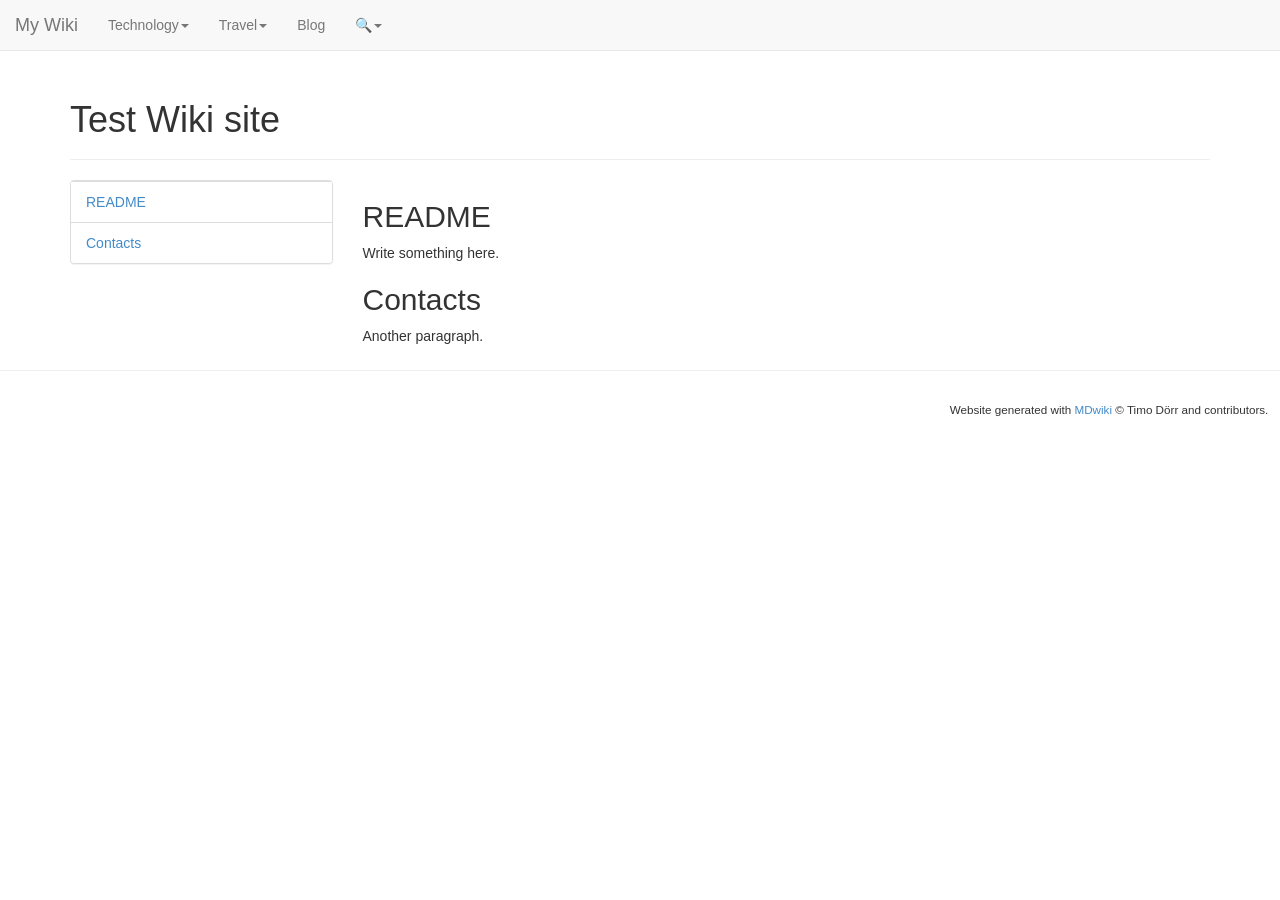
==== commit ea6d35aa: "Add full content searching support for MDwiki and Wikitten, powered by lunr.js" ====
--- a/mdwiki-debug.html
+++ b/mdwiki-debug.html
@@ -1804,7 +1804,7 @@
             if (! $.md.util.isRelativeUrl(href))
                 return;
 
-            if (isImage && ! $.md.util.isRelativePath(href))
+            if (isImage && ! $.md.util.isRelativePath(href) && href.charAt(0) != '/')
                 return;
 
             if (!isImage && $.md.util.isGimmickLink(link))
@@ -4079,7 +4079,7 @@
         $links.remove();
         var script = document.createElement('script');
         script.type = 'text/javascript';
-        script.src  = $.md.prepareLink('cdn.mathjax.org/mathjax/latest/MathJax.js?config=TeX-AMS-MML_HTMLorMML', { forceHTTP: true });
+        script.src  = $.md.prepareLink('cdn.bootcss.com/mathjax/2.6.1/MathJax.js?config=TeX-AMS-MML_HTMLorMML', { forceHTTP: true });
         document.getElementsByTagName('head')[0].appendChild(script);
     }
 
@@ -4360,6 +4360,50 @@
 </script>
 <!-- END dist/MDwiki.js -->
 <script type="text/javascript">$.md.logThreshold = $.md.loglevel.DEBUG;</script>
+
+<script type="text/javascript" src="static/js/lunr.min.js"></script>
+<script type="text/javascript">
+var search_indexes = null;
+
+function doSearch(query) {
+	if (search_indexes == null) return;
+	var s_res = search_indexes.search(query);
+	var t_html = '<ul>';
+	for (var i = 0; i < s_res.length; i++) {
+		var t_pos = s_res[i].ref.lastIndexOf('/');
+		t_html += '<li><a href="#!' + s_res[i].ref + '">' + (t_pos >= 0 ? s_res[i].ref.substr(t_pos + 1) : s_res[i].ref) + '</a></li>';
+	}
+	t_html += '</ul>';
+	$('#search-result-body').html(t_html);
+	$('#search-result-label').html('Search result for: ' + query);
+	$('#search-result').modal('show');
+}
+
+function search_content(query) {
+	if (search_indexes == null) {
+		$.getJSON("search_index.json", function(data){
+			if (data != null) search_indexes = lunr.Index.load(data);
+			doSearch(query);
+		});
+	} else
+		doSearch(query);
+}
+
+$(document).bind('DOMNodeInserted', function(e) {
+	if ($('#search_input').length <= 0) return;
+	$(document).unbind('DOMNodeInserted');
+
+	$('#search_input').bind('click', function(event) {
+		event.stopPropagation();
+		return false;
+	});
+	$('#search_input').bind('keypress', function(event){
+		if (event.keyCode == '13')
+			search_content($(this).val());
+	});
+});
+</script>
+
 </head>
 <body>
     <noscript>
@@ -4369,5 +4413,18 @@
 
     <div id="md-all">
     </div>
+
+<div class="modal fade" id="search-result" tabindex="-1" role="dialog" aria-labelledby="search-result-label" aria-hidden="true">
+<div class="modal-dialog">
+<div class="modal-content">
+<div class="modal-header">
+<button type="button" class="close" data-dismiss="modal" aria-hidden="true">&#x274c;</button>
+<h4 class="modal-title" id="search-result-label"></h4>
+</div>
+<div class="modal-body" id="search-result-body"></div>
+</div>
+</div>
+</div>
+
 </body>
 </html>
